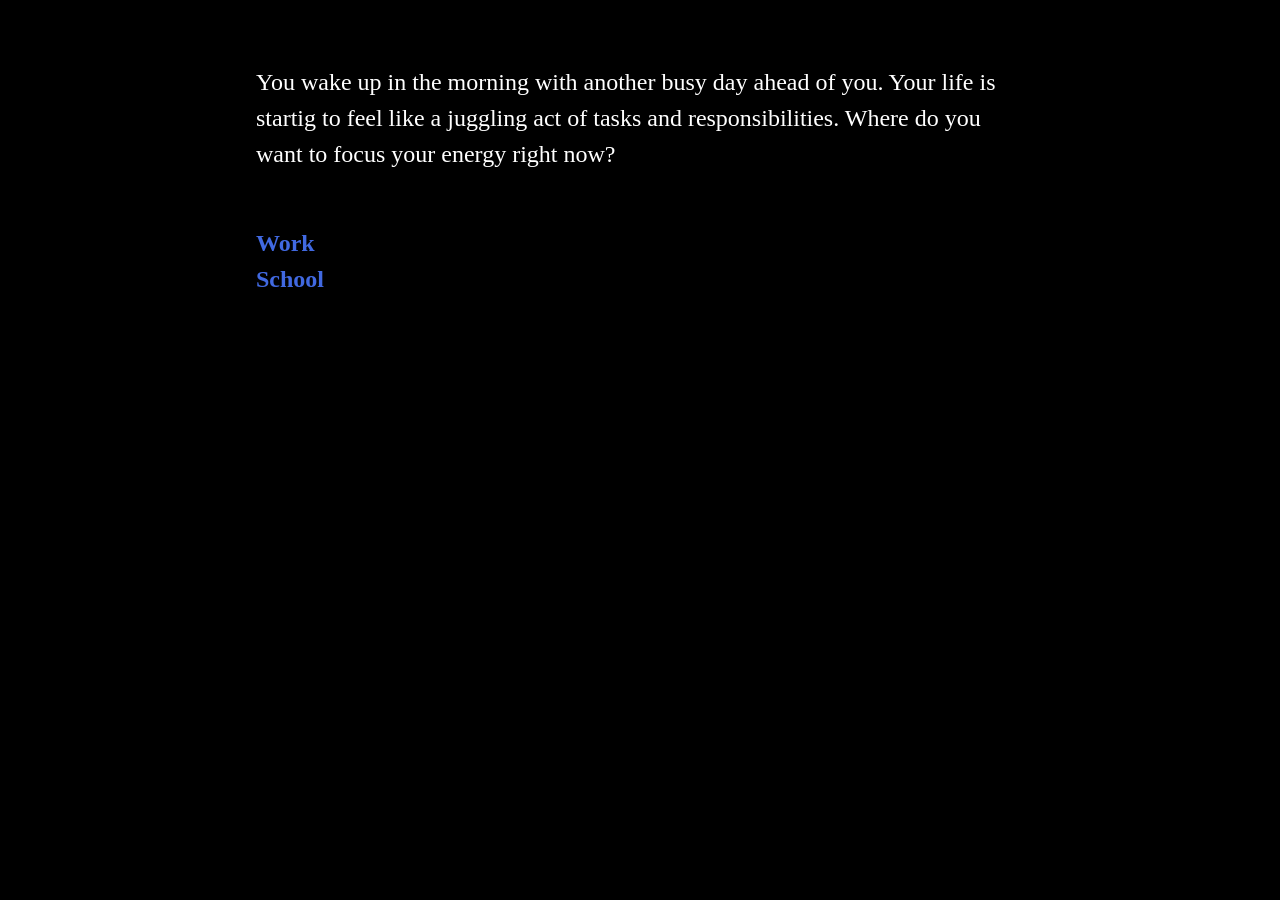
==== New new (1)-1.html @ 5787e76e "Add files via upload" ====
<!DOCTYPE html>
<html>
<head>
<meta charset="utf-8">
<meta content="width=device-width, initial-scale=1" name="viewport">
<title>New new</title>
<style title="Twine CSS">@keyframes appear{0%{opacity:0}to{opacity:1}}@keyframes fade-in-out{0%,to{opacity:0}50%{opacity:1}}@keyframes rumble{25%{top:-0.1em}75%{top:.1em}0%,to{top:0px}}@keyframes shudder{25%{left:.1em}75%{left:-0.1em}0%,to{left:0px}}@keyframes buoy{25%{top:.25em}75%{top:-0.25em}0%,to{top:0px}}@keyframes sway{25%{left:.25em}75%{left:-0.25em}0%,to{left:0px}}@keyframes pulse{0%{transform:scale(0, 0)}20%{transform:scale(1.2, 1.2)}40%{transform:scale(0.9, 0.9)}60%{transform:scale(1.05, 1.05)}80%{transform:scale(0.925, 0.925)}to{transform:scale(1, 1)}}@keyframes zoom-in{0%{transform:scale(0, 0)}to{transform:scale(1, 1)}}@keyframes shudder-in{0%,to{transform:translateX(0em)}5%,25%,45%{transform:translateX(-1em)}15%,35%,55%{transform:translateX(1em)}65%{transform:translateX(-0.6em)}75%{transform:translateX(0.6em)}85%{transform:translateX(-0.2em)}95%{transform:translateX(0.2em)}}@keyframes rumble-in{0%,to{transform:translateY(0em)}5%,25%,45%{transform:translateY(-1em)}15%,35%,55%{transform:translateY(1em)}65%{transform:translateY(-0.6em)}75%{transform:translateY(0.6em)}85%{transform:translateY(-0.2em)}95%{transform:translateY(0.2em)}}@keyframes fidget{0%,8.1%,82.1%,31.1%,38.1%,44.1%,40.1%,47.1%,74.1%,16.1%,27.1%,72.1%,24.1%,95.1%,6.1%,36.1%,20.1%,4.1%,91.1%,14.1%,87.1%,to{left:0px;top:0px}8%,82%,31%,38%,44%{left:-1px}40%,47%,74%,16%,27%{left:1px}72%,24%,95%,6%,36%{top:-1px}20%,4%,91%,14%,87%{top:1px}}@keyframes slide-right{0%{transform:translateX(-100vw)}}@keyframes slide-left{0%{transform:translateX(100vw)}}@keyframes slide-up{0%{transform:translateY(100vh)}}@keyframes slide-down{0%{transform:translateY(-100vh)}}@keyframes fade-right{0%{opacity:0;transform:translateX(-1em)}to{opacity:1}}@keyframes fade-left{0%{opacity:0;transform:translateX(1em)}to{opacity:1}}@keyframes fade-up{0%{opacity:0;transform:translateY(1em)}to{opacity:1}}@keyframes fade-down{0%{opacity:0;transform:translateY(-1em)}to{opacity:1}}@keyframes flicker{0%,29%,31%,63%,65%,77%,79%,86%,88%,91%,93%{opacity:0}30%{opacity:.2}64%{opacity:.4}78%{opacity:.6}87%{opacity:.8}92%,to{opacity:1}}@keyframes blur{0%{filter:blur(2rem);opacity:0}25%{opacity:1}to{filter:blur(0rem);opacity:1}}.dom-debug-mode tw-story,.dom-debug-mode tw-passage,.dom-debug-mode tw-sidebar,.dom-debug-mode tw-include,.dom-debug-mode tw-hook,.dom-debug-mode tw-expression,.dom-debug-mode tw-link,.dom-debug-mode tw-dialog,.dom-debug-mode tw-columns,.dom-debug-mode tw-column,.dom-debug-mode tw-align{outline:1px solid #f5a3da;min-height:32px;display:block !important}.dom-debug-mode tw-story::before,.dom-debug-mode tw-passage::before,.dom-debug-mode tw-sidebar::before,.dom-debug-mode tw-include::before,.dom-debug-mode tw-hook::before,.dom-debug-mode tw-expression::before,.dom-debug-mode tw-link::before,.dom-debug-mode tw-dialog::before,.dom-debug-mode tw-columns::before,.dom-debug-mode tw-column::before,.dom-debug-mode tw-align::before{position:absolute;top:0;left:0;height:16px;background-color:#f5a3da;color:#000;font-size:16px;font-weight:normal;font-style:normal;font-family:monospace;display:inline-block;line-height:100%;white-space:pre;z-index:999997}.dom-debug-mode tw-story:hover,.dom-debug-mode tw-passage:hover,.dom-debug-mode tw-sidebar:hover,.dom-debug-mode tw-include:hover,.dom-debug-mode tw-hook:hover,.dom-debug-mode tw-expression:hover,.dom-debug-mode tw-link:hover,.dom-debug-mode tw-dialog:hover,.dom-debug-mode tw-columns:hover,.dom-debug-mode tw-column:hover,.dom-debug-mode tw-align:hover{outline:1px solid #fc9}.dom-debug-mode tw-story:hover::before,.dom-debug-mode tw-passage:hover::before,.dom-debug-mode tw-sidebar:hover::before,.dom-debug-mode tw-include:hover::before,.dom-debug-mode tw-hook:hover::before,.dom-debug-mode tw-expression:hover::before,.dom-debug-mode tw-link:hover::before,.dom-debug-mode tw-dialog:hover::before,.dom-debug-mode tw-columns:hover::before,.dom-debug-mode tw-column:hover::before,.dom-debug-mode tw-align:hover::before{background-color:#fc9;transition:background-color 1s}.dom-debug-mode tw-passage,.dom-debug-mode tw-include,.dom-debug-mode tw-hook,.dom-debug-mode tw-expression,.dom-debug-mode tw-link,.dom-debug-mode tw-dialog,.dom-debug-mode tw-columns,.dom-debug-mode tw-column,.dom-debug-mode tw-align{padding:1em;margin:0}.dom-debug-mode tw-story::before{content:'<tw-story tags="' attr(tags) '">'}.dom-debug-mode tw-passage::before{top:-16px;content:'<tw-passage tags="' attr(tags) '">'}.dom-debug-mode tw-sidebar::before{top:-16px;content:"<tw-sidebar>"}.dom-debug-mode tw-hook::before{content:'<tw-hook name="' attr(name) '">'}.dom-debug-mode tw-expression::before{content:'<tw-expression name="' attr(name) '">'}.dom-debug-mode tw-link::before{content:'<tw-link name="' attr(name) '">'}.dom-debug-mode tw-dialog::before{content:"<tw-dialog>"}.dom-debug-mode tw-columns::before{content:"<tw-columns>"}.dom-debug-mode tw-column::before{content:"<tw-column>"}.dom-debug-mode tw-align::before{content:"<tw-align>"}.dom-debug-mode tw-include::before{content:'<tw-include type="' attr(type) '" name="' attr(name) '">'}tw-open-button[goto]{display:none}.debug-mode tw-open-button[replay],.debug-mode tw-open-button[goto]{display:inline}.debug-mode tw-expression{display:inline-block !important}.debug-mode tw-expression[type=variable]::after{font-size:.8rem;padding-left:.2rem;padding-right:.2rem;vertical-align:top;content:"$" attr(name)}.debug-mode tw-expression[type=tempVariable]::after{font-size:.8rem;padding-left:.2rem;padding-right:.2rem;vertical-align:top;content:"_" attr(name)}.debug-mode tw-expression[return=boolean]{background-color:rgba(179,179,179,.2)}.debug-mode tw-expression[return=array]{background-color:rgba(255,102,102,.2)}.debug-mode tw-expression[return=dataset]{background-color:rgba(255,128,0,.2)}.debug-mode tw-expression[return=number]{background-color:rgba(255,179,102,.2)}.debug-mode tw-expression[return=datamap]{background-color:rgba(255,255,102,.2)}.debug-mode tw-expression[return=changer]{background-color:rgba(179,255,102,.2)}.debug-mode tw-expression[return=lambda]{background-color:rgba(102,255,102,.2)}.debug-mode tw-expression[return=hookname]{background-color:rgba(102,255,204,.2)}.debug-mode tw-expression[return=string]{background-color:rgba(102,255,255,.2)}.debug-mode tw-expression[return=datatype]{background-color:rgba(102,153,255,.2)}.debug-mode tw-expression[return=gradient],.debug-mode tw-expression[return=colour]{background-color:rgba(204,102,255,.2)}.debug-mode tw-expression[return=instant],.debug-mode tw-expression[return=macro]{background-color:rgba(240,117,199,.2)}.debug-mode tw-expression[return=command]{background-color:rgba(153,153,255,.2)}.debug-mode tw-expression.false{background-color:rgba(255,0,0,.2) !important}.debug-mode tw-expression[type=macro]::before{content:"(" attr(name) ":)";padding:0 .5rem;font-size:1rem;vertical-align:middle;line-height:normal;background-color:inherit;border:1px solid rgba(255,255,255,.5)}.debug-mode tw-expression[title]:not([title=""]){cursor:help}.debug-mode tw-hook{background-color:rgba(0,85,255,.1) !important}.debug-mode tw-hook::before{font-size:.8rem;padding-left:.2rem;padding-right:.2rem;vertical-align:top;content:"["}.debug-mode tw-hook::after{font-size:.8rem;padding-left:.2rem;padding-right:.2rem;vertical-align:top;content:"]"}.debug-mode tw-hook[name]::after{font-size:.8rem;padding-left:.2rem;padding-right:.2rem;vertical-align:top;content:"]<" attr(name) "|"}.debug-mode tw-pseudo-hook{background-color:rgba(255,170,0,.1) !important}.debug-mode tw-collapsed::before{font-size:.8rem;padding-left:.2rem;padding-right:.2rem;vertical-align:top;content:"{"}.debug-mode tw-collapsed::after{font-size:.8rem;padding-left:.2rem;padding-right:.2rem;vertical-align:top;content:"}"}.debug-mode tw-verbatim::before,.debug-mode tw-verbatim::after{font-size:.8rem;padding-left:.2rem;padding-right:.2rem;vertical-align:top;content:"`"}.debug-mode tw-align[style*="text-align: center"]{background:linear-gradient(to right, hsla(14, 100%, 87%, 0) 0%, hsla(14, 100%, 87%, 0.25) 50%, hsla(14, 100%, 87%, 0) 100%)}.debug-mode tw-align[style*="text-align: left"]{background:linear-gradient(to right, hsla(14, 100%, 87%, 0.25) 0%, hsla(14, 100%, 87%, 0) 100%)}.debug-mode tw-align[style*="text-align: right"]{background:linear-gradient(to right, hsla(14, 100%, 87%, 0) 0%, hsla(14, 100%, 87%, 0.25) 100%)}.debug-mode tw-column{background-color:rgba(189,228,255,.2)}.debug-mode tw-enchantment{animation:enchantment .5s infinite;border:1px solid}.debug-mode tw-link::after,.debug-mode tw-broken-link::after{font-size:.8rem;padding-left:.2rem;padding-right:.2rem;vertical-align:top;content:attr(passage-name)}.debug-mode tw-include{background-color:rgba(204,128,51,.1)}.debug-mode tw-include::before{font-size:.8rem;padding-left:.2rem;padding-right:.2rem;vertical-align:top;content:attr(type) ' "' attr(name) '"'}.debug-dialogs tw-backdrop:not(.eval-replay):not(.harlowe-crash){pointer-events:none;opacity:.1}tw-eval-replay tw-eval-code,tw-eval-replay tw-eval-explanation{max-height:20vh;overflow:auto;margin:10px auto}tw-eval-replay tw-eval-code{display:block;font-family:monospace;padding-bottom:1ex;border-bottom:2px solid gray}tw-eval-replay tw-eval-explanation{display:block;text-align:center}tw-eval-replay tw-eval-explanation>code{white-space:pre-wrap}tw-eval-replay tw-eval-explanation>code.from-block{width:40%;display:inline-block;text-align:left;max-height:4em;overflow-wrap:anywhere;overflow-y:scroll}tw-eval-replay tw-eval-explanation>code.from-block~.to-desc{width:calc(40% - 2em);margin-left:2em;display:inline-block}tw-eval-replay tw-eval-explanation>code.from-block+span::after{content:"..."}tw-eval-replay tw-eval-explanation>code.from-inline{text-align:right}tw-eval-replay tw-eval-explanation>:nth-child(2){white-space:pre}tw-eval-replay tw-eval-explanation>.to-desc{text-align:left}tw-eval-replay tw-eval-explanation>table{width:100%;margin-top:1em}tw-eval-replay tw-eval-explanation>table td{white-space:pre-wrap !important;word-wrap:anywhere}tw-eval-replay tw-eval-reason{text-align:center;font-size:80%;font-style:italic;display:block}tw-eval-replay tw-eval-it{text-align:center;font-size:80%;display:block}tw-eval-replay tw-dialog-links{display:-ms-flexbox;display:flex;-ms-flex-pack:distribute;justify-content:space-around}@keyframes enchantment{0%,to{border-color:#ffb366}50%{border-color:#6fc}}tw-debugger{position:fixed;box-sizing:border-box;bottom:0;right:0;z-index:999999;min-width:14em;min-height:1em;padding:0em .5em .5em 1em;font-size:1.25em;font-family:sans-serif;color:#262626;background-color:#fff;border-left:solid #262626 2px;border-top:solid #262626 2px;border-top-left-radius:.5em;opacity:1}tw-debugger.fade-panel:not(:hover){opacity:.33}tw-debugger.theme-dark{color:#d9d9d9;background-color:#000}tw-debugger.theme-dark{border-color:#d9d9d9 rgba(0,0,0,0) rgba(0,0,0,0) #d9d9d9}tw-debugger select{margin-right:1em;width:12em}tw-debugger button,tw-debugger tw-link{border-radius:3px;border:solid #999 1px;margin:auto 4px;color:#262626;background-color:#fff;cursor:pointer}tw-debugger button.enabled,tw-debugger tw-link.enabled{color:#000;background-color:#d9d9d9;box-shadow:inset #999 3px 5px .5em}tw-debugger.theme-dark button,tw-debugger.theme-dark tw-link{color:#d9d9d9;background-color:#000;border-color:#666}tw-debugger.theme-dark button.enabled,tw-debugger.theme-dark tw-link.enabled{color:#e6e6e6;background-color:#424242;box-shadow:inset #666 3px 5px .5em}tw-debugger button{font-size:1em;overflow-x:hidden;text-overflow:ellipsis;white-space:pre}tw-debugger tw-link{font-size:1.25em;border-radius:16px;border-style:solid;border-width:2px;text-align:center;padding:0px 8px;display:block}tw-debugger tw-link:hover{border-color:#262626;color:#262626}tw-debugger.theme-dark tw-link:hover{border-color:#d9d9d9;color:#d9d9d9}tw-debugger tw-dialog{background-color:#fff;color:#000;font-size:1.25em}tw-debugger.theme-dark tw-dialog{background-color:#000;color:#e6e6e6}tw-debugger .panel{display:-ms-flexbox;display:flex;-ms-flex-direction:column;flex-direction:column;position:absolute;bottom:100%;left:-2px;right:0;padding:1em;overflow-y:scroll;overflow-x:hidden;border:inherit;box-sizing:content-box;background-color:#fff;border-bottom:solid #999 2px;border-top-left-radius:.5em;border-bottom-left-radius:.5em;font-size:.8em}tw-debugger .panel:empty,tw-debugger .panel[hidden]{display:none}tw-debugger.theme-dark .panel{background-color:#000;border-bottom-color:#666}tw-debugger .panel-source .panel-row-buttons{width:2rem}tw-debugger .panel-source .source-tags{width:20%;font-style:italic}tw-debugger .panel-row-source td{font-family:monospace;font-size:1rem;white-space:pre-wrap;overflow-wrap:anywhere;max-height:8rem;padding:1rem}tw-debugger .panel-rows{width:100%;overflow-x:scroll}tw-debugger .panel-rows>*{display:table-row}tw-debugger .panel-rows>div:nth-of-type(2n){background-color:#e6e6e6}tw-debugger .panel-tools .panel-rows>*,tw-debugger .panel-options .panel-rows>*{margin-top:.4rem;display:block}tw-debugger.theme-dark .panel-rows>div:nth-of-type(2n){background-color:#212121}tw-debugger .panel-row-buttons{text-align:right}tw-debugger .panel-variables .panel-rows:empty::before{content:"~ No variables ~";font-style:italic;color:#575757;text-align:center}tw-debugger .panel-enchantments .panel-rows:empty::before{content:"~ No enchantments ~";font-style:italic;color:#575757;text-align:center}tw-debugger .panel-errors .panel-rows:empty::before{content:"~ No errors... for now. ~";font-style:italic;color:#575757;text-align:center}tw-debugger .panel-errors .panel-rows:empty+.panel-errors-bottom{display:none}tw-debugger.theme-dark .panel-variables .panel-rows:empty::before,tw-debugger.theme-dark .panel-enchantments .panel-rows:empty::before,tw-debugger.theme-dark .panel-errors .panel-rows:empty::before{color:#a8a8a8}tw-debugger .panel-rows:empty+.panel-variables-bottom{display:none}tw-debugger th[data-col]{text-decoration:underline;cursor:pointer}tw-debugger th[data-col][data-order=asc]::after{content:"↓"}tw-debugger th[data-col][data-order=desc]::after{content:"↑"}tw-debugger .panel-storylets:not(.panel-exclusive) .storylet-exclusive,tw-debugger .panel-storylets:not(.panel-urgent) .storylet-urgent{display:none}tw-debugger .storylet-exclusive,tw-debugger .storylet-urgent,tw-debugger .storylet-open{text-align:center}tw-debugger .panel-variables-bottom{padding-top:5px}tw-debugger .enchantment-row{min-height:1.5em}tw-debugger .variable-path{opacity:.4}tw-debugger .temporary-variable-scope,tw-debugger .enchantment-local{font-family:sans-serif;font-weight:normal;opacity:.8;font-size:.75em}tw-debugger .temporary-variable-scope:not(:empty)::before,tw-debugger .enchantment-local:not(:empty)::before{content:" in "}tw-debugger .variable-name,tw-debugger .enchantment-name{font-family:monospace;font-weight:bold}tw-debugger .variable-type{color:#575757;font-weight:normal;text-overflow:ellipsis;overflow:hidden;max-width:10em}tw-debugger.theme-dark .variable-type{color:#a8a8a8}tw-debugger .error-row{display:table-row;background-color:rgba(230,101,204,.3)}tw-debugger .error-row:nth-of-type(2n){background-color:rgba(237,145,219,.3)}tw-debugger .error-row>*{display:table-cell;padding:.25em .5em}tw-debugger .error-row .error-message[title]:not([title=""]){cursor:help}tw-debugger .error-row .error-passage{color:#575757}tw-debugger.theme-dark .error-row .error-passage{color:#a8a8a8}tw-debugger .storylet-row{background-color:rgba(193,240,225,.3)}tw-debugger .storylet-row:nth-child(2n){background-color:rgba(152,231,204,.3)}tw-debugger .storylet-row.storylet-closed{font-style:italic;background-color:#fff}tw-debugger .storylet-row.storylet-closed:nth-child(2n){background-color:#e6e6e6}tw-debugger .storylet-row.storylet-closed>:not(.storylet-lambda){opacity:.6}.storylet-error tw-debugger .storylet-row{background-color:rgba(230,101,204,.3)}.storylet-error tw-debugger .storylet-row:nth-child(2n){background-color:rgba(237,145,219,.3)}tw-debugger .storylet-row .storylet-name,tw-debugger .storylet-row .storylet-value{display:inline-block;width:50%}tw-debugger .storylet-row .storylet-lambda{font-family:monospace;font-size:1rem;white-space:pre-wrap;overflow-wrap:anywhere}tw-debugger.theme-dark .storylet-row.storylet-closed{background-color:#000}tw-debugger.theme-dark .storylet-row.storylet-closed:nth-child(2n){background-color:#212121}tw-debugger .tabs{padding-bottom:.5em}tw-debugger .tab{border-radius:0px 0px .5em .5em;border-top:none;top:-2px}tw-debugger .resizer-h{position:absolute;height:14em;border-left:2px solid #999;border-right:2px solid #999;top:10px;left:4px;width:8px;cursor:ew-resize}tw-debugger.theme-dark .resizer-h{border-color:rgba(0,0,0,0) #666}tw-debugger .resizer-v{position:absolute;height:8px;border-top:2px solid #999;border-bottom:2px solid #999;margin-bottom:4px;top:4px;left:10px;width:95%;cursor:ns-resize;box-sizing:border-box}tw-debugger.theme-dark .resizer-v{border-color:#666 rgba(0,0,0,0)}tw-debugger mark{color:inherit;background-color:rgba(101,230,230,.3) !important}tw-dialog{z-index:999997;border:#fff solid 2px;padding:2em;color:#fff;background-color:#000;display:block}@media(min-width: 576px){tw-dialog{max-width:50vw}}tw-dialog input[type=text]{font-size:inherit;width:100%;border:solid #fff !important}tw-dialog-links{text-align:right;display:-ms-flexbox;display:flex;-ms-flex-pack:end;justify-content:flex-end}tw-backdrop{z-index:999996;position:fixed;top:0;left:0;right:0;bottom:0;background-color:rgba(0,0,0,.8);display:-ms-flexbox;display:flex;-ms-flex-align:center;align-items:center;-ms-flex-pack:center;justify-content:center}tw-backdrop~tw-backdrop{display:none}tw-link,.enchantment-link{cursor:pointer;color:#4169e1;font-weight:bold;text-decoration:none;transition:color .2s ease-in-out}tw-passage [style^=color] tw-link:not(:hover),tw-passage [style*=" color"] tw-link:not(:hover),tw-passage [style^=color][hover=true] tw-link:hover,tw-passage [style*=" color"][hover=true] tw-link:hover,tw-passage [style^=color] .enchantment-link:not(:hover),tw-passage [style*=" color"] .enchantment-link:not(:hover),tw-passage [style^=color][hover=true] .enchantment-link:hover,tw-passage [style*=" color"][hover=true] .enchantment-link:hover{color:inherit}tw-link:hover,.enchantment-link:hover{color:#00bfff}tw-link:active,.enchantment-link:active{color:#dd4b39}.visited{color:#6941e1}tw-passage [style^=color] .visited:not(:hover),tw-passage [style*=" color"] .visited:not(:hover),tw-passage [style^=color][hover=true] .visited:hover,tw-passage [style*=" color"][hover=true] .visited:hover{color:inherit}.visited:hover{color:#e3e}tw-broken-link{color:#933;border-bottom:2px solid #933;cursor:not-allowed}tw-passage [style^=color] tw-broken-link:not(:hover),tw-passage [style*=" color"] tw-broken-link:not(:hover),tw-passage [style^=color][hover=true] tw-broken-link:hover,tw-passage [style*=" color"][hover=true] tw-broken-link:hover{color:inherit}tw-link.enchantment-mouseover,.link.enchantment-mouseover,tw-expression.enchantment-mouseover>tw-link{color:inherit;font-weight:inherit;transition:none;cursor:inherit;border-bottom:2px dashed #999}tw-link.enchantment-mouseover:hover,tw-link.enchantment-mouseover:active,.link.enchantment-mouseover:hover,.link.enchantment-mouseover:active,tw-expression.enchantment-mouseover>tw-link:hover,tw-expression.enchantment-mouseover>tw-link:active{color:inherit}tw-link.enchantment-mouseover.enchantment-button,.link.enchantment-mouseover.enchantment-button,tw-expression.enchantment-mouseover>tw-link.enchantment-button{border-style:dashed}tw-link.enchantment-mouseout,.link.enchantment-mouseout,tw-expression.enchantment-mouseout>tw-link{color:inherit;font-weight:inherit;transition:none;cursor:inherit;border:rgba(64,149,191,.6) 1px solid;border-radius:.2em}tw-link.enchantment-mouseout:hover,tw-link.enchantment-mouseout:active,.link.enchantment-mouseout:hover,.link.enchantment-mouseout:active,tw-expression.enchantment-mouseout>tw-link:hover,tw-expression.enchantment-mouseout>tw-link:active{color:inherit}tw-link.enchantment-mouseout:hover,.link.enchantment-mouseout:hover,tw-expression.enchantment-mouseout>tw-link:hover{background-color:rgba(175,197,207,.75);border:rgba(0,0,0,0) 1px solid}tw-link.enchantment-dblclick,.link.enchantment-dblclick,tw-expression.enchantment-dblclick>tw-link{color:inherit;font-weight:inherit;transition:none;cursor:inherit;cursor:pointer;border:2px solid #999;border-radius:0}tw-link.enchantment-dblclick:hover,tw-link.enchantment-dblclick:active,.link.enchantment-dblclick:hover,.link.enchantment-dblclick:active,tw-expression.enchantment-dblclick>tw-link:hover,tw-expression.enchantment-dblclick>tw-link:active{color:inherit}tw-link.enchantment-dblclick:active,.link.enchantment-dblclick:active,tw-expression.enchantment-dblclick>tw-link:active{background-color:#999}tw-link.enchantment-button,.link.enchantment-button,.enchantment-button:not(.link) tw-link,.enchantment-button:not(.link) .link{border-radius:16px;border-style:solid;border-width:2px;text-align:center;padding:0px 8px;display:block}.enchantment-button{display:block}.enchantment-clickblock{cursor:pointer;width:100%;height:100%;display:block}.enchantment-clickblock>:not(tw-enchantment)::after{content:"";width:100%;height:100%;top:0;left:0;display:block;box-sizing:border-box;position:absolute;pointer-events:none;color:rgba(65,105,225,.5);transition:color .2s ease-in-out}.enchantment-clickblock>:not(tw-enchantment):hover::after{color:rgba(0,191,255,.5)}.enchantment-clickblock>:not(tw-enchantment):active::after{color:rgba(222,78,59,.5)}.enchantment-clickblock>:not(tw-enchantment)::after{box-shadow:inset 0 0 0 .5vmax}.enchantment-clickblock>tw-passage::after,.enchantment-clickblock>tw-sidebar::after{box-shadow:0 0 0 .5vmax}.enchantment-mouseoverblock>:not(tw-enchantment)::after{content:"";width:100%;height:100%;top:0;left:0;display:block;box-sizing:border-box;position:absolute;pointer-events:none;border:2px dashed #999}.enchantment-mouseoutblock>:not(tw-enchantment)::after{content:"";width:100%;height:100%;top:0;left:0;display:block;box-sizing:border-box;position:absolute;pointer-events:none;border:rgba(64,149,191,.6) 2px solid}.enchantment-mouseoutblock:hover>:not(tw-enchantment)::after{content:"";width:100%;height:100%;top:0;left:0;display:block;box-sizing:border-box;position:absolute;pointer-events:none;background-color:rgba(175,197,207,.75);border:rgba(0,0,0,0) 2px solid;border-radius:.2em}.enchantment-dblclickblock>:not(tw-enchantment)::after{content:"";width:100%;height:100%;top:0;left:0;display:block;box-sizing:border-box;position:absolute;pointer-events:none;cursor:pointer;border:2px solid #999}tw-dialog-links{padding-top:1.5em}tw-dialog-links tw-link{border-radius:16px;border-style:solid;border-width:2px;text-align:center;padding:0px 8px;display:block;display:inline-block}html{margin:0;height:100%;overflow-x:hidden}*,:before,:after{position:relative;box-sizing:inherit}body{margin:0;height:100%}tw-storydata{display:none}tw-story{display:-ms-flexbox;display:flex;-ms-flex-direction:column;flex-direction:column;font:100% Georgia,serif;box-sizing:border-box;width:100%;min-height:100%;font-size:1.5em;line-height:1.5em;padding:5% 5%;overflow:hidden;background-color:#000;color:#fff}tw-story [style*=content-box] *{box-sizing:border-box}@media(min-width: 576px){tw-story{padding:5% 20%}}tw-story tw-consecutive-br{display:block;height:1.6ex;visibility:hidden}tw-story select{background-color:rgba(0,0,0,0);font:inherit;border-style:solid;padding:2px}tw-story select:not([disabled]){color:inherit}tw-story textarea{resize:none;background-color:rgba(0,0,0,0);font:inherit;color:inherit;border-style:none;padding:2px}tw-story input[type=text]{background-color:rgba(0,0,0,0);font:inherit;color:inherit;border-style:none}tw-story input[type=checkbox]{transform:scale(1.5);margin:0 .5em .5em .5em;vertical-align:middle}tw-story tw-noscript{animation:appear .8s}tw-passage{display:block}tw-sidebar{text-align:center;display:-ms-flexbox;display:flex;-ms-flex-pack:justify;justify-content:space-between}@media(min-width: 576px){tw-sidebar{left:-5em;width:3em;position:absolute;-ms-flex-direction:column;flex-direction:column}tw-enchantment[style*=width]>tw-sidebar{width:inherit}}tw-icon{display:inline-block;margin:.5em 0;font-size:66px;font-family:"Verdana",sans-serif}tw-icon[alt]{opacity:.2;cursor:pointer}tw-icon[alt]:hover{opacity:.4}tw-icon[data-label]::after{font-weight:bold;content:attr(data-label);font-size:20px;bottom:-20px;left:-50%;white-space:nowrap}tw-meter{display:block}tw-hook:empty,tw-expression:empty{display:none}tw-error{display:inline-block;border-radius:.2em;padding:.2em;font-size:1rem;cursor:help;white-space:pre-wrap}tw-error.error{background-color:rgba(223,58,190,.6);color:#fff}tw-error.warning{background-color:rgba(223,140,58,.6);color:#fff;display:none}.debug-mode tw-error.warning{display:inline}tw-error-explanation{display:block;font-size:.8rem;line-height:1rem}tw-open-button,tw-folddown{cursor:pointer;line-height:0em;border-radius:4px;border:1px solid rgba(255,255,255,.5);font-size:.8rem;margin:0 .2rem;padding:3px;white-space:pre}tw-folddown::after{content:"▶"}tw-folddown.open::after{content:"▼"}tw-open-button[replay]{display:none}tw-error tw-open-button,tw-eval-replay tw-open-button{display:inline !important}tw-open-button::after{content:attr(label)}tw-notifier{border-radius:.2em;padding:.2em;font-size:1rem;background-color:rgba(223,182,58,.4);display:none}.debug-mode tw-notifier{display:inline}tw-notifier::before{content:attr(message)}tw-colour{border:1px solid #000;display:inline-block;width:1em;height:1em}tw-enchantment:empty{display:none}h1{font-size:3em}h2{font-size:2.25em}h3{font-size:1.75em}h1,h2,h3,h4,h5,h6{line-height:1em;margin:.3em 0 .6em 0}pre{font-size:1rem;line-height:initial}small{font-size:70%}big{font-size:120%}mark{color:rgba(0,0,0,.6);background-color:#ff9}ins{color:rgba(0,0,0,.6);background-color:rgba(255,242,204,.5);border-radius:.5em;box-shadow:0em 0em .2em #ffe699;text-decoration:none}center{text-align:center;margin:0 auto;width:60%}blink{text-decoration:none;animation:fade-in-out 1s steps(1, end) infinite alternate}tw-align{display:block}tw-columns{display:-ms-flexbox;display:flex;-ms-flex-direction:row;flex-direction:row;-ms-flex-pack:justify;justify-content:space-between}.transition-in{animation:appear 0ms step-start}.transition-out{animation:appear 0ms step-end}[data-t8n^=dissolve].transition-in,[data-t8n=fade].transition-in{animation:appear .8s}[data-t8n^=dissolve].transition-out,[data-t8n=fade].transition-out{animation:appear .8s reverse}[data-t8n^=shudder].transition-in{display:inline-block !important;animation:shudder-in .8s}[data-t8n^=shudder].transition-out{display:inline-block !important;animation:shudder-in .8s reverse}[data-t8n^=rumble].transition-in{display:inline-block !important;animation:rumble-in .8s}[data-t8n^=rumble].transition-out{display:inline-block !important;animation:rumble-in .8s reverse}[data-t8n^=pulse].transition-in{animation:pulse .8s;display:inline-block !important}[data-t8n^=pulse].transition-out{animation:pulse .8s reverse;display:inline-block !important}[data-t8n^=zoom].transition-in{animation:zoom-in .8s;display:inline-block !important}[data-t8n^=zoom].transition-out{animation:zoom-in .8s reverse;display:inline-block !important}[data-t8n^=blur].transition-in{animation:blur .8s;display:inline-block !important}[data-t8n^=blur].transition-out{animation:blur .8s reverse;display:inline-block !important}[data-t8n^=slideleft].transition-in{animation:slide-left .8s;display:inline-block !important}[data-t8n^=slideleft].transition-out{animation:slide-right .8s reverse;display:inline-block !important}[data-t8n^=slideright].transition-in{animation:slide-right .8s;display:inline-block !important}[data-t8n^=slideright].transition-out{animation:slide-left .8s reverse;display:inline-block !important}[data-t8n^=slideup].transition-in{animation:slide-up .8s;display:inline-block !important}[data-t8n^=slideup].transition-out{animation:slide-down .8s reverse;display:inline-block !important}[data-t8n^=slidedown].transition-in{animation:slide-down .8s;display:inline-block !important}[data-t8n^=slidedown].transition-out{animation:slide-up .8s reverse;display:inline-block !important}[data-t8n^=fadeleft].transition-in{animation:fade-left .8s;display:inline-block !important}[data-t8n^=fadeleft].transition-out{animation:fade-right .8s reverse;display:inline-block !important}[data-t8n^=faderight].transition-in{animation:fade-right .8s;display:inline-block !important}[data-t8n^=faderight].transition-out{animation:fade-left .8s reverse;display:inline-block !important}[data-t8n^=fadeup].transition-in{animation:fade-up .8s;display:inline-block !important}[data-t8n^=fadeup].transition-out{animation:fade-down .8s reverse;display:inline-block !important}[data-t8n^=fadedown].transition-in{animation:fade-down .8s;display:inline-block !important}[data-t8n^=fadedown].transition-out{animation:fade-up .8s reverse;display:inline-block !important}[data-t8n^=flicker].transition-in{animation:flicker .8s}[data-t8n^=flicker].transition-out{animation:flicker .8s reverse}
</style>
</head>
<body>
<tw-story><noscript><tw-noscript>JavaScript needs to be enabled to play New new.</tw-noscript></noscript></tw-story>
<tw-storydata name="New new" startnode="1" creator="Twine" creator-version="2.11.1" format="Harlowe" format-version="3.3.9" ifid="EA2F1C2A-32BA-4939-8248-4ACADD5FEFC2" options="" tags="" zoom="1" hidden><style role="stylesheet" id="twine-user-stylesheet" type="text/twine-css"></style><script role="script" id="twine-user-script" type="text/twine-javascript"></script><tw-passagedata pid="1" name="Start -" tags="" position="250,425" size="100,100">You wake up in the morning with another busy day ahead of you. Your life is startig to feel like a juggling act of tasks and responsibilities. Where do you want to focus your energy right now?



[[Work-&gt;Work]]
[[School-&gt;School]]</tw-passagedata><tw-passagedata pid="2" name="Work" tags="" position="250,550" size="100,100">You dive into work tasks, each one clamoring for your attention. 

Should you: 

[[Get started on a new project you&#39;re really excited about-&gt;project]]
[[Respond to e-mails-&gt;emails]]
[[Prepare for a meeting with your supervisor-&gt;meeting]]
</tw-passagedata><tw-passagedata pid="3" name="School" tags="" position="500,475" size="100,100">Assignments, readings, and projects pile up. You don&#39;t even know where to start. 

[[Work on an assignment-&gt;assignment]]
[[Catch up on readings-&gt;reading]]</tw-passagedata><tw-passagedata pid="4" name="project" tags="" position="250,750" size="100,100">You get started working on your project. The ideas are flowing and you&#39;re making good progress when you notice you have missed several urgent emails from your team 

[[When did those pile up?-&gt;Work]]</tw-passagedata><tw-passagedata pid="5" name="emails" tags="" position="375,675" size="100,100">Opening your email you see that an automated system malfunctioned overnight and has pulled your attention for the rest of the day. 

[[Time to roll up your sleeves.-&gt;afternoon]]</tw-passagedata><tw-passagedata pid="6" name="meeting" tags="" position="125,675" size="100,100">You spend the morning pulling up the numbers and reports for the past couple weeks. Seeing the progress in black and white makes you feel really good about the work you&#39;ve dont this month. 

[[You&#39;re doing better than you thought.-&gt;afternoon]]</tw-passagedata><tw-passagedata pid="7" name="afternoon" tags="" position="425,825" size="100,100">Just like that and the day went by so fast. It feels like you still have so much to do and only got to focus on one thing all day. 

Now that you&#39;re back home, what will you do with your evening? 

[[Start working on your passion project for work-&gt;late work]]
[[Finally catch up on your reading for school-&gt;late school]]
[[Make something for dinner and finally return your parents phone call-&gt;phone call]]</tw-passagedata><tw-passagedata pid="8" name="assignment" tags="" position="600,725" size="100,100">Wow, this assignment was due sooner than you thought. 

[[Better get to work-&gt;afternoon]]
</tw-passagedata><tw-passagedata pid="9" name="reading" tags="" position="650,575" size="100,100">After a couple passages you remmeber about an upcoming deadline! 

[[I thought I had that written down somewhere-&gt;School]]</tw-passagedata><tw-passagedata pid="10" name="late work" tags="" position="375,975" size="100,100">Finally, alone and uninturepted you can get all your thoughts and ideas out on the page. The time flies and before you know it your yawning and getting bleary eyed. But the project is off to a great start and you feel accomplished having pushed yourself to do the work. 

You climb into bed, exhausted, and feeling a little guilty that you didn&#39;t call your parents, again, and that you still have so much more reading to do. 

Well, there is always [[tomorrow-&gt;Start -]]</tw-passagedata><tw-passagedata pid="11" name="late school" tags="" position="600,925" size="100,100">Passages blur into each other and before you know it, your head is nodding and your eyes are getting heavy. Rather than force yourself to push past the exhaustion you decide to call it an early night and head to bed. 

You climb into bed, exhausted, and feeling a little guilty that you didn&#39;t call your parents, again, and that you still haven&#39;t started that project that you asked for. 


Well, there is always [[tomorrow-&gt;Start -]]</tw-passagedata><tw-passagedata pid="12" name="phone call" tags="" position="225,950" size="100,100">Your body starts to relax as you put on music and go through the process of making dinner. Something about the tunes makes you feel like everything will be alright. 

Afterwards you talk to your parents and they are so happy to hear from you that you forget all about those deadlines looming in the background. 

As you go to lay down, your mind is swimming with ideas on how to tackle your project tomorrow and read on your lunch break. Nothing feels finished, but you still feel at peace. </tw-passagedata></tw-storydata>
<script title="Twine engine code" data-main="harlowe">(function(){"use strict";
var require,define;!function(){var e={},r={};require=function(i){var n=e[i];return n&&(r[i]=n[1].apply(void 0,n[0].map(require)),e[i]=void 0),r[i]},(define=function(r,i,n){if("function"==typeof r)return r();e[r]=[i,n]}).amd=!0}();/*!
 * https://github.com/paulmillr/es6-shim
 * @license es6-shim Copyright 2013-2016 by Paul Miller (http://paulmillr.com)
 *   and contributors,  MIT License
 * es6-shim: v0.35.4
 * see https://github.com/paulmillr/es6-shim/blob/0.35.3/LICENSE
 * Details and documentation:
 * https://github.com/paulmillr/es6-shim/
 */
(function(e,t){if(typeof define==="function"&&define.amd){define(t)}else if(typeof exports==="object"){module.exports=t()}else{e.returnExports=t()}})(this,function(){"use strict";var e=Function.call.bind(Function.apply);var t=Function.call.bind(Function.call);var r=Array.isArray;var n=Object.keys;var o=function notThunker(t){return function notThunk(){return!e(t,this,arguments)}};var i=function(e){try{e();return false}catch(t){return true}};var a=function valueOrFalseIfThrows(e){try{return e()}catch(t){return false}};var u=o(i);var f=function(){return!i(function(){return Object.defineProperty({},"x",{get:function(){}})})};var s=!!Object.defineProperty&&f();var c=function foo(){}.name==="foo";var l=Function.call.bind(Array.prototype.forEach);var p=Function.call.bind(Array.prototype.reduce);var v=Function.call.bind(Array.prototype.filter);var y=Function.call.bind(Array.prototype.some);var h=function(e,t,r,n){if(!n&&t in e){return}if(s){Object.defineProperty(e,t,{configurable:true,enumerable:false,writable:true,value:r})}else{e[t]=r}};var b=function(e,t,r){l(n(t),function(n){var o=t[n];h(e,n,o,!!r)})};var g=Function.call.bind(Object.prototype.toString);var d=typeof/abc/==="function"?function IsCallableSlow(e){return typeof e==="function"&&g(e)==="[object Function]"}:function IsCallableFast(e){return typeof e==="function"};var m={getter:function(e,t,r){if(!s){throw new TypeError("getters require true ES5 support")}Object.defineProperty(e,t,{configurable:true,enumerable:false,get:r})},proxy:function(e,t,r){if(!s){throw new TypeError("getters require true ES5 support")}var n=Object.getOwnPropertyDescriptor(e,t);Object.defineProperty(r,t,{configurable:n.configurable,enumerable:n.enumerable,get:function getKey(){return e[t]},set:function setKey(r){e[t]=r}})},redefine:function(e,t,r){if(s){var n=Object.getOwnPropertyDescriptor(e,t);n.value=r;Object.defineProperty(e,t,n)}else{e[t]=r}},defineByDescriptor:function(e,t,r){if(s){Object.defineProperty(e,t,r)}else if("value"in r){e[t]=r.value}},preserveToString:function(e,t){if(t&&d(t.toString)){h(e,"toString",t.toString.bind(t),true)}}};var O=Object.create||function(e,t){var r=function Prototype(){};r.prototype=e;var o=new r;if(typeof t!=="undefined"){n(t).forEach(function(e){m.defineByDescriptor(o,e,t[e])})}return o};var w=function(e,t){if(!Object.setPrototypeOf){return false}return a(function(){var r=function Subclass(t){var r=new e(t);Object.setPrototypeOf(r,Subclass.prototype);return r};Object.setPrototypeOf(r,e);r.prototype=O(e.prototype,{constructor:{value:r}});return t(r)})};var j=function(){if(typeof self!=="undefined"){return self}if(typeof window!=="undefined"){return window}if(typeof global!=="undefined"){return global}throw new Error("unable to locate global object")};var S=j();var T=S.isFinite;var I=Function.call.bind(String.prototype.indexOf);var E=Function.apply.bind(Array.prototype.indexOf);var P=Function.call.bind(Array.prototype.concat);var C=Function.call.bind(String.prototype.slice);var M=Function.call.bind(Array.prototype.push);var x=Function.apply.bind(Array.prototype.push);var N=Function.call.bind(Array.prototype.join);var A=Function.call.bind(Array.prototype.shift);var _=Math.max;var R=Math.min;var k=Math.floor;var L=Math.abs;var F=Math.exp;var D=Math.log;var z=Math.sqrt;var q=Function.call.bind(Object.prototype.hasOwnProperty);var W;var G=function(){};var H=S.Map;var V=H&&H.prototype["delete"];var B=H&&H.prototype.get;var U=H&&H.prototype.has;var $=H&&H.prototype.set;var J=S.Symbol||{};var X=J.species||"@@species";var K=Number.isNaN||function isNaN(e){return e!==e};var Z=Number.isFinite||function isFinite(e){return typeof e==="number"&&T(e)};var Y=d(Math.sign)?Math.sign:function sign(e){var t=Number(e);if(t===0){return t}if(K(t)){return t}return t<0?-1:1};var Q=function log1p(e){var t=Number(e);if(t<-1||K(t)){return NaN}if(t===0||t===Infinity){return t}if(t===-1){return-Infinity}return 1+t-1===0?t:t*(D(1+t)/(1+t-1))};var ee=function isArguments(e){return g(e)==="[object Arguments]"};var te=function isArguments(e){return e!==null&&typeof e==="object"&&typeof e.length==="number"&&e.length>=0&&g(e)!=="[object Array]"&&g(e.callee)==="[object Function]"};var re=ee(arguments)?ee:te;var ne={primitive:function(e){return e===null||typeof e!=="function"&&typeof e!=="object"},string:function(e){return g(e)==="[object String]"},regex:function(e){return g(e)==="[object RegExp]"},symbol:function(e){return typeof S.Symbol==="function"&&typeof e==="symbol"}};var oe=function overrideNative(e,t,r){var n=e[t];h(e,t,r,true);m.preserveToString(e[t],n)};var ie=typeof J==="function"&&typeof J["for"]==="function"&&ne.symbol(J());var ae=ne.symbol(J.iterator)?J.iterator:"_es6-shim iterator_";if(S.Set&&typeof(new S.Set)["@@iterator"]==="function"){ae="@@iterator"}if(!S.Reflect){h(S,"Reflect",{},true)}var ue=S.Reflect;var fe=String;var se=typeof document==="undefined"||!document?null:document.all;var ce=se==null?function isNullOrUndefined(e){return e==null}:function isNullOrUndefinedAndNotDocumentAll(e){return e==null&&e!==se};var le={Call:function Call(t,r){var n=arguments.length>2?arguments[2]:[];if(!le.IsCallable(t)){throw new TypeError(t+" is not a function")}return e(t,r,n)},RequireObjectCoercible:function(e,t){if(ce(e)){throw new TypeError(t||"Cannot call method on "+e)}return e},TypeIsObject:function(e){if(e===void 0||e===null||e===true||e===false){return false}return typeof e==="function"||typeof e==="object"||e===se},ToObject:function(e,t){return Object(le.RequireObjectCoercible(e,t))},IsCallable:d,IsConstructor:function(e){return le.IsCallable(e)},ToInt32:function(e){return le.ToNumber(e)>>0},ToUint32:function(e){return le.ToNumber(e)>>>0},ToNumber:function(e){if(ie&&g(e)==="[object Symbol]"){throw new TypeError("Cannot convert a Symbol value to a number")}return+e},ToInteger:function(e){var t=le.ToNumber(e);if(K(t)){return 0}if(t===0||!Z(t)){return t}return(t>0?1:-1)*k(L(t))},ToLength:function(e){var t=le.ToInteger(e);if(t<=0){return 0}if(t>Number.MAX_SAFE_INTEGER){return Number.MAX_SAFE_INTEGER}return t},SameValue:function(e,t){if(e===t){if(e===0){return 1/e===1/t}return true}return K(e)&&K(t)},SameValueZero:function(e,t){return e===t||K(e)&&K(t)},GetIterator:function(e){if(re(e)){return new W(e,"value")}var t=le.GetMethod(e,ae);if(!le.IsCallable(t)){throw new TypeError("value is not an iterable")}var r=le.Call(t,e);if(!le.TypeIsObject(r)){throw new TypeError("bad iterator")}return r},GetMethod:function(e,t){var r=le.ToObject(e)[t];if(ce(r)){return void 0}if(!le.IsCallable(r)){throw new TypeError("Method not callable: "+t)}return r},IteratorComplete:function(e){return!!e.done},IteratorClose:function(e,t){var r=le.GetMethod(e,"return");if(r===void 0){return}var n,o;try{n=le.Call(r,e)}catch(i){o=i}if(t){return}if(o){throw o}if(!le.TypeIsObject(n)){throw new TypeError("Iterator's return method returned a non-object.")}},IteratorNext:function(e){var t=arguments.length>1?e.next(arguments[1]):e.next();if(!le.TypeIsObject(t)){throw new TypeError("bad iterator")}return t},IteratorStep:function(e){var t=le.IteratorNext(e);var r=le.IteratorComplete(t);return r?false:t},Construct:function(e,t,r,n){var o=typeof r==="undefined"?e:r;if(!n&&ue.construct){return ue.construct(e,t,o)}var i=o.prototype;if(!le.TypeIsObject(i)){i=Object.prototype}var a=O(i);var u=le.Call(e,a,t);return le.TypeIsObject(u)?u:a},SpeciesConstructor:function(e,t){var r=e.constructor;if(r===void 0){return t}if(!le.TypeIsObject(r)){throw new TypeError("Bad constructor")}var n=r[X];if(ce(n)){return t}if(!le.IsConstructor(n)){throw new TypeError("Bad @@species")}return n},CreateHTML:function(e,t,r,n){var o=le.ToString(e);var i="<"+t;if(r!==""){var a=le.ToString(n);var u=a.replace(/"/g,"&quot;");i+=" "+r+'="'+u+'"'}var f=i+">";var s=f+o;return s+"</"+t+">"},IsRegExp:function IsRegExp(e){if(!le.TypeIsObject(e)){return false}var t=e[J.match];if(typeof t!=="undefined"){return!!t}return ne.regex(e)},ToString:function ToString(e){if(ie&&g(e)==="[object Symbol]"){throw new TypeError("Cannot convert a Symbol value to a number")}return fe(e)}};if(s&&ie){var pe=function defineWellKnownSymbol(e){if(ne.symbol(J[e])){return J[e]}var t=J["for"]("Symbol."+e);Object.defineProperty(J,e,{configurable:false,enumerable:false,writable:false,value:t});return t};if(!ne.symbol(J.search)){var ve=pe("search");var ye=String.prototype.search;h(RegExp.prototype,ve,function search(e){return le.Call(ye,e,[this])});var he=function search(e){var t=le.RequireObjectCoercible(this);if(!ce(e)){var r=le.GetMethod(e,ve);if(typeof r!=="undefined"){return le.Call(r,e,[t])}}return le.Call(ye,t,[le.ToString(e)])};oe(String.prototype,"search",he)}if(!ne.symbol(J.replace)){var be=pe("replace");var ge=String.prototype.replace;h(RegExp.prototype,be,function replace(e,t){return le.Call(ge,e,[this,t])});var de=function replace(e,t){var r=le.RequireObjectCoercible(this);if(!ce(e)){var n=le.GetMethod(e,be);if(typeof n!=="undefined"){return le.Call(n,e,[r,t])}}return le.Call(ge,r,[le.ToString(e),t])};oe(String.prototype,"replace",de)}if(!ne.symbol(J.split)){var me=pe("split");var Oe=String.prototype.split;h(RegExp.prototype,me,function split(e,t){return le.Call(Oe,e,[this,t])});var we=function split(e,t){var r=le.RequireObjectCoercible(this);if(!ce(e)){var n=le.GetMethod(e,me);if(typeof n!=="undefined"){return le.Call(n,e,[r,t])}}return le.Call(Oe,r,[le.ToString(e),t])};oe(String.prototype,"split",we)}var je=ne.symbol(J.match);var Se=je&&function(){var e={};e[J.match]=function(){return 42};return"a".match(e)!==42}();if(!je||Se){var Te=pe("match");var Ie=String.prototype.match;h(RegExp.prototype,Te,function match(e){return le.Call(Ie,e,[this])});var Ee=function match(e){var t=le.RequireObjectCoercible(this);if(!ce(e)){var r=le.GetMethod(e,Te);if(typeof r!=="undefined"){return le.Call(r,e,[t])}}return le.Call(Ie,t,[le.ToString(e)])};oe(String.prototype,"match",Ee)}}var Pe=function wrapConstructor(e,t,r){m.preserveToString(t,e);if(Object.setPrototypeOf){Object.setPrototypeOf(e,t)}if(s){l(Object.getOwnPropertyNames(e),function(n){if(n in G||r[n]){return}m.proxy(e,n,t)})}else{l(Object.keys(e),function(n){if(n in G||r[n]){return}t[n]=e[n]})}t.prototype=e.prototype;m.redefine(e.prototype,"constructor",t)};var Ce=function(){return this};var Me=function(e){if(s&&!q(e,X)){m.getter(e,X,Ce)}};var xe=function(e,t){var r=t||function iterator(){return this};h(e,ae,r);if(!e[ae]&&ne.symbol(ae)){e[ae]=r}};var Ne=function createDataProperty(e,t,r){if(s){Object.defineProperty(e,t,{configurable:true,enumerable:true,writable:true,value:r})}else{e[t]=r}};var Ae=function createDataPropertyOrThrow(e,t,r){Ne(e,t,r);if(!le.SameValue(e[t],r)){throw new TypeError("property is nonconfigurable")}};var _e=function(e,t,r,n){if(!le.TypeIsObject(e)){throw new TypeError("Constructor requires `new`: "+t.name)}var o=t.prototype;if(!le.TypeIsObject(o)){o=r}var i=O(o);for(var a in n){if(q(n,a)){var u=n[a];h(i,a,u,true)}}return i};if(String.fromCodePoint&&String.fromCodePoint.length!==1){var Re=String.fromCodePoint;oe(String,"fromCodePoint",function fromCodePoint(e){return le.Call(Re,this,arguments)})}var ke={fromCodePoint:function fromCodePoint(e){var t=[];var r;for(var n=0,o=arguments.length;n<o;n++){r=Number(arguments[n]);if(!le.SameValue(r,le.ToInteger(r))||r<0||r>1114111){throw new RangeError("Invalid code point "+r)}if(r<65536){M(t,String.fromCharCode(r))}else{r-=65536;M(t,String.fromCharCode((r>>10)+55296));M(t,String.fromCharCode(r%1024+56320))}}return N(t,"")},raw:function raw(e){var t=arguments.length-1;var r=le.ToObject(e,"bad template");var raw=le.ToObject(r.raw,"bad raw value");var n=raw.length;var o=le.ToLength(n);if(o<=0){return""}var i=[];var a=0;var u,f,s,c;while(a<o){u=le.ToString(a);s=le.ToString(raw[u]);M(i,s);if(a+1>=o){break}f=a+1<arguments.length?arguments[a+1]:"";c=le.ToString(f);M(i,c);a+=1}return N(i,"")}};if(String.raw&&String.raw({raw:{0:"x",1:"y",length:2}})!=="xy"){oe(String,"raw",ke.raw)}b(String,ke);var Le=function repeat(e,t){if(t<1){return""}if(t%2){return repeat(e,t-1)+e}var r=repeat(e,t/2);return r+r};var Fe=Infinity;var De={repeat:function repeat(e){var t=le.ToString(le.RequireObjectCoercible(this));var r=le.ToInteger(e);if(r<0||r>=Fe){throw new RangeError("repeat count must be less than infinity and not overflow maximum string size")}return Le(t,r)},startsWith:function startsWith(e){var t=le.ToString(le.RequireObjectCoercible(this));if(le.IsRegExp(e)){throw new TypeError('Cannot call method "startsWith" with a regex')}var r=le.ToString(e);var n;if(arguments.length>1){n=arguments[1]}var o=_(le.ToInteger(n),0);return C(t,o,o+r.length)===r},endsWith:function endsWith(e){var t=le.ToString(le.RequireObjectCoercible(this));if(le.IsRegExp(e)){throw new TypeError('Cannot call method "endsWith" with a regex')}var r=le.ToString(e);var n=t.length;var o;if(arguments.length>1){o=arguments[1]}var i=typeof o==="undefined"?n:le.ToInteger(o);var a=R(_(i,0),n);return C(t,a-r.length,a)===r},includes:function includes(e){if(le.IsRegExp(e)){throw new TypeError('"includes" does not accept a RegExp')}var t=le.ToString(e);var r;if(arguments.length>1){r=arguments[1]}return I(this,t,r)!==-1},codePointAt:function codePointAt(e){var t=le.ToString(le.RequireObjectCoercible(this));var r=le.ToInteger(e);var n=t.length;if(r>=0&&r<n){var o=t.charCodeAt(r);var i=r+1===n;if(o<55296||o>56319||i){return o}var a=t.charCodeAt(r+1);if(a<56320||a>57343){return o}return(o-55296)*1024+(a-56320)+65536}}};if(String.prototype.includes&&"a".includes("a",Infinity)!==false){oe(String.prototype,"includes",De.includes)}if(String.prototype.startsWith&&String.prototype.endsWith){var ze=i(function(){return"/a/".startsWith(/a/)});var qe=a(function(){return"abc".startsWith("a",Infinity)===false});if(!ze||!qe){oe(String.prototype,"startsWith",De.startsWith);oe(String.prototype,"endsWith",De.endsWith)}}if(ie){var We=a(function(){var e=/a/;e[J.match]=false;return"/a/".startsWith(e)});if(!We){oe(String.prototype,"startsWith",De.startsWith)}var Ge=a(function(){var e=/a/;e[J.match]=false;return"/a/".endsWith(e)});if(!Ge){oe(String.prototype,"endsWith",De.endsWith)}var He=a(function(){var e=/a/;e[J.match]=false;return"/a/".includes(e)});if(!He){oe(String.prototype,"includes",De.includes)}}b(String.prototype,De);var Ve=["\t\n\x0B\f\r \xa0\u1680\u180e\u2000\u2001\u2002\u2003","\u2004\u2005\u2006\u2007\u2008\u2009\u200a\u202f\u205f\u3000\u2028","\u2029\ufeff"].join("");var Be=new RegExp("(^["+Ve+"]+)|(["+Ve+"]+$)","g");var Ue=function trim(){return le.ToString(le.RequireObjectCoercible(this)).replace(Be,"")};var $e=["\x85","\u200b","\ufffe"].join("");var Je=new RegExp("["+$e+"]","g");var Xe=/^[-+]0x[0-9a-f]+$/i;var Ke=$e.trim().length!==$e.length;h(String.prototype,"trim",Ue,Ke);var Ze=function(e){return{value:e,done:arguments.length===0}};var Ye=function(e){le.RequireObjectCoercible(e);h(this,"_s",le.ToString(e));h(this,"_i",0)};Ye.prototype.next=function(){var e=this._s;var t=this._i;if(typeof e==="undefined"||t>=e.length){this._s=void 0;return Ze()}var r=e.charCodeAt(t);var n,o;if(r<55296||r>56319||t+1===e.length){o=1}else{n=e.charCodeAt(t+1);o=n<56320||n>57343?1:2}this._i=t+o;return Ze(e.substr(t,o))};xe(Ye.prototype);xe(String.prototype,function(){return new Ye(this)});var Qe={from:function from(e){var r=this;var n;if(arguments.length>1){n=arguments[1]}var o,i;if(typeof n==="undefined"){o=false}else{if(!le.IsCallable(n)){throw new TypeError("Array.from: when provided, the second argument must be a function")}if(arguments.length>2){i=arguments[2]}o=true}var a=typeof(re(e)||le.GetMethod(e,ae))!=="undefined";var u,f,s;if(a){f=le.IsConstructor(r)?Object(new r):[];var c=le.GetIterator(e);var l,p;s=0;while(true){l=le.IteratorStep(c);if(l===false){break}p=l.value;try{if(o){p=typeof i==="undefined"?n(p,s):t(n,i,p,s)}f[s]=p}catch(v){le.IteratorClose(c,true);throw v}s+=1}u=s}else{var y=le.ToObject(e);u=le.ToLength(y.length);f=le.IsConstructor(r)?Object(new r(u)):new Array(u);var h;for(s=0;s<u;++s){h=y[s];if(o){h=typeof i==="undefined"?n(h,s):t(n,i,h,s)}Ae(f,s,h)}}f.length=u;return f},of:function of(){var e=arguments.length;var t=this;var n=r(t)||!le.IsCallable(t)?new Array(e):le.Construct(t,[e]);for(var o=0;o<e;++o){Ae(n,o,arguments[o])}n.length=e;return n}};b(Array,Qe);Me(Array);W=function(e,t){h(this,"i",0);h(this,"array",e);h(this,"kind",t)};b(W.prototype,{next:function(){var e=this.i;var t=this.array;if(!(this instanceof W)){throw new TypeError("Not an ArrayIterator")}if(typeof t!=="undefined"){var r=le.ToLength(t.length);if(e<r){var n=this.kind;var o;if(n==="key"){o=e}else if(n==="value"){o=t[e]}else if(n==="entry"){o=[e,t[e]]}this.i=e+1;return Ze(o)}}this.array=void 0;return Ze()}});xe(W.prototype);var et=Array.of===Qe.of||function(){var e=function Foo(e){this.length=e};e.prototype=[];var t=Array.of.apply(e,[1,2]);return t instanceof e&&t.length===2}();if(!et){oe(Array,"of",Qe.of)}var tt={copyWithin:function copyWithin(e,t){var r=le.ToObject(this);var n=le.ToLength(r.length);var o=le.ToInteger(e);var i=le.ToInteger(t);var a=o<0?_(n+o,0):R(o,n);var u=i<0?_(n+i,0):R(i,n);var f;if(arguments.length>2){f=arguments[2]}var s=typeof f==="undefined"?n:le.ToInteger(f);var c=s<0?_(n+s,0):R(s,n);var l=R(c-u,n-a);var p=1;if(u<a&&a<u+l){p=-1;u+=l-1;a+=l-1}while(l>0){if(u in r){r[a]=r[u]}else{delete r[a]}u+=p;a+=p;l-=1}return r},fill:function fill(e){var t;if(arguments.length>1){t=arguments[1]}var r;if(arguments.length>2){r=arguments[2]}var n=le.ToObject(this);var o=le.ToLength(n.length);t=le.ToInteger(typeof t==="undefined"?0:t);r=le.ToInteger(typeof r==="undefined"?o:r);var i=t<0?_(o+t,0):R(t,o);var a=r<0?o+r:r;for(var u=i;u<o&&u<a;++u){n[u]=e}return n},find:function find(e){var r=le.ToObject(this);var n=le.ToLength(r.length);if(!le.IsCallable(e)){throw new TypeError("Array#find: predicate must be a function")}var o=arguments.length>1?arguments[1]:null;for(var i=0,a;i<n;i++){a=r[i];if(o){if(t(e,o,a,i,r)){return a}}else if(e(a,i,r)){return a}}},findIndex:function findIndex(e){var r=le.ToObject(this);var n=le.ToLength(r.length);if(!le.IsCallable(e)){throw new TypeError("Array#findIndex: predicate must be a function")}var o=arguments.length>1?arguments[1]:null;for(var i=0;i<n;i++){if(o){if(t(e,o,r[i],i,r)){return i}}else if(e(r[i],i,r)){return i}}return-1},keys:function keys(){return new W(this,"key")},values:function values(){return new W(this,"value")},entries:function entries(){return new W(this,"entry")}};if(Array.prototype.keys&&!le.IsCallable([1].keys().next)){delete Array.prototype.keys}if(Array.prototype.entries&&!le.IsCallable([1].entries().next)){delete Array.prototype.entries}if(Array.prototype.keys&&Array.prototype.entries&&!Array.prototype.values&&Array.prototype[ae]){b(Array.prototype,{values:Array.prototype[ae]});if(ne.symbol(J.unscopables)){Array.prototype[J.unscopables].values=true}}if(c&&Array.prototype.values&&Array.prototype.values.name!=="values"){var rt=Array.prototype.values;oe(Array.prototype,"values",function values(){return le.Call(rt,this,arguments)});h(Array.prototype,ae,Array.prototype.values,true)}b(Array.prototype,tt);if(1/[true].indexOf(true,-0)<0){h(Array.prototype,"indexOf",function indexOf(e){var t=E(this,arguments);if(t===0&&1/t<0){return 0}return t},true)}xe(Array.prototype,function(){return this.values()});if(Object.getPrototypeOf){var nt=Object.getPrototypeOf([].values());if(nt){xe(nt)}}var ot=function(){return a(function(){return Array.from({length:-1}).length===0})}();var it=function(){var e=Array.from([0].entries());return e.length===1&&r(e[0])&&e[0][0]===0&&e[0][1]===0}();if(!ot||!it){oe(Array,"from",Qe.from)}var at=function(){return a(function(){return Array.from([0],void 0)})}();if(!at){var ut=Array.from;oe(Array,"from",function from(e){if(arguments.length>1&&typeof arguments[1]!=="undefined"){return le.Call(ut,this,arguments)}return t(ut,this,e)})}var ft=-(Math.pow(2,32)-1);var st=function(e,r){var n={length:ft};n[r?(n.length>>>0)-1:0]=true;return a(function(){t(e,n,function(){throw new RangeError("should not reach here")},[]);return true})};if(!st(Array.prototype.forEach)){var ct=Array.prototype.forEach;oe(Array.prototype,"forEach",function forEach(e){return le.Call(ct,this.length>=0?this:[],arguments)})}if(!st(Array.prototype.map)){var lt=Array.prototype.map;oe(Array.prototype,"map",function map(e){return le.Call(lt,this.length>=0?this:[],arguments)})}if(!st(Array.prototype.filter)){var pt=Array.prototype.filter;oe(Array.prototype,"filter",function filter(e){return le.Call(pt,this.length>=0?this:[],arguments)})}if(!st(Array.prototype.some)){var vt=Array.prototype.some;oe(Array.prototype,"some",function some(e){return le.Call(vt,this.length>=0?this:[],arguments)})}if(!st(Array.prototype.every)){var yt=Array.prototype.every;oe(Array.prototype,"every",function every(e){return le.Call(yt,this.length>=0?this:[],arguments)})}if(!st(Array.prototype.reduce)){var ht=Array.prototype.reduce;oe(Array.prototype,"reduce",function reduce(e){return le.Call(ht,this.length>=0?this:[],arguments)})}if(!st(Array.prototype.reduceRight,true)){var bt=Array.prototype.reduceRight;oe(Array.prototype,"reduceRight",function reduceRight(e){return le.Call(bt,this.length>=0?this:[],arguments)})}var gt=Number("0o10")!==8;var dt=Number("0b10")!==2;var mt=y($e,function(e){return Number(e+0+e)===0});if(gt||dt||mt){var Ot=Number;var wt=/^0b[01]+$/i;var jt=/^0o[0-7]+$/i;var St=wt.test.bind(wt);var Tt=jt.test.bind(jt);var It=function(e,t){var r;if(typeof e.valueOf==="function"){r=e.valueOf();if(ne.primitive(r)){return r}}if(typeof e.toString==="function"){r=e.toString();if(ne.primitive(r)){return r}}throw new TypeError("No default value")};var Et=Je.test.bind(Je);var Pt=Xe.test.bind(Xe);var Ct=function(){var e=function Number(t){var r;if(arguments.length>0){r=ne.primitive(t)?t:It(t,"number")}else{r=0}if(typeof r==="string"){r=le.Call(Ue,r);if(St(r)){r=parseInt(C(r,2),2)}else if(Tt(r)){r=parseInt(C(r,2),8)}else if(Et(r)||Pt(r)){r=NaN}}var n=this;var o=a(function(){Ot.prototype.valueOf.call(n);return true});if(n instanceof e&&!o){return new Ot(r)}return Ot(r)};return e}();Pe(Ot,Ct,{});b(Ct,{NaN:Ot.NaN,MAX_VALUE:Ot.MAX_VALUE,MIN_VALUE:Ot.MIN_VALUE,NEGATIVE_INFINITY:Ot.NEGATIVE_INFINITY,POSITIVE_INFINITY:Ot.POSITIVE_INFINITY});Number=Ct;m.redefine(S,"Number",Ct)}var Mt=Math.pow(2,53)-1;b(Number,{MAX_SAFE_INTEGER:Mt,MIN_SAFE_INTEGER:-Mt,EPSILON:2.220446049250313e-16,parseInt:S.parseInt,parseFloat:S.parseFloat,isFinite:Z,isInteger:function isInteger(e){return Z(e)&&le.ToInteger(e)===e},isSafeInteger:function isSafeInteger(e){return Number.isInteger(e)&&L(e)<=Number.MAX_SAFE_INTEGER},isNaN:K});h(Number,"parseInt",S.parseInt,Number.parseInt!==S.parseInt);if([,1].find(function(){return true})===1){oe(Array.prototype,"find",tt.find)}if([,1].findIndex(function(){return true})!==0){oe(Array.prototype,"findIndex",tt.findIndex)}var xt=Function.bind.call(Function.bind,Object.prototype.propertyIsEnumerable);var Nt=function ensureEnumerable(e,t){if(s&&xt(e,t)){Object.defineProperty(e,t,{enumerable:false})}};var At=function sliceArgs(){var e=Number(this);var t=arguments.length;var r=t-e;var n=new Array(r<0?0:r);for(var o=e;o<t;++o){n[o-e]=arguments[o]}return n};var _t=function assignTo(e){return function assignToSource(t,r){t[r]=e[r];return t}};var Rt=function(e,t){var r=n(Object(t));var o;if(le.IsCallable(Object.getOwnPropertySymbols)){o=v(Object.getOwnPropertySymbols(Object(t)),xt(t))}return p(P(r,o||[]),_t(t),e)};var kt={assign:function(e,t){var r=le.ToObject(e,"Cannot convert undefined or null to object");return p(le.Call(At,1,arguments),Rt,r)},is:function is(e,t){return le.SameValue(e,t)}};var Lt=Object.assign&&Object.preventExtensions&&function(){var e=Object.preventExtensions({1:2});try{Object.assign(e,"xy")}catch(t){return e[1]==="y"}}();if(Lt){oe(Object,"assign",kt.assign)}b(Object,kt);if(s){var Ft={setPrototypeOf:function(e){var r;var n=function(e,t){if(!le.TypeIsObject(e)){throw new TypeError("cannot set prototype on a non-object")}if(!(t===null||le.TypeIsObject(t))){throw new TypeError("can only set prototype to an object or null"+t)}};var o=function(e,o){n(e,o);t(r,e,o);return e};try{r=e.getOwnPropertyDescriptor(e.prototype,"__proto__").set;t(r,{},null)}catch(i){if(e.prototype!=={}.__proto__){return}r=function(e){this.__proto__=e};o.polyfill=o(o({},null),e.prototype)instanceof e}return o}(Object)};b(Object,Ft)}if(Object.setPrototypeOf&&Object.getPrototypeOf&&Object.getPrototypeOf(Object.setPrototypeOf({},null))!==null&&Object.getPrototypeOf(Object.create(null))===null){(function(){var e=Object.create(null);var t=Object.getPrototypeOf;var r=Object.setPrototypeOf;Object.getPrototypeOf=function(r){var n=t(r);return n===e?null:n};Object.setPrototypeOf=function(t,n){var o=n===null?e:n;return r(t,o)};Object.setPrototypeOf.polyfill=false})()}var Dt=!i(function(){return Object.keys("foo")});if(!Dt){var zt=Object.keys;oe(Object,"keys",function keys(e){return zt(le.ToObject(e))});n=Object.keys}var qt=i(function(){return Object.keys(/a/g)});if(qt){var Wt=Object.keys;oe(Object,"keys",function keys(e){if(ne.regex(e)){var t=[];for(var r in e){if(q(e,r)){M(t,r)}}return t}return Wt(e)});n=Object.keys}if(Object.getOwnPropertyNames){var Gt=!i(function(){return Object.getOwnPropertyNames("foo")});if(!Gt){var Ht=typeof window==="object"?Object.getOwnPropertyNames(window):[];var Vt=Object.getOwnPropertyNames;oe(Object,"getOwnPropertyNames",function getOwnPropertyNames(e){var t=le.ToObject(e);if(g(t)==="[object Window]"){try{return Vt(t)}catch(r){return P([],Ht)}}return Vt(t)})}}if(Object.getOwnPropertyDescriptor){var Bt=!i(function(){return Object.getOwnPropertyDescriptor("foo","bar")});if(!Bt){var Ut=Object.getOwnPropertyDescriptor;oe(Object,"getOwnPropertyDescriptor",function getOwnPropertyDescriptor(e,t){return Ut(le.ToObject(e),t)})}}if(Object.seal){var $t=!i(function(){return Object.seal("foo")});if(!$t){var Jt=Object.seal;oe(Object,"seal",function seal(e){if(!le.TypeIsObject(e)){return e}return Jt(e)})}}if(Object.isSealed){var Xt=!i(function(){return Object.isSealed("foo")});if(!Xt){var Kt=Object.isSealed;oe(Object,"isSealed",function isSealed(e){if(!le.TypeIsObject(e)){return true}return Kt(e)})}}if(Object.freeze){var Zt=!i(function(){return Object.freeze("foo")});if(!Zt){var Yt=Object.freeze;oe(Object,"freeze",function freeze(e){if(!le.TypeIsObject(e)){return e}return Yt(e)})}}if(Object.isFrozen){var Qt=!i(function(){return Object.isFrozen("foo")});if(!Qt){var er=Object.isFrozen;oe(Object,"isFrozen",function isFrozen(e){if(!le.TypeIsObject(e)){return true}return er(e)})}}if(Object.preventExtensions){var tr=!i(function(){return Object.preventExtensions("foo")});if(!tr){var rr=Object.preventExtensions;oe(Object,"preventExtensions",function preventExtensions(e){if(!le.TypeIsObject(e)){return e}return rr(e)})}}if(Object.isExtensible){var nr=!i(function(){return Object.isExtensible("foo")});if(!nr){var or=Object.isExtensible;oe(Object,"isExtensible",function isExtensible(e){if(!le.TypeIsObject(e)){return false}return or(e)})}}if(Object.getPrototypeOf){var ir=!i(function(){return Object.getPrototypeOf("foo")});if(!ir){var ar=Object.getPrototypeOf;oe(Object,"getPrototypeOf",function getPrototypeOf(e){return ar(le.ToObject(e))})}}var ur=s&&function(){var e=Object.getOwnPropertyDescriptor(RegExp.prototype,"flags");return e&&le.IsCallable(e.get)}();if(s&&!ur){var fr=function flags(){if(!le.TypeIsObject(this)){throw new TypeError("Method called on incompatible type: must be an object.")}var e="";if(this.global){e+="g"}if(this.ignoreCase){e+="i"}if(this.multiline){e+="m"}if(this.unicode){e+="u"}if(this.sticky){e+="y"}return e};m.getter(RegExp.prototype,"flags",fr)}var sr=s&&a(function(){return String(new RegExp(/a/g,"i"))==="/a/i"});var cr=ie&&s&&function(){var e=/./;e[J.match]=false;return RegExp(e)===e}();var lr=a(function(){return RegExp.prototype.toString.call({source:"abc"})==="/abc/"});var pr=lr&&a(function(){return RegExp.prototype.toString.call({source:"a",flags:"b"})==="/a/b"});if(!lr||!pr){var vr=RegExp.prototype.toString;h(RegExp.prototype,"toString",function toString(){var e=le.RequireObjectCoercible(this);if(ne.regex(e)){return t(vr,e)}var r=fe(e.source);var n=fe(e.flags);return"/"+r+"/"+n},true);m.preserveToString(RegExp.prototype.toString,vr);RegExp.prototype.toString.prototype=void 0}if(s&&(!sr||cr)){var yr=Object.getOwnPropertyDescriptor(RegExp.prototype,"flags").get;var hr=Object.getOwnPropertyDescriptor(RegExp.prototype,"source")||{};var br=function(){return this.source};var gr=le.IsCallable(hr.get)?hr.get:br;var dr=RegExp;var mr=function(){return function RegExp(e,t){var r=le.IsRegExp(e);var n=this instanceof RegExp;if(!n&&r&&typeof t==="undefined"&&e.constructor===RegExp){return e}var o=e;var i=t;if(ne.regex(e)){o=le.Call(gr,e);i=typeof t==="undefined"?le.Call(yr,e):t;return new RegExp(o,i)}else if(r){o=e.source;i=typeof t==="undefined"?e.flags:t}return new dr(e,t)}}();Pe(dr,mr,{$input:true});RegExp=mr;m.redefine(S,"RegExp",mr)}if(s){var Or={input:"$_",lastMatch:"$&",lastParen:"$+",leftContext:"$`",rightContext:"$'"};l(n(Or),function(e){if(e in RegExp&&!(Or[e]in RegExp)){m.getter(RegExp,Or[e],function get(){return RegExp[e]})}})}Me(RegExp);var wr=1/Number.EPSILON;var jr=function roundTiesToEven(e){return e+wr-wr};var Sr=Math.pow(2,-23);var Tr=Math.pow(2,127)*(2-Sr);var Ir=Math.pow(2,-126);var Er=Math.E;var Pr=Math.LOG2E;var Cr=Math.LOG10E;var Mr=Number.prototype.clz;delete Number.prototype.clz;var xr={acosh:function acosh(e){var t=Number(e);if(K(t)||e<1){return NaN}if(t===1){return 0}if(t===Infinity){return t}var r=1/(t*t);if(t<2){return Q(t-1+z(1-r)*t)}var n=t/2;return Q(n+z(1-r)*n-1)+1/Pr},asinh:function asinh(e){var t=Number(e);if(t===0||!T(t)){return t}var r=L(t);var n=r*r;var o=Y(t);if(r<1){return o*Q(r+n/(z(n+1)+1))}return o*(Q(r/2+z(1+1/n)*r/2-1)+1/Pr)},atanh:function atanh(e){var t=Number(e);if(t===0){return t}if(t===-1){return-Infinity}if(t===1){return Infinity}if(K(t)||t<-1||t>1){return NaN}var r=L(t);return Y(t)*Q(2*r/(1-r))/2},cbrt:function cbrt(e){var t=Number(e);if(t===0){return t}var r=t<0;var n;if(r){t=-t}if(t===Infinity){n=Infinity}else{n=F(D(t)/3);n=(t/(n*n)+2*n)/3}return r?-n:n},clz32:function clz32(e){var t=Number(e);var r=le.ToUint32(t);if(r===0){return 32}return Mr?le.Call(Mr,r):31-k(D(r+.5)*Pr)},cosh:function cosh(e){var t=Number(e);if(t===0){return 1}if(K(t)){return NaN}if(!T(t)){return Infinity}var r=F(L(t)-1);return(r+1/(r*Er*Er))*(Er/2)},expm1:function expm1(e){var t=Number(e);if(t===-Infinity){return-1}if(!T(t)||t===0){return t}if(L(t)>.5){return F(t)-1}var r=t;var n=0;var o=1;while(n+r!==n){n+=r;o+=1;r*=t/o}return n},hypot:function hypot(e,t){var r=0;var n=0;for(var o=0;o<arguments.length;++o){var i=L(Number(arguments[o]));if(n<i){r*=n/i*(n/i);r+=1;n=i}else{r+=i>0?i/n*(i/n):i}}return n===Infinity?Infinity:n*z(r)},log2:function log2(e){return D(e)*Pr},log10:function log10(e){return D(e)*Cr},log1p:Q,sign:Y,sinh:function sinh(e){var t=Number(e);if(!T(t)||t===0){return t}var r=L(t);if(r<1){var n=Math.expm1(r);return Y(t)*n*(1+1/(n+1))/2}var o=F(r-1);return Y(t)*(o-1/(o*Er*Er))*(Er/2)},tanh:function tanh(e){var t=Number(e);if(K(t)||t===0){return t}if(t>=20){return 1}if(t<=-20){return-1}return(Math.expm1(t)-Math.expm1(-t))/(F(t)+F(-t))},trunc:function trunc(e){var t=Number(e);return t<0?-k(-t):k(t)},imul:function imul(e,t){var r=le.ToUint32(e);var n=le.ToUint32(t);var o=r>>>16&65535;var i=r&65535;var a=n>>>16&65535;var u=n&65535;return i*u+(o*u+i*a<<16>>>0)|0},fround:function fround(e){var t=Number(e);if(t===0||t===Infinity||t===-Infinity||K(t)){return t}var r=Y(t);var n=L(t);if(n<Ir){return r*jr(n/Ir/Sr)*Ir*Sr}var o=(1+Sr/Number.EPSILON)*n;var i=o-(o-n);if(i>Tr||K(i)){return r*Infinity}return r*i}};var Nr=function withinULPDistance(e,t,r){return L(1-e/t)/Number.EPSILON<(r||8)};b(Math,xr);h(Math,"sinh",xr.sinh,Math.sinh(710)===Infinity);h(Math,"cosh",xr.cosh,Math.cosh(710)===Infinity);h(Math,"log1p",xr.log1p,Math.log1p(-1e-17)!==-1e-17);h(Math,"asinh",xr.asinh,Math.asinh(-1e7)!==-Math.asinh(1e7));
h(Math,"asinh",xr.asinh,Math.asinh(1e300)===Infinity);h(Math,"atanh",xr.atanh,Math.atanh(1e-300)===0);h(Math,"tanh",xr.tanh,Math.tanh(-2e-17)!==-2e-17);h(Math,"acosh",xr.acosh,Math.acosh(Number.MAX_VALUE)===Infinity);h(Math,"acosh",xr.acosh,!Nr(Math.acosh(1+Number.EPSILON),Math.sqrt(2*Number.EPSILON)));h(Math,"cbrt",xr.cbrt,!Nr(Math.cbrt(1e-300),1e-100));h(Math,"sinh",xr.sinh,Math.sinh(-2e-17)!==-2e-17);var Ar=Math.expm1(10);h(Math,"expm1",xr.expm1,Ar>22025.465794806718||Ar<22025.465794806718);h(Math,"hypot",xr.hypot,Math.hypot(Infinity,NaN)!==Infinity);var _r=Math.round;var Rr=Math.round(.5-Number.EPSILON/4)===0&&Math.round(-.5+Number.EPSILON/3.99)===1;var kr=wr+1;var Lr=2*wr-1;var Fr=[kr,Lr].every(function(e){return Math.round(e)===e});h(Math,"round",function round(e){var t=k(e);var r=t===-1?-0:t+1;return e-t<.5?t:r},!Rr||!Fr);m.preserveToString(Math.round,_r);var Dr=Math.imul;if(Math.imul(4294967295,5)!==-5){Math.imul=xr.imul;m.preserveToString(Math.imul,Dr)}if(Math.imul.length!==2){oe(Math,"imul",function imul(e,t){return le.Call(Dr,Math,arguments)})}var zr=function(){var e=S.setTimeout;if(typeof e!=="function"&&typeof e!=="object"){return}le.IsPromise=function(e){if(!le.TypeIsObject(e)){return false}if(typeof e._promise==="undefined"){return false}return true};var r=function(e){if(!le.IsConstructor(e)){throw new TypeError("Bad promise constructor")}var t=this;var r=function(e,r){if(t.resolve!==void 0||t.reject!==void 0){throw new TypeError("Bad Promise implementation!")}t.resolve=e;t.reject=r};t.resolve=void 0;t.reject=void 0;t.promise=new e(r);if(!(le.IsCallable(t.resolve)&&le.IsCallable(t.reject))){throw new TypeError("Bad promise constructor")}};var n;if(typeof window!=="undefined"&&le.IsCallable(window.postMessage)){n=function(){var e=[];var t="zero-timeout-message";var r=function(r){M(e,r);window.postMessage(t,"*")};var n=function(r){if(r.source===window&&r.data===t){r.stopPropagation();if(e.length===0){return}var n=A(e);n()}};window.addEventListener("message",n,true);return r}}var o=function(){var e=S.Promise;var t=e&&e.resolve&&e.resolve();return t&&function(e){return t.then(e)}};var i=le.IsCallable(S.setImmediate)?S.setImmediate:typeof process==="object"&&process.nextTick?process.nextTick:o()||(le.IsCallable(n)?n():function(t){e(t,0)});var a=function(e){return e};var u=function(e){throw e};var f=0;var s=1;var c=2;var l=0;var p=1;var v=2;var y={};var h=function(e,t,r){i(function(){g(e,t,r)})};var g=function(e,t,r){var n,o;if(t===y){return e(r)}try{n=e(r);o=t.resolve}catch(i){n=i;o=t.reject}o(n)};var d=function(e,t){var r=e._promise;var n=r.reactionLength;if(n>0){h(r.fulfillReactionHandler0,r.reactionCapability0,t);r.fulfillReactionHandler0=void 0;r.rejectReactions0=void 0;r.reactionCapability0=void 0;if(n>1){for(var o=1,i=0;o<n;o++,i+=3){h(r[i+l],r[i+v],t);e[i+l]=void 0;e[i+p]=void 0;e[i+v]=void 0}}}r.result=t;r.state=s;r.reactionLength=0};var m=function(e,t){var r=e._promise;var n=r.reactionLength;if(n>0){h(r.rejectReactionHandler0,r.reactionCapability0,t);r.fulfillReactionHandler0=void 0;r.rejectReactions0=void 0;r.reactionCapability0=void 0;if(n>1){for(var o=1,i=0;o<n;o++,i+=3){h(r[i+p],r[i+v],t);e[i+l]=void 0;e[i+p]=void 0;e[i+v]=void 0}}}r.result=t;r.state=c;r.reactionLength=0};var O=function(e){var t=false;var r=function(r){var n;if(t){return}t=true;if(r===e){return m(e,new TypeError("Self resolution"))}if(!le.TypeIsObject(r)){return d(e,r)}try{n=r.then}catch(o){return m(e,o)}if(!le.IsCallable(n)){return d(e,r)}i(function(){j(e,r,n)})};var n=function(r){if(t){return}t=true;return m(e,r)};return{resolve:r,reject:n}};var w=function(e,r,n,o){if(e===I){t(e,r,n,o,y)}else{t(e,r,n,o)}};var j=function(e,t,r){var n=O(e);var o=n.resolve;var i=n.reject;try{w(r,t,o,i)}catch(a){i(a)}};var T,I;var E=function(){var e=function Promise(t){if(!(this instanceof e)){throw new TypeError('Constructor Promise requires "new"')}if(this&&this._promise){throw new TypeError("Bad construction")}if(!le.IsCallable(t)){throw new TypeError("not a valid resolver")}var r=_e(this,e,T,{_promise:{result:void 0,state:f,reactionLength:0,fulfillReactionHandler0:void 0,rejectReactionHandler0:void 0,reactionCapability0:void 0}});var n=O(r);var o=n.reject;try{t(n.resolve,o)}catch(i){o(i)}return r};return e}();T=E.prototype;var P=function(e,t,r,n){var o=false;return function(i){if(o){return}o=true;t[e]=i;if(--n.count===0){var a=r.resolve;a(t)}}};var C=function(e,t,r){var n=e.iterator;var o=[];var i={count:1};var a,u;var f=0;while(true){try{a=le.IteratorStep(n);if(a===false){e.done=true;break}u=a.value}catch(s){e.done=true;throw s}o[f]=void 0;var c=t.resolve(u);var l=P(f,o,r,i);i.count+=1;w(c.then,c,l,r.reject);f+=1}if(--i.count===0){var p=r.resolve;p(o)}return r.promise};var x=function(e,t,r){var n=e.iterator;var o,i,a;while(true){try{o=le.IteratorStep(n);if(o===false){e.done=true;break}i=o.value}catch(u){e.done=true;throw u}a=t.resolve(i);w(a.then,a,r.resolve,r.reject)}return r.promise};b(E,{all:function all(e){var t=this;if(!le.TypeIsObject(t)){throw new TypeError("Promise is not object")}var n=new r(t);var o,i;try{o=le.GetIterator(e);i={iterator:o,done:false};return C(i,t,n)}catch(a){var u=a;if(i&&!i.done){try{le.IteratorClose(o,true)}catch(f){u=f}}var s=n.reject;s(u);return n.promise}},race:function race(e){var t=this;if(!le.TypeIsObject(t)){throw new TypeError("Promise is not object")}var n=new r(t);var o,i;try{o=le.GetIterator(e);i={iterator:o,done:false};return x(i,t,n)}catch(a){var u=a;if(i&&!i.done){try{le.IteratorClose(o,true)}catch(f){u=f}}var s=n.reject;s(u);return n.promise}},reject:function reject(e){var t=this;if(!le.TypeIsObject(t)){throw new TypeError("Bad promise constructor")}var n=new r(t);var o=n.reject;o(e);return n.promise},resolve:function resolve(e){var t=this;if(!le.TypeIsObject(t)){throw new TypeError("Bad promise constructor")}if(le.IsPromise(e)){var n=e.constructor;if(n===t){return e}}var o=new r(t);var i=o.resolve;i(e);return o.promise}});b(T,{"catch":function(e){return this.then(null,e)},then:function then(e,t){var n=this;if(!le.IsPromise(n)){throw new TypeError("not a promise")}var o=le.SpeciesConstructor(n,E);var i;var b=arguments.length>2&&arguments[2]===y;if(b&&o===E){i=y}else{i=new r(o)}var g=le.IsCallable(e)?e:a;var d=le.IsCallable(t)?t:u;var m=n._promise;var O;if(m.state===f){if(m.reactionLength===0){m.fulfillReactionHandler0=g;m.rejectReactionHandler0=d;m.reactionCapability0=i}else{var w=3*(m.reactionLength-1);m[w+l]=g;m[w+p]=d;m[w+v]=i}m.reactionLength+=1}else if(m.state===s){O=m.result;h(g,i,O)}else if(m.state===c){O=m.result;h(d,i,O)}else{throw new TypeError("unexpected Promise state")}return i.promise}});y=new r(E);I=T.then;return E}();if(S.Promise){delete S.Promise.accept;delete S.Promise.defer;delete S.Promise.prototype.chain}if(typeof zr==="function"){b(S,{Promise:zr});var qr=w(S.Promise,function(e){return e.resolve(42).then(function(){})instanceof e});var Wr=!i(function(){return S.Promise.reject(42).then(null,5).then(null,G)});var Gr=i(function(){return S.Promise.call(3,G)});var Hr=function(e){var t=e.resolve(5);t.constructor={};var r=e.resolve(t);try{r.then(null,G).then(null,G)}catch(n){return true}return t===r}(S.Promise);var Vr=s&&function(){var e=0;var t=Object.defineProperty({},"then",{get:function(){e+=1}});Promise.resolve(t);return e===1}();var Br=function BadResolverPromise(e){var t=new Promise(e);e(3,function(){});this.then=t.then;this.constructor=BadResolverPromise};Br.prototype=Promise.prototype;Br.all=Promise.all;var Ur=a(function(){return!!Br.all([1,2])});if(!qr||!Wr||!Gr||Hr||!Vr||Ur){Promise=zr;oe(S,"Promise",zr)}if(Promise.all.length!==1){var $r=Promise.all;oe(Promise,"all",function all(e){return le.Call($r,this,arguments)})}if(Promise.race.length!==1){var Jr=Promise.race;oe(Promise,"race",function race(e){return le.Call(Jr,this,arguments)})}if(Promise.resolve.length!==1){var Xr=Promise.resolve;oe(Promise,"resolve",function resolve(e){return le.Call(Xr,this,arguments)})}if(Promise.reject.length!==1){var Kr=Promise.reject;oe(Promise,"reject",function reject(e){return le.Call(Kr,this,arguments)})}Nt(Promise,"all");Nt(Promise,"race");Nt(Promise,"resolve");Nt(Promise,"reject");Me(Promise)}var Zr=function(e){var t=n(p(e,function(e,t){e[t]=true;return e},{}));return e.join(":")===t.join(":")};var Yr=Zr(["z","a","bb"]);var Qr=Zr(["z",1,"a","3",2]);if(s){var en=function fastkey(e,t){if(!t&&!Yr){return null}if(ce(e)){return"^"+le.ToString(e)}else if(typeof e==="string"){return"$"+e}else if(typeof e==="number"){if(!Qr){return"n"+e}return e}else if(typeof e==="boolean"){return"b"+e}return null};var tn=function emptyObject(){return Object.create?Object.create(null):{}};var rn=function addIterableToMap(e,n,o){if(r(o)||ne.string(o)){l(o,function(e){if(!le.TypeIsObject(e)){throw new TypeError("Iterator value "+e+" is not an entry object")}n.set(e[0],e[1])})}else if(o instanceof e){t(e.prototype.forEach,o,function(e,t){n.set(t,e)})}else{var i,a;if(!ce(o)){a=n.set;if(!le.IsCallable(a)){throw new TypeError("bad map")}i=le.GetIterator(o)}if(typeof i!=="undefined"){while(true){var u=le.IteratorStep(i);if(u===false){break}var f=u.value;try{if(!le.TypeIsObject(f)){throw new TypeError("Iterator value "+f+" is not an entry object")}t(a,n,f[0],f[1])}catch(s){le.IteratorClose(i,true);throw s}}}}};var nn=function addIterableToSet(e,n,o){if(r(o)||ne.string(o)){l(o,function(e){n.add(e)})}else if(o instanceof e){t(e.prototype.forEach,o,function(e){n.add(e)})}else{var i,a;if(!ce(o)){a=n.add;if(!le.IsCallable(a)){throw new TypeError("bad set")}i=le.GetIterator(o)}if(typeof i!=="undefined"){while(true){var u=le.IteratorStep(i);if(u===false){break}var f=u.value;try{t(a,n,f)}catch(s){le.IteratorClose(i,true);throw s}}}}};var on={Map:function(){var e={};var r=function MapEntry(e,t){this.key=e;this.value=t;this.next=null;this.prev=null};r.prototype.isRemoved=function isRemoved(){return this.key===e};var n=function isMap(e){return!!e._es6map};var o=function requireMapSlot(e,t){if(!le.TypeIsObject(e)||!n(e)){throw new TypeError("Method Map.prototype."+t+" called on incompatible receiver "+le.ToString(e))}};var i=function MapIterator(e,t){o(e,"[[MapIterator]]");h(this,"head",e._head);h(this,"i",this.head);h(this,"kind",t)};i.prototype={isMapIterator:true,next:function next(){if(!this.isMapIterator){throw new TypeError("Not a MapIterator")}var e=this.i;var t=this.kind;var r=this.head;if(typeof this.i==="undefined"){return Ze()}while(e.isRemoved()&&e!==r){e=e.prev}var n;while(e.next!==r){e=e.next;if(!e.isRemoved()){if(t==="key"){n=e.key}else if(t==="value"){n=e.value}else{n=[e.key,e.value]}this.i=e;return Ze(n)}}this.i=void 0;return Ze()}};xe(i.prototype);var a;var u=function Map(){if(!(this instanceof Map)){throw new TypeError('Constructor Map requires "new"')}if(this&&this._es6map){throw new TypeError("Bad construction")}var e=_e(this,Map,a,{_es6map:true,_head:null,_map:H?new H:null,_size:0,_storage:tn()});var t=new r(null,null);t.next=t.prev=t;e._head=t;if(arguments.length>0){rn(Map,e,arguments[0])}return e};a=u.prototype;m.getter(a,"size",function(){if(typeof this._size==="undefined"){throw new TypeError("size method called on incompatible Map")}return this._size});b(a,{get:function get(e){o(this,"get");var t;var r=en(e,true);if(r!==null){t=this._storage[r];if(t){return t.value}return}if(this._map){t=B.call(this._map,e);if(t){return t.value}return}var n=this._head;var i=n;while((i=i.next)!==n){if(le.SameValueZero(i.key,e)){return i.value}}},has:function has(e){o(this,"has");var t=en(e,true);if(t!==null){return typeof this._storage[t]!=="undefined"}if(this._map){return U.call(this._map,e)}var r=this._head;var n=r;while((n=n.next)!==r){if(le.SameValueZero(n.key,e)){return true}}return false},set:function set(e,t){o(this,"set");var n=this._head;var i=n;var a;var u=en(e,true);if(u!==null){if(typeof this._storage[u]!=="undefined"){this._storage[u].value=t;return this}a=this._storage[u]=new r(e,t);i=n.prev}else if(this._map){if(U.call(this._map,e)){B.call(this._map,e).value=t}else{a=new r(e,t);$.call(this._map,e,a);i=n.prev}}while((i=i.next)!==n){if(le.SameValueZero(i.key,e)){i.value=t;return this}}a=a||new r(e,t);if(le.SameValue(-0,e)){a.key=+0}a.next=this._head;a.prev=this._head.prev;a.prev.next=a;a.next.prev=a;this._size+=1;return this},"delete":function(t){o(this,"delete");var r=this._head;var n=r;var i=en(t,true);if(i!==null){if(typeof this._storage[i]==="undefined"){return false}n=this._storage[i].prev;delete this._storage[i]}else if(this._map){if(!U.call(this._map,t)){return false}n=B.call(this._map,t).prev;V.call(this._map,t)}while((n=n.next)!==r){if(le.SameValueZero(n.key,t)){n.key=e;n.value=e;n.prev.next=n.next;n.next.prev=n.prev;this._size-=1;return true}}return false},clear:function clear(){o(this,"clear");this._map=H?new H:null;this._size=0;this._storage=tn();var t=this._head;var r=t;var n=r.next;while((r=n)!==t){r.key=e;r.value=e;n=r.next;r.next=r.prev=t}t.next=t.prev=t},keys:function keys(){o(this,"keys");return new i(this,"key")},values:function values(){o(this,"values");return new i(this,"value")},entries:function entries(){o(this,"entries");return new i(this,"key+value")},forEach:function forEach(e){o(this,"forEach");var r=arguments.length>1?arguments[1]:null;var n=this.entries();for(var i=n.next();!i.done;i=n.next()){if(r){t(e,r,i.value[1],i.value[0],this)}else{e(i.value[1],i.value[0],this)}}}});xe(a,a.entries);return u}(),Set:function(){var e=function isSet(e){return e._es6set&&typeof e._storage!=="undefined"};var r=function requireSetSlot(t,r){if(!le.TypeIsObject(t)||!e(t)){throw new TypeError("Set.prototype."+r+" called on incompatible receiver "+le.ToString(t))}};var o;var i=function Set(){if(!(this instanceof Set)){throw new TypeError('Constructor Set requires "new"')}if(this&&this._es6set){throw new TypeError("Bad construction")}var e=_e(this,Set,o,{_es6set:true,"[[SetData]]":null,_storage:tn()});if(!e._es6set){throw new TypeError("bad set")}if(arguments.length>0){nn(Set,e,arguments[0])}return e};o=i.prototype;var a=function(e){var t=e;if(t==="^null"){return null}else if(t==="^undefined"){return void 0}var r=t.charAt(0);if(r==="$"){return C(t,1)}else if(r==="n"){return+C(t,1)}else if(r==="b"){return t==="btrue"}return+t};var u=function ensureMap(e){if(!e["[[SetData]]"]){var t=new on.Map;e["[[SetData]]"]=t;l(n(e._storage),function(e){var r=a(e);t.set(r,r)});e["[[SetData]]"]=t}e._storage=null};m.getter(i.prototype,"size",function(){r(this,"size");if(this._storage){return n(this._storage).length}u(this);return this["[[SetData]]"].size});b(i.prototype,{has:function has(e){r(this,"has");var t;if(this._storage&&(t=en(e))!==null){return!!this._storage[t]}u(this);return this["[[SetData]]"].has(e)},add:function add(e){r(this,"add");var t;if(this._storage&&(t=en(e))!==null){this._storage[t]=true;return this}u(this);this["[[SetData]]"].set(e,e);return this},"delete":function(e){r(this,"delete");var t;if(this._storage&&(t=en(e))!==null){var n=q(this._storage,t);return delete this._storage[t]&&n}u(this);return this["[[SetData]]"]["delete"](e)},clear:function clear(){r(this,"clear");if(this._storage){this._storage=tn()}if(this["[[SetData]]"]){this["[[SetData]]"].clear()}},values:function values(){r(this,"values");u(this);return new f(this["[[SetData]]"].values())},entries:function entries(){r(this,"entries");u(this);return new f(this["[[SetData]]"].entries())},forEach:function forEach(e){r(this,"forEach");var n=arguments.length>1?arguments[1]:null;var o=this;u(o);this["[[SetData]]"].forEach(function(r,i){if(n){t(e,n,i,i,o)}else{e(i,i,o)}})}});h(i.prototype,"keys",i.prototype.values,true);xe(i.prototype,i.prototype.values);var f=function SetIterator(e){h(this,"it",e)};f.prototype={isSetIterator:true,next:function next(){if(!this.isSetIterator){throw new TypeError("Not a SetIterator")}return this.it.next()}};xe(f.prototype);return i}()};var an=S.Set&&!Set.prototype["delete"]&&Set.prototype.remove&&Set.prototype.items&&Set.prototype.map&&Array.isArray((new Set).keys);if(an){S.Set=on.Set}if(S.Map||S.Set){var un=a(function(){return new Map([[1,2]]).get(1)===2});if(!un){S.Map=function Map(){if(!(this instanceof Map)){throw new TypeError('Constructor Map requires "new"')}var e=new H;if(arguments.length>0){rn(Map,e,arguments[0])}delete e.constructor;Object.setPrototypeOf(e,S.Map.prototype);return e};S.Map.prototype=O(H.prototype);h(S.Map.prototype,"constructor",S.Map,true);m.preserveToString(S.Map,H)}var fn=new Map;var sn=function(){var e=new Map([[1,0],[2,0],[3,0],[4,0]]);e.set(-0,e);return e.get(0)===e&&e.get(-0)===e&&e.has(0)&&e.has(-0)}();var cn=fn.set(1,2)===fn;if(!sn||!cn){oe(Map.prototype,"set",function set(e,r){t($,this,e===0?0:e,r);return this})}if(!sn){b(Map.prototype,{get:function get(e){return t(B,this,e===0?0:e)},has:function has(e){return t(U,this,e===0?0:e)}},true);m.preserveToString(Map.prototype.get,B);m.preserveToString(Map.prototype.has,U)}var ln=new Set;var pn=Set.prototype["delete"]&&Set.prototype.add&&Set.prototype.has&&function(e){e["delete"](0);e.add(-0);return!e.has(0)}(ln);var vn=ln.add(1)===ln;if(!pn||!vn){var yn=Set.prototype.add;Set.prototype.add=function add(e){t(yn,this,e===0?0:e);return this};m.preserveToString(Set.prototype.add,yn)}if(!pn){var hn=Set.prototype.has;Set.prototype.has=function has(e){return t(hn,this,e===0?0:e)};m.preserveToString(Set.prototype.has,hn);var bn=Set.prototype["delete"];Set.prototype["delete"]=function SetDelete(e){return t(bn,this,e===0?0:e)};m.preserveToString(Set.prototype["delete"],bn)}var gn=w(S.Map,function(e){var t=new e([]);t.set(42,42);return t instanceof e});var dn=Object.setPrototypeOf&&!gn;var mn=function(){try{return!(S.Map()instanceof S.Map)}catch(e){return e instanceof TypeError}}();if(S.Map.length!==0||dn||!mn){S.Map=function Map(){if(!(this instanceof Map)){throw new TypeError('Constructor Map requires "new"')}var e=new H;if(arguments.length>0){rn(Map,e,arguments[0])}delete e.constructor;Object.setPrototypeOf(e,Map.prototype);return e};S.Map.prototype=H.prototype;h(S.Map.prototype,"constructor",S.Map,true);m.preserveToString(S.Map,H)}var On=w(S.Set,function(e){var t=new e([]);t.add(42,42);return t instanceof e});var wn=Object.setPrototypeOf&&!On;var jn=function(){try{return!(S.Set()instanceof S.Set)}catch(e){return e instanceof TypeError}}();if(S.Set.length!==0||wn||!jn){var Sn=S.Set;S.Set=function Set(){if(!(this instanceof Set)){throw new TypeError('Constructor Set requires "new"')}var e=new Sn;if(arguments.length>0){nn(Set,e,arguments[0])}delete e.constructor;Object.setPrototypeOf(e,Set.prototype);return e};S.Set.prototype=Sn.prototype;h(S.Set.prototype,"constructor",S.Set,true);m.preserveToString(S.Set,Sn)}var Tn=new S.Map;var In=!a(function(){return Tn.keys().next().done});if(typeof S.Map.prototype.clear!=="function"||(new S.Set).size!==0||Tn.size!==0||typeof S.Map.prototype.keys!=="function"||typeof S.Set.prototype.keys!=="function"||typeof S.Map.prototype.forEach!=="function"||typeof S.Set.prototype.forEach!=="function"||u(S.Map)||u(S.Set)||typeof Tn.keys().next!=="function"||In||!gn){b(S,{Map:on.Map,Set:on.Set},true)}if(S.Set.prototype.keys!==S.Set.prototype.values){h(S.Set.prototype,"keys",S.Set.prototype.values,true)}xe(Object.getPrototypeOf((new S.Map).keys()));xe(Object.getPrototypeOf((new S.Set).keys()));if(c&&S.Set.prototype.has.name!=="has"){var En=S.Set.prototype.has;oe(S.Set.prototype,"has",function has(e){return t(En,this,e)})}}b(S,on);Me(S.Map);Me(S.Set)}var Pn=function throwUnlessTargetIsObject(e){if(!le.TypeIsObject(e)){throw new TypeError("target must be an object")}};var Cn={apply:function apply(){return le.Call(le.Call,null,arguments)},construct:function construct(e,t){if(!le.IsConstructor(e)){throw new TypeError("First argument must be a constructor.")}var r=arguments.length>2?arguments[2]:e;if(!le.IsConstructor(r)){throw new TypeError("new.target must be a constructor.")}return le.Construct(e,t,r,"internal")},deleteProperty:function deleteProperty(e,t){Pn(e);if(s){var r=Object.getOwnPropertyDescriptor(e,t);if(r&&!r.configurable){return false}}return delete e[t]},has:function has(e,t){Pn(e);return t in e}};if(Object.getOwnPropertyNames){Object.assign(Cn,{ownKeys:function ownKeys(e){Pn(e);var t=Object.getOwnPropertyNames(e);if(le.IsCallable(Object.getOwnPropertySymbols)){x(t,Object.getOwnPropertySymbols(e))}return t}})}var Mn=function ConvertExceptionToBoolean(e){return!i(e)};if(Object.preventExtensions){Object.assign(Cn,{isExtensible:function isExtensible(e){Pn(e);return Object.isExtensible(e)},preventExtensions:function preventExtensions(e){Pn(e);return Mn(function(){return Object.preventExtensions(e)})}})}if(s){var xn=function get(e,t,r){var n=Object.getOwnPropertyDescriptor(e,t);if(!n){var o=Object.getPrototypeOf(e);if(o===null){return void 0}return xn(o,t,r)}if("value"in n){return n.value}if(n.get){return le.Call(n.get,r)}return void 0};var Nn=function set(e,r,n,o){var i=Object.getOwnPropertyDescriptor(e,r);if(!i){var a=Object.getPrototypeOf(e);if(a!==null){return Nn(a,r,n,o)}i={value:void 0,writable:true,enumerable:true,configurable:true}}if("value"in i){if(!i.writable){return false}if(!le.TypeIsObject(o)){return false}var u=Object.getOwnPropertyDescriptor(o,r);if(u){return ue.defineProperty(o,r,{value:n})}return ue.defineProperty(o,r,{value:n,writable:true,enumerable:true,configurable:true})}if(i.set){t(i.set,o,n);return true}return false};Object.assign(Cn,{defineProperty:function defineProperty(e,t,r){Pn(e);return Mn(function(){return Object.defineProperty(e,t,r)})},getOwnPropertyDescriptor:function getOwnPropertyDescriptor(e,t){Pn(e);return Object.getOwnPropertyDescriptor(e,t)},get:function get(e,t){Pn(e);var r=arguments.length>2?arguments[2]:e;return xn(e,t,r)},set:function set(e,t,r){Pn(e);var n=arguments.length>3?arguments[3]:e;return Nn(e,t,r,n)}})}if(Object.getPrototypeOf){var An=Object.getPrototypeOf;Cn.getPrototypeOf=function getPrototypeOf(e){Pn(e);return An(e)}}if(Object.setPrototypeOf&&Cn.getPrototypeOf){var _n=function(e,t){var r=t;while(r){if(e===r){return true}r=Cn.getPrototypeOf(r)}return false};Object.assign(Cn,{setPrototypeOf:function setPrototypeOf(e,t){Pn(e);if(t!==null&&!le.TypeIsObject(t)){throw new TypeError("proto must be an object or null")}if(t===ue.getPrototypeOf(e)){return true}if(ue.isExtensible&&!ue.isExtensible(e)){return false}if(_n(e,t)){return false}Object.setPrototypeOf(e,t);return true}})}var Rn=function(e,t){if(!le.IsCallable(S.Reflect[e])){h(S.Reflect,e,t)}else{var r=a(function(){S.Reflect[e](1);S.Reflect[e](NaN);S.Reflect[e](true);return true});if(r){oe(S.Reflect,e,t)}}};Object.keys(Cn).forEach(function(e){Rn(e,Cn[e])});var kn=S.Reflect.getPrototypeOf;if(c&&kn&&kn.name!=="getPrototypeOf"){oe(S.Reflect,"getPrototypeOf",function getPrototypeOf(e){return t(kn,S.Reflect,e)})}if(S.Reflect.setPrototypeOf){if(a(function(){S.Reflect.setPrototypeOf(1,{});return true})){oe(S.Reflect,"setPrototypeOf",Cn.setPrototypeOf)}}if(S.Reflect.defineProperty){if(!a(function(){var e=!S.Reflect.defineProperty(1,"test",{value:1});var t=typeof Object.preventExtensions!=="function"||!S.Reflect.defineProperty(Object.preventExtensions({}),"test",{});return e&&t})){oe(S.Reflect,"defineProperty",Cn.defineProperty)}}if(S.Reflect.construct){if(!a(function(){var e=function F(){};return S.Reflect.construct(function(){},[],e)instanceof e})){oe(S.Reflect,"construct",Cn.construct)}}if(String(new Date(NaN))!=="Invalid Date"){var Ln=Date.prototype.toString;var Fn=function toString(){var e=+this;if(e!==e){return"Invalid Date"}return le.Call(Ln,this)};oe(Date.prototype,"toString",Fn)}var Dn={anchor:function anchor(e){return le.CreateHTML(this,"a","name",e)},big:function big(){return le.CreateHTML(this,"big","","")},blink:function blink(){return le.CreateHTML(this,"blink","","")},bold:function bold(){return le.CreateHTML(this,"b","","")},fixed:function fixed(){return le.CreateHTML(this,"tt","","")},fontcolor:function fontcolor(e){return le.CreateHTML(this,"font","color",e)},fontsize:function fontsize(e){return le.CreateHTML(this,"font","size",e)},italics:function italics(){return le.CreateHTML(this,"i","","")},link:function link(e){return le.CreateHTML(this,"a","href",e)},small:function small(){return le.CreateHTML(this,"small","","")},strike:function strike(){return le.CreateHTML(this,"strike","","")},sub:function sub(){return le.CreateHTML(this,"sub","","")},sup:function sub(){return le.CreateHTML(this,"sup","","")}};l(Object.keys(Dn),function(e){var r=String.prototype[e];var n=false;if(le.IsCallable(r)){var o=t(r,"",' " ');var i=P([],o.match(/"/g)).length;n=o!==o.toLowerCase()||i>2}else{n=true}if(n){oe(String.prototype,e,Dn[e])}});var zn=function(){if(!ie){return false}var e=typeof JSON==="object"&&typeof JSON.stringify==="function"?JSON.stringify:null;if(!e){return false}if(typeof e(J())!=="undefined"){return true}if(e([J()])!=="[null]"){return true}var t={a:J()};t[J()]=true;if(e(t)!=="{}"){return true}return false}();var qn=a(function(){if(!ie){return true}return JSON.stringify(Object(J()))==="{}"&&JSON.stringify([Object(J())])==="[{}]"});if(zn||!qn){var Wn=JSON.stringify;oe(JSON,"stringify",function stringify(e){if(typeof e==="symbol"){return}var n;if(arguments.length>1){n=arguments[1]}var o=[e];if(!r(n)){var i=le.IsCallable(n)?n:null;var a=function(e,r){var n=i?t(i,this,e,r):r;if(typeof n!=="symbol"){if(ne.symbol(n)){return _t({})(n)}return n}};o.push(a)}else{o.push(n)}if(arguments.length>2){o.push(arguments[2])}return Wn.apply(this,o)})}return S});
//# sourceMappingURL=es6-shim.map
/*! jQuery v3.7.1 | (c) OpenJS Foundation and other contributors | jquery.org/license */
!function(e,t){"use strict";"object"==typeof module&&"object"==typeof module.exports?module.exports=e.document?t(e,!0):function(e){if(!e.document)throw new Error("jQuery requires a window with a document");return t(e)}:t(e)}("undefined"!=typeof window?window:this,function(ie,e){"use strict";var oe=[],r=Object.getPrototypeOf,ae=oe.slice,g=oe.flat?function(e){return oe.flat.call(e)}:function(e){return oe.concat.apply([],e)},s=oe.push,se=oe.indexOf,n={},i=n.toString,ue=n.hasOwnProperty,o=ue.toString,a=o.call(Object),le={},v=function(e){return"function"==typeof e&&"number"!=typeof e.nodeType&&"function"!=typeof e.item},y=function(e){return null!=e&&e===e.window},C=ie.document,u={type:!0,src:!0,nonce:!0,noModule:!0};function m(e,t,n){var r,i,o=(n=n||C).createElement("script");if(o.text=e,t)for(r in u)(i=t[r]||t.getAttribute&&t.getAttribute(r))&&o.setAttribute(r,i);n.head.appendChild(o).parentNode.removeChild(o)}function x(e){return null==e?e+"":"object"==typeof e||"function"==typeof e?n[i.call(e)]||"object":typeof e}var t="3.7.1",l=/HTML$/i,ce=function(e,t){return new ce.fn.init(e,t)};function c(e){var t=!!e&&"length"in e&&e.length,n=x(e);return!v(e)&&!y(e)&&("array"===n||0===t||"number"==typeof t&&0<t&&t-1 in e)}function fe(e,t){return e.nodeName&&e.nodeName.toLowerCase()===t.toLowerCase()}ce.fn=ce.prototype={jquery:t,constructor:ce,length:0,toArray:function(){return ae.call(this)},get:function(e){return null==e?ae.call(this):e<0?this[e+this.length]:this[e]},pushStack:function(e){var t=ce.merge(this.constructor(),e);return t.prevObject=this,t},each:function(e){return ce.each(this,e)},map:function(n){return this.pushStack(ce.map(this,function(e,t){return n.call(e,t,e)}))},slice:function(){return this.pushStack(ae.apply(this,arguments))},first:function(){return this.eq(0)},last:function(){return this.eq(-1)},even:function(){return this.pushStack(ce.grep(this,function(e,t){return(t+1)%2}))},odd:function(){return this.pushStack(ce.grep(this,function(e,t){return t%2}))},eq:function(e){var t=this.length,n=+e+(e<0?t:0);return this.pushStack(0<=n&&n<t?[this[n]]:[])},end:function(){return this.prevObject||this.constructor()},push:s,sort:oe.sort,splice:oe.splice},ce.extend=ce.fn.extend=function(){var e,t,n,r,i,o,a=arguments[0]||{},s=1,u=arguments.length,l=!1;for("boolean"==typeof a&&(l=a,a=arguments[s]||{},s++),"object"==typeof a||v(a)||(a={}),s===u&&(a=this,s--);s<u;s++)if(null!=(e=arguments[s]))for(t in e)r=e[t],"__proto__"!==t&&a!==r&&(l&&r&&(ce.isPlainObject(r)||(i=Array.isArray(r)))?(n=a[t],o=i&&!Array.isArray(n)?[]:i||ce.isPlainObject(n)?n:{},i=!1,a[t]=ce.extend(l,o,r)):void 0!==r&&(a[t]=r));return a},ce.extend({expando:"jQuery"+(t+Math.random()).replace(/\D/g,""),isReady:!0,error:function(e){throw new Error(e)},noop:function(){},isPlainObject:function(e){var t,n;return!(!e||"[object Object]"!==i.call(e))&&(!(t=r(e))||"function"==typeof(n=ue.call(t,"constructor")&&t.constructor)&&o.call(n)===a)},isEmptyObject:function(e){var t;for(t in e)return!1;return!0},globalEval:function(e,t,n){m(e,{nonce:t&&t.nonce},n)},each:function(e,t){var n,r=0;if(c(e)){for(n=e.length;r<n;r++)if(!1===t.call(e[r],r,e[r]))break}else for(r in e)if(!1===t.call(e[r],r,e[r]))break;return e},text:function(e){var t,n="",r=0,i=e.nodeType;if(!i)while(t=e[r++])n+=ce.text(t);return 1===i||11===i?e.textContent:9===i?e.documentElement.textContent:3===i||4===i?e.nodeValue:n},makeArray:function(e,t){var n=t||[];return null!=e&&(c(Object(e))?ce.merge(n,"string"==typeof e?[e]:e):s.call(n,e)),n},inArray:function(e,t,n){return null==t?-1:se.call(t,e,n)},isXMLDoc:function(e){var t=e&&e.namespaceURI,n=e&&(e.ownerDocument||e).documentElement;return!l.test(t||n&&n.nodeName||"HTML")},merge:function(e,t){for(var n=+t.length,r=0,i=e.length;r<n;r++)e[i++]=t[r];return e.length=i,e},grep:function(e,t,n){for(var r=[],i=0,o=e.length,a=!n;i<o;i++)!t(e[i],i)!==a&&r.push(e[i]);return r},map:function(e,t,n){var r,i,o=0,a=[];if(c(e))for(r=e.length;o<r;o++)null!=(i=t(e[o],o,n))&&a.push(i);else for(o in e)null!=(i=t(e[o],o,n))&&a.push(i);return g(a)},guid:1,support:le}),"function"==typeof Symbol&&(ce.fn[Symbol.iterator]=oe[Symbol.iterator]),ce.each("Boolean Number String Function Array Date RegExp Object Error Symbol".split(" "),function(e,t){n["[object "+t+"]"]=t.toLowerCase()});var pe=oe.pop,de=oe.sort,he=oe.splice,ge="[\\x20\\t\\r\\n\\f]",ve=new RegExp("^"+ge+"+|((?:^|[^\\\\])(?:\\\\.)*)"+ge+"+$","g");ce.contains=function(e,t){var n=t&&t.parentNode;return e===n||!(!n||1!==n.nodeType||!(e.contains?e.contains(n):e.compareDocumentPosition&&16&e.compareDocumentPosition(n)))};var f=/([\0-\x1f\x7f]|^-?\d)|^-$|[^\x80-\uFFFF\w-]/g;function p(e,t){return t?"\0"===e?"\ufffd":e.slice(0,-1)+"\\"+e.charCodeAt(e.length-1).toString(16)+" ":"\\"+e}ce.escapeSelector=function(e){return(e+"").replace(f,p)};var ye=C,me=s;!function(){var e,b,w,o,a,T,r,C,d,i,k=me,S=ce.expando,E=0,n=0,s=W(),c=W(),u=W(),h=W(),l=function(e,t){return e===t&&(a=!0),0},f="checked|selected|async|autofocus|autoplay|controls|defer|disabled|hidden|ismap|loop|multiple|open|readonly|required|scoped",t="(?:\\\\[\\da-fA-F]{1,6}"+ge+"?|\\\\[^\\r\\n\\f]|[\\w-]|[^\0-\\x7f])+",p="\\["+ge+"*("+t+")(?:"+ge+"*([*^$|!~]?=)"+ge+"*(?:'((?:\\\\.|[^\\\\'])*)'|\"((?:\\\\.|[^\\\\\"])*)\"|("+t+"))|)"+ge+"*\\]",g=":("+t+")(?:\\((('((?:\\\\.|[^\\\\'])*)'|\"((?:\\\\.|[^\\\\\"])*)\")|((?:\\\\.|[^\\\\()[\\]]|"+p+")*)|.*)\\)|)",v=new RegExp(ge+"+","g"),y=new RegExp("^"+ge+"*,"+ge+"*"),m=new RegExp("^"+ge+"*([>+~]|"+ge+")"+ge+"*"),x=new RegExp(ge+"|>"),j=new RegExp(g),A=new RegExp("^"+t+"$"),D={ID:new RegExp("^#("+t+")"),CLASS:new RegExp("^\\.("+t+")"),TAG:new RegExp("^("+t+"|[*])"),ATTR:new RegExp("^"+p),PSEUDO:new RegExp("^"+g),CHILD:new RegExp("^:(only|first|last|nth|nth-last)-(child|of-type)(?:\\("+ge+"*(even|odd|(([+-]|)(\\d*)n|)"+ge+"*(?:([+-]|)"+ge+"*(\\d+)|))"+ge+"*\\)|)","i"),bool:new RegExp("^(?:"+f+")$","i"),needsContext:new RegExp("^"+ge+"*[>+~]|:(even|odd|eq|gt|lt|nth|first|last)(?:\\("+ge+"*((?:-\\d)?\\d*)"+ge+"*\\)|)(?=[^-]|$)","i")},N=/^(?:input|select|textarea|button)$/i,q=/^h\d$/i,L=/^(?:#([\w-]+)|(\w+)|\.([\w-]+))$/,H=/[+~]/,O=new RegExp("\\\\[\\da-fA-F]{1,6}"+ge+"?|\\\\([^\\r\\n\\f])","g"),P=function(e,t){var n="0x"+e.slice(1)-65536;return t||(n<0?String.fromCharCode(n+65536):String.fromCharCode(n>>10|55296,1023&n|56320))},M=function(){V()},R=J(function(e){return!0===e.disabled&&fe(e,"fieldset")},{dir:"parentNode",next:"legend"});try{k.apply(oe=ae.call(ye.childNodes),ye.childNodes),oe[ye.childNodes.length].nodeType}catch(e){k={apply:function(e,t){me.apply(e,ae.call(t))},call:function(e){me.apply(e,ae.call(arguments,1))}}}function I(t,e,n,r){var i,o,a,s,u,l,c,f=e&&e.ownerDocument,p=e?e.nodeType:9;if(n=n||[],"string"!=typeof t||!t||1!==p&&9!==p&&11!==p)return n;if(!r&&(V(e),e=e||T,C)){if(11!==p&&(u=L.exec(t)))if(i=u[1]){if(9===p){if(!(a=e.getElementById(i)))return n;if(a.id===i)return k.call(n,a),n}else if(f&&(a=f.getElementById(i))&&I.contains(e,a)&&a.id===i)return k.call(n,a),n}else{if(u[2])return k.apply(n,e.getElementsByTagName(t)),n;if((i=u[3])&&e.getElementsByClassName)return k.apply(n,e.getElementsByClassName(i)),n}if(!(h[t+" "]||d&&d.test(t))){if(c=t,f=e,1===p&&(x.test(t)||m.test(t))){(f=H.test(t)&&U(e.parentNode)||e)==e&&le.scope||((s=e.getAttribute("id"))?s=ce.escapeSelector(s):e.setAttribute("id",s=S)),o=(l=Y(t)).length;while(o--)l[o]=(s?"#"+s:":scope")+" "+Q(l[o]);c=l.join(",")}try{return k.apply(n,f.querySelectorAll(c)),n}catch(e){h(t,!0)}finally{s===S&&e.removeAttribute("id")}}}return re(t.replace(ve,"$1"),e,n,r)}function W(){var r=[];return function e(t,n){return r.push(t+" ")>b.cacheLength&&delete e[r.shift()],e[t+" "]=n}}function F(e){return e[S]=!0,e}function $(e){var t=T.createElement("fieldset");try{return!!e(t)}catch(e){return!1}finally{t.parentNode&&t.parentNode.removeChild(t),t=null}}function B(t){return function(e){return fe(e,"input")&&e.type===t}}function _(t){return function(e){return(fe(e,"input")||fe(e,"button"))&&e.type===t}}function z(t){return function(e){return"form"in e?e.parentNode&&!1===e.disabled?"label"in e?"label"in e.parentNode?e.parentNode.disabled===t:e.disabled===t:e.isDisabled===t||e.isDisabled!==!t&&R(e)===t:e.disabled===t:"label"in e&&e.disabled===t}}function X(a){return F(function(o){return o=+o,F(function(e,t){var n,r=a([],e.length,o),i=r.length;while(i--)e[n=r[i]]&&(e[n]=!(t[n]=e[n]))})})}function U(e){return e&&"undefined"!=typeof e.getElementsByTagName&&e}function V(e){var t,n=e?e.ownerDocument||e:ye;return n!=T&&9===n.nodeType&&n.documentElement&&(r=(T=n).documentElement,C=!ce.isXMLDoc(T),i=r.matches||r.webkitMatchesSelector||r.msMatchesSelector,r.msMatchesSelector&&ye!=T&&(t=T.defaultView)&&t.top!==t&&t.addEventListener("unload",M),le.getById=$(function(e){return r.appendChild(e).id=ce.expando,!T.getElementsByName||!T.getElementsByName(ce.expando).length}),le.disconnectedMatch=$(function(e){return i.call(e,"*")}),le.scope=$(function(){return T.querySelectorAll(":scope")}),le.cssHas=$(function(){try{return T.querySelector(":has(*,:jqfake)"),!1}catch(e){return!0}}),le.getById?(b.filter.ID=function(e){var t=e.replace(O,P);return function(e){return e.getAttribute("id")===t}},b.find.ID=function(e,t){if("undefined"!=typeof t.getElementById&&C){var n=t.getElementById(e);return n?[n]:[]}}):(b.filter.ID=function(e){var n=e.replace(O,P);return function(e){var t="undefined"!=typeof e.getAttributeNode&&e.getAttributeNode("id");return t&&t.value===n}},b.find.ID=function(e,t){if("undefined"!=typeof t.getElementById&&C){var n,r,i,o=t.getElementById(e);if(o){if((n=o.getAttributeNode("id"))&&n.value===e)return[o];i=t.getElementsByName(e),r=0;while(o=i[r++])if((n=o.getAttributeNode("id"))&&n.value===e)return[o]}return[]}}),b.find.TAG=function(e,t){return"undefined"!=typeof t.getElementsByTagName?t.getElementsByTagName(e):t.querySelectorAll(e)},b.find.CLASS=function(e,t){if("undefined"!=typeof t.getElementsByClassName&&C)return t.getElementsByClassName(e)},d=[],$(function(e){var t;r.appendChild(e).innerHTML="<a id='"+S+"' href='' disabled='disabled'></a><select id='"+S+"-\r\\' disabled='disabled'><option selected=''></option></select>",e.querySelectorAll("[selected]").length||d.push("\\["+ge+"*(?:value|"+f+")"),e.querySelectorAll("[id~="+S+"-]").length||d.push("~="),e.querySelectorAll("a#"+S+"+*").length||d.push(".#.+[+~]"),e.querySelectorAll(":checked").length||d.push(":checked"),(t=T.createElement("input")).setAttribute("type","hidden"),e.appendChild(t).setAttribute("name","D"),r.appendChild(e).disabled=!0,2!==e.querySelectorAll(":disabled").length&&d.push(":enabled",":disabled"),(t=T.createElement("input")).setAttribute("name",""),e.appendChild(t),e.querySelectorAll("[name='']").length||d.push("\\["+ge+"*name"+ge+"*="+ge+"*(?:''|\"\")")}),le.cssHas||d.push(":has"),d=d.length&&new RegExp(d.join("|")),l=function(e,t){if(e===t)return a=!0,0;var n=!e.compareDocumentPosition-!t.compareDocumentPosition;return n||(1&(n=(e.ownerDocument||e)==(t.ownerDocument||t)?e.compareDocumentPosition(t):1)||!le.sortDetached&&t.compareDocumentPosition(e)===n?e===T||e.ownerDocument==ye&&I.contains(ye,e)?-1:t===T||t.ownerDocument==ye&&I.contains(ye,t)?1:o?se.call(o,e)-se.call(o,t):0:4&n?-1:1)}),T}for(e in I.matches=function(e,t){return I(e,null,null,t)},I.matchesSelector=function(e,t){if(V(e),C&&!h[t+" "]&&(!d||!d.test(t)))try{var n=i.call(e,t);if(n||le.disconnectedMatch||e.document&&11!==e.document.nodeType)return n}catch(e){h(t,!0)}return 0<I(t,T,null,[e]).length},I.contains=function(e,t){return(e.ownerDocument||e)!=T&&V(e),ce.contains(e,t)},I.attr=function(e,t){(e.ownerDocument||e)!=T&&V(e);var n=b.attrHandle[t.toLowerCase()],r=n&&ue.call(b.attrHandle,t.toLowerCase())?n(e,t,!C):void 0;return void 0!==r?r:e.getAttribute(t)},I.error=function(e){throw new Error("Syntax error, unrecognized expression: "+e)},ce.uniqueSort=function(e){var t,n=[],r=0,i=0;if(a=!le.sortStable,o=!le.sortStable&&ae.call(e,0),de.call(e,l),a){while(t=e[i++])t===e[i]&&(r=n.push(i));while(r--)he.call(e,n[r],1)}return o=null,e},ce.fn.uniqueSort=function(){return this.pushStack(ce.uniqueSort(ae.apply(this)))},(b=ce.expr={cacheLength:50,createPseudo:F,match:D,attrHandle:{},find:{},relative:{">":{dir:"parentNode",first:!0}," ":{dir:"parentNode"},"+":{dir:"previousSibling",first:!0},"~":{dir:"previousSibling"}},preFilter:{ATTR:function(e){return e[1]=e[1].replace(O,P),e[3]=(e[3]||e[4]||e[5]||"").replace(O,P),"~="===e[2]&&(e[3]=" "+e[3]+" "),e.slice(0,4)},CHILD:function(e){return e[1]=e[1].toLowerCase(),"nth"===e[1].slice(0,3)?(e[3]||I.error(e[0]),e[4]=+(e[4]?e[5]+(e[6]||1):2*("even"===e[3]||"odd"===e[3])),e[5]=+(e[7]+e[8]||"odd"===e[3])):e[3]&&I.error(e[0]),e},PSEUDO:function(e){var t,n=!e[6]&&e[2];return D.CHILD.test(e[0])?null:(e[3]?e[2]=e[4]||e[5]||"":n&&j.test(n)&&(t=Y(n,!0))&&(t=n.indexOf(")",n.length-t)-n.length)&&(e[0]=e[0].slice(0,t),e[2]=n.slice(0,t)),e.slice(0,3))}},filter:{TAG:function(e){var t=e.replace(O,P).toLowerCase();return"*"===e?function(){return!0}:function(e){return fe(e,t)}},CLASS:function(e){var t=s[e+" "];return t||(t=new RegExp("(^|"+ge+")"+e+"("+ge+"|$)"))&&s(e,function(e){return t.test("string"==typeof e.className&&e.className||"undefined"!=typeof e.getAttribute&&e.getAttribute("class")||"")})},ATTR:function(n,r,i){return function(e){var t=I.attr(e,n);return null==t?"!="===r:!r||(t+="","="===r?t===i:"!="===r?t!==i:"^="===r?i&&0===t.indexOf(i):"*="===r?i&&-1<t.indexOf(i):"$="===r?i&&t.slice(-i.length)===i:"~="===r?-1<(" "+t.replace(v," ")+" ").indexOf(i):"|="===r&&(t===i||t.slice(0,i.length+1)===i+"-"))}},CHILD:function(d,e,t,h,g){var v="nth"!==d.slice(0,3),y="last"!==d.slice(-4),m="of-type"===e;return 1===h&&0===g?function(e){return!!e.parentNode}:function(e,t,n){var r,i,o,a,s,u=v!==y?"nextSibling":"previousSibling",l=e.parentNode,c=m&&e.nodeName.toLowerCase(),f=!n&&!m,p=!1;if(l){if(v){while(u){o=e;while(o=o[u])if(m?fe(o,c):1===o.nodeType)return!1;s=u="only"===d&&!s&&"nextSibling"}return!0}if(s=[y?l.firstChild:l.lastChild],y&&f){p=(a=(r=(i=l[S]||(l[S]={}))[d]||[])[0]===E&&r[1])&&r[2],o=a&&l.childNodes[a];while(o=++a&&o&&o[u]||(p=a=0)||s.pop())if(1===o.nodeType&&++p&&o===e){i[d]=[E,a,p];break}}else if(f&&(p=a=(r=(i=e[S]||(e[S]={}))[d]||[])[0]===E&&r[1]),!1===p)while(o=++a&&o&&o[u]||(p=a=0)||s.pop())if((m?fe(o,c):1===o.nodeType)&&++p&&(f&&((i=o[S]||(o[S]={}))[d]=[E,p]),o===e))break;return(p-=g)===h||p%h==0&&0<=p/h}}},PSEUDO:function(e,o){var t,a=b.pseudos[e]||b.setFilters[e.toLowerCase()]||I.error("unsupported pseudo: "+e);return a[S]?a(o):1<a.length?(t=[e,e,"",o],b.setFilters.hasOwnProperty(e.toLowerCase())?F(function(e,t){var n,r=a(e,o),i=r.length;while(i--)e[n=se.call(e,r[i])]=!(t[n]=r[i])}):function(e){return a(e,0,t)}):a}},pseudos:{not:F(function(e){var r=[],i=[],s=ne(e.replace(ve,"$1"));return s[S]?F(function(e,t,n,r){var i,o=s(e,null,r,[]),a=e.length;while(a--)(i=o[a])&&(e[a]=!(t[a]=i))}):function(e,t,n){return r[0]=e,s(r,null,n,i),r[0]=null,!i.pop()}}),has:F(function(t){return function(e){return 0<I(t,e).length}}),contains:F(function(t){return t=t.replace(O,P),function(e){return-1<(e.textContent||ce.text(e)).indexOf(t)}}),lang:F(function(n){return A.test(n||"")||I.error("unsupported lang: "+n),n=n.replace(O,P).toLowerCase(),function(e){var t;do{if(t=C?e.lang:e.getAttribute("xml:lang")||e.getAttribute("lang"))return(t=t.toLowerCase())===n||0===t.indexOf(n+"-")}while((e=e.parentNode)&&1===e.nodeType);return!1}}),target:function(e){var t=ie.location&&ie.location.hash;return t&&t.slice(1)===e.id},root:function(e){return e===r},focus:function(e){return e===function(){try{return T.activeElement}catch(e){}}()&&T.hasFocus()&&!!(e.type||e.href||~e.tabIndex)},enabled:z(!1),disabled:z(!0),checked:function(e){return fe(e,"input")&&!!e.checked||fe(e,"option")&&!!e.selected},selected:function(e){return e.parentNode&&e.parentNode.selectedIndex,!0===e.selected},empty:function(e){for(e=e.firstChild;e;e=e.nextSibling)if(e.nodeType<6)return!1;return!0},parent:function(e){return!b.pseudos.empty(e)},header:function(e){return q.test(e.nodeName)},input:function(e){return N.test(e.nodeName)},button:function(e){return fe(e,"input")&&"button"===e.type||fe(e,"button")},text:function(e){var t;return fe(e,"input")&&"text"===e.type&&(null==(t=e.getAttribute("type"))||"text"===t.toLowerCase())},first:X(function(){return[0]}),last:X(function(e,t){return[t-1]}),eq:X(function(e,t,n){return[n<0?n+t:n]}),even:X(function(e,t){for(var n=0;n<t;n+=2)e.push(n);return e}),odd:X(function(e,t){for(var n=1;n<t;n+=2)e.push(n);return e}),lt:X(function(e,t,n){var r;for(r=n<0?n+t:t<n?t:n;0<=--r;)e.push(r);return e}),gt:X(function(e,t,n){for(var r=n<0?n+t:n;++r<t;)e.push(r);return e})}}).pseudos.nth=b.pseudos.eq,{radio:!0,checkbox:!0,file:!0,password:!0,image:!0})b.pseudos[e]=B(e);for(e in{submit:!0,reset:!0})b.pseudos[e]=_(e);function G(){}function Y(e,t){var n,r,i,o,a,s,u,l=c[e+" "];if(l)return t?0:l.slice(0);a=e,s=[],u=b.preFilter;while(a){for(o in n&&!(r=y.exec(a))||(r&&(a=a.slice(r[0].length)||a),s.push(i=[])),n=!1,(r=m.exec(a))&&(n=r.shift(),i.push({value:n,type:r[0].replace(ve," ")}),a=a.slice(n.length)),b.filter)!(r=D[o].exec(a))||u[o]&&!(r=u[o](r))||(n=r.shift(),i.push({value:n,type:o,matches:r}),a=a.slice(n.length));if(!n)break}return t?a.length:a?I.error(e):c(e,s).slice(0)}function Q(e){for(var t=0,n=e.length,r="";t<n;t++)r+=e[t].value;return r}function J(a,e,t){var s=e.dir,u=e.next,l=u||s,c=t&&"parentNode"===l,f=n++;return e.first?function(e,t,n){while(e=e[s])if(1===e.nodeType||c)return a(e,t,n);return!1}:function(e,t,n){var r,i,o=[E,f];if(n){while(e=e[s])if((1===e.nodeType||c)&&a(e,t,n))return!0}else while(e=e[s])if(1===e.nodeType||c)if(i=e[S]||(e[S]={}),u&&fe(e,u))e=e[s]||e;else{if((r=i[l])&&r[0]===E&&r[1]===f)return o[2]=r[2];if((i[l]=o)[2]=a(e,t,n))return!0}return!1}}function K(i){return 1<i.length?function(e,t,n){var r=i.length;while(r--)if(!i[r](e,t,n))return!1;return!0}:i[0]}function Z(e,t,n,r,i){for(var o,a=[],s=0,u=e.length,l=null!=t;s<u;s++)(o=e[s])&&(n&&!n(o,r,i)||(a.push(o),l&&t.push(s)));return a}function ee(d,h,g,v,y,e){return v&&!v[S]&&(v=ee(v)),y&&!y[S]&&(y=ee(y,e)),F(function(e,t,n,r){var i,o,a,s,u=[],l=[],c=t.length,f=e||function(e,t,n){for(var r=0,i=t.length;r<i;r++)I(e,t[r],n);return n}(h||"*",n.nodeType?[n]:n,[]),p=!d||!e&&h?f:Z(f,u,d,n,r);if(g?g(p,s=y||(e?d:c||v)?[]:t,n,r):s=p,v){i=Z(s,l),v(i,[],n,r),o=i.length;while(o--)(a=i[o])&&(s[l[o]]=!(p[l[o]]=a))}if(e){if(y||d){if(y){i=[],o=s.length;while(o--)(a=s[o])&&i.push(p[o]=a);y(null,s=[],i,r)}o=s.length;while(o--)(a=s[o])&&-1<(i=y?se.call(e,a):u[o])&&(e[i]=!(t[i]=a))}}else s=Z(s===t?s.splice(c,s.length):s),y?y(null,t,s,r):k.apply(t,s)})}function te(e){for(var i,t,n,r=e.length,o=b.relative[e[0].type],a=o||b.relative[" "],s=o?1:0,u=J(function(e){return e===i},a,!0),l=J(function(e){return-1<se.call(i,e)},a,!0),c=[function(e,t,n){var r=!o&&(n||t!=w)||((i=t).nodeType?u(e,t,n):l(e,t,n));return i=null,r}];s<r;s++)if(t=b.relative[e[s].type])c=[J(K(c),t)];else{if((t=b.filter[e[s].type].apply(null,e[s].matches))[S]){for(n=++s;n<r;n++)if(b.relative[e[n].type])break;return ee(1<s&&K(c),1<s&&Q(e.slice(0,s-1).concat({value:" "===e[s-2].type?"*":""})).replace(ve,"$1"),t,s<n&&te(e.slice(s,n)),n<r&&te(e=e.slice(n)),n<r&&Q(e))}c.push(t)}return K(c)}function ne(e,t){var n,v,y,m,x,r,i=[],o=[],a=u[e+" "];if(!a){t||(t=Y(e)),n=t.length;while(n--)(a=te(t[n]))[S]?i.push(a):o.push(a);(a=u(e,(v=o,m=0<(y=i).length,x=0<v.length,r=function(e,t,n,r,i){var o,a,s,u=0,l="0",c=e&&[],f=[],p=w,d=e||x&&b.find.TAG("*",i),h=E+=null==p?1:Math.random()||.1,g=d.length;for(i&&(w=t==T||t||i);l!==g&&null!=(o=d[l]);l++){if(x&&o){a=0,t||o.ownerDocument==T||(V(o),n=!C);while(s=v[a++])if(s(o,t||T,n)){k.call(r,o);break}i&&(E=h)}m&&((o=!s&&o)&&u--,e&&c.push(o))}if(u+=l,m&&l!==u){a=0;while(s=y[a++])s(c,f,t,n);if(e){if(0<u)while(l--)c[l]||f[l]||(f[l]=pe.call(r));f=Z(f)}k.apply(r,f),i&&!e&&0<f.length&&1<u+y.length&&ce.uniqueSort(r)}return i&&(E=h,w=p),c},m?F(r):r))).selector=e}return a}function re(e,t,n,r){var i,o,a,s,u,l="function"==typeof e&&e,c=!r&&Y(e=l.selector||e);if(n=n||[],1===c.length){if(2<(o=c[0]=c[0].slice(0)).length&&"ID"===(a=o[0]).type&&9===t.nodeType&&C&&b.relative[o[1].type]){if(!(t=(b.find.ID(a.matches[0].replace(O,P),t)||[])[0]))return n;l&&(t=t.parentNode),e=e.slice(o.shift().value.length)}i=D.needsContext.test(e)?0:o.length;while(i--){if(a=o[i],b.relative[s=a.type])break;if((u=b.find[s])&&(r=u(a.matches[0].replace(O,P),H.test(o[0].type)&&U(t.parentNode)||t))){if(o.splice(i,1),!(e=r.length&&Q(o)))return k.apply(n,r),n;break}}}return(l||ne(e,c))(r,t,!C,n,!t||H.test(e)&&U(t.parentNode)||t),n}G.prototype=b.filters=b.pseudos,b.setFilters=new G,le.sortStable=S.split("").sort(l).join("")===S,V(),le.sortDetached=$(function(e){return 1&e.compareDocumentPosition(T.createElement("fieldset"))}),ce.find=I,ce.expr[":"]=ce.expr.pseudos,ce.unique=ce.uniqueSort,I.compile=ne,I.select=re,I.setDocument=V,I.tokenize=Y,I.escape=ce.escapeSelector,I.getText=ce.text,I.isXML=ce.isXMLDoc,I.selectors=ce.expr,I.support=ce.support,I.uniqueSort=ce.uniqueSort}();var d=function(e,t,n){var r=[],i=void 0!==n;while((e=e[t])&&9!==e.nodeType)if(1===e.nodeType){if(i&&ce(e).is(n))break;r.push(e)}return r},h=function(e,t){for(var n=[];e;e=e.nextSibling)1===e.nodeType&&e!==t&&n.push(e);return n},b=ce.expr.match.needsContext,w=/^<([a-z][^\/\0>:\x20\t\r\n\f]*)[\x20\t\r\n\f]*\/?>(?:<\/\1>|)$/i;function T(e,n,r){return v(n)?ce.grep(e,function(e,t){return!!n.call(e,t,e)!==r}):n.nodeType?ce.grep(e,function(e){return e===n!==r}):"string"!=typeof n?ce.grep(e,function(e){return-1<se.call(n,e)!==r}):ce.filter(n,e,r)}ce.filter=function(e,t,n){var r=t[0];return n&&(e=":not("+e+")"),1===t.length&&1===r.nodeType?ce.find.matchesSelector(r,e)?[r]:[]:ce.find.matches(e,ce.grep(t,function(e){return 1===e.nodeType}))},ce.fn.extend({find:function(e){var t,n,r=this.length,i=this;if("string"!=typeof e)return this.pushStack(ce(e).filter(function(){for(t=0;t<r;t++)if(ce.contains(i[t],this))return!0}));for(n=this.pushStack([]),t=0;t<r;t++)ce.find(e,i[t],n);return 1<r?ce.uniqueSort(n):n},filter:function(e){return this.pushStack(T(this,e||[],!1))},not:function(e){return this.pushStack(T(this,e||[],!0))},is:function(e){return!!T(this,"string"==typeof e&&b.test(e)?ce(e):e||[],!1).length}});var k,S=/^(?:\s*(<[\w\W]+>)[^>]*|#([\w-]+))$/;(ce.fn.init=function(e,t,n){var r,i;if(!e)return this;if(n=n||k,"string"==typeof e){if(!(r="<"===e[0]&&">"===e[e.length-1]&&3<=e.length?[null,e,null]:S.exec(e))||!r[1]&&t)return!t||t.jquery?(t||n).find(e):this.constructor(t).find(e);if(r[1]){if(t=t instanceof ce?t[0]:t,ce.merge(this,ce.parseHTML(r[1],t&&t.nodeType?t.ownerDocument||t:C,!0)),w.test(r[1])&&ce.isPlainObject(t))for(r in t)v(this[r])?this[r](t[r]):this.attr(r,t[r]);return this}return(i=C.getElementById(r[2]))&&(this[0]=i,this.length=1),this}return e.nodeType?(this[0]=e,this.length=1,this):v(e)?void 0!==n.ready?n.ready(e):e(ce):ce.makeArray(e,this)}).prototype=ce.fn,k=ce(C);var E=/^(?:parents|prev(?:Until|All))/,j={children:!0,contents:!0,next:!0,prev:!0};function A(e,t){while((e=e[t])&&1!==e.nodeType);return e}ce.fn.extend({has:function(e){var t=ce(e,this),n=t.length;return this.filter(function(){for(var e=0;e<n;e++)if(ce.contains(this,t[e]))return!0})},closest:function(e,t){var n,r=0,i=this.length,o=[],a="string"!=typeof e&&ce(e);if(!b.test(e))for(;r<i;r++)for(n=this[r];n&&n!==t;n=n.parentNode)if(n.nodeType<11&&(a?-1<a.index(n):1===n.nodeType&&ce.find.matchesSelector(n,e))){o.push(n);break}return this.pushStack(1<o.length?ce.uniqueSort(o):o)},index:function(e){return e?"string"==typeof e?se.call(ce(e),this[0]):se.call(this,e.jquery?e[0]:e):this[0]&&this[0].parentNode?this.first().prevAll().length:-1},add:function(e,t){return this.pushStack(ce.uniqueSort(ce.merge(this.get(),ce(e,t))))},addBack:function(e){return this.add(null==e?this.prevObject:this.prevObject.filter(e))}}),ce.each({parent:function(e){var t=e.parentNode;return t&&11!==t.nodeType?t:null},parents:function(e){return d(e,"parentNode")},parentsUntil:function(e,t,n){return d(e,"parentNode",n)},next:function(e){return A(e,"nextSibling")},prev:function(e){return A(e,"previousSibling")},nextAll:function(e){return d(e,"nextSibling")},prevAll:function(e){return d(e,"previousSibling")},nextUntil:function(e,t,n){return d(e,"nextSibling",n)},prevUntil:function(e,t,n){return d(e,"previousSibling",n)},siblings:function(e){return h((e.parentNode||{}).firstChild,e)},children:function(e){return h(e.firstChild)},contents:function(e){return null!=e.contentDocument&&r(e.contentDocument)?e.contentDocument:(fe(e,"template")&&(e=e.content||e),ce.merge([],e.childNodes))}},function(r,i){ce.fn[r]=function(e,t){var n=ce.map(this,i,e);return"Until"!==r.slice(-5)&&(t=e),t&&"string"==typeof t&&(n=ce.filter(t,n)),1<this.length&&(j[r]||ce.uniqueSort(n),E.test(r)&&n.reverse()),this.pushStack(n)}});var D=/[^\x20\t\r\n\f]+/g;function N(e){return e}function q(e){throw e}function L(e,t,n,r){var i;try{e&&v(i=e.promise)?i.call(e).done(t).fail(n):e&&v(i=e.then)?i.call(e,t,n):t.apply(void 0,[e].slice(r))}catch(e){n.apply(void 0,[e])}}ce.Callbacks=function(r){var e,n;r="string"==typeof r?(e=r,n={},ce.each(e.match(D)||[],function(e,t){n[t]=!0}),n):ce.extend({},r);var i,t,o,a,s=[],u=[],l=-1,c=function(){for(a=a||r.once,o=i=!0;u.length;l=-1){t=u.shift();while(++l<s.length)!1===s[l].apply(t[0],t[1])&&r.stopOnFalse&&(l=s.length,t=!1)}r.memory||(t=!1),i=!1,a&&(s=t?[]:"")},f={add:function(){return s&&(t&&!i&&(l=s.length-1,u.push(t)),function n(e){ce.each(e,function(e,t){v(t)?r.unique&&f.has(t)||s.push(t):t&&t.length&&"string"!==x(t)&&n(t)})}(arguments),t&&!i&&c()),this},remove:function(){return ce.each(arguments,function(e,t){var n;while(-1<(n=ce.inArray(t,s,n)))s.splice(n,1),n<=l&&l--}),this},has:function(e){return e?-1<ce.inArray(e,s):0<s.length},empty:function(){return s&&(s=[]),this},disable:function(){return a=u=[],s=t="",this},disabled:function(){return!s},lock:function(){return a=u=[],t||i||(s=t=""),this},locked:function(){return!!a},fireWith:function(e,t){return a||(t=[e,(t=t||[]).slice?t.slice():t],u.push(t),i||c()),this},fire:function(){return f.fireWith(this,arguments),this},fired:function(){return!!o}};return f},ce.extend({Deferred:function(e){var o=[["notify","progress",ce.Callbacks("memory"),ce.Callbacks("memory"),2],["resolve","done",ce.Callbacks("once memory"),ce.Callbacks("once memory"),0,"resolved"],["reject","fail",ce.Callbacks("once memory"),ce.Callbacks("once memory"),1,"rejected"]],i="pending",a={state:function(){return i},always:function(){return s.done(arguments).fail(arguments),this},"catch":function(e){return a.then(null,e)},pipe:function(){var i=arguments;return ce.Deferred(function(r){ce.each(o,function(e,t){var n=v(i[t[4]])&&i[t[4]];s[t[1]](function(){var e=n&&n.apply(this,arguments);e&&v(e.promise)?e.promise().progress(r.notify).done(r.resolve).fail(r.reject):r[t[0]+"With"](this,n?[e]:arguments)})}),i=null}).promise()},then:function(t,n,r){var u=0;function l(i,o,a,s){return function(){var n=this,r=arguments,e=function(){var e,t;if(!(i<u)){if((e=a.apply(n,r))===o.promise())throw new TypeError("Thenable self-resolution");t=e&&("object"==typeof e||"function"==typeof e)&&e.then,v(t)?s?t.call(e,l(u,o,N,s),l(u,o,q,s)):(u++,t.call(e,l(u,o,N,s),l(u,o,q,s),l(u,o,N,o.notifyWith))):(a!==N&&(n=void 0,r=[e]),(s||o.resolveWith)(n,r))}},t=s?e:function(){try{e()}catch(e){ce.Deferred.exceptionHook&&ce.Deferred.exceptionHook(e,t.error),u<=i+1&&(a!==q&&(n=void 0,r=[e]),o.rejectWith(n,r))}};i?t():(ce.Deferred.getErrorHook?t.error=ce.Deferred.getErrorHook():ce.Deferred.getStackHook&&(t.error=ce.Deferred.getStackHook()),ie.setTimeout(t))}}return ce.Deferred(function(e){o[0][3].add(l(0,e,v(r)?r:N,e.notifyWith)),o[1][3].add(l(0,e,v(t)?t:N)),o[2][3].add(l(0,e,v(n)?n:q))}).promise()},promise:function(e){return null!=e?ce.extend(e,a):a}},s={};return ce.each(o,function(e,t){var n=t[2],r=t[5];a[t[1]]=n.add,r&&n.add(function(){i=r},o[3-e][2].disable,o[3-e][3].disable,o[0][2].lock,o[0][3].lock),n.add(t[3].fire),s[t[0]]=function(){return s[t[0]+"With"](this===s?void 0:this,arguments),this},s[t[0]+"With"]=n.fireWith}),a.promise(s),e&&e.call(s,s),s},when:function(e){var n=arguments.length,t=n,r=Array(t),i=ae.call(arguments),o=ce.Deferred(),a=function(t){return function(e){r[t]=this,i[t]=1<arguments.length?ae.call(arguments):e,--n||o.resolveWith(r,i)}};if(n<=1&&(L(e,o.done(a(t)).resolve,o.reject,!n),"pending"===o.state()||v(i[t]&&i[t].then)))return o.then();while(t--)L(i[t],a(t),o.reject);return o.promise()}});var H=/^(Eval|Internal|Range|Reference|Syntax|Type|URI)Error$/;ce.Deferred.exceptionHook=function(e,t){ie.console&&ie.console.warn&&e&&H.test(e.name)&&ie.console.warn("jQuery.Deferred exception: "+e.message,e.stack,t)},ce.readyException=function(e){ie.setTimeout(function(){throw e})};var O=ce.Deferred();function P(){C.removeEventListener("DOMContentLoaded",P),ie.removeEventListener("load",P),ce.ready()}ce.fn.ready=function(e){return O.then(e)["catch"](function(e){ce.readyException(e)}),this},ce.extend({isReady:!1,readyWait:1,ready:function(e){(!0===e?--ce.readyWait:ce.isReady)||(ce.isReady=!0)!==e&&0<--ce.readyWait||O.resolveWith(C,[ce])}}),ce.ready.then=O.then,"complete"===C.readyState||"loading"!==C.readyState&&!C.documentElement.doScroll?ie.setTimeout(ce.ready):(C.addEventListener("DOMContentLoaded",P),ie.addEventListener("load",P));var M=function(e,t,n,r,i,o,a){var s=0,u=e.length,l=null==n;if("object"===x(n))for(s in i=!0,n)M(e,t,s,n[s],!0,o,a);else if(void 0!==r&&(i=!0,v(r)||(a=!0),l&&(a?(t.call(e,r),t=null):(l=t,t=function(e,t,n){return l.call(ce(e),n)})),t))for(;s<u;s++)t(e[s],n,a?r:r.call(e[s],s,t(e[s],n)));return i?e:l?t.call(e):u?t(e[0],n):o},R=/^-ms-/,I=/-([a-z])/g;function W(e,t){return t.toUpperCase()}function F(e){return e.replace(R,"ms-").replace(I,W)}var $=function(e){return 1===e.nodeType||9===e.nodeType||!+e.nodeType};function B(){this.expando=ce.expando+B.uid++}B.uid=1,B.prototype={cache:function(e){var t=e[this.expando];return t||(t={},$(e)&&(e.nodeType?e[this.expando]=t:Object.defineProperty(e,this.expando,{value:t,configurable:!0}))),t},set:function(e,t,n){var r,i=this.cache(e);if("string"==typeof t)i[F(t)]=n;else for(r in t)i[F(r)]=t[r];return i},get:function(e,t){return void 0===t?this.cache(e):e[this.expando]&&e[this.expando][F(t)]},access:function(e,t,n){return void 0===t||t&&"string"==typeof t&&void 0===n?this.get(e,t):(this.set(e,t,n),void 0!==n?n:t)},remove:function(e,t){var n,r=e[this.expando];if(void 0!==r){if(void 0!==t){n=(t=Array.isArray(t)?t.map(F):(t=F(t))in r?[t]:t.match(D)||[]).length;while(n--)delete r[t[n]]}(void 0===t||ce.isEmptyObject(r))&&(e.nodeType?e[this.expando]=void 0:delete e[this.expando])}},hasData:function(e){var t=e[this.expando];return void 0!==t&&!ce.isEmptyObject(t)}};var _=new B,z=new B,X=/^(?:\{[\w\W]*\}|\[[\w\W]*\])$/,U=/[A-Z]/g;function V(e,t,n){var r,i;if(void 0===n&&1===e.nodeType)if(r="data-"+t.replace(U,"-$&").toLowerCase(),"string"==typeof(n=e.getAttribute(r))){try{n="true"===(i=n)||"false"!==i&&("null"===i?null:i===+i+""?+i:X.test(i)?JSON.parse(i):i)}catch(e){}z.set(e,t,n)}else n=void 0;return n}ce.extend({hasData:function(e){return z.hasData(e)||_.hasData(e)},data:function(e,t,n){return z.access(e,t,n)},removeData:function(e,t){z.remove(e,t)},_data:function(e,t,n){return _.access(e,t,n)},_removeData:function(e,t){_.remove(e,t)}}),ce.fn.extend({data:function(n,e){var t,r,i,o=this[0],a=o&&o.attributes;if(void 0===n){if(this.length&&(i=z.get(o),1===o.nodeType&&!_.get(o,"hasDataAttrs"))){t=a.length;while(t--)a[t]&&0===(r=a[t].name).indexOf("data-")&&(r=F(r.slice(5)),V(o,r,i[r]));_.set(o,"hasDataAttrs",!0)}return i}return"object"==typeof n?this.each(function(){z.set(this,n)}):M(this,function(e){var t;if(o&&void 0===e)return void 0!==(t=z.get(o,n))?t:void 0!==(t=V(o,n))?t:void 0;this.each(function(){z.set(this,n,e)})},null,e,1<arguments.length,null,!0)},removeData:function(e){return this.each(function(){z.remove(this,e)})}}),ce.extend({queue:function(e,t,n){var r;if(e)return t=(t||"fx")+"queue",r=_.get(e,t),n&&(!r||Array.isArray(n)?r=_.access(e,t,ce.makeArray(n)):r.push(n)),r||[]},dequeue:function(e,t){t=t||"fx";var n=ce.queue(e,t),r=n.length,i=n.shift(),o=ce._queueHooks(e,t);"inprogress"===i&&(i=n.shift(),r--),i&&("fx"===t&&n.unshift("inprogress"),delete o.stop,i.call(e,function(){ce.dequeue(e,t)},o)),!r&&o&&o.empty.fire()},_queueHooks:function(e,t){var n=t+"queueHooks";return _.get(e,n)||_.access(e,n,{empty:ce.Callbacks("once memory").add(function(){_.remove(e,[t+"queue",n])})})}}),ce.fn.extend({queue:function(t,n){var e=2;return"string"!=typeof t&&(n=t,t="fx",e--),arguments.length<e?ce.queue(this[0],t):void 0===n?this:this.each(function(){var e=ce.queue(this,t,n);ce._queueHooks(this,t),"fx"===t&&"inprogress"!==e[0]&&ce.dequeue(this,t)})},dequeue:function(e){return this.each(function(){ce.dequeue(this,e)})},clearQueue:function(e){return this.queue(e||"fx",[])},promise:function(e,t){var n,r=1,i=ce.Deferred(),o=this,a=this.length,s=function(){--r||i.resolveWith(o,[o])};"string"!=typeof e&&(t=e,e=void 0),e=e||"fx";while(a--)(n=_.get(o[a],e+"queueHooks"))&&n.empty&&(r++,n.empty.add(s));return s(),i.promise(t)}});var G=/[+-]?(?:\d*\.|)\d+(?:[eE][+-]?\d+|)/.source,Y=new RegExp("^(?:([+-])=|)("+G+")([a-z%]*)$","i"),Q=["Top","Right","Bottom","Left"],J=C.documentElement,K=function(e){return ce.contains(e.ownerDocument,e)},Z={composed:!0};J.getRootNode&&(K=function(e){return ce.contains(e.ownerDocument,e)||e.getRootNode(Z)===e.ownerDocument});var ee=function(e,t){return"none"===(e=t||e).style.display||""===e.style.display&&K(e)&&"none"===ce.css(e,"display")};function te(e,t,n,r){var i,o,a=20,s=r?function(){return r.cur()}:function(){return ce.css(e,t,"")},u=s(),l=n&&n[3]||(ce.cssNumber[t]?"":"px"),c=e.nodeType&&(ce.cssNumber[t]||"px"!==l&&+u)&&Y.exec(ce.css(e,t));if(c&&c[3]!==l){u/=2,l=l||c[3],c=+u||1;while(a--)ce.style(e,t,c+l),(1-o)*(1-(o=s()/u||.5))<=0&&(a=0),c/=o;c*=2,ce.style(e,t,c+l),n=n||[]}return n&&(c=+c||+u||0,i=n[1]?c+(n[1]+1)*n[2]:+n[2],r&&(r.unit=l,r.start=c,r.end=i)),i}var ne={};function re(e,t){for(var n,r,i,o,a,s,u,l=[],c=0,f=e.length;c<f;c++)(r=e[c]).style&&(n=r.style.display,t?("none"===n&&(l[c]=_.get(r,"display")||null,l[c]||(r.style.display="")),""===r.style.display&&ee(r)&&(l[c]=(u=a=o=void 0,a=(i=r).ownerDocument,s=i.nodeName,(u=ne[s])||(o=a.body.appendChild(a.createElement(s)),u=ce.css(o,"display"),o.parentNode.removeChild(o),"none"===u&&(u="block"),ne[s]=u)))):"none"!==n&&(l[c]="none",_.set(r,"display",n)));for(c=0;c<f;c++)null!=l[c]&&(e[c].style.display=l[c]);return e}ce.fn.extend({show:function(){return re(this,!0)},hide:function(){return re(this)},toggle:function(e){return"boolean"==typeof e?e?this.show():this.hide():this.each(function(){ee(this)?ce(this).show():ce(this).hide()})}});var xe,be,we=/^(?:checkbox|radio)$/i,Te=/<([a-z][^\/\0>\x20\t\r\n\f]*)/i,Ce=/^$|^module$|\/(?:java|ecma)script/i;xe=C.createDocumentFragment().appendChild(C.createElement("div")),(be=C.createElement("input")).setAttribute("type","radio"),be.setAttribute("checked","checked"),be.setAttribute("name","t"),xe.appendChild(be),le.checkClone=xe.cloneNode(!0).cloneNode(!0).lastChild.checked,xe.innerHTML="<textarea>x</textarea>",le.noCloneChecked=!!xe.cloneNode(!0).lastChild.defaultValue,xe.innerHTML="<option></option>",le.option=!!xe.lastChild;var ke={thead:[1,"<table>","</table>"],col:[2,"<table><colgroup>","</colgroup></table>"],tr:[2,"<table><tbody>","</tbody></table>"],td:[3,"<table><tbody><tr>","</tr></tbody></table>"],_default:[0,"",""]};function Se(e,t){var n;return n="undefined"!=typeof e.getElementsByTagName?e.getElementsByTagName(t||"*"):"undefined"!=typeof e.querySelectorAll?e.querySelectorAll(t||"*"):[],void 0===t||t&&fe(e,t)?ce.merge([e],n):n}function Ee(e,t){for(var n=0,r=e.length;n<r;n++)_.set(e[n],"globalEval",!t||_.get(t[n],"globalEval"))}ke.tbody=ke.tfoot=ke.colgroup=ke.caption=ke.thead,ke.th=ke.td,le.option||(ke.optgroup=ke.option=[1,"<select multiple='multiple'>","</select>"]);var je=/<|&#?\w+;/;function Ae(e,t,n,r,i){for(var o,a,s,u,l,c,f=t.createDocumentFragment(),p=[],d=0,h=e.length;d<h;d++)if((o=e[d])||0===o)if("object"===x(o))ce.merge(p,o.nodeType?[o]:o);else if(je.test(o)){a=a||f.appendChild(t.createElement("div")),s=(Te.exec(o)||["",""])[1].toLowerCase(),u=ke[s]||ke._default,a.innerHTML=u[1]+ce.htmlPrefilter(o)+u[2],c=u[0];while(c--)a=a.lastChild;ce.merge(p,a.childNodes),(a=f.firstChild).textContent=""}else p.push(t.createTextNode(o));f.textContent="",d=0;while(o=p[d++])if(r&&-1<ce.inArray(o,r))i&&i.push(o);else if(l=K(o),a=Se(f.appendChild(o),"script"),l&&Ee(a),n){c=0;while(o=a[c++])Ce.test(o.type||"")&&n.push(o)}return f}var De=/^([^.]*)(?:\.(.+)|)/;function Ne(){return!0}function qe(){return!1}function Le(e,t,n,r,i,o){var a,s;if("object"==typeof t){for(s in"string"!=typeof n&&(r=r||n,n=void 0),t)Le(e,s,n,r,t[s],o);return e}if(null==r&&null==i?(i=n,r=n=void 0):null==i&&("string"==typeof n?(i=r,r=void 0):(i=r,r=n,n=void 0)),!1===i)i=qe;else if(!i)return e;return 1===o&&(a=i,(i=function(e){return ce().off(e),a.apply(this,arguments)}).guid=a.guid||(a.guid=ce.guid++)),e.each(function(){ce.event.add(this,t,i,r,n)})}function He(e,r,t){t?(_.set(e,r,!1),ce.event.add(e,r,{namespace:!1,handler:function(e){var t,n=_.get(this,r);if(1&e.isTrigger&&this[r]){if(n)(ce.event.special[r]||{}).delegateType&&e.stopPropagation();else if(n=ae.call(arguments),_.set(this,r,n),this[r](),t=_.get(this,r),_.set(this,r,!1),n!==t)return e.stopImmediatePropagation(),e.preventDefault(),t}else n&&(_.set(this,r,ce.event.trigger(n[0],n.slice(1),this)),e.stopPropagation(),e.isImmediatePropagationStopped=Ne)}})):void 0===_.get(e,r)&&ce.event.add(e,r,Ne)}ce.event={global:{},add:function(t,e,n,r,i){var o,a,s,u,l,c,f,p,d,h,g,v=_.get(t);if($(t)){n.handler&&(n=(o=n).handler,i=o.selector),i&&ce.find.matchesSelector(J,i),n.guid||(n.guid=ce.guid++),(u=v.events)||(u=v.events=Object.create(null)),(a=v.handle)||(a=v.handle=function(e){return"undefined"!=typeof ce&&ce.event.triggered!==e.type?ce.event.dispatch.apply(t,arguments):void 0}),l=(e=(e||"").match(D)||[""]).length;while(l--)d=g=(s=De.exec(e[l])||[])[1],h=(s[2]||"").split(".").sort(),d&&(f=ce.event.special[d]||{},d=(i?f.delegateType:f.bindType)||d,f=ce.event.special[d]||{},c=ce.extend({type:d,origType:g,data:r,handler:n,guid:n.guid,selector:i,needsContext:i&&ce.expr.match.needsContext.test(i),namespace:h.join(".")},o),(p=u[d])||((p=u[d]=[]).delegateCount=0,f.setup&&!1!==f.setup.call(t,r,h,a)||t.addEventListener&&t.addEventListener(d,a)),f.add&&(f.add.call(t,c),c.handler.guid||(c.handler.guid=n.guid)),i?p.splice(p.delegateCount++,0,c):p.push(c),ce.event.global[d]=!0)}},remove:function(e,t,n,r,i){var o,a,s,u,l,c,f,p,d,h,g,v=_.hasData(e)&&_.get(e);if(v&&(u=v.events)){l=(t=(t||"").match(D)||[""]).length;while(l--)if(d=g=(s=De.exec(t[l])||[])[1],h=(s[2]||"").split(".").sort(),d){f=ce.event.special[d]||{},p=u[d=(r?f.delegateType:f.bindType)||d]||[],s=s[2]&&new RegExp("(^|\\.)"+h.join("\\.(?:.*\\.|)")+"(\\.|$)"),a=o=p.length;while(o--)c=p[o],!i&&g!==c.origType||n&&n.guid!==c.guid||s&&!s.test(c.namespace)||r&&r!==c.selector&&("**"!==r||!c.selector)||(p.splice(o,1),c.selector&&p.delegateCount--,f.remove&&f.remove.call(e,c));a&&!p.length&&(f.teardown&&!1!==f.teardown.call(e,h,v.handle)||ce.removeEvent(e,d,v.handle),delete u[d])}else for(d in u)ce.event.remove(e,d+t[l],n,r,!0);ce.isEmptyObject(u)&&_.remove(e,"handle events")}},dispatch:function(e){var t,n,r,i,o,a,s=new Array(arguments.length),u=ce.event.fix(e),l=(_.get(this,"events")||Object.create(null))[u.type]||[],c=ce.event.special[u.type]||{};for(s[0]=u,t=1;t<arguments.length;t++)s[t]=arguments[t];if(u.delegateTarget=this,!c.preDispatch||!1!==c.preDispatch.call(this,u)){a=ce.event.handlers.call(this,u,l),t=0;while((i=a[t++])&&!u.isPropagationStopped()){u.currentTarget=i.elem,n=0;while((o=i.handlers[n++])&&!u.isImmediatePropagationStopped())u.rnamespace&&!1!==o.namespace&&!u.rnamespace.test(o.namespace)||(u.handleObj=o,u.data=o.data,void 0!==(r=((ce.event.special[o.origType]||{}).handle||o.handler).apply(i.elem,s))&&!1===(u.result=r)&&(u.preventDefault(),u.stopPropagation()))}return c.postDispatch&&c.postDispatch.call(this,u),u.result}},handlers:function(e,t){var n,r,i,o,a,s=[],u=t.delegateCount,l=e.target;if(u&&l.nodeType&&!("click"===e.type&&1<=e.button))for(;l!==this;l=l.parentNode||this)if(1===l.nodeType&&("click"!==e.type||!0!==l.disabled)){for(o=[],a={},n=0;n<u;n++)void 0===a[i=(r=t[n]).selector+" "]&&(a[i]=r.needsContext?-1<ce(i,this).index(l):ce.find(i,this,null,[l]).length),a[i]&&o.push(r);o.length&&s.push({elem:l,handlers:o})}return l=this,u<t.length&&s.push({elem:l,handlers:t.slice(u)}),s},addProp:function(t,e){Object.defineProperty(ce.Event.prototype,t,{enumerable:!0,configurable:!0,get:v(e)?function(){if(this.originalEvent)return e(this.originalEvent)}:function(){if(this.originalEvent)return this.originalEvent[t]},set:function(e){Object.defineProperty(this,t,{enumerable:!0,configurable:!0,writable:!0,value:e})}})},fix:function(e){return e[ce.expando]?e:new ce.Event(e)},special:{load:{noBubble:!0},click:{setup:function(e){var t=this||e;return we.test(t.type)&&t.click&&fe(t,"input")&&He(t,"click",!0),!1},trigger:function(e){var t=this||e;return we.test(t.type)&&t.click&&fe(t,"input")&&He(t,"click"),!0},_default:function(e){var t=e.target;return we.test(t.type)&&t.click&&fe(t,"input")&&_.get(t,"click")||fe(t,"a")}},beforeunload:{postDispatch:function(e){void 0!==e.result&&e.originalEvent&&(e.originalEvent.returnValue=e.result)}}}},ce.removeEvent=function(e,t,n){e.removeEventListener&&e.removeEventListener(t,n)},ce.Event=function(e,t){if(!(this instanceof ce.Event))return new ce.Event(e,t);e&&e.type?(this.originalEvent=e,this.type=e.type,this.isDefaultPrevented=e.defaultPrevented||void 0===e.defaultPrevented&&!1===e.returnValue?Ne:qe,this.target=e.target&&3===e.target.nodeType?e.target.parentNode:e.target,this.currentTarget=e.currentTarget,this.relatedTarget=e.relatedTarget):this.type=e,t&&ce.extend(this,t),this.timeStamp=e&&e.timeStamp||Date.now(),this[ce.expando]=!0},ce.Event.prototype={constructor:ce.Event,isDefaultPrevented:qe,isPropagationStopped:qe,isImmediatePropagationStopped:qe,isSimulated:!1,preventDefault:function(){var e=this.originalEvent;this.isDefaultPrevented=Ne,e&&!this.isSimulated&&e.preventDefault()},stopPropagation:function(){var e=this.originalEvent;this.isPropagationStopped=Ne,e&&!this.isSimulated&&e.stopPropagation()},stopImmediatePropagation:function(){var e=this.originalEvent;this.isImmediatePropagationStopped=Ne,e&&!this.isSimulated&&e.stopImmediatePropagation(),this.stopPropagation()}},ce.each({altKey:!0,bubbles:!0,cancelable:!0,changedTouches:!0,ctrlKey:!0,detail:!0,eventPhase:!0,metaKey:!0,pageX:!0,pageY:!0,shiftKey:!0,view:!0,"char":!0,code:!0,charCode:!0,key:!0,keyCode:!0,button:!0,buttons:!0,clientX:!0,clientY:!0,offsetX:!0,offsetY:!0,pointerId:!0,pointerType:!0,screenX:!0,screenY:!0,targetTouches:!0,toElement:!0,touches:!0,which:!0},ce.event.addProp),ce.each({focus:"focusin",blur:"focusout"},function(r,i){function o(e){if(C.documentMode){var t=_.get(this,"handle"),n=ce.event.fix(e);n.type="focusin"===e.type?"focus":"blur",n.isSimulated=!0,t(e),n.target===n.currentTarget&&t(n)}else ce.event.simulate(i,e.target,ce.event.fix(e))}ce.event.special[r]={setup:function(){var e;if(He(this,r,!0),!C.documentMode)return!1;(e=_.get(this,i))||this.addEventListener(i,o),_.set(this,i,(e||0)+1)},trigger:function(){return He(this,r),!0},teardown:function(){var e;if(!C.documentMode)return!1;(e=_.get(this,i)-1)?_.set(this,i,e):(this.removeEventListener(i,o),_.remove(this,i))},_default:function(e){return _.get(e.target,r)},delegateType:i},ce.event.special[i]={setup:function(){var e=this.ownerDocument||this.document||this,t=C.documentMode?this:e,n=_.get(t,i);n||(C.documentMode?this.addEventListener(i,o):e.addEventListener(r,o,!0)),_.set(t,i,(n||0)+1)},teardown:function(){var e=this.ownerDocument||this.document||this,t=C.documentMode?this:e,n=_.get(t,i)-1;n?_.set(t,i,n):(C.documentMode?this.removeEventListener(i,o):e.removeEventListener(r,o,!0),_.remove(t,i))}}}),ce.each({mouseenter:"mouseover",mouseleave:"mouseout",pointerenter:"pointerover",pointerleave:"pointerout"},function(e,i){ce.event.special[e]={delegateType:i,bindType:i,handle:function(e){var t,n=e.relatedTarget,r=e.handleObj;return n&&(n===this||ce.contains(this,n))||(e.type=r.origType,t=r.handler.apply(this,arguments),e.type=i),t}}}),ce.fn.extend({on:function(e,t,n,r){return Le(this,e,t,n,r)},one:function(e,t,n,r){return Le(this,e,t,n,r,1)},off:function(e,t,n){var r,i;if(e&&e.preventDefault&&e.handleObj)return r=e.handleObj,ce(e.delegateTarget).off(r.namespace?r.origType+"."+r.namespace:r.origType,r.selector,r.handler),this;if("object"==typeof e){for(i in e)this.off(i,t,e[i]);return this}return!1!==t&&"function"!=typeof t||(n=t,t=void 0),!1===n&&(n=qe),this.each(function(){ce.event.remove(this,e,n,t)})}});var Oe=/<script|<style|<link/i,Pe=/checked\s*(?:[^=]|=\s*.checked.)/i,Me=/^\s*<!\[CDATA\[|\]\]>\s*$/g;function Re(e,t){return fe(e,"table")&&fe(11!==t.nodeType?t:t.firstChild,"tr")&&ce(e).children("tbody")[0]||e}function Ie(e){return e.type=(null!==e.getAttribute("type"))+"/"+e.type,e}function We(e){return"true/"===(e.type||"").slice(0,5)?e.type=e.type.slice(5):e.removeAttribute("type"),e}function Fe(e,t){var n,r,i,o,a,s;if(1===t.nodeType){if(_.hasData(e)&&(s=_.get(e).events))for(i in _.remove(t,"handle events"),s)for(n=0,r=s[i].length;n<r;n++)ce.event.add(t,i,s[i][n]);z.hasData(e)&&(o=z.access(e),a=ce.extend({},o),z.set(t,a))}}function $e(n,r,i,o){r=g(r);var e,t,a,s,u,l,c=0,f=n.length,p=f-1,d=r[0],h=v(d);if(h||1<f&&"string"==typeof d&&!le.checkClone&&Pe.test(d))return n.each(function(e){var t=n.eq(e);h&&(r[0]=d.call(this,e,t.html())),$e(t,r,i,o)});if(f&&(t=(e=Ae(r,n[0].ownerDocument,!1,n,o)).firstChild,1===e.childNodes.length&&(e=t),t||o)){for(s=(a=ce.map(Se(e,"script"),Ie)).length;c<f;c++)u=e,c!==p&&(u=ce.clone(u,!0,!0),s&&ce.merge(a,Se(u,"script"))),i.call(n[c],u,c);if(s)for(l=a[a.length-1].ownerDocument,ce.map(a,We),c=0;c<s;c++)u=a[c],Ce.test(u.type||"")&&!_.access(u,"globalEval")&&ce.contains(l,u)&&(u.src&&"module"!==(u.type||"").toLowerCase()?ce._evalUrl&&!u.noModule&&ce._evalUrl(u.src,{nonce:u.nonce||u.getAttribute("nonce")},l):m(u.textContent.replace(Me,""),u,l))}return n}function Be(e,t,n){for(var r,i=t?ce.filter(t,e):e,o=0;null!=(r=i[o]);o++)n||1!==r.nodeType||ce.cleanData(Se(r)),r.parentNode&&(n&&K(r)&&Ee(Se(r,"script")),r.parentNode.removeChild(r));return e}ce.extend({htmlPrefilter:function(e){return e},clone:function(e,t,n){var r,i,o,a,s,u,l,c=e.cloneNode(!0),f=K(e);if(!(le.noCloneChecked||1!==e.nodeType&&11!==e.nodeType||ce.isXMLDoc(e)))for(a=Se(c),r=0,i=(o=Se(e)).length;r<i;r++)s=o[r],u=a[r],void 0,"input"===(l=u.nodeName.toLowerCase())&&we.test(s.type)?u.checked=s.checked:"input"!==l&&"textarea"!==l||(u.defaultValue=s.defaultValue);if(t)if(n)for(o=o||Se(e),a=a||Se(c),r=0,i=o.length;r<i;r++)Fe(o[r],a[r]);else Fe(e,c);return 0<(a=Se(c,"script")).length&&Ee(a,!f&&Se(e,"script")),c},cleanData:function(e){for(var t,n,r,i=ce.event.special,o=0;void 0!==(n=e[o]);o++)if($(n)){if(t=n[_.expando]){if(t.events)for(r in t.events)i[r]?ce.event.remove(n,r):ce.removeEvent(n,r,t.handle);n[_.expando]=void 0}n[z.expando]&&(n[z.expando]=void 0)}}}),ce.fn.extend({detach:function(e){return Be(this,e,!0)},remove:function(e){return Be(this,e)},text:function(e){return M(this,function(e){return void 0===e?ce.text(this):this.empty().each(function(){1!==this.nodeType&&11!==this.nodeType&&9!==this.nodeType||(this.textContent=e)})},null,e,arguments.length)},append:function(){return $e(this,arguments,function(e){1!==this.nodeType&&11!==this.nodeType&&9!==this.nodeType||Re(this,e).appendChild(e)})},prepend:function(){return $e(this,arguments,function(e){if(1===this.nodeType||11===this.nodeType||9===this.nodeType){var t=Re(this,e);t.insertBefore(e,t.firstChild)}})},before:function(){return $e(this,arguments,function(e){this.parentNode&&this.parentNode.insertBefore(e,this)})},after:function(){return $e(this,arguments,function(e){this.parentNode&&this.parentNode.insertBefore(e,this.nextSibling)})},empty:function(){for(var e,t=0;null!=(e=this[t]);t++)1===e.nodeType&&(ce.cleanData(Se(e,!1)),e.textContent="");return this},clone:function(e,t){return e=null!=e&&e,t=null==t?e:t,this.map(function(){return ce.clone(this,e,t)})},html:function(e){return M(this,function(e){var t=this[0]||{},n=0,r=this.length;if(void 0===e&&1===t.nodeType)return t.innerHTML;if("string"==typeof e&&!Oe.test(e)&&!ke[(Te.exec(e)||["",""])[1].toLowerCase()]){e=ce.htmlPrefilter(e);try{for(;n<r;n++)1===(t=this[n]||{}).nodeType&&(ce.cleanData(Se(t,!1)),t.innerHTML=e);t=0}catch(e){}}t&&this.empty().append(e)},null,e,arguments.length)},replaceWith:function(){var n=[];return $e(this,arguments,function(e){var t=this.parentNode;ce.inArray(this,n)<0&&(ce.cleanData(Se(this)),t&&t.replaceChild(e,this))},n)}}),ce.each({appendTo:"append",prependTo:"prepend",insertBefore:"before",insertAfter:"after",replaceAll:"replaceWith"},function(e,a){ce.fn[e]=function(e){for(var t,n=[],r=ce(e),i=r.length-1,o=0;o<=i;o++)t=o===i?this:this.clone(!0),ce(r[o])[a](t),s.apply(n,t.get());return this.pushStack(n)}});var _e=new RegExp("^("+G+")(?!px)[a-z%]+$","i"),ze=/^--/,Xe=function(e){var t=e.ownerDocument.defaultView;return t&&t.opener||(t=ie),t.getComputedStyle(e)},Ue=function(e,t,n){var r,i,o={};for(i in t)o[i]=e.style[i],e.style[i]=t[i];for(i in r=n.call(e),t)e.style[i]=o[i];return r},Ve=new RegExp(Q.join("|"),"i");function Ge(e,t,n){var r,i,o,a,s=ze.test(t),u=e.style;return(n=n||Xe(e))&&(a=n.getPropertyValue(t)||n[t],s&&a&&(a=a.replace(ve,"$1")||void 0),""!==a||K(e)||(a=ce.style(e,t)),!le.pixelBoxStyles()&&_e.test(a)&&Ve.test(t)&&(r=u.width,i=u.minWidth,o=u.maxWidth,u.minWidth=u.maxWidth=u.width=a,a=n.width,u.width=r,u.minWidth=i,u.maxWidth=o)),void 0!==a?a+"":a}function Ye(e,t){return{get:function(){if(!e())return(this.get=t).apply(this,arguments);delete this.get}}}!function(){function e(){if(l){u.style.cssText="position:absolute;left:-11111px;width:60px;margin-top:1px;padding:0;border:0",l.style.cssText="position:relative;display:block;box-sizing:border-box;overflow:scroll;margin:auto;border:1px;padding:1px;width:60%;top:1%",J.appendChild(u).appendChild(l);var e=ie.getComputedStyle(l);n="1%"!==e.top,s=12===t(e.marginLeft),l.style.right="60%",o=36===t(e.right),r=36===t(e.width),l.style.position="absolute",i=12===t(l.offsetWidth/3),J.removeChild(u),l=null}}function t(e){return Math.round(parseFloat(e))}var n,r,i,o,a,s,u=C.createElement("div"),l=C.createElement("div");l.style&&(l.style.backgroundClip="content-box",l.cloneNode(!0).style.backgroundClip="",le.clearCloneStyle="content-box"===l.style.backgroundClip,ce.extend(le,{boxSizingReliable:function(){return e(),r},pixelBoxStyles:function(){return e(),o},pixelPosition:function(){return e(),n},reliableMarginLeft:function(){return e(),s},scrollboxSize:function(){return e(),i},reliableTrDimensions:function(){var e,t,n,r;return null==a&&(e=C.createElement("table"),t=C.createElement("tr"),n=C.createElement("div"),e.style.cssText="position:absolute;left:-11111px;border-collapse:separate",t.style.cssText="box-sizing:content-box;border:1px solid",t.style.height="1px",n.style.height="9px",n.style.display="block",J.appendChild(e).appendChild(t).appendChild(n),r=ie.getComputedStyle(t),a=parseInt(r.height,10)+parseInt(r.borderTopWidth,10)+parseInt(r.borderBottomWidth,10)===t.offsetHeight,J.removeChild(e)),a}}))}();var Qe=["Webkit","Moz","ms"],Je=C.createElement("div").style,Ke={};function Ze(e){var t=ce.cssProps[e]||Ke[e];return t||(e in Je?e:Ke[e]=function(e){var t=e[0].toUpperCase()+e.slice(1),n=Qe.length;while(n--)if((e=Qe[n]+t)in Je)return e}(e)||e)}var et=/^(none|table(?!-c[ea]).+)/,tt={position:"absolute",visibility:"hidden",display:"block"},nt={letterSpacing:"0",fontWeight:"400"};function rt(e,t,n){var r=Y.exec(t);return r?Math.max(0,r[2]-(n||0))+(r[3]||"px"):t}function it(e,t,n,r,i,o){var a="width"===t?1:0,s=0,u=0,l=0;if(n===(r?"border":"content"))return 0;for(;a<4;a+=2)"margin"===n&&(l+=ce.css(e,n+Q[a],!0,i)),r?("content"===n&&(u-=ce.css(e,"padding"+Q[a],!0,i)),"margin"!==n&&(u-=ce.css(e,"border"+Q[a]+"Width",!0,i))):(u+=ce.css(e,"padding"+Q[a],!0,i),"padding"!==n?u+=ce.css(e,"border"+Q[a]+"Width",!0,i):s+=ce.css(e,"border"+Q[a]+"Width",!0,i));return!r&&0<=o&&(u+=Math.max(0,Math.ceil(e["offset"+t[0].toUpperCase()+t.slice(1)]-o-u-s-.5))||0),u+l}function ot(e,t,n){var r=Xe(e),i=(!le.boxSizingReliable()||n)&&"border-box"===ce.css(e,"boxSizing",!1,r),o=i,a=Ge(e,t,r),s="offset"+t[0].toUpperCase()+t.slice(1);if(_e.test(a)){if(!n)return a;a="auto"}return(!le.boxSizingReliable()&&i||!le.reliableTrDimensions()&&fe(e,"tr")||"auto"===a||!parseFloat(a)&&"inline"===ce.css(e,"display",!1,r))&&e.getClientRects().length&&(i="border-box"===ce.css(e,"boxSizing",!1,r),(o=s in e)&&(a=e[s])),(a=parseFloat(a)||0)+it(e,t,n||(i?"border":"content"),o,r,a)+"px"}function at(e,t,n,r,i){return new at.prototype.init(e,t,n,r,i)}ce.extend({cssHooks:{opacity:{get:function(e,t){if(t){var n=Ge(e,"opacity");return""===n?"1":n}}}},cssNumber:{animationIterationCount:!0,aspectRatio:!0,borderImageSlice:!0,columnCount:!0,flexGrow:!0,flexShrink:!0,fontWeight:!0,gridArea:!0,gridColumn:!0,gridColumnEnd:!0,gridColumnStart:!0,gridRow:!0,gridRowEnd:!0,gridRowStart:!0,lineHeight:!0,opacity:!0,order:!0,orphans:!0,scale:!0,widows:!0,zIndex:!0,zoom:!0,fillOpacity:!0,floodOpacity:!0,stopOpacity:!0,strokeMiterlimit:!0,strokeOpacity:!0},cssProps:{},style:function(e,t,n,r){if(e&&3!==e.nodeType&&8!==e.nodeType&&e.style){var i,o,a,s=F(t),u=ze.test(t),l=e.style;if(u||(t=Ze(s)),a=ce.cssHooks[t]||ce.cssHooks[s],void 0===n)return a&&"get"in a&&void 0!==(i=a.get(e,!1,r))?i:l[t];"string"===(o=typeof n)&&(i=Y.exec(n))&&i[1]&&(n=te(e,t,i),o="number"),null!=n&&n==n&&("number"!==o||u||(n+=i&&i[3]||(ce.cssNumber[s]?"":"px")),le.clearCloneStyle||""!==n||0!==t.indexOf("background")||(l[t]="inherit"),a&&"set"in a&&void 0===(n=a.set(e,n,r))||(u?l.setProperty(t,n):l[t]=n))}},css:function(e,t,n,r){var i,o,a,s=F(t);return ze.test(t)||(t=Ze(s)),(a=ce.cssHooks[t]||ce.cssHooks[s])&&"get"in a&&(i=a.get(e,!0,n)),void 0===i&&(i=Ge(e,t,r)),"normal"===i&&t in nt&&(i=nt[t]),""===n||n?(o=parseFloat(i),!0===n||isFinite(o)?o||0:i):i}}),ce.each(["height","width"],function(e,u){ce.cssHooks[u]={get:function(e,t,n){if(t)return!et.test(ce.css(e,"display"))||e.getClientRects().length&&e.getBoundingClientRect().width?ot(e,u,n):Ue(e,tt,function(){return ot(e,u,n)})},set:function(e,t,n){var r,i=Xe(e),o=!le.scrollboxSize()&&"absolute"===i.position,a=(o||n)&&"border-box"===ce.css(e,"boxSizing",!1,i),s=n?it(e,u,n,a,i):0;return a&&o&&(s-=Math.ceil(e["offset"+u[0].toUpperCase()+u.slice(1)]-parseFloat(i[u])-it(e,u,"border",!1,i)-.5)),s&&(r=Y.exec(t))&&"px"!==(r[3]||"px")&&(e.style[u]=t,t=ce.css(e,u)),rt(0,t,s)}}}),ce.cssHooks.marginLeft=Ye(le.reliableMarginLeft,function(e,t){if(t)return(parseFloat(Ge(e,"marginLeft"))||e.getBoundingClientRect().left-Ue(e,{marginLeft:0},function(){return e.getBoundingClientRect().left}))+"px"}),ce.each({margin:"",padding:"",border:"Width"},function(i,o){ce.cssHooks[i+o]={expand:function(e){for(var t=0,n={},r="string"==typeof e?e.split(" "):[e];t<4;t++)n[i+Q[t]+o]=r[t]||r[t-2]||r[0];return n}},"margin"!==i&&(ce.cssHooks[i+o].set=rt)}),ce.fn.extend({css:function(e,t){return M(this,function(e,t,n){var r,i,o={},a=0;if(Array.isArray(t)){for(r=Xe(e),i=t.length;a<i;a++)o[t[a]]=ce.css(e,t[a],!1,r);return o}return void 0!==n?ce.style(e,t,n):ce.css(e,t)},e,t,1<arguments.length)}}),((ce.Tween=at).prototype={constructor:at,init:function(e,t,n,r,i,o){this.elem=e,this.prop=n,this.easing=i||ce.easing._default,this.options=t,this.start=this.now=this.cur(),this.end=r,this.unit=o||(ce.cssNumber[n]?"":"px")},cur:function(){var e=at.propHooks[this.prop];return e&&e.get?e.get(this):at.propHooks._default.get(this)},run:function(e){var t,n=at.propHooks[this.prop];return this.options.duration?this.pos=t=ce.easing[this.easing](e,this.options.duration*e,0,1,this.options.duration):this.pos=t=e,this.now=(this.end-this.start)*t+this.start,this.options.step&&this.options.step.call(this.elem,this.now,this),n&&n.set?n.set(this):at.propHooks._default.set(this),this}}).init.prototype=at.prototype,(at.propHooks={_default:{get:function(e){var t;return 1!==e.elem.nodeType||null!=e.elem[e.prop]&&null==e.elem.style[e.prop]?e.elem[e.prop]:(t=ce.css(e.elem,e.prop,""))&&"auto"!==t?t:0},set:function(e){ce.fx.step[e.prop]?ce.fx.step[e.prop](e):1!==e.elem.nodeType||!ce.cssHooks[e.prop]&&null==e.elem.style[Ze(e.prop)]?e.elem[e.prop]=e.now:ce.style(e.elem,e.prop,e.now+e.unit)}}}).scrollTop=at.propHooks.scrollLeft={set:function(e){e.elem.nodeType&&e.elem.parentNode&&(e.elem[e.prop]=e.now)}},ce.easing={linear:function(e){return e},swing:function(e){return.5-Math.cos(e*Math.PI)/2},_default:"swing"},ce.fx=at.prototype.init,ce.fx.step={};var st,ut,lt,ct,ft=/^(?:toggle|show|hide)$/,pt=/queueHooks$/;function dt(){ut&&(!1===C.hidden&&ie.requestAnimationFrame?ie.requestAnimationFrame(dt):ie.setTimeout(dt,ce.fx.interval),ce.fx.tick())}function ht(){return ie.setTimeout(function(){st=void 0}),st=Date.now()}function gt(e,t){var n,r=0,i={height:e};for(t=t?1:0;r<4;r+=2-t)i["margin"+(n=Q[r])]=i["padding"+n]=e;return t&&(i.opacity=i.width=e),i}function vt(e,t,n){for(var r,i=(yt.tweeners[t]||[]).concat(yt.tweeners["*"]),o=0,a=i.length;o<a;o++)if(r=i[o].call(n,t,e))return r}function yt(o,e,t){var n,a,r=0,i=yt.prefilters.length,s=ce.Deferred().always(function(){delete u.elem}),u=function(){if(a)return!1;for(var e=st||ht(),t=Math.max(0,l.startTime+l.duration-e),n=1-(t/l.duration||0),r=0,i=l.tweens.length;r<i;r++)l.tweens[r].run(n);return s.notifyWith(o,[l,n,t]),n<1&&i?t:(i||s.notifyWith(o,[l,1,0]),s.resolveWith(o,[l]),!1)},l=s.promise({elem:o,props:ce.extend({},e),opts:ce.extend(!0,{specialEasing:{},easing:ce.easing._default},t),originalProperties:e,originalOptions:t,startTime:st||ht(),duration:t.duration,tweens:[],createTween:function(e,t){var n=ce.Tween(o,l.opts,e,t,l.opts.specialEasing[e]||l.opts.easing);return l.tweens.push(n),n},stop:function(e){var t=0,n=e?l.tweens.length:0;if(a)return this;for(a=!0;t<n;t++)l.tweens[t].run(1);return e?(s.notifyWith(o,[l,1,0]),s.resolveWith(o,[l,e])):s.rejectWith(o,[l,e]),this}}),c=l.props;for(!function(e,t){var n,r,i,o,a;for(n in e)if(i=t[r=F(n)],o=e[n],Array.isArray(o)&&(i=o[1],o=e[n]=o[0]),n!==r&&(e[r]=o,delete e[n]),(a=ce.cssHooks[r])&&"expand"in a)for(n in o=a.expand(o),delete e[r],o)n in e||(e[n]=o[n],t[n]=i);else t[r]=i}(c,l.opts.specialEasing);r<i;r++)if(n=yt.prefilters[r].call(l,o,c,l.opts))return v(n.stop)&&(ce._queueHooks(l.elem,l.opts.queue).stop=n.stop.bind(n)),n;return ce.map(c,vt,l),v(l.opts.start)&&l.opts.start.call(o,l),l.progress(l.opts.progress).done(l.opts.done,l.opts.complete).fail(l.opts.fail).always(l.opts.always),ce.fx.timer(ce.extend(u,{elem:o,anim:l,queue:l.opts.queue})),l}ce.Animation=ce.extend(yt,{tweeners:{"*":[function(e,t){var n=this.createTween(e,t);return te(n.elem,e,Y.exec(t),n),n}]},tweener:function(e,t){v(e)?(t=e,e=["*"]):e=e.match(D);for(var n,r=0,i=e.length;r<i;r++)n=e[r],yt.tweeners[n]=yt.tweeners[n]||[],yt.tweeners[n].unshift(t)},prefilters:[function(e,t,n){var r,i,o,a,s,u,l,c,f="width"in t||"height"in t,p=this,d={},h=e.style,g=e.nodeType&&ee(e),v=_.get(e,"fxshow");for(r in n.queue||(null==(a=ce._queueHooks(e,"fx")).unqueued&&(a.unqueued=0,s=a.empty.fire,a.empty.fire=function(){a.unqueued||s()}),a.unqueued++,p.always(function(){p.always(function(){a.unqueued--,ce.queue(e,"fx").length||a.empty.fire()})})),t)if(i=t[r],ft.test(i)){if(delete t[r],o=o||"toggle"===i,i===(g?"hide":"show")){if("show"!==i||!v||void 0===v[r])continue;g=!0}d[r]=v&&v[r]||ce.style(e,r)}if((u=!ce.isEmptyObject(t))||!ce.isEmptyObject(d))for(r in f&&1===e.nodeType&&(n.overflow=[h.overflow,h.overflowX,h.overflowY],null==(l=v&&v.display)&&(l=_.get(e,"display")),"none"===(c=ce.css(e,"display"))&&(l?c=l:(re([e],!0),l=e.style.display||l,c=ce.css(e,"display"),re([e]))),("inline"===c||"inline-block"===c&&null!=l)&&"none"===ce.css(e,"float")&&(u||(p.done(function(){h.display=l}),null==l&&(c=h.display,l="none"===c?"":c)),h.display="inline-block")),n.overflow&&(h.overflow="hidden",p.always(function(){h.overflow=n.overflow[0],h.overflowX=n.overflow[1],h.overflowY=n.overflow[2]})),u=!1,d)u||(v?"hidden"in v&&(g=v.hidden):v=_.access(e,"fxshow",{display:l}),o&&(v.hidden=!g),g&&re([e],!0),p.done(function(){for(r in g||re([e]),_.remove(e,"fxshow"),d)ce.style(e,r,d[r])})),u=vt(g?v[r]:0,r,p),r in v||(v[r]=u.start,g&&(u.end=u.start,u.start=0))}],prefilter:function(e,t){t?yt.prefilters.unshift(e):yt.prefilters.push(e)}}),ce.speed=function(e,t,n){var r=e&&"object"==typeof e?ce.extend({},e):{complete:n||!n&&t||v(e)&&e,duration:e,easing:n&&t||t&&!v(t)&&t};return ce.fx.off?r.duration=0:"number"!=typeof r.duration&&(r.duration in ce.fx.speeds?r.duration=ce.fx.speeds[r.duration]:r.duration=ce.fx.speeds._default),null!=r.queue&&!0!==r.queue||(r.queue="fx"),r.old=r.complete,r.complete=function(){v(r.old)&&r.old.call(this),r.queue&&ce.dequeue(this,r.queue)},r},ce.fn.extend({fadeTo:function(e,t,n,r){return this.filter(ee).css("opacity",0).show().end().animate({opacity:t},e,n,r)},animate:function(t,e,n,r){var i=ce.isEmptyObject(t),o=ce.speed(e,n,r),a=function(){var e=yt(this,ce.extend({},t),o);(i||_.get(this,"finish"))&&e.stop(!0)};return a.finish=a,i||!1===o.queue?this.each(a):this.queue(o.queue,a)},stop:function(i,e,o){var a=function(e){var t=e.stop;delete e.stop,t(o)};return"string"!=typeof i&&(o=e,e=i,i=void 0),e&&this.queue(i||"fx",[]),this.each(function(){var e=!0,t=null!=i&&i+"queueHooks",n=ce.timers,r=_.get(this);if(t)r[t]&&r[t].stop&&a(r[t]);else for(t in r)r[t]&&r[t].stop&&pt.test(t)&&a(r[t]);for(t=n.length;t--;)n[t].elem!==this||null!=i&&n[t].queue!==i||(n[t].anim.stop(o),e=!1,n.splice(t,1));!e&&o||ce.dequeue(this,i)})},finish:function(a){return!1!==a&&(a=a||"fx"),this.each(function(){var e,t=_.get(this),n=t[a+"queue"],r=t[a+"queueHooks"],i=ce.timers,o=n?n.length:0;for(t.finish=!0,ce.queue(this,a,[]),r&&r.stop&&r.stop.call(this,!0),e=i.length;e--;)i[e].elem===this&&i[e].queue===a&&(i[e].anim.stop(!0),i.splice(e,1));for(e=0;e<o;e++)n[e]&&n[e].finish&&n[e].finish.call(this);delete t.finish})}}),ce.each(["toggle","show","hide"],function(e,r){var i=ce.fn[r];ce.fn[r]=function(e,t,n){return null==e||"boolean"==typeof e?i.apply(this,arguments):this.animate(gt(r,!0),e,t,n)}}),ce.each({slideDown:gt("show"),slideUp:gt("hide"),slideToggle:gt("toggle"),fadeIn:{opacity:"show"},fadeOut:{opacity:"hide"},fadeToggle:{opacity:"toggle"}},function(e,r){ce.fn[e]=function(e,t,n){return this.animate(r,e,t,n)}}),ce.timers=[],ce.fx.tick=function(){var e,t=0,n=ce.timers;for(st=Date.now();t<n.length;t++)(e=n[t])()||n[t]!==e||n.splice(t--,1);n.length||ce.fx.stop(),st=void 0},ce.fx.timer=function(e){ce.timers.push(e),ce.fx.start()},ce.fx.interval=13,ce.fx.start=function(){ut||(ut=!0,dt())},ce.fx.stop=function(){ut=null},ce.fx.speeds={slow:600,fast:200,_default:400},ce.fn.delay=function(r,e){return r=ce.fx&&ce.fx.speeds[r]||r,e=e||"fx",this.queue(e,function(e,t){var n=ie.setTimeout(e,r);t.stop=function(){ie.clearTimeout(n)}})},lt=C.createElement("input"),ct=C.createElement("select").appendChild(C.createElement("option")),lt.type="checkbox",le.checkOn=""!==lt.value,le.optSelected=ct.selected,(lt=C.createElement("input")).value="t",lt.type="radio",le.radioValue="t"===lt.value;var mt,xt=ce.expr.attrHandle;ce.fn.extend({attr:function(e,t){return M(this,ce.attr,e,t,1<arguments.length)},removeAttr:function(e){return this.each(function(){ce.removeAttr(this,e)})}}),ce.extend({attr:function(e,t,n){var r,i,o=e.nodeType;if(3!==o&&8!==o&&2!==o)return"undefined"==typeof e.getAttribute?ce.prop(e,t,n):(1===o&&ce.isXMLDoc(e)||(i=ce.attrHooks[t.toLowerCase()]||(ce.expr.match.bool.test(t)?mt:void 0)),void 0!==n?null===n?void ce.removeAttr(e,t):i&&"set"in i&&void 0!==(r=i.set(e,n,t))?r:(e.setAttribute(t,n+""),n):i&&"get"in i&&null!==(r=i.get(e,t))?r:null==(r=ce.find.attr(e,t))?void 0:r)},attrHooks:{type:{set:function(e,t){if(!le.radioValue&&"radio"===t&&fe(e,"input")){var n=e.value;return e.setAttribute("type",t),n&&(e.value=n),t}}}},removeAttr:function(e,t){var n,r=0,i=t&&t.match(D);if(i&&1===e.nodeType)while(n=i[r++])e.removeAttribute(n)}}),mt={set:function(e,t,n){return!1===t?ce.removeAttr(e,n):e.setAttribute(n,n),n}},ce.each(ce.expr.match.bool.source.match(/\w+/g),function(e,t){var a=xt[t]||ce.find.attr;xt[t]=function(e,t,n){var r,i,o=t.toLowerCase();return n||(i=xt[o],xt[o]=r,r=null!=a(e,t,n)?o:null,xt[o]=i),r}});var bt=/^(?:input|select|textarea|button)$/i,wt=/^(?:a|area)$/i;function Tt(e){return(e.match(D)||[]).join(" ")}function Ct(e){return e.getAttribute&&e.getAttribute("class")||""}function kt(e){return Array.isArray(e)?e:"string"==typeof e&&e.match(D)||[]}ce.fn.extend({prop:function(e,t){return M(this,ce.prop,e,t,1<arguments.length)},removeProp:function(e){return this.each(function(){delete this[ce.propFix[e]||e]})}}),ce.extend({prop:function(e,t,n){var r,i,o=e.nodeType;if(3!==o&&8!==o&&2!==o)return 1===o&&ce.isXMLDoc(e)||(t=ce.propFix[t]||t,i=ce.propHooks[t]),void 0!==n?i&&"set"in i&&void 0!==(r=i.set(e,n,t))?r:e[t]=n:i&&"get"in i&&null!==(r=i.get(e,t))?r:e[t]},propHooks:{tabIndex:{get:function(e){var t=ce.find.attr(e,"tabindex");return t?parseInt(t,10):bt.test(e.nodeName)||wt.test(e.nodeName)&&e.href?0:-1}}},propFix:{"for":"htmlFor","class":"className"}}),le.optSelected||(ce.propHooks.selected={get:function(e){var t=e.parentNode;return t&&t.parentNode&&t.parentNode.selectedIndex,null},set:function(e){var t=e.parentNode;t&&(t.selectedIndex,t.parentNode&&t.parentNode.selectedIndex)}}),ce.each(["tabIndex","readOnly","maxLength","cellSpacing","cellPadding","rowSpan","colSpan","useMap","frameBorder","contentEditable"],function(){ce.propFix[this.toLowerCase()]=this}),ce.fn.extend({addClass:function(t){var e,n,r,i,o,a;return v(t)?this.each(function(e){ce(this).addClass(t.call(this,e,Ct(this)))}):(e=kt(t)).length?this.each(function(){if(r=Ct(this),n=1===this.nodeType&&" "+Tt(r)+" "){for(o=0;o<e.length;o++)i=e[o],n.indexOf(" "+i+" ")<0&&(n+=i+" ");a=Tt(n),r!==a&&this.setAttribute("class",a)}}):this},removeClass:function(t){var e,n,r,i,o,a;return v(t)?this.each(function(e){ce(this).removeClass(t.call(this,e,Ct(this)))}):arguments.length?(e=kt(t)).length?this.each(function(){if(r=Ct(this),n=1===this.nodeType&&" "+Tt(r)+" "){for(o=0;o<e.length;o++){i=e[o];while(-1<n.indexOf(" "+i+" "))n=n.replace(" "+i+" "," ")}a=Tt(n),r!==a&&this.setAttribute("class",a)}}):this:this.attr("class","")},toggleClass:function(t,n){var e,r,i,o,a=typeof t,s="string"===a||Array.isArray(t);return v(t)?this.each(function(e){ce(this).toggleClass(t.call(this,e,Ct(this),n),n)}):"boolean"==typeof n&&s?n?this.addClass(t):this.removeClass(t):(e=kt(t),this.each(function(){if(s)for(o=ce(this),i=0;i<e.length;i++)r=e[i],o.hasClass(r)?o.removeClass(r):o.addClass(r);else void 0!==t&&"boolean"!==a||((r=Ct(this))&&_.set(this,"__className__",r),this.setAttribute&&this.setAttribute("class",r||!1===t?"":_.get(this,"__className__")||""))}))},hasClass:function(e){var t,n,r=0;t=" "+e+" ";while(n=this[r++])if(1===n.nodeType&&-1<(" "+Tt(Ct(n))+" ").indexOf(t))return!0;return!1}});var St=/\r/g;ce.fn.extend({val:function(n){var r,e,i,t=this[0];return arguments.length?(i=v(n),this.each(function(e){var t;1===this.nodeType&&(null==(t=i?n.call(this,e,ce(this).val()):n)?t="":"number"==typeof t?t+="":Array.isArray(t)&&(t=ce.map(t,function(e){return null==e?"":e+""})),(r=ce.valHooks[this.type]||ce.valHooks[this.nodeName.toLowerCase()])&&"set"in r&&void 0!==r.set(this,t,"value")||(this.value=t))})):t?(r=ce.valHooks[t.type]||ce.valHooks[t.nodeName.toLowerCase()])&&"get"in r&&void 0!==(e=r.get(t,"value"))?e:"string"==typeof(e=t.value)?e.replace(St,""):null==e?"":e:void 0}}),ce.extend({valHooks:{option:{get:function(e){var t=ce.find.attr(e,"value");return null!=t?t:Tt(ce.text(e))}},select:{get:function(e){var t,n,r,i=e.options,o=e.selectedIndex,a="select-one"===e.type,s=a?null:[],u=a?o+1:i.length;for(r=o<0?u:a?o:0;r<u;r++)if(((n=i[r]).selected||r===o)&&!n.disabled&&(!n.parentNode.disabled||!fe(n.parentNode,"optgroup"))){if(t=ce(n).val(),a)return t;s.push(t)}return s},set:function(e,t){var n,r,i=e.options,o=ce.makeArray(t),a=i.length;while(a--)((r=i[a]).selected=-1<ce.inArray(ce.valHooks.option.get(r),o))&&(n=!0);return n||(e.selectedIndex=-1),o}}}}),ce.each(["radio","checkbox"],function(){ce.valHooks[this]={set:function(e,t){if(Array.isArray(t))return e.checked=-1<ce.inArray(ce(e).val(),t)}},le.checkOn||(ce.valHooks[this].get=function(e){return null===e.getAttribute("value")?"on":e.value})});var Et=ie.location,jt={guid:Date.now()},At=/\?/;ce.parseXML=function(e){var t,n;if(!e||"string"!=typeof e)return null;try{t=(new ie.DOMParser).parseFromString(e,"text/xml")}catch(e){}return n=t&&t.getElementsByTagName("parsererror")[0],t&&!n||ce.error("Invalid XML: "+(n?ce.map(n.childNodes,function(e){return e.textContent}).join("\n"):e)),t};var Dt=/^(?:focusinfocus|focusoutblur)$/,Nt=function(e){e.stopPropagation()};ce.extend(ce.event,{trigger:function(e,t,n,r){var i,o,a,s,u,l,c,f,p=[n||C],d=ue.call(e,"type")?e.type:e,h=ue.call(e,"namespace")?e.namespace.split("."):[];if(o=f=a=n=n||C,3!==n.nodeType&&8!==n.nodeType&&!Dt.test(d+ce.event.triggered)&&(-1<d.indexOf(".")&&(d=(h=d.split(".")).shift(),h.sort()),u=d.indexOf(":")<0&&"on"+d,(e=e[ce.expando]?e:new ce.Event(d,"object"==typeof e&&e)).isTrigger=r?2:3,e.namespace=h.join("."),e.rnamespace=e.namespace?new RegExp("(^|\\.)"+h.join("\\.(?:.*\\.|)")+"(\\.|$)"):null,e.result=void 0,e.target||(e.target=n),t=null==t?[e]:ce.makeArray(t,[e]),c=ce.event.special[d]||{},r||!c.trigger||!1!==c.trigger.apply(n,t))){if(!r&&!c.noBubble&&!y(n)){for(s=c.delegateType||d,Dt.test(s+d)||(o=o.parentNode);o;o=o.parentNode)p.push(o),a=o;a===(n.ownerDocument||C)&&p.push(a.defaultView||a.parentWindow||ie)}i=0;while((o=p[i++])&&!e.isPropagationStopped())f=o,e.type=1<i?s:c.bindType||d,(l=(_.get(o,"events")||Object.create(null))[e.type]&&_.get(o,"handle"))&&l.apply(o,t),(l=u&&o[u])&&l.apply&&$(o)&&(e.result=l.apply(o,t),!1===e.result&&e.preventDefault());return e.type=d,r||e.isDefaultPrevented()||c._default&&!1!==c._default.apply(p.pop(),t)||!$(n)||u&&v(n[d])&&!y(n)&&((a=n[u])&&(n[u]=null),ce.event.triggered=d,e.isPropagationStopped()&&f.addEventListener(d,Nt),n[d](),e.isPropagationStopped()&&f.removeEventListener(d,Nt),ce.event.triggered=void 0,a&&(n[u]=a)),e.result}},simulate:function(e,t,n){var r=ce.extend(new ce.Event,n,{type:e,isSimulated:!0});ce.event.trigger(r,null,t)}}),ce.fn.extend({trigger:function(e,t){return this.each(function(){ce.event.trigger(e,t,this)})},triggerHandler:function(e,t){var n=this[0];if(n)return ce.event.trigger(e,t,n,!0)}});var qt=/\[\]$/,Lt=/\r?\n/g,Ht=/^(?:submit|button|image|reset|file)$/i,Ot=/^(?:input|select|textarea|keygen)/i;function Pt(n,e,r,i){var t;if(Array.isArray(e))ce.each(e,function(e,t){r||qt.test(n)?i(n,t):Pt(n+"["+("object"==typeof t&&null!=t?e:"")+"]",t,r,i)});else if(r||"object"!==x(e))i(n,e);else for(t in e)Pt(n+"["+t+"]",e[t],r,i)}ce.param=function(e,t){var n,r=[],i=function(e,t){var n=v(t)?t():t;r[r.length]=encodeURIComponent(e)+"="+encodeURIComponent(null==n?"":n)};if(null==e)return"";if(Array.isArray(e)||e.jquery&&!ce.isPlainObject(e))ce.each(e,function(){i(this.name,this.value)});else for(n in e)Pt(n,e[n],t,i);return r.join("&")},ce.fn.extend({serialize:function(){return ce.param(this.serializeArray())},serializeArray:function(){return this.map(function(){var e=ce.prop(this,"elements");return e?ce.makeArray(e):this}).filter(function(){var e=this.type;return this.name&&!ce(this).is(":disabled")&&Ot.test(this.nodeName)&&!Ht.test(e)&&(this.checked||!we.test(e))}).map(function(e,t){var n=ce(this).val();return null==n?null:Array.isArray(n)?ce.map(n,function(e){return{name:t.name,value:e.replace(Lt,"\r\n")}}):{name:t.name,value:n.replace(Lt,"\r\n")}}).get()}});var Mt=/%20/g,Rt=/#.*$/,It=/([?&])_=[^&]*/,Wt=/^(.*?):[ \t]*([^\r\n]*)$/gm,Ft=/^(?:GET|HEAD)$/,$t=/^\/\//,Bt={},_t={},zt="*/".concat("*"),Xt=C.createElement("a");function Ut(o){return function(e,t){"string"!=typeof e&&(t=e,e="*");var n,r=0,i=e.toLowerCase().match(D)||[];if(v(t))while(n=i[r++])"+"===n[0]?(n=n.slice(1)||"*",(o[n]=o[n]||[]).unshift(t)):(o[n]=o[n]||[]).push(t)}}function Vt(t,i,o,a){var s={},u=t===_t;function l(e){var r;return s[e]=!0,ce.each(t[e]||[],function(e,t){var n=t(i,o,a);return"string"!=typeof n||u||s[n]?u?!(r=n):void 0:(i.dataTypes.unshift(n),l(n),!1)}),r}return l(i.dataTypes[0])||!s["*"]&&l("*")}function Gt(e,t){var n,r,i=ce.ajaxSettings.flatOptions||{};for(n in t)void 0!==t[n]&&((i[n]?e:r||(r={}))[n]=t[n]);return r&&ce.extend(!0,e,r),e}Xt.href=Et.href,ce.extend({active:0,lastModified:{},etag:{},ajaxSettings:{url:Et.href,type:"GET",isLocal:/^(?:about|app|app-storage|.+-extension|file|res|widget):$/.test(Et.protocol),global:!0,processData:!0,async:!0,contentType:"application/x-www-form-urlencoded; charset=UTF-8",accepts:{"*":zt,text:"text/plain",html:"text/html",xml:"application/xml, text/xml",json:"application/json, text/javascript"},contents:{xml:/\bxml\b/,html:/\bhtml/,json:/\bjson\b/},responseFields:{xml:"responseXML",text:"responseText",json:"responseJSON"},converters:{"* text":String,"text html":!0,"text json":JSON.parse,"text xml":ce.parseXML},flatOptions:{url:!0,context:!0}},ajaxSetup:function(e,t){return t?Gt(Gt(e,ce.ajaxSettings),t):Gt(ce.ajaxSettings,e)},ajaxPrefilter:Ut(Bt),ajaxTransport:Ut(_t),ajax:function(e,t){"object"==typeof e&&(t=e,e=void 0),t=t||{};var c,f,p,n,d,r,h,g,i,o,v=ce.ajaxSetup({},t),y=v.context||v,m=v.context&&(y.nodeType||y.jquery)?ce(y):ce.event,x=ce.Deferred(),b=ce.Callbacks("once memory"),w=v.statusCode||{},a={},s={},u="canceled",T={readyState:0,getResponseHeader:function(e){var t;if(h){if(!n){n={};while(t=Wt.exec(p))n[t[1].toLowerCase()+" "]=(n[t[1].toLowerCase()+" "]||[]).concat(t[2])}t=n[e.toLowerCase()+" "]}return null==t?null:t.join(", ")},getAllResponseHeaders:function(){return h?p:null},setRequestHeader:function(e,t){return null==h&&(e=s[e.toLowerCase()]=s[e.toLowerCase()]||e,a[e]=t),this},overrideMimeType:function(e){return null==h&&(v.mimeType=e),this},statusCode:function(e){var t;if(e)if(h)T.always(e[T.status]);else for(t in e)w[t]=[w[t],e[t]];return this},abort:function(e){var t=e||u;return c&&c.abort(t),l(0,t),this}};if(x.promise(T),v.url=((e||v.url||Et.href)+"").replace($t,Et.protocol+"//"),v.type=t.method||t.type||v.method||v.type,v.dataTypes=(v.dataType||"*").toLowerCase().match(D)||[""],null==v.crossDomain){r=C.createElement("a");try{r.href=v.url,r.href=r.href,v.crossDomain=Xt.protocol+"//"+Xt.host!=r.protocol+"//"+r.host}catch(e){v.crossDomain=!0}}if(v.data&&v.processData&&"string"!=typeof v.data&&(v.data=ce.param(v.data,v.traditional)),Vt(Bt,v,t,T),h)return T;for(i in(g=ce.event&&v.global)&&0==ce.active++&&ce.event.trigger("ajaxStart"),v.type=v.type.toUpperCase(),v.hasContent=!Ft.test(v.type),f=v.url.replace(Rt,""),v.hasContent?v.data&&v.processData&&0===(v.contentType||"").indexOf("application/x-www-form-urlencoded")&&(v.data=v.data.replace(Mt,"+")):(o=v.url.slice(f.length),v.data&&(v.processData||"string"==typeof v.data)&&(f+=(At.test(f)?"&":"?")+v.data,delete v.data),!1===v.cache&&(f=f.replace(It,"$1"),o=(At.test(f)?"&":"?")+"_="+jt.guid+++o),v.url=f+o),v.ifModified&&(ce.lastModified[f]&&T.setRequestHeader("If-Modified-Since",ce.lastModified[f]),ce.etag[f]&&T.setRequestHeader("If-None-Match",ce.etag[f])),(v.data&&v.hasContent&&!1!==v.contentType||t.contentType)&&T.setRequestHeader("Content-Type",v.contentType),T.setRequestHeader("Accept",v.dataTypes[0]&&v.accepts[v.dataTypes[0]]?v.accepts[v.dataTypes[0]]+("*"!==v.dataTypes[0]?", "+zt+"; q=0.01":""):v.accepts["*"]),v.headers)T.setRequestHeader(i,v.headers[i]);if(v.beforeSend&&(!1===v.beforeSend.call(y,T,v)||h))return T.abort();if(u="abort",b.add(v.complete),T.done(v.success),T.fail(v.error),c=Vt(_t,v,t,T)){if(T.readyState=1,g&&m.trigger("ajaxSend",[T,v]),h)return T;v.async&&0<v.timeout&&(d=ie.setTimeout(function(){T.abort("timeout")},v.timeout));try{h=!1,c.send(a,l)}catch(e){if(h)throw e;l(-1,e)}}else l(-1,"No Transport");function l(e,t,n,r){var i,o,a,s,u,l=t;h||(h=!0,d&&ie.clearTimeout(d),c=void 0,p=r||"",T.readyState=0<e?4:0,i=200<=e&&e<300||304===e,n&&(s=function(e,t,n){var r,i,o,a,s=e.contents,u=e.dataTypes;while("*"===u[0])u.shift(),void 0===r&&(r=e.mimeType||t.getResponseHeader("Content-Type"));if(r)for(i in s)if(s[i]&&s[i].test(r)){u.unshift(i);break}if(u[0]in n)o=u[0];else{for(i in n){if(!u[0]||e.converters[i+" "+u[0]]){o=i;break}a||(a=i)}o=o||a}if(o)return o!==u[0]&&u.unshift(o),n[o]}(v,T,n)),!i&&-1<ce.inArray("script",v.dataTypes)&&ce.inArray("json",v.dataTypes)<0&&(v.converters["text script"]=function(){}),s=function(e,t,n,r){var i,o,a,s,u,l={},c=e.dataTypes.slice();if(c[1])for(a in e.converters)l[a.toLowerCase()]=e.converters[a];o=c.shift();while(o)if(e.responseFields[o]&&(n[e.responseFields[o]]=t),!u&&r&&e.dataFilter&&(t=e.dataFilter(t,e.dataType)),u=o,o=c.shift())if("*"===o)o=u;else if("*"!==u&&u!==o){if(!(a=l[u+" "+o]||l["* "+o]))for(i in l)if((s=i.split(" "))[1]===o&&(a=l[u+" "+s[0]]||l["* "+s[0]])){!0===a?a=l[i]:!0!==l[i]&&(o=s[0],c.unshift(s[1]));break}if(!0!==a)if(a&&e["throws"])t=a(t);else try{t=a(t)}catch(e){return{state:"parsererror",error:a?e:"No conversion from "+u+" to "+o}}}return{state:"success",data:t}}(v,s,T,i),i?(v.ifModified&&((u=T.getResponseHeader("Last-Modified"))&&(ce.lastModified[f]=u),(u=T.getResponseHeader("etag"))&&(ce.etag[f]=u)),204===e||"HEAD"===v.type?l="nocontent":304===e?l="notmodified":(l=s.state,o=s.data,i=!(a=s.error))):(a=l,!e&&l||(l="error",e<0&&(e=0))),T.status=e,T.statusText=(t||l)+"",i?x.resolveWith(y,[o,l,T]):x.rejectWith(y,[T,l,a]),T.statusCode(w),w=void 0,g&&m.trigger(i?"ajaxSuccess":"ajaxError",[T,v,i?o:a]),b.fireWith(y,[T,l]),g&&(m.trigger("ajaxComplete",[T,v]),--ce.active||ce.event.trigger("ajaxStop")))}return T},getJSON:function(e,t,n){return ce.get(e,t,n,"json")},getScript:function(e,t){return ce.get(e,void 0,t,"script")}}),ce.each(["get","post"],function(e,i){ce[i]=function(e,t,n,r){return v(t)&&(r=r||n,n=t,t=void 0),ce.ajax(ce.extend({url:e,type:i,dataType:r,data:t,success:n},ce.isPlainObject(e)&&e))}}),ce.ajaxPrefilter(function(e){var t;for(t in e.headers)"content-type"===t.toLowerCase()&&(e.contentType=e.headers[t]||"")}),ce._evalUrl=function(e,t,n){return ce.ajax({url:e,type:"GET",dataType:"script",cache:!0,async:!1,global:!1,converters:{"text script":function(){}},dataFilter:function(e){ce.globalEval(e,t,n)}})},ce.fn.extend({wrapAll:function(e){var t;return this[0]&&(v(e)&&(e=e.call(this[0])),t=ce(e,this[0].ownerDocument).eq(0).clone(!0),this[0].parentNode&&t.insertBefore(this[0]),t.map(function(){var e=this;while(e.firstElementChild)e=e.firstElementChild;return e}).append(this)),this},wrapInner:function(n){return v(n)?this.each(function(e){ce(this).wrapInner(n.call(this,e))}):this.each(function(){var e=ce(this),t=e.contents();t.length?t.wrapAll(n):e.append(n)})},wrap:function(t){var n=v(t);return this.each(function(e){ce(this).wrapAll(n?t.call(this,e):t)})},unwrap:function(e){return this.parent(e).not("body").each(function(){ce(this).replaceWith(this.childNodes)}),this}}),ce.expr.pseudos.hidden=function(e){return!ce.expr.pseudos.visible(e)},ce.expr.pseudos.visible=function(e){return!!(e.offsetWidth||e.offsetHeight||e.getClientRects().length)},ce.ajaxSettings.xhr=function(){try{return new ie.XMLHttpRequest}catch(e){}};var Yt={0:200,1223:204},Qt=ce.ajaxSettings.xhr();le.cors=!!Qt&&"withCredentials"in Qt,le.ajax=Qt=!!Qt,ce.ajaxTransport(function(i){var o,a;if(le.cors||Qt&&!i.crossDomain)return{send:function(e,t){var n,r=i.xhr();if(r.open(i.type,i.url,i.async,i.username,i.password),i.xhrFields)for(n in i.xhrFields)r[n]=i.xhrFields[n];for(n in i.mimeType&&r.overrideMimeType&&r.overrideMimeType(i.mimeType),i.crossDomain||e["X-Requested-With"]||(e["X-Requested-With"]="XMLHttpRequest"),e)r.setRequestHeader(n,e[n]);o=function(e){return function(){o&&(o=a=r.onload=r.onerror=r.onabort=r.ontimeout=r.onreadystatechange=null,"abort"===e?r.abort():"error"===e?"number"!=typeof r.status?t(0,"error"):t(r.status,r.statusText):t(Yt[r.status]||r.status,r.statusText,"text"!==(r.responseType||"text")||"string"!=typeof r.responseText?{binary:r.response}:{text:r.responseText},r.getAllResponseHeaders()))}},r.onload=o(),a=r.onerror=r.ontimeout=o("error"),void 0!==r.onabort?r.onabort=a:r.onreadystatechange=function(){4===r.readyState&&ie.setTimeout(function(){o&&a()})},o=o("abort");try{r.send(i.hasContent&&i.data||null)}catch(e){if(o)throw e}},abort:function(){o&&o()}}}),ce.ajaxPrefilter(function(e){e.crossDomain&&(e.contents.script=!1)}),ce.ajaxSetup({accepts:{script:"text/javascript, application/javascript, application/ecmascript, application/x-ecmascript"},contents:{script:/\b(?:java|ecma)script\b/},converters:{"text script":function(e){return ce.globalEval(e),e}}}),ce.ajaxPrefilter("script",function(e){void 0===e.cache&&(e.cache=!1),e.crossDomain&&(e.type="GET")}),ce.ajaxTransport("script",function(n){var r,i;if(n.crossDomain||n.scriptAttrs)return{send:function(e,t){r=ce("<script>").attr(n.scriptAttrs||{}).prop({charset:n.scriptCharset,src:n.url}).on("load error",i=function(e){r.remove(),i=null,e&&t("error"===e.type?404:200,e.type)}),C.head.appendChild(r[0])},abort:function(){i&&i()}}});var Jt,Kt=[],Zt=/(=)\?(?=&|$)|\?\?/;ce.ajaxSetup({jsonp:"callback",jsonpCallback:function(){var e=Kt.pop()||ce.expando+"_"+jt.guid++;return this[e]=!0,e}}),ce.ajaxPrefilter("json jsonp",function(e,t,n){var r,i,o,a=!1!==e.jsonp&&(Zt.test(e.url)?"url":"string"==typeof e.data&&0===(e.contentType||"").indexOf("application/x-www-form-urlencoded")&&Zt.test(e.data)&&"data");if(a||"jsonp"===e.dataTypes[0])return r=e.jsonpCallback=v(e.jsonpCallback)?e.jsonpCallback():e.jsonpCallback,a?e[a]=e[a].replace(Zt,"$1"+r):!1!==e.jsonp&&(e.url+=(At.test(e.url)?"&":"?")+e.jsonp+"="+r),e.converters["script json"]=function(){return o||ce.error(r+" was not called"),o[0]},e.dataTypes[0]="json",i=ie[r],ie[r]=function(){o=arguments},n.always(function(){void 0===i?ce(ie).removeProp(r):ie[r]=i,e[r]&&(e.jsonpCallback=t.jsonpCallback,Kt.push(r)),o&&v(i)&&i(o[0]),o=i=void 0}),"script"}),le.createHTMLDocument=((Jt=C.implementation.createHTMLDocument("").body).innerHTML="<form></form><form></form>",2===Jt.childNodes.length),ce.parseHTML=function(e,t,n){return"string"!=typeof e?[]:("boolean"==typeof t&&(n=t,t=!1),t||(le.createHTMLDocument?((r=(t=C.implementation.createHTMLDocument("")).createElement("base")).href=C.location.href,t.head.appendChild(r)):t=C),o=!n&&[],(i=w.exec(e))?[t.createElement(i[1])]:(i=Ae([e],t,o),o&&o.length&&ce(o).remove(),ce.merge([],i.childNodes)));var r,i,o},ce.fn.load=function(e,t,n){var r,i,o,a=this,s=e.indexOf(" ");return-1<s&&(r=Tt(e.slice(s)),e=e.slice(0,s)),v(t)?(n=t,t=void 0):t&&"object"==typeof t&&(i="POST"),0<a.length&&ce.ajax({url:e,type:i||"GET",dataType:"html",data:t}).done(function(e){o=arguments,a.html(r?ce("<div>").append(ce.parseHTML(e)).find(r):e)}).always(n&&function(e,t){a.each(function(){n.apply(this,o||[e.responseText,t,e])})}),this},ce.expr.pseudos.animated=function(t){return ce.grep(ce.timers,function(e){return t===e.elem}).length},ce.offset={setOffset:function(e,t,n){var r,i,o,a,s,u,l=ce.css(e,"position"),c=ce(e),f={};"static"===l&&(e.style.position="relative"),s=c.offset(),o=ce.css(e,"top"),u=ce.css(e,"left"),("absolute"===l||"fixed"===l)&&-1<(o+u).indexOf("auto")?(a=(r=c.position()).top,i=r.left):(a=parseFloat(o)||0,i=parseFloat(u)||0),v(t)&&(t=t.call(e,n,ce.extend({},s))),null!=t.top&&(f.top=t.top-s.top+a),null!=t.left&&(f.left=t.left-s.left+i),"using"in t?t.using.call(e,f):c.css(f)}},ce.fn.extend({offset:function(t){if(arguments.length)return void 0===t?this:this.each(function(e){ce.offset.setOffset(this,t,e)});var e,n,r=this[0];return r?r.getClientRects().length?(e=r.getBoundingClientRect(),n=r.ownerDocument.defaultView,{top:e.top+n.pageYOffset,left:e.left+n.pageXOffset}):{top:0,left:0}:void 0},position:function(){if(this[0]){var e,t,n,r=this[0],i={top:0,left:0};if("fixed"===ce.css(r,"position"))t=r.getBoundingClientRect();else{t=this.offset(),n=r.ownerDocument,e=r.offsetParent||n.documentElement;while(e&&(e===n.body||e===n.documentElement)&&"static"===ce.css(e,"position"))e=e.parentNode;e&&e!==r&&1===e.nodeType&&((i=ce(e).offset()).top+=ce.css(e,"borderTopWidth",!0),i.left+=ce.css(e,"borderLeftWidth",!0))}return{top:t.top-i.top-ce.css(r,"marginTop",!0),left:t.left-i.left-ce.css(r,"marginLeft",!0)}}},offsetParent:function(){return this.map(function(){var e=this.offsetParent;while(e&&"static"===ce.css(e,"position"))e=e.offsetParent;return e||J})}}),ce.each({scrollLeft:"pageXOffset",scrollTop:"pageYOffset"},function(t,i){var o="pageYOffset"===i;ce.fn[t]=function(e){return M(this,function(e,t,n){var r;if(y(e)?r=e:9===e.nodeType&&(r=e.defaultView),void 0===n)return r?r[i]:e[t];r?r.scrollTo(o?r.pageXOffset:n,o?n:r.pageYOffset):e[t]=n},t,e,arguments.length)}}),ce.each(["top","left"],function(e,n){ce.cssHooks[n]=Ye(le.pixelPosition,function(e,t){if(t)return t=Ge(e,n),_e.test(t)?ce(e).position()[n]+"px":t})}),ce.each({Height:"height",Width:"width"},function(a,s){ce.each({padding:"inner"+a,content:s,"":"outer"+a},function(r,o){ce.fn[o]=function(e,t){var n=arguments.length&&(r||"boolean"!=typeof e),i=r||(!0===e||!0===t?"margin":"border");return M(this,function(e,t,n){var r;return y(e)?0===o.indexOf("outer")?e["inner"+a]:e.document.documentElement["client"+a]:9===e.nodeType?(r=e.documentElement,Math.max(e.body["scroll"+a],r["scroll"+a],e.body["offset"+a],r["offset"+a],r["client"+a])):void 0===n?ce.css(e,t,i):ce.style(e,t,n,i)},s,n?e:void 0,n)}})}),ce.each(["ajaxStart","ajaxStop","ajaxComplete","ajaxError","ajaxSuccess","ajaxSend"],function(e,t){ce.fn[t]=function(e){return this.on(t,e)}}),ce.fn.extend({bind:function(e,t,n){return this.on(e,null,t,n)},unbind:function(e,t){return this.off(e,null,t)},delegate:function(e,t,n,r){return this.on(t,e,n,r)},undelegate:function(e,t,n){return 1===arguments.length?this.off(e,"**"):this.off(t,e||"**",n)},hover:function(e,t){return this.on("mouseenter",e).on("mouseleave",t||e)}}),ce.each("blur focus focusin focusout resize scroll click dblclick mousedown mouseup mousemove mouseover mouseout mouseenter mouseleave change select submit keydown keypress keyup contextmenu".split(" "),function(e,n){ce.fn[n]=function(e,t){return 0<arguments.length?this.on(n,null,e,t):this.trigger(n)}});var en=/^[\s\uFEFF\xA0]+|([^\s\uFEFF\xA0])[\s\uFEFF\xA0]+$/g;ce.proxy=function(e,t){var n,r,i;if("string"==typeof t&&(n=e[t],t=e,e=n),v(e))return r=ae.call(arguments,2),(i=function(){return e.apply(t||this,r.concat(ae.call(arguments)))}).guid=e.guid=e.guid||ce.guid++,i},ce.holdReady=function(e){e?ce.readyWait++:ce.ready(!0)},ce.isArray=Array.isArray,ce.parseJSON=JSON.parse,ce.nodeName=fe,ce.isFunction=v,ce.isWindow=y,ce.camelCase=F,ce.type=x,ce.now=Date.now,ce.isNumeric=function(e){var t=ce.type(e);return("number"===t||"string"===t)&&!isNaN(e-parseFloat(e))},ce.trim=function(e){return null==e?"":(e+"").replace(en,"$1")},"function"==typeof define&&define.amd&&define("jquery",[],function(){return ce});var tn=ie.jQuery,nn=ie.$;return ce.noConflict=function(e){return ie.$===ce&&(ie.$=nn),e&&ie.jQuery===ce&&(ie.jQuery=tn),ce},"undefined"==typeof e&&(ie.jQuery=ie.$=ce),ce});
"use strict";function _slicedToArray(e,t){return _arrayWithHoles(e)||_iterableToArrayLimit(e,t)||_unsupportedIterableToArray(e,t)||_nonIterableRest()}function _nonIterableRest(){throw new TypeError("Invalid attempt to destructure non-iterable instance.\nIn order to be iterable, non-array objects must have a [Symbol.iterator]() method.")}function _iterableToArrayLimit(e,t){var n=null==e?null:"undefined"!=typeof Symbol&&e[Symbol.iterator]||e["@@iterator"];if(null!=n){var r,a,o,i,s=[],c=!0,l=!1;try{if(o=(n=n.call(e)).next,0===t){if(Object(n)!==n)return;c=!1}else for(;!(c=(r=o.call(n)).done)&&(s.push(r.value),s.length!==t);c=!0);}catch(e){l=!0,a=e}finally{try{if(!c&&null!=n.return&&(i=n.return(),Object(i)!==i))return}finally{if(l)throw a}}return s}}function _arrayWithHoles(e){if(Array.isArray(e))return e}function ownKeys(t,e){var n,r=Object.keys(t);return Object.getOwnPropertySymbols&&(n=Object.getOwnPropertySymbols(t),e&&(n=n.filter(function(e){return Object.getOwnPropertyDescriptor(t,e).enumerable})),r.push.apply(r,n)),r}function _objectSpread(t){for(var e=1;e<arguments.length;e++){var n=null!=arguments[e]?arguments[e]:{};e%2?ownKeys(Object(n),!0).forEach(function(e){_defineProperty(t,e,n[e])}):Object.getOwnPropertyDescriptors?Object.defineProperties(t,Object.getOwnPropertyDescriptors(n)):ownKeys(Object(n)).forEach(function(e){Object.defineProperty(t,e,Object.getOwnPropertyDescriptor(n,e))})}return t}function _defineProperty(e,t,n){return(t=_toPropertyKey(t))in e?Object.defineProperty(e,t,{value:n,enumerable:!0,configurable:!0,writable:!0}):e[t]=n,e}function _toPropertyKey(e){e=_toPrimitive(e,"string");return"symbol"==_typeof(e)?e:String(e)}function _toPrimitive(e,t){if("object"!=_typeof(e)||!e)return e;var n=e[Symbol.toPrimitive];if(void 0===n)return("string"===t?String:Number)(e);n=n.call(e,t||"default");if("object"!=_typeof(n))return n;throw new TypeError("@@toPrimitive must return a primitive value.")}function _toConsumableArray(e){return _arrayWithoutHoles(e)||_iterableToArray(e)||_unsupportedIterableToArray(e)||_nonIterableSpread()}function _nonIterableSpread(){throw new TypeError("Invalid attempt to spread non-iterable instance.\nIn order to be iterable, non-array objects must have a [Symbol.iterator]() method.")}function _iterableToArray(e){if("undefined"!=typeof Symbol&&null!=e[Symbol.iterator]||null!=e["@@iterator"])return Array.from(e)}function _arrayWithoutHoles(e){if(Array.isArray(e))return _arrayLikeToArray(e)}function _typeof(e){return(_typeof="function"==typeof Symbol&&"symbol"==typeof Symbol.iterator?function(e){return typeof e}:function(e){return e&&"function"==typeof Symbol&&e.constructor===Symbol&&e!==Symbol.prototype?"symbol":typeof e})(e)}function _createForOfIteratorHelper(e,t){var n,r,a,o,i="undefined"!=typeof Symbol&&e[Symbol.iterator]||e["@@iterator"];if(i)return r=!(n=!0),{s:function(){i=i.call(e)},n:function(){var e=i.next();return n=e.done,e},e:function(e){r=!0,a=e},f:function(){try{n||null==i.return||i.return()}finally{if(r)throw a}}};if(Array.isArray(e)||(i=_unsupportedIterableToArray(e))||t&&e&&"number"==typeof e.length)return i&&(e=i),o=0,{s:t=function(){},n:function(){return o>=e.length?{done:!0}:{done:!1,value:e[o++]}},e:function(e){throw e},f:t};throw new TypeError("Invalid attempt to iterate non-iterable instance.\nIn order to be iterable, non-array objects must have a [Symbol.iterator]() method.")}function _unsupportedIterableToArray(e,t){var n;if(e)return"string"==typeof e?_arrayLikeToArray(e,t):"Map"===(n="Object"===(n=Object.prototype.toString.call(e).slice(8,-1))&&e.constructor?e.constructor.name:n)||"Set"===n?Array.from(e):"Arguments"===n||/^(?:Ui|I)nt(?:8|16|32)(?:Clamped)?Array$/.test(n)?_arrayLikeToArray(e,t):void 0}function _arrayLikeToArray(e,t){(null==t||t>e.length)&&(t=e.length);for(var n=0,r=new Array(t);n<t;n++)r[n]=e[n];return r}define("engine",["jquery","utils","state","section","passages"],function(N,j,P,R,I){var t,V=j.impossible,M=j.passageSelector,D=j.transitionOut,F=j.options;function L(e,t,n){var r,a,o;if(n?(n=n.get("name"),(a=I.getTree(n)).children.length&&(r={type:"include",tag:t,name:n,children:a.children,text:a.text})):r=I.getTree(t),r){for(;(o=e[e.length-1])&&("root"===o.type||"include"===o.type)&&o.children.some(function(e){return e.type.startsWith("unclosed")});)e[e.length-1]=Object.create(o),e=e[e.length-1].children=o.children.slice();e.push(r)}}function n(e){var t,n=1<arguments.length&&void 0!==arguments[1]?arguments[1]:{},r=n.loadedGame,a=I.get(e),o=j.storyElement,i=o.parent(),s=n.stretch,n=n.transition,n=void 0===n?{}:n,c=n.depart,c=void 0===c?"instant":c,l=n.arrive,l=void 0===l?"dissolve":l,u=n.departOrigin,p=n.arriveOrigin,n=n.time,d=(i.findAndFilter("tw-enchantment").each(function(e,t){var n=(t=N(t)).data("enchantedProperties");n&&o.css(n.reduce(function(e,t){return e[t]="",e},{})),t[0]===i[0]&&(i=o.unwrap().parent())}),I.hasValid(e)||V("Engine.showPassage","There's no passage with the name \""+e+'"!'),o.children(M).not(".transition-out, .transition-out *")),a=(a.get("tags")||[]).join(" "),f=(t=N("<tw-passage><tw-sidebar>"),f=t.children("tw-sidebar"),h=N('<tw-icon tabindex=0 alt="Undo" title="Undo">&#8630;</tw-icon>'),g=N('<tw-icon tabindex=0 alt="Redo" title="Redo">&#8631;</tw-icon>'),P.pastLength<=0&&h.css("visibility","hidden"),P.futureLength<=0&&g.css("visibility","hidden"),f.append(h,g),t),h=("function"==typeof u&&(u=u.call(d)),"function"==typeof p&&(p=p.call(f)),!s&&c),m=h&&d.css("width"),g=(j.detachStoryElement(),f.appendTo(o).attr({tags:a}),h&&(D(d,c,n,0,0,0,u),d.css({position:"absolute",width:function(){return"0px"!==m?m:"100%"}})),o.attr({tags:a}),R.create(f)),y=(r&&(g.loadedGame=!0),[]);if(P.pastLength<=0&&1===P.turns){var b,v=_createForOfIteratorHelper(I.getTagged("startup"));try{for(v.s();!(b=v.n()).done;)L(y,"startup",b.value)}catch(e){v.e(e)}finally{v.f()}if(F.debug){var w,k=_createForOfIteratorHelper(I.getTagged("debug-startup"));try{for(k.s();!(w=k.n()).done;)L(y,"debug-startup",w.value)}catch(e){k.e(e)}finally{k.f()}}}var S,T=_createForOfIteratorHelper(I.getTagged("header"));try{for(T.s();!(S=T.n()).done;)L(y,"header",S.value)}catch(e){T.e(e)}finally{T.f()}if(F.debug){var _,x=_createForOfIteratorHelper(I.getTagged("debug-header"));try{for(x.s();!(_=x.n()).done;)L(y,"debug-header",_.value)}catch(e){x.e(e)}finally{x.f()}}L(y,e);var O,A=_createForOfIteratorHelper(I.getTagged("footer"));try{for(A.s();!(O=A.n()).done;)L(y,"footer",O.value)}catch(e){A.e(e)}finally{A.f()}if(F.debug){var C,E=_createForOfIteratorHelper(I.getTagged("debug-footer"));try{for(E.s();!(C=E.n()).done;)L(y,"debug-footer",C.value)}catch(e){E.e(e)}finally{E.f()}}g.renderInto(y,f,{transition:l,transitionTime:n,transitionOrigin:p}),g.loadedGame=!1,j.reattachStoryElement(),scroll(0,s?f.offset().top-.05*N(window).height():o[0].getBoundingClientRect().top+document.body.scrollTop)}return Object.freeze({goBack:function(e){P.rewind()&&n(P.passage,e)},goForward:function(e){P.fastForward()&&n(P.passage,e)},goToPassage:function(e,t){P.play(e),n(e,t)},redirect:function(e,t){P.redirect(e),n(e,t)},toggleFullscreen:function(){var e=document.documentElement;document.fullscreenElement?document.exitFullscreen():document.msFullscreenElement?document.msExitFullscreen():(e.msRequestFullscreen||e.requestFullscreen).call(e)},showPassage:n,enableDebugMode:function(){t&&t()},registerDebugMode:function(e){t=t||e}})}),define("harlowe",["jquery","debugmode/mode","renderer","state","section","engine","passages","utils","utils/renderutils","internaltypes/varscope","internaltypes/twineerror","macros","macrolib/values","macrolib/commands","macrolib/datastructures","macrolib/stylechangers","macrolib/enchantments","macrolib/metadata","macrolib/patterns","macrolib/links","macrolib/custommacros","utils/jqueryplugins","repl"],function($,DebugMode,Renderer,State,Section,Engine,Passages,Utils,_ref,VarScope){var dialog=_ref.dialog;function __HarloweEval(text){eval(text+"")}function printJSError(e){var t,n="".concat(e.name,": ").concat(e.message);return e.stack&&(t=(e=e.stack.split("\n")).findIndex(function(e){return e.includes("__HarloweEval")}),n+="\n".concat(e.slice(0,t).join("\n").replace(/\([^)]+\)/g,""))),"<div style='font-family:monospace;overflow-y:scroll;max-height:30vh'>```"+n+"```</div>"}!function(o){window.onerror=function(e,t,n,r,a){window.onerror=o,Utils.storyElement.parent().append(dialog({message:"Sorry to interrupt, but this page's code has got itself in a mess.\n\n".concat(printJSError(a),"\n(This is probably due to a bug in the Harlowe game engine.)")}).addClass("harlowe-crash")),"function"==typeof o&&o.apply(void 0,arguments)}}(window.onerror),Utils.onStartup(function(){var n,e,t,r,a=$("tw-storydata");0!==a.length&&(Utils.options.ifid=a.attr("ifid"),(a.attr("tags")||"").split(/\s/).forEach(function(e){"uncompressed-pure-values"!==e&&"uncompressed-saves"!==e||(Utils.options.uncompressedPureValues=!0),"uncompressed-structures"!==e&&"uncompressed-saves"!==e||(Utils.options.uncompressedStructures=!0)}),(a.attr("options")||"").split(/\s/).forEach(function(e){e&&(Utils.options[e]=!0),"debug"===e&&DebugMode()}),a=(a=a.attr("startnode"))||[].reduce.call($("tw-passagedata"),function(e,t){t=t.getAttribute("pid");return t<e?t:e},1/0),a=$("tw-passagedata[pid='"+a+"']").attr("name"),$(document.documentElement).on("keydown",function(e){13===e.which&&"0"===e.target.getAttribute("tabindex")&&$(e.target).trigger("click")}),n=!1,$("[role=script]").each(function(t){try{__HarloweEval($(this).html())}catch(e){n||(n=!0,dialog({parent:Utils.storyElement.parent(),message:"There is a problem with this story's "+Utils.nth(t+1)+" script:\n\n"+printJSError(e)}))}}),$("[role=stylesheet]").each(function(e,t){$(document.head).append("<style data-title=\"Story stylesheet '".concat(e+1,"'\">").concat($(t).html()))}),(e=Section.create()).stack=[{tempVariables:Object.create(VarScope)}],(r=Passages.loadMetadata(e)).length&&(t=dialog({parent:Utils.storyElement.parent(),message:"These errors occurred when running the `(metadata:)` macro calls in this story's passages:<p></p>"}),r.forEach(function(e){return t.find("p").append(e.render())})),(r=!Utils.options.debug&&State.hasSessionStorage&&sessionStorage.getItem("Saved Session"))&&!0===State.deserialise(e,r)?Engine.showPassage(State.passage):Engine.goToPassage(a))})}),define("macros",["utils/naturalsort","utils","utils/operationutils","datatypes/changercommand","datatypes/custommacro","datatypes/lambda","datatypes/codehook","internaltypes/changedescriptor","internaltypes/twineerror"],function(g,e,t,o,r,y,b,p,v){var w=e.insensitiveName,k=e.nth,S=e.andList,T=t.objectName,_=t.typeName,d=t.toSource,x=Array.isArray,i={};function O(e){return e===s.TypeSignature.Any||(x(e.innerType)?e.innerType.some(O):!!e.innerType&&O(e.innerType))}function a(e,t,n,r){var a,o,i,s,c,l,u,p,d=t.fn,f=t.typeSignature,h=t.returnType,m=(r=function(e){for(var t,n,r,a=[],o=0;o<e.length;o+=1)o in e&&(!0===(null==(t=e[o])?void 0:t.spreader)?(n=t.value,(r=v.containsError(n))?a.push(r):x(n)||"string"==typeof n?a.push.apply(a,_toConsumableArray(n)):n instanceof Set?a.push.apply(a,_toConsumableArray(Array.from(n).sort(g("en")))):a.push(v.create("operation","I can't spread out "+T(n)+", because it is not a string, dataset, or array."))):a.push(t));return a}(r),"string"!=typeof e&&(a=e,e=""),a?"":"("+(x(e)&&1<e.length?e[0]:e)+":)");for(e=a?a.TwineScript_KnownName?"the custom macro, ".concat(a.TwineScript_KnownName):"an unnamed custom macro":"the ".concat(m," macro"),o=0<f.length?1===f.length&&O(f[0])?1===r.length?"That value can't be given to macros as-is.":"Give only a single value to this macro.":e+" must only be given "+S(f.map(_))+(1<f.length?", in that order":"."):e+" must not be given any data."+(a?"":" Just write "+m),s=0,c=Math.max(r.length,f.length);s<c;s+=1){if(p=f[s],l=r[s],v.containsError(l))return l;if(s>=f.length&&!i)return v.create("datatype",r.length-f.length+" too many values were given to "+e+".",o);if(!(p=p||i).innerType||"rest"!==p.pattern&&"zero or more"!==p.pattern||(i=p.innerType,"rest"===p.pattern&&(p=p.innerType)),!function e(t,n){if(null===n)return void 0===t;var r=_typeof(t);if("function"!=typeof n&&n.pattern){if("optional"===n.pattern||"zero or more"===n.pattern)return void 0===t||e(t,n.innerType);if("either"===n.pattern){for(var a=0;a<n.innerType.length;a+=1)if(e(t,n.innerType[a]))return!0;return!1}if("lambda"===n.pattern&&e(t,n.innerType))return n.clauses.includes("where")===("where"in t||"each"in t)&&n.clauses.includes("making")==="making"in t&&n.clauses.includes("via")==="via"in t&&n.clauses.includes("with")==="with"in t;if("insensitive set"===n.pattern)return n.innerType.includes(w(t));if("range"===n.pattern)return n.range(t);if("wrapped"===n.pattern)return e(t,n.innerType)}return(void 0===n||void 0!==t)&&("anything"===n.TwineScript_TypeName&&void 0!==t&&!t.TwineScript_Unstorable||"everything"===n.TwineScript_TypeName&&void 0!==t||(n===String?"string"===r:n===Boolean?"boolean"===r:n===parseInt?"number"===r&&!Number.isNaN(t)&&!(t+"").includes("."):n===Number?"number"===r&&!Number.isNaN(t):n===Array?x(t):n===Map||n===Set?t instanceof n:Object.isPrototypeOf.call(n,t)))}(l,p))return void 0===l?(u=f.filter(function(e){return!("optional"===e.pattern||"zero or more"===e.pattern)}).length,v.create("datatype","".concat(e," was given ").concat(r.length?S(r.map(T)):"nothing",", but needs ").concat(u-s," more value").concat(1<u-s?"s":"","."),o)):null!=(u=l)&&u.TwineScript_Unstorable&&O(p)?v.create("datatype",e+"'s "+k(s+1)+" value, "+T(l)+", is not valid data for this macro.",o):b.isPrototypeOf(l)&&"Changer"===h?v.create("syntax","Please put this hook outside the parentheses of "+e+", not inside it.","Hooks should appear after a macro"+(a?".":": "+m+"[Some text]")):l&&y.isPrototypeOf(l)&&"lambda"===p.pattern?v.create("datatype",e+"'s "+k(s+1)+" value (a lambda) should have "+S(["where","when","making","via","with"].filter(function(e){return p.clauses.includes(e)}).map(function(e){return"a '"+e+"' clause"}))+", not "+S(["where","when","making","via","with"].filter(function(e){return e in l}).map(function(e){return"a '"+e+"' clause"}))+"."):"insensitive set"===p.pattern?v.create("datatype",T(l)+" is not a valid name string for "+e+".","Only the following names are recognised (capitalisation and hyphens ignored): "+S(p.innerType)+"."):v.create("datatype","".concat(e,"'s ").concat(k(s+1)," value is ").concat(T(l),", but should be ").concat(_(p),"."),p.message||o)}return d.apply(null,[n].concat(r))}function f(e,t,n,r){var a={fn:n,typeSignature:r=[].concat(r||[]),returnType:t};Object.freeze(a),[].concat(e).forEach(function(e){return Object.defineProperty(i,w(e),{value:a})})}var s={has:function(e){return e=w(e),hasOwnProperty.call(i,e)},get:function(e){return e=w(e),hasOwnProperty.call(i,e)&&i[e]},add:function e(t,n,r,a){return f(t,n,r,a),e},addChanger:function e(t,n,r,a){return f(t,"Changer",n,a),o.register(x(t)?t[0]:t,r),e},addCommand:function e(t,n,r,a){var s,c,l,u,o=!(4<arguments.length&&void 0!==arguments[4])||arguments[4],i=[].concat(t)[0];return f(t,"Command",(s=i,c=n,l=r,u=o,function(e){for(var t=arguments.length,n=new Array(1<t?t-1:0),r=1;r<t;r++)n[r-1]=arguments[r];var a,o,i=c.apply(void 0,n);return i||(a=p.create(),o=_objectSpread({TwineScript_TypeID:"command",TwineScript_ObjectName:"a (".concat(s,":) command"),TwineScript_TypeName:"a (".concat(s,":) command"),TwineScript_Print:function(){return"`[A (".concat(s,":) command]`")},TwineScript_ToSource:function(){return"(".concat(s,":").concat(n.map(d),")")},TwineScript_is:function(e){return d(this)===d(e)}},u?{TwineScript_Attach:function(e,t){return a.section=e,t.run(a),o},TwineScript_Run:function(e){e=l.apply(void 0,[a,e].concat(n));return a=p.create(),e}}:{TwineScript_Run:function(e){return l.apply(void 0,[e].concat(n))}}))}),a),e},TypeSignature:{optional:function(e){return{pattern:"optional",innerType:e}},zeroOrMore:function(e){return{pattern:"zero or more",innerType:e}},either:function(){for(var e=arguments.length,t=new Array(e),n=0;n<e;n++)t[n]=arguments[n];return{pattern:"either",innerType:t}},rest:function(e){return{pattern:"rest",innerType:e}},insensitiveSet:function(){for(var e=arguments.length,t=new Array(e),n=0;n<e;n++)t[n]=arguments[n];return{pattern:"insensitive set",innerType:t}},numberRange:function(){var t=0<arguments.length&&void 0!==arguments[0]?arguments[0]:0,n=1<arguments.length&&void 0!==arguments[1]?arguments[1]:1/0;return{pattern:"range",min:t,max:n,range:function(e){return"number"==typeof e&&!Number.isNaN(e)&&t<=e&&e<=n}}},nonNegativeInteger:{pattern:"range",integer:!0,min:0,max:1/0,range:function(e){return"number"==typeof e&&!Number.isNaN(e)&&0<=e&&!(e+"").includes(".")}},positiveInteger:{pattern:"range",integer:!0,min:1,max:1/0,range:function(e){return"number"==typeof e&&!Number.isNaN(e)&&1<=e&&!(e+"").includes(".")}},wrapped:function(e,t){return{pattern:"wrapped",innerType:e,message:t}},Any:{TwineScript_TypeName:"anything"},Everything:{TwineScript_TypeName:"everything"}},run:function(e,t,n){return s.has(e)?a(e,s.get(e),t,n):v.create("macrocall","I can't run the macro '"+e+"' because it doesn't exist.","Did you mean to run a macro? If you have a word written like (this:), it is regarded as a macro name.")},runCustom:function(e,t,n){return r.isPrototypeOf(e)?a(e,e,t,n):v.containsError(e)?e:v.create("macrocall","I can't call ".concat(T(e)," because it isn't a custom macro."))}};return Object.assign(s.TypeSignature,{positiveNumber:s.TypeSignature.numberRange(Math.pow(2,-52),1/0),nonNegativeNumber:s.TypeSignature.numberRange(0,1/0),percent:s.TypeSignature.numberRange(0,1)}),Object.freeze(s)}),define("passages",["jquery","utils/naturalsort","utils","markup","internaltypes/twineerror"],function(t,s,e,c,l){var u=e.insensitiveName,p=e.unescape,n=e.onStartup,o=e.impossible,d=Object.assign,f=RegExp(c.Patterns.macroFront+c.Patterns.macroName,"ig");function r(e){var t,r,a,o,n=e.attr("name"),i=p(e.html()),s=(t=n,o=["metadata","storylet","exclusivity","urgency"],((s=i).match(f)||[]).some(function(t){return o.some(function(e){return u(t.slice(1,-1))===e})})?(r=!1,a={},c.lex(s,t).children.forEach(function e(t){if("macro"===t.type){var n=u(t.name);if(o.some(function(e){return n===e})){if(l.isPrototypeOf(a[n]))return;if(r)return void(a[n]=l.create("syntax","The (".concat(t.name,":) macro can't appear after non-metadata macros.")));if(a[n])return void(a[n]=l.create("syntax","There is more than one (".concat(t.name,":) macro.")));a[n]=t}else r=!0;t.children.forEach(function e(t){var n=u(t.name);"macro"===t.type&&o.some(function(e){return n===e})?a[n]=l.create("syntax","The (".concat(t.name,":) macro can't be inside another macro.")):t.children.forEach(e)})}else t.children.forEach(e)}),a):{});return d(new Map([["source",i],["tags",(e.attr("tags")||"").split(/\s/)||[]],["name",n]]),{TwineScript_TypeName:"a passage datamap",TwineScript_ObjectName:"a passage datamap",metadata:s,tree:null})}var a=Object.create(null),i=[],h=null,m=d(new Map,{TwineScript_ObjectName:"the Passages datamap",getTagged:function(n){var e,r;return a[n]||(e=s("en",function(e){return e.get("name")}),r=[],this.forEach(function(e){var t=e instanceof Map&&e.get("tags");Array.isArray(t)&&t.includes(n)&&r.push(e)}),r.sort(e),a[n]=r)},clearTagCache:function(){a=Object.create(null)},clear:function(){Map.prototype.clear.call(this),this.clearTagCache(),this.clearTreeCache(),this.clearStoryletCache()},delete:function(){var e;(e=Map.prototype.delete).call.apply(e,[this].concat(Array.prototype.slice.call(arguments))),this.clearTagCache(),this.clearTreeCache(),this.clearStoryletCache()},getTree:function(e){if(!this.has(e))return o("Passages.getTree","No passage name?"),[];var t=this.get(e),n=t.get("tags");if(n.includes("header")||n.includes("footer")||n.includes("debug-header")||n.includes("debug-footer"))return t.tree||(t.tree=c.lex(t.get("source"),e)),t.tree;for(var r,a=0;a<i.length;a+=1)if(i[a]&&i[a].place===e)return r=i.splice(a,1)[0],i.unshift(r),r;n=c.lex(t.get("source"),e);return i.unshift(n),16<i.length&&i.pop(),n},clearTreeCache:function(){i=[]},getStorylets:function(r,e){var a,o,i,e=e?e.filter(r,_toConsumableArray(m.values())):_toConsumableArray(m.values());return l.containsError(e)?e:(a=[],o=-1/0,e.reduce(function(e,t){if(e)return e;e=t.get("storylet");if(e){var n=r.speculate(e,t.get("name"),"a (storylet:) macro");if(l.containsError(n))return n.message="There's an error in the storylet passage \""+t.get("name")+'":\n'+n.message,n.source=e.TwineScript_ToSource(),n;n&&(e=t.get("exclusivity"),o=Math.max(o,"number"==typeof e?e:0),a.push(t))}},void 0)||(i=s("en"),a.filter(function(e){e=e.get("exclusivity");return("number"==typeof e?e:0)===o}).sort(function(e,t){var n=e.get("urgency"),r=t.get("urgency");return(n="number"==typeof n?n:0)!==(r="number"==typeof r?r:0)?r-n:i(e.get("name"),t.get("name"))})))},allStorylets:function(){return h=h||_toConsumableArray(m.values()).filter(function(e){return e.get("storylet")})},clearStoryletCache:function(){h=null},loadMetadata:function(i){var s=[];return m.forEach(function(o){o.metadata&&Object.keys(o.metadata).forEach(function(e){var t,n,r;function a(e,t){o.has(e)?s.push(l.create("syntax","This passage's datamap already has a '"+JSON.stringify(e)+"' data name.")):o.set(e,t)}l.containsError(o.metadata[e])?s.push(o.metadata[e]):(t=o.metadata[e],n=i.speculate(t,o.get("name"),"a ("+e+":) macro"),r='In "'+o.get("name")+'":\n',l.containsError(n)?(n.message=r+n.message,n.source=t.text,s.push(n)):n instanceof Map?n.forEach(function(e,t){return a(t,e)}):a(e,n))}),o.metadata=void 0}),s},hasValid:function(e){e=this.get(e);return e&&e instanceof Map&&e.has("source")},create:r});return n(function(){t("tw-storydata > tw-passagedata").get().forEach(function(e){e=t(e),m.set(e.attr("name"),new r(e))})}),m}),define("renderer",["jquery","utils","markup","internaltypes/twineerror"],function(a,e,S,T){var _=e.escape,x=e.insensitiveName,O=e.options;function A(e,t,n){n=2<arguments.length&&void 0!==n?n:"";return"<"+t+(n?" "+n:"")+">"+e+"</"+t+">"}var C="text-align: center; max-width:50%; ";function E(m,g){function y(e,t,n){e=E(e.children,g);return e&&A(e,t,n)}var b="",v=[];if(m)for(var e,w=(m=Array.isArray(m)?m:[m]).length,k=0;k<w;k+=1)if(e=function(e){var n=m[e];switch(n.type){case"include":b+=y(n,"tw-"+n.type,'type="'.concat(n.tag,'" name="').concat(n.name,'"'));break;case"error":b+=T.create("syntax",n.message,n.explanation).render(_(n.text))[0].outerHTML;break;case"numbered":case"bulleted":for(var t="numbered"===n.type?"ol":"ul",r=(b+="<"+t+">",1);e<w&&m[e];){if("br"===m[e].type){if(b+="</li>",!m[e+1]||m[e+1].type!==n.type)break}else m[e].type===n.type?(b=(b+=("<"+t+">").repeat(Math.max(0,m[e].depth-r)))+("</"+t+">").repeat(Math.max(0,r-m[e].depth))+"<li>",r=m[e].depth):b+=E([m[e]],g);e+=1}b+=("</"+t+">").repeat(r+1);break;case"align":for(;n&&"align"===n.type;){var a=n.align,o=e+=1;if("left"===a){--e;break}for(;e<w&&m[e]&&"align"!==m[e].type;)e+=1;var o=E(m.slice(o,e),g),i="";switch(a){case"center":i+=C+"margin-left: auto; margin-right: auto;";break;case"justify":case"right":i+="text-align: "+a+";";break;default:+a&&(i+=C+"margin-left: "+a+"%;")}b+="<tw-align "+(i?'style="'+i+'"':"")+">"+o+"</tw-align>\n",n=m[e]}break;case"column":for(var s,c=[];n&&"column"===n.type;){var l=n.column,u=e+=1;if("none"===l){--e;break}for(;e<w&&m[e]&&"column"!==m[e].type;)e+=1;c.push({text:n.text,type:l,body:E(m.slice(u,e),g),width:n.width,marginLeft:n.marginLeft,marginRight:n.marginRight}),n=m[e]}c.length&&(s=c.reduce(function(e,t){return e+t.width},0),b+="<tw-columns>"+c.map(function(e){return"<tw-column type=".concat(e.type," ",' style="width:').concat(e.width/s*100,"%; margin-left: ").concat(e.marginLeft,"em; margin-right: ").concat(e.marginRight,'em;">').concat(e.body,"</tw-column>\n")}).join("")+"</tw-columns>");break;case"heading":for(b+="<h"+n.depth+">";++e<w&&m[e];){if("br"===m[e].type){b+="</h"+n.depth+">";break}b+=E([m[e]],g)}break;case"br":if(!v.length||/td|th/.test(v[0])){b+="<br>";for(var p=m[e+1];p&&("br"===p.type||"tag"===p.type&&/^<br\b/i.test(p.text));)b+="<tw-consecutive-br"+("tag"===p.type?" data-raw":"")+"></tw-consecutive-br>",p=m[(e+=1)+1]}break;case"hr":b+="<hr>";break;case"escapedLine":case"comment":break;case"inlineUrl":b+='<a class="link" href="'+_(n.text)+'">'+n.text+"</a>";break;case"scriptStyleTag":case"tag":var d=n.text.toLowerCase();/^<\/?(?:table|thead|tbody|tr|tfoot|td|th|svg)\b/.test(d)&&!n.text.endsWith("/>")&&v[n.text.startsWith("</")?"shift":"unshift"](d),b+=n.text.startsWith("</")?n.text:n.text.replace(/(\/)?>$/,function(e,t){return" data-raw".concat(t?"></".concat(n.text.match(/[\w-]+/)):"",">")});break;case"sub":case"sup":case"strong":case"em":b+=y(n,n.type);break;case"strike":b+=y(n,"s");break;case"bold":b+=y(n,"b");break;case"italic":b+=y(n,"i");break;case"twineLink":d=_slicedToArray(S.lex("(link-goto:"+JSON.stringify(n.innerText)+","+JSON.stringify(n.passage)+")").children,1)[0];b+='<tw-expression type="macro" name="link-goto"'+(O.debug?' title="'+_(n.text)+'"':"")+' code="'+g.code.length+'"></tw-expression>',g.code.push(d);break;case"hook":b+="<tw-hook "+(n.hidden?"hidden ":"")+(n.name?'name="'+x(n.name)+'"':"")+(O.debug&&n.name?' title="Hook: ?'+n.name+'"':"")+' source="'+g.source.length+'"></tw-hook>',g.source.push(n.children);break;case"unclosedHook":return b+="<tw-hook "+(n.hidden?"hidden ":"")+(n.name?'name="'+x(n.name)+'"':"")+'source="'+g.source.length+'"></tw-hook>',g.source.push(m.slice(e+1,w)),{v:b};case"verbatim":b+=A(_(n.innerText).replace(/\n/g,"<br>"),"tw-verbatim");break;case"collapsed":b+=y(n,"tw-collapsed");break;case"unclosedCollapsed":return{v:b+="<tw-collapsed>"+E(m.slice(e+1,w),g)+"</tw-collapsed>"};case"variable":case"tempVariable":case"macro":var f=[],h=[];if("macro"===n.type&&!function e(t){"string"!==t.type&&"hook"!==t.type&&t.children.every(e);var n=x(t.name);if("macro"!==t.type||"prompt"!==n&&"confirm"!==n){if("hook"===t.type&&!t.everyLeaf(function(e){return"error"!==e.type||(h.push(e),!1)}))return!1}else f.push(t);return!0}(n),h.length)return{v:T.create("syntax","This code hook's markup contained "+h.length+" error"+(h.length?"s":"")+":<br>\u2014"+h.map(function(e){return e.message}).join("<br>\u2014")).render(_(n.text))[0].outerHTML};d=f.map(function(e){return e.blockerTree=g.blockers.length,g.blockers.push(e),e.blockerTree});b+='<tw-expression type="'+n.type+'" name="'+_(n.name||n.text)+'"'+(O.debug?' title="'+_(n.text)+'"':"")+(d.length?' blockers="'+d+'"':"")+' code="'+g.code.length+'"></tw-expression>',g.code.push(n);break;default:b+=n.children&&n.children.length?E(n.children,g):n.text}k=e}(k))return e.v;return b}return Object.freeze({exec:function(e){var r={code:[],blockers:[],source:[]},e=E(e="string"==typeof e?S.lex(e).children:e,r),e=a(a.parseHTML(e,document,!0));return e.findAndFilter("script:not([src])").each(function(e,t){var n=t.getAttribute("type");n&&"text/javascript"!==n.toLowerCase()||t.setAttribute("type","application/x-harlowe")}),r.blockers=r.blockers.map(function(e){e.blockedValue=!0;e=Object.create(e);return e.blockedValue=!1,e}),e.findAndFilter("tw-expression[code]:not([data-raw]), tw-expression[blockers]:not([data-raw]), tw-hook[source]:not([data-raw])").each(function(e,t){var n;(t=a(t)).attr("blockers")&&(n=t.popAttr("blockers").split(",").map(function(e){return r.blockers[e]}),t.data("blockers",n)),t.attr("source")&&t.data("source",r.source[t.popAttr("source")]),t.attr("code")&&t.data("code",r.code[t.popAttr("code")])}),e}})}),define("repl",["utils","markup","section"],function(e,t,n){e.onStartup(function(){return setTimeout(function(){e.options.debug&&(window.REPL=function(e){e=n.create().eval(t.lex("(print:"+e+")"));return e.TwineScript_Run?e.TwineScript_Run().source:e},window.LEX=function(e){e=t.lex(e);return 1===e.length?e[0]:e})})})}),define("section",["jquery","utils","twinescript/runner","twinescript/operations","state","utils/operationutils","utils/renderutils","utils/scripttag","datatypes/changercommand","datatypes/colour","datatypes/lambda","datatypes/codehook","internaltypes/changedescriptor","internaltypes/varscope","internaltypes/twineerror","internaltypes/twinenotifier"],function(p,f,a,u,r,e,t,i,d,h,o,m,g,y,b,v){var w=e.printBuiltinValue,k=e.objectName,S=e.typeID,T=e.isObject,s=t.collapse,_=Object.assign,x=Object.create,O=Object.keys;function A(e,t,n){if(t&&"object"===_typeof(t)&&d.isPrototypeOf(t)){var r=n.popData("source")||(null==(r=n[0].cachedData)?void 0:r.source),a=(null!=(a=n[0])&&a.cachedData&&(n[0].cachedData.source=void 0),n.data("originalSource",r),g.create({target:n,source:r,section:this,append:"append"})),o=t.run(a);if(b.containsError(o)&&e.replaceWith(o.render(e.attr("title"))),!this.renderInto(r,null,a))return o=f.insensitiveName(e.attr("name")),["if","elseif","unless","else","testfalse"].includes(o)&&(e.addClass("false"),"elseif"!==o)&&(this.stackTop.lastHookShown=!1),n.data("live")&&function(t,n,r){function a(e){p&&(d-=(e-p)*(f.options.debug&&void 0!==f.options.speedMultiplier?f.options.speedMultiplier:1)),p=e,0<d?requestAnimationFrame(a):(d=s,o())}var o,i=this,e=r.data("live"),s=e.delay,c=e.event,l=((n=_objectSpread(_objectSpread({},n),{},{append:"replace",transitionDeferred:!1,enabled:!0})).data=_objectSpread(_objectSpread({},n.data),{},{live:void 0}),r.data("originalSource")||""),u=this.stackTop.tempVariables,p=null,d=s;o=this.whenUnblocked.bind(this,function(){var e;i.inDOM()&&(e=null==c?void 0:c.filter(i,[!0],u),b.containsError(e)?e.render(i,t.attr("title")).replaceAll(t):c&&!e[0]?requestAnimationFrame(a):(i.renderInto(l,r,n,u),e||r.find("tw-expression[name='stop']").length||i.inDOM()&&requestAnimationFrame(a)))}),requestAnimationFrame(a)}.call(this,e,a,n),!0}else{if(!1===t)return o=n.popData("source")||(null==(r=n[0].cachedData)?void 0:r.source),null!=(a=n[0])&&a.cachedData&&(n[0].cachedData.source=void 0),o&&(n.cachedData&&(n.cachedData.source=void 0),n.data("originalSource",o),n.data("hidden",!0)),e.addClass("false"),!(this.stackTop.lastHookShown=!1);if(!0!==t)return!1}return this.stackTop.lastHookShown=!0}function C(e){var t,n,e=(e instanceof p?e[0]:e).nextSibling;return e&&(e instanceof Text&&!e.textContent.trim()||["br","tw-consecutive-br"].includes((e.tagName||"").toLowerCase()))?(t=(n=C(e)).whitespace,n=n.nextElem,{whitespace:p(e).add(t),nextElem:n}):{whitespace:p(),nextElem:p(e)}}function E(e){if(null!=e&&e.length)return p("<tw-open-button replay label='\ud83d\udd0d'>").data("evalReplay",e)}function c(e,t){var n=this.eval(t);e.append(E(this.evalReplay)),e.append(function(e,t){if(/a \((go-to|undo|redirect|restart):\) command/.exec(null==t?void 0:t.TwineScript_TypeName))return p("<tw-open-button goto label='GO'>").data("goto",{section:e,command:t})}(this,n)),this.stackTop.evaluateOnly&&n&&(d.isPrototypeOf(n)||"function"==typeof n.TwineScript_Run)&&(n=b.create("syntax","I can't work out what ".concat(this.stackTop.evaluateOnly," should evaluate to, because it contains a ").concat(d.isPrototypeOf(n)?"changer.":"command."),"Please rewrite this without putting changers or commands here."));var r=p();for(i=e;d.isPrototypeOf(n);){var a=C(i),o=a.whitespace;if((i=a.nextElem)[0]&&i[0].nodeType===Node.TEXT_NODE&&"+"===i[0].textContent.trim()){var i,a=i,s=C(a),c=s.whitespace;if((i=s.nextElem).is("tw-expression")){var s=i.popData("code")||(null==(s=i[0])||null==(s=s.cachedData)?void 0:s.code),l=(null!=(l=i[0])&&l.cachedData&&(i[0].cachedData.code=void 0),this.eval(s));if(b.containsError(l)){n=l;break}s=u["+"](n,l);p(o).add(a).add(c).remove(),n=b.containsError(s)?b.create("operation","I can't combine "+k(n)+" with "+k(l)+".","function"==typeof l.TwineScript_Run?"If you want to attach this changer to ".concat(k(l),", remove the + between them."):"Changers can only be added to other changers."):s;continue}}if(i.is("tw-expression")){c=i.popData("code")||(null==(a=i[0])||null==(a=a.cachedData)?void 0:a.code),s=(null!=(l=i[0])&&l.cachedData&&(i[0].cachedData.code=void 0),this.eval(c));if(i.append(E(this.evalReplay)),b.containsError(s)){n=s;break}if(s&&"object"===_typeof(s)&&"function"==typeof s.TwineScript_Attach){n=s.TwineScript_Attach(this,n);break}return d.isPrototypeOf(s)?void e.replaceWith(b.create("operation","Changers like (".concat(n.macroName,":) need to be combined using + between them."),"Place the + between the changer macros, or the variables holding them. The + is absent only between a changer and its attached hook or command.").render(e.attr("title"))):void e.replaceWith(b.create("operation","".concat(k(s)," can't have changers like (").concat(n.macroName,":) attached."),"Changers placed just before hooks, links and commands will attempt to attach, but in this case it didn't work.").render(e.attr("title")))}if(i.is("tw-hook")){o.remove(),r=i;break}n.macroName||f.impossible("Section.runExpression","changer has no macroName");a=e.attr("title")||"("+n.macroName+": ...)";return void e.replaceWith(b.create("syntax","The (".concat(n.macroName,":) changer should be stored in a variable or attached to a hook."),"Macros like this should appear before a hook: ".concat(a,"[Some text]")).render(e.attr("title")))}e.attr("return",S(n)),r=r.length?r:C(e).nextElem.filter("tw-hook"),(t=b.containsError(n))?e.replaceWith(t.render(e.attr("title")).append(E(this.evalReplay))):v.isPrototypeOf(n)?e.append(n.render()):n&&"function"==typeof n.TwineScript_Run?(n=n.TwineScript_Run(this),b.containsError(n)?e.replaceWith(n.render(e.attr("title"))):g.isPrototypeOf(n)?null!=(t=n.data)&&t.live?e.replaceWith(b.create("unimplemented","I currently can't attach (live:) or (event:) macros to commands - only hooks.").render(e.attr("title"))):(n.section=this,n.target=i,this.renderInto("",i,n)):T(n)&&n.blocked?(this.stackTop.blocked=n.blocked,e.data("code",{type:"macro",blockedValue:!0,text:e.attr("title")||"",start:0,end:(e.attr("title")||"").length})):n&&f.impossible("Section.runExpression","TwineScript_Run() returned a non-ChangeDescriptor ".concat(_typeof(n),': "').concat(n,'"'))):r.length&&A.call(this,e,n,r)||("string"==typeof n||"number"==typeof n||n instanceof Map||n instanceof Set||Array.isArray(n)||h.isPrototypeOf(n)||m.isPrototypeOf(n)||n&&"function"==typeof n.TwineScript_Print&&!d.isPrototypeOf(n)?(n=w(n),b.containsError(n)?e.replaceWith(n.render(e.attr("title"))):"string"==typeof n||Array.isArray(n)?this.renderInto(n,e):f.impossible("printBuiltinValue() produced a non-string non-array ".concat(_typeof(n)))):d.isPrototypeOf(n)||"boolean"==typeof n||f.impossible("Section.runExpression","The expression evaluated to an unknown value: ".concat(n)))}var l={add:[],remove:[]};return Object.preventExtensions({create:function(){var e=0<arguments.length&&void 0!==arguments[0]?arguments[0]:f.storyElement,n=_(x(this),{timestamp:Date.now(),dom:e,stack:[],enchantments:[],unblockCallbacks:[],freeVariables:null,evalReplay:null,loadedGame:!1,Identifiers:{TwineScript_Identifiers:!0,it:0,get time(){var e;return null!=(e=n.stackTop)&&e.evaluateOnly?b.create("operation","'time' can't be used in ".concat(n.stackTop.evaluateOnly,".")):(Date.now()-n.timestamp)*(f.options.debug&&void 0!==f.options.speedMultiplier?f.options.speedMultiplier:1)},get turns(){return r.turns},get turn(){return r.turns},get visits(){var t=n.stackTop.speculativePassage;return r.history().filter(function(e){return e===(t||r.passage)}).length+(!t||t===r.passage)},get visit(){return n.Identifiers.visits},get exits(){var e;return null!=(e=n.stackTop)&&e.evaluateOnly?b.create("operation","'exit' and 'exits' can't be used in ".concat(n.stackTop.evaluateOnly,".")):n.dom.find("tw-enchantment, tw-link").filter(function(e,t){return(t=p(t)).data("enchantmentEvent")||t.parent().data("linkPassageName")||t.parent().data("clickEvent")}).length},get exit(){return n.Identifiers.exits},get pos(){return n.stackTop&&!n.stackTop.evaluateOnly&&n.stackTop.lambdaPos?+n.stackTop.lambdaPos||1:b.create("operation","'pos' can only be used in lambdas that aren't 'when' lambdas.")}}});return n},eval:function(t){var e,n;f.options.debug&&f.options.evalReplay&&(n=Array.isArray(t)?t.reduce(function(e,t){return e+t.text},""):t.text||"",this.evalReplay=[{code:n,fromCode:n,basis:(Array.isArray(t)?t[0]:t).start,start:0,end:n.length,diff:0}]);try{e=a(this,t)}catch(e){return null!=(n=window.console)&&n.error(e),this.evalReplay=null,b.create("","An internal error occurred while trying to run ".concat([].concat(t).map(function(e){return e.text}).join(""),"."),'The error was "'.concat(e.message,'".\nIf this is the latest version of Harlowe, please consider reporting a bug (see the documentation).'))}return this.evalReplay&&2===this.evalReplay.length&&this.evalReplay.shift(),e},get stackTop(){return this.stack[0]},inDOM:function(){return 0<f.storyElement.find(this.dom).length},evaluateTwineMarkup:function(e,t){var n=p("<p>");return this.stack.unshift({desc:g.create({target:n,source:e,section:this,append:"append"}),tempVariables:this.stackTop.tempVariables,evaluateOnly:t,finalIter:!0}),this.execute(),0<(e=n.find("tw-error")).length?e:n},speculate:function(e,t,n){this.stack.unshift({evaluateOnly:n,finalIter:!0,tempVariables:_(x(y),{TwineScript_VariableStore:{type:"temp",name:n}}),speculativePassage:t});var r,n=this.evalReplay;return this.evalReplay=null,o.isPrototypeOf(e)?r=e.apply(this,{fail:!1,pass:!0}):e&&(r=a(this,e)),this.stack.shift(),this.evalReplay=n,r},renderInto:function(e,a,t){var o=this,r=3<arguments.length&&void 0!==arguments[3]?arguments[3]:null,i=g.create({target:a,source:e,section:this,append:"append"});if(t)if(d.isPrototypeOf(t)){var e=t.run(i);if(b.containsError(e))return e.render(a.attr("title")).replaceAll(a),!1}else _(i,t);if((a=i.target,50<=this.stack.length)&&50<=this.stack.reduce(function(e,t){return e+!!t.finalIter},0))return b.create("infinite","Printing this expression may have trapped me in an infinite loop.").render(a.attr("title")).replaceAll(a),!1;var s=function(e,t,n){var r=a instanceof p&&a.is("tw-hook")&&0<a.parents("tw-collapsed,[collapsing=true]").length;o.stack.unshift({desc:e,finalIter:n,tempVariables:t,collapses:r,evaluateOnly:o.stackTop&&o.stackTop.evaluateOnly})},r=r||x(this.stack.length?this.stackTop.tempVariables:y),t=(hasOwnProperty.call(r,"TwineScript_VariableStore")||(t=null==(e=a)?void 0:e.tag(),r.TwineScript_VariableStore={type:"temp",name:"tw-hook"===t?a.attr("name")?"?"+a.attr("name"):"an unnamed hook":"tw-expression"===t?"a "+a.attr("type")+" expression":"tw-passage"===t?"this passage":"an unknown scope"}),null==(e=this.stackTop)?void 0:e.blocked);if(O(i.loopVars).length){var c=_objectSpread({},i.loopVars),l=Math.min.apply(Math,_toConsumableArray(O(c).map(function(e){return c[e].length})));if(v.create(l+" loop"+(1!==l?"s":"")).render().prependTo(a),l){for(var n=l-1;0<=n;--n)!function(n){s(i,O(c).reduce(function(e,t){return e[t]=c[t][n],e},x(r),n===l-1))}(n);for(var u=l-1;0<=u&&!this.stackTop.blocked;--u)this.execute()}}else s(i,r,!0),this.execute();return(0===this.stack.length||!t&&null!=(e=this.stackTop)&&e.blocked)&&this.updateEnchantments(),i.enabled},execute:function(){var a=this,e=this.stackTop,t=e.desc,n=e.dom,r=e.collapses,o=e.evaluateOnly;t&&!n&&(n=t.render(),this.stackTop.dom=n,this.stackTop.desc=void 0),n.findAndFilter('tw-hook,tw-expression,script[type="application/x-harlowe"]').each(function(e,t){var n=p(t).data();t.cachedData={blockers:n.blockers,code:n.code,source:n.source}}).each(function(e,t){if(a.stackTop.blocked)return!1;var n=t.cachedData;switch(n&&(t.cachedData=void 0),(t=p(t)).tag()){case"tw-hook":var r=t.popData("source")||(null==n?void 0:n.source);(r&&t.data("originalSource",r),t.data("tempVariables",a.stackTop.tempVariables),t.popAttr("hidden"))?t.data("hidden",!0):r&&a.renderInto(r,t);break;case"tw-expression":var r=t.data("blockers")||(null==n?void 0:n.blockers);if(r){if(o)return void t.removeData("blockers").removeData("code").replaceWith(b.create("syntax","I can't use a macro like (prompt:) or (confirm:) in ".concat(o,"."),"Please rewrite this without putting such macros here.").render(t.attr("title"),t));if(r.length)return a.stackTop.blocked=!0,r=a.eval(r.shift()),b.containsError(r)&&(a.stackTop.blocked=!1,t.removeData("blockers").replaceWith(r.render(t.attr("title"),t))),!1;t.removeData("blockers")}r=t.popData("code")||(null==n?void 0:n.code);r&&c.call(a,t,r);break;case"script":if(f.reattachStoryElement(),t.text())try{i(t.text(),a.stackTop.tempVariables)}catch(e){b.isPrototypeOf(e)?t.replaceWith(e.render(t.text(),t)):(null!=(r=window.console)&&r.error(e),t.replaceWith(b.create("","A Javascript error occurred while running this <script> element.",'The error was "'.concat(e,'". Check the browser console for more details.')).render(t.text(),t)))}}}),this.stackTop.blocked||(n.length&&r&&s(n),n.findAndFilter("tw-collapsed,[collapsing=true]").each(function(){s(p(this))}),setTimeout(function(){return n.find("input, textarea").first().focus()},100),this.stack.shift())},updateEnchantments:function(){this.enchantments.forEach(function(e){e.disenchant(),e.enchantScope()})},on:function(e,t){return l[e].push(t),this},addEnchantment:function(t){var n=this;this.enchantments.push(t),l.add.forEach(function(e){return e(n,t)})},removeEnchantment:function(t){var n=this,e=this.enchantments.indexOf(t);this.enchantments.splice(e,1),t.disenchant(),l.remove.forEach(function(e){return e(n,t)})},unblock:function(e){for(this.stack.length||f.impossible("Section.unblock","stack is empty"),this.stackTop.blocked=!1,void 0!==e&&(this.stackTop.blockedValues=(this.stackTop.blockedValues||[]).concat(e));this.stack.length&&!this.stackTop.blocked;)this.execute();if(!this.stack.length)for(;0<this.unblockCallbacks.length;){var t;if(this.unblockCallbacks.shift()(),null!=(t=this.stackTop)&&t.blocked)return}},whenUnblocked:function(e,t){this.stack.length&&this.stackTop.blocked?this.unblockCallbacks=this.unblockCallbacks.concat(e):(t||e)()},blockedValue:function(){var e=this.stackTop;return e?e.blockedValues&&e.blockedValues.length?e.blockedValues.shift():(f.impossible("Section.blockedValue","blockedValues is missing or empty"),0):(f.impossible("Section.blockedValue","stack is empty"),0)}})}),define("state",["jquery","utils","passages","datatypes/customcommand","utils/operationutils","markup"],function(n,y,b,v,e,t){var i,w,C=e.toSource,E=e.is,k=t.lex,o=Object.assign,h=Object.create,e=Object.defineProperty,N=Array.isArray,s=Math.imul,t=(e(Map.prototype,"toJSON",{value:void 0}),e(Set.prototype,"toJSON",{value:void 0}),["localStorage","sessionStorage"].map(function(e){try{return!!window[e]&&(window[e].setItem("test","1"),window[e].removeItem("test"),!0)}catch(e){return!1}}));function S(e,t){var n=0<arguments.length&&void 0!==e?e:String.fromCodePoint(Date.now()%1114112),e=1<arguments.length&&void 0!==t?t:0;i.seedIter=e,i.seed=n;for(var r,a=0,o=2166136261;a<n.length;a+=1)r=s(n.charCodeAt(a),3432918353),o^=s(r<<15|r>>>17,461845907),o=s(o=o<<13|o>>>19,5)+3864292196|0;return o^=n.length,o=s(o^=o>>>16,2246822507),o=s(o^=o>>>13,3266489909),o=((o^=o>>>16)>>>0)+1831565813*e,function(){i.seedIter+=1;var e=o+=1831565813,e=s(e^e>>>15,1|e);return(((e^=e+s(e^e>>>7,61|e))^e>>>14)>>>0)/4294967296}}function r(e,t){for(var n,r=t.variables,a=h(null),o=e.length-1;0<=o;--o){for(var i,s,c=e[o],l=0,u=["mockVisits","mockTurns","seed","seedIter"];l<u.length;l++){var p=u[l];hasOwnProperty.call(c,p)&&!hasOwnProperty.call(t,p)&&(t[p]=c[p])}for(i in c.forgetVisits&&(t.forgetVisits=Math.max(t.forgetVisits||0,c.forgetVisits)),void 0!==c.turns&&(t.turns=(t.turns||0)+c.turns),t.pastVisits||(t.pastVisits=[]),o!==e.length-1&&(void 0!==e[o+1].visits&&Array.isArray(t.pastVisits[0])?t.pastVisits[0]:t.pastVisits).unshift(c.passage),void 0!==c.pastVisits&&t.pastVisits.unshift(c.pastVisits),void 0!==c.visits&&t.pastVisits.unshift(c.visits),c.variables)if("TwineScript_TypeDefs"===i)for(var d in r[i]||(r[i]=h(null)),c.variables[i])r[i][d]||(r[i][d]=c.variables[i][d]);else i.startsWith("TwineScript_")||i in r||(null===c.variables[i]&&(a[i]=!0),a[i])||(r[i]=c.variables[i],!(s=c.valueRefs[i]))||"via"in s||t.valueRefs[i]||(t.valueRefs[i]=s)}for(n in t.valueRefs){var f=t.valueRefs[n];f&&"via"in f&&delete t.valueRefs[n]}}var a,c={passage:"",variables:h(null),visits:void 0,turns:void 0,seed:void 0,seedIter:void 0,mockVisits:void 0,mockTurns:void 0,forgetVisits:void 0,create:function(e){var t=h(c);return t.passage=e||"",t.variables=h(null),t.valueRefs=h(null),t}},l={forward:[],back:[],load:[],beforeForward:[],beforeBack:[],beforeLoad:[],forgetUndos:[]},u=[],p=-1,d=c.create(),f="";function m(){i.history=i.pastVisits.slice(i.forgetVisits).reduce(function(e,t){return e.concat(t)},[]),i.mockVisits&&(i.history=i.mockVisits.concat(i.history))}function g(){var e=c.create();e.pastVisits=[],o(e.variables,{TwineScript_ObjectName:"this story's variables",TwineScript_TypeDefs:h(null),TwineScript_VariableStore:{type:"global",name:"this story's variables"},TwineScript_Delete:function(e){delete this[e],d.variables[e]=null,delete d.valueRefs[e]},TwineScript_Set:function(e,t,n){if(this[e]=t,d.variables[e]=t,n)d.valueRefs[e]=n;else if((N(t)||t instanceof Map||t instanceof Set||"string"==typeof t)&&!y.options.uncompressedStructures)for(var r=p;0<=r;--r){var a=u[r].variables[e];if(void 0!==a){a=function e(t,n,r){var a="it"===r?"its":r+"'s",o="";if(N(n)&&N(t)&&n.length){for(var i=n.length===t.length,o="(a:",s=0;s<n.length;s+=1){var c,l,u,p=n[s];E(p,t[s])?(c=C(p),l="".concat(a," ").concat(s+1,"th"),o+=(c.length<l.length?c:l)+","):(i=!1,-1<(c=t.indexOf(p))?(l=C(p),u="".concat(a," ").concat(c+1,"th"),o+=(l.length<u.length?l:u)+","):o+=e(t[s],p,"".concat(a," ").concat(s+1,"th"))+",")}o=i?r:o.slice(0,-1)+")"}else if(n instanceof Map&&t instanceof Map&&n.size){var d,f=n.size===t.size,h=(o="(dm:",_createForOfIteratorHelper(n.entries()));try{for(h.s();!(d=h.n()).done;){var m,g,y=_slicedToArray(d.value,2),b=y[0],v=y[1];o+="".concat(C(b),","),E(v,t.get(b))?(m=C(v),g="".concat(a," (").concat(C(b),")"),o+=(m.length<g.length?m:g)+","):(f=!1,o+=e(t.get(b),v,"".concat(a," (").concat(C(b),")"))+",")}}catch(e){h.e(e)}finally{h.f()}o=f?r:o.slice(0,-1)+")"}else if(n instanceof Set&&t instanceof Set&&n.size){var w,k=new Set,S=new Set,T=_createForOfIteratorHelper(t);try{for(T.s();!(w=T.n()).done;){var _=w.value;n.has(_)||k.add(_)}}catch(e){T.e(e)}finally{T.f()}var x,O=_createForOfIteratorHelper(n);try{for(O.s();!(x=O.n()).done;){var A=x.value;t.has(A)||S.add(A)}}catch(e){O.e(e)}finally{O.f()}k.size||S.size||(o=r),o=k.size+S.size>n.size?C(n):r+(S.size?"+"+C(S):"")+(k.size?"-"+C(k):"")}else"string"==typeof n&&"string"==typeof t&&n&&(n.startsWith(t)?o=r+"+"+C(n.slice(t.length)):n.endsWith(t)&&(o=C(n.slice(0,n.length-t.length))+"+"+r));return o?"it"===r?{via:o}:o:"it"===r?void 0:C(n)}(a,t,"it");a&&("it"===a.via?delete d.variables[e]:d.valueRefs[e]=a);break}}},TwineScript_GetProperty:function(e){return this[e]},TwineScript_DefineType:function(e,t){this.TwineScript_TypeDefs[e]=t,hasOwnProperty.call(d.variables,"TwineScript_TypeDefs")||(d.variables.TwineScript_TypeDefs=h(null)),d.variables.TwineScript_TypeDefs[e]=t}}),r(u.slice(0,p+1),e),i=e,m(),w=S(e.seed,e.seedIter)}function T(e){d=c.create(e);e=a.serialise(!0),f=e.past,e=e.pastAndPresent;if(a.hasSessionStorage&&"string"==typeof e)try{sessionStorage.setItem("Saved Session",e)}catch(e){}}function _(e,t,n,r){for(var a in r)if(hasOwnProperty.call(r,a)&&!a.startsWith("TwineScript_"))if("object"===_typeof(r[a]))if(hasOwnProperty.call(r[a],"at")){n.valueRefs[a]=r[a];var o=r[a],i=o.at,s=o.from,c=o.to,l=o.hash,u=o.seed,p=o.seedIter,o=o.blockedValues;if(!b.has(i))throw Error('The data refers to a passage named `"'.concat(n.passage,"\"`, but it isn't in this story."));var d=b.get(i).get("source"),f=d.slice(s,c);if(void 0!==l)for(var h=0,m=c-s;y.hash(f).toString(16)!==l;){if(h+m>=d.length)throw Error("The value (or type) of the variable `$".concat(a,"` couldn't be found in the passage `\"").concat(i,'"`.'));(h+=1)===s&&(h+=1),f=d.slice(h,h+m)}c=k(f,"","macro");void 0!==u&&void 0!==p&&(w=S(u,p)),void 0!==o&&(e.stackTop.blockedValues=o,c.forEach(function e(t){var n;"string"!==t.type&&"hook"!==t.type&&t.children.every(e),"macro"!==t.type||"prompt"!==(n=y.insensitiveName(t.name))&&"confirm"!==n||(t.blockedValue=!0)})),r[a]=e.eval(c)}else if(hasOwnProperty.call(r[a],"via")){for(var g=t.length-1;0<=g;--g)if(hasOwnProperty.call(t[g].variables,a)){e.Identifiers.it=t[g].variables[a];break}r[a]=e.eval(k(r[a].via,"","macro")),e.Identifiers.it=0}else hasOwnProperty.call(r[a],"changer")&&(r[a].changer=e.eval(k(r[a].changer,"","macro")),r[a].hook=e.eval(k(r[a].hook,"","macro")),_(e,t,n,r[a].variables),r[a]=v.create(r[a]));else r[a]=e.eval(k(r[a],"","macro"));else"TwineScript_MockVisits"===a&&(n.mockVisits=r[a])}return g(),d.seed=i.seed,d.seedIter=0,(a={get passage(){return d.passage},get variables(){return i.variables},get pastLength(){return p},get turns(){return p+1+(i.turns||0)+(i.mockTurns||0)},get futureLength(){return u.length-1-p},get mockVisits(){return i.mockVisits||[]},set mockVisits(e){i.mockVisits=e,d.mockVisits=e,m()},get mockTurns(){return i.mockTurns||0},set mockTurns(e){i.mockTurns=e,d.mockTurns=e},history:function(){return i.history},forgetUndos:function(e){e<0&&(e=u.length+e);var t,e=u.splice(0,Math.min(u.length-1,e));e.length&&(p=u.length-1,t=u[0],r(e,t),t.pastVisits.push(e[e.length-1].passage),t.turns=(t.turns||0)+e.length,i.turns=(i.turns||0)+e.length,t.forgetVisits&&(t.pastVisits=t.pastVisits.slice(t.forgetVisits-t.turns),t.forgetVisits-=t.turns),f="",0===p&&n("tw-link[undo], tw-icon[alt='Undo']",y.storyElement).each(function(e,t){(n(t).closest("tw-expression, tw-hook").data("forgetUndosEvent")||Object)(t)}),l.forgetUndos.forEach(function(e){return e()}))},forgetVisits:function(e){(e=e<0?u.length+e:e)>p+i.turns&&(e=p+i.turns),d.forgetVisits=i.forgetVisits=Math.max(i.forgetVisits||0,e),m()},passageNameVisited:function(e){var t=0;if(!b.get(e))return 0;for(var n=0;n<i.history.length;n++)t+=+(e===i.history[n]);return t},get timeline(){return u},play:function(t){var e;d||y.impossible("State.play","present is undefined!"),l.beforeForward.forEach(function(e){return e()}),d.passage&&((null!=(e=d.visits)&&e.length&&Array.isArray(i.pastVisits[i.pastVisits.length-1])?i.pastVisits[i.pastVisits.length-1]:i.pastVisits).push(d.passage),i.history.push(d.passage)),d.passage=t,u=u.slice(0,p+1).concat(d),p+=1,T(t),l.forward.forEach(function(e){return e(t)})},redirect:function(e){var t;d||y.impossible("State.redirect","present is undefined!"),d.passage&&(null!=(t=d.visits)&&t.length&&Array.isArray(i.pastVisits[i.pastVisits.length-1])?i.pastVisits[i.pastVisits.length-1].push(d.passage):i.pastVisits.push([d.passage]),i.history.push(d.passage)),d.visits=(d.visits||[]).concat(e),d.passage=e},rewind:function(e){for(var t=void 0!==e?e:1,n=!1;0<t&&0<p;t--)n=!0,--p;return n&&(l.beforeBack.forEach(function(e){return e()}),f="",T(u[p].passage),g(),l.back.forEach(function(e){return e()})),n},fastForward:function(e){var t=1,n=!1;for("number"==typeof e&&(t=e);0<t&&0<u.length;t--)n=!0,p+=1;return n&&(l.beforeForward.forEach(function(e){return e()}),T(u[p].passage),g(),l.forward.forEach(function(e){return e(u[p].passage,"fastForward")})),n},on:function(e,t){if(e in l)return"function"!=typeof t||l[e].includes(t)||l[e].push(t),a;y.impossible("State.on","invalid event name")},reset:function(){l.beforeLoad.forEach(function(e){return e()}),u=[],p=-1,g(),(d=c.create()).seed=i.seed,d.seedIter=0,f="",w=S(),l.load.forEach(function(e){return e(u)})},hasStorage:t[0],hasSessionStorage:t[1],setSeed:function(e){w=S(e),d.seed=i.seed,d.seedIter=0},get seed(){return i.seed},get seedIter(){return i.seedIter},random:function(){var e=w();return d.seedIter=i.seedIter,e},shuffled:function(){for(var a=this,e=arguments.length,t=new Array(e),n=0;n<e;n++)t[n]=arguments[n];var r=t.reduce(function(e,t,n){var r=a.random()*(n+1)|0;return r===n?e.push(t):(e.push(e[r]),e[r]=t),e},[]);return d.seedIter=i.seedIter,r}}).serialise=function(e){function o(e,t){if("TwineScript_TypeDefs"===t){var n,r={};for(n in e[t])r[n]=C(e[t][n]);return r}var a;return null===e[t]?null:e[t]&&hasOwnProperty.call(e[t],"TwineScript_CustomCommand")?(a=e[t].TwineScript_CustomCommand(),{changer:C(a.changer),toSource:a.toSource,hook:C(a.hook),variables:Object.keys(a.variables).reduce(function(e,t){return e[t]=o(a.variables,t),e},{})}):C(e[t])}function t(e,t){if(c.isPrototypeOf(t)&&void 0===t.visits&&void 0===t.turns&&void 0===t.mockVisits&&void 0===t.forgetVisits&&void 0===t.pastVisits&&void 0===t.mockTurns&&void 0===t.seed&&void 0===t.seedIter&&Object.keys(t.variables).every(function(e){return e.startsWith("TwineScript_")}))return t.passage;if(!c.isPrototypeOf(this)||"valueRefs"!==e){if(c.isPrototypeOf(this)&&"variables"===e){var n,r={};for(n in this.variables)this.valueRefs[n]?r[n]=this.valueRefs[n]:r[n]=o(this.variables,n);return r}return t}}var e=u.slice(f?e?p-1:p:0,p+1),n=e.slice(0,-1),r=f;try{return{past:r=n.length?(r?r.slice(0,-1)+",":"[")+JSON.stringify(n,t).slice(1):r,pastAndPresent:r.slice(0,-1)+(r?",":"[")+JSON.stringify(e.slice(-1),t).slice(1)}}catch(e){return{past:!1,pastAndPresent:!1}}},a.deserialise=function(e,t){var n;try{n=JSON.parse(t)}catch(e){return Error("The save data is unintelligible.")}if(!N(n))return Error("The save data isn't a sequence of past turns.");for(var r=0;r<n.length;r+=1){var a=n[r];if("string"==typeof a)a={passage:a,variables:{}};else if("object"!==_typeof(a)||!hasOwnProperty.call(a,"variables")){n.splice(r--,1);continue}if(a.valueRefs=h(null),a.variables=o(h(null),a.variables),!b.hasValid(a.passage))return Error('The data refers to a passage named `"'.concat(a.passage,"\"`, but it isn't in this story."));if(hasOwnProperty.call(a.variables,"TwineScript_TypeDefs"))try{_(e,n.slice(0,r),a,a.variables.TwineScript_TypeDefs)}catch(e){return Error("The variable types on turn ".concat(r+1," couldn't be reconstructed.").concat(e.message?" (".concat(e.message,")"):""))}try{_(e,n.slice(0,r),a,a.variables)}catch(e){return Error("The variables on turn ".concat(r+1," couldn't be reconstructed.").concat(e.message?" (".concat(e.message,")"):""))}n[r]=o(h(c),a)}return p=(u=n).length-1,l.load.forEach(function(e){return e(u)}),f="",g(),T(u[p].passage),!0},Object.seal(c),Object.freeze(a)}),define("utils",["jquery","markup","utils/polyfills"],function(d){var r=String.fromCharCode,n="audio,blockquote,canvas,div,h1,h2,h3,h4,h5,hr,ol,p,pre,table,ul,video,tw-align,tw-story,tw-passage,tw-sidebar,tw-columns,tw-column,tw-meter".split(","),a="a,b,i,em,strong,sup,sub,abbr,acronym,s,strike,del,big,small,script,img,button,input,tw-link,tw-broken-link,tw-verbatim,tw-collapsed,tw-error,tw-colour,tw-icon".split(","),f=["audio"],e=_slicedToArray([function(e){return r(e)!==r(e).toLowerCase()},function(e){return r(e)!==r(e).toUpperCase()},function(e){return r(e).toLowerCase()!==r(e).toUpperCase()}].map(function(e){return"["+Array.from(Array(57343)).map(function(e,t){return t}).filter(e).map(function(e,t,n){return e===n[t-1]+1&&e===n[t+1]-1?"-":r(e)}).join("").replace(/-+/g,"-")+"]"}),3),t=e[0],o=e[1],e=e[2];function s(e){return"instant"===e?0:800}var i,c,l=[],u={},p=0,h={},m=0,g={};function y(n,r,e,a,o){var i=null,s=0,c=r+e;function l(e){var t;1&n[0].compareDocumentPosition(document)&&(c=0),i&&(c-=t=e-i),i=e,0<a&&0<p+m&&n.data("expediteAnim")(a),c<=r&&(s+=t||0,"paused"===n.css("animation-play-state"))&&n.css({visibility:"","animation-play-state":"running"}),c<=0?(n.removeData("expediteAnim"),o()):requestAnimationFrame(l)}n.data("expediteAnim",function(e){var t;c-=e=void 0===e?s:e,"running"===n.css("animation-play-state")&&n.css("animation-delay",(("ms"===(t=(t=n.css("animation-delay")).toLowerCase()).slice(-2)?+t.slice(0,-2)||0:"s"===t.slice(-1)&&1e3*+t.slice(0,-1)||0)||0)-e+"ms")}),c?requestAnimationFrame(l):l()}d(document.documentElement).on("keydown keyup mousedown mouseup",function(e){var t=e.key,n=e.button,e=e.type.includes("down"),r=t?u:h,n=t&&v.insensitiveName(t)||n;r[n]&&!e?t?p=Math.max(p-1,0):m=Math.max(m-1,0):!r[n]&&e&&(t?p+=1:m+=1),r[n]=e}).on("mousemove",function(e){var t=e.pageX,e=e.pageY;g.x=t,g.y=e});var b=/-|_/g,v={hash:function(e){for(var t=9,n=e.length;0<n;)--n,t=Math.imul(t^e.charCodeAt(n),Math.pow(9,9));return(t^t>>>9)>>>0},permutations:function(){for(var e=arguments.length,t=new Array(e),n=0;n<e;n++)t[n]=arguments[n];for(var r,a,o=t.length,i=[[].concat(t)],s=Array(o).fill(0),c=1;c<o;)s[c]<c?(r=c%2&&s[c],a=t[c],t[c]=t[r],t[r]=a,++s[c],c=1,i.push([].concat(t))):(s[c]=0,++c);return i},nth:function(e){var t=+e+"";return e+("1"!==t[t.length-1]||1!==t.length&&"1"===t[t.length-2]?"2"!==t[t.length-1]||1!==t.length&&"1"===t[t.length-2]?"3"!==t[t.length-1]||1!==t.length&&"1"===t[t.length-2]?"th":"rd":"nd":"st")},plural:function(e,t,n){return e+" "+(1!==Math.abs(e)?n||t+"s":t)},andList:function(e){return e.length<=1?e[0]:e.slice(0,-1).join(", ")+" and "+e[e.length-1]},realWhitespace:"[ \\n\\r\\f\\t\\v\\u00a0\\u2000-\\u200a\\u2028\\u2029\\u202f\\u205f\\u3000]",anyRealLetter:"[\\dA-Za-z\\u00c0-\\u00de\\u00df-\\u00ff\\u0150\\u0170\\u0151\\u0171\\uD800-\\uDFFF]",anyUppercase:t,anyLowercase:o,anyCasedLetter:e,anyNewline:"(?:\\n|\\r|\\r\\n)",unescape:function(e){return e.replace(/&(?:amp|lt|gt|quot|nbsp|zwnj|#39|#96);/g,function(e){return{"&amp;":"&","&gt;":">","&lt;":"<","&quot;":'"',"&#39;":"'","&nbsp;":String.fromCharCode(160),"&zwnj;":String.fromCharCode(8204)}[e]})},escape:function(e){return e.replace(/[&><"']/g,function(e){return{"&":"&amp;",">":"&gt;","<":"&lt;",'"':"&quot;","'":"&#39;"}[e]})},insensitiveName:function(e){return(e+"").toLowerCase().replace(b,"")},allKeysDown:function(){for(var e=arguments.length,t=new Array(e),n=0;n<e;n++)t[n]=arguments[n];return t.every(function(e){return u[e]})},someKeysDown:function(){for(var e=arguments.length,t=new Array(e),n=0;n<e;n++)t[n]=arguments[n];return t.some(function(e){return u[e]})},buttonsDown:function(){for(var e=arguments.length,t=new Array(e),n=0;n<e;n++)t[n]=arguments[n];return t.every(function(e){return h[e]})},anyInputDown:function(){return 0<p+m},mouseCoords:g,parentColours:function(e){for(var t,n={colour:null,backgroundColour:null},r=/^\w+a\(.+?,\s*0\s*\)$|^transparent$/;e.length&&e[0]!==document;e=e.parent())if(n.backgroundColour||(t=e.css("background-color")).match(r)||(n.backgroundColour=t),n.colour||(t=e.css("color")).match(r)||(n.colour=t),n.colour&&n.backgroundColour)return n;return{colour:"#fff",backgroundColour:"#000"}},childrenProbablyInline:function(e){var t=[];return[].every.call(e.findAndFilter("*"),function(e){if(!(e.hidden||/none|inline/.test(e.style.display)||/display: (none|inline)/.test(e.getAttribute("style")))){if(n.includes(e.tagName.toLowerCase())||/display: (?!none|inline|inherit|unset)/.test(e.getAttribute("style")))return!1;a.includes(e.tagName.toLowerCase())||t.push(e)}return!0})&&t.every(function(e){return/inline|none/.test(window.getComputedStyle(e).display)})},transitionOut:function(e,t,n){var r=3<arguments.length&&void 0!==arguments[3]?arguments[3]:0,a=4<arguments.length&&void 0!==arguments[4]?arguments[4]:0,o=5<arguments.length&&void 0!==arguments[5]?arguments[5]:0,i=6<arguments.length&&void 0!==arguments[6]?arguments[6]:void 0;0!==e.length&&(n=n||s(t),!(1<e.length)&&v.childrenProbablyInline(e)&&["tw-hook","tw-passage","tw-sidebar","tw-expression"].includes(e.tag())||(e=e.wrapAll("<tw-transition-container>").parent()),i&&e.css("transform-origin",i),e.attr("data-t8n",t).addClass("transition-out").css({"animation-duration":"".concat(n,"ms"),"animation-delay":"".concat(-o,"ms"),"animation-play-state":"paused"}),requestAnimationFrame(function(){v.childrenProbablyInline(e)?e.css("display","inline"):e.parent().is("tw-backdrop,tw-story")||e[0].setAttribute("style",e[0].getAttribute("style")+"display:block !important;width:100%")}),y(e,n,r-o,a,function(){e.remove()}))},transitionIn:function(u,e,t){var p,n=3<arguments.length&&void 0!==arguments[3]?arguments[3]:0,r=4<arguments.length&&void 0!==arguments[4]?arguments[4]:0,a=5<arguments.length&&void 0!==arguments[5]?arguments[5]:0,o=6<arguments.length&&void 0!==arguments[6]?arguments[6]:void 0;0!==u.length&&(t=t||s(e),(p=1<u.length||!v.childrenProbablyInline(u)||!["tw-hook","tw-passage","tw-sidebar","tw-expression"].includes(u.tag()))&&(u=u.wrapAll("<tw-transition-container>").parent()),o&&u.css("transform-origin",o),u.attr("data-t8n",e).addClass("transition-in").css(_objectSpread({"animation-duration":"".concat(t,"ms"),"animation-delay":"".concat(-a,"ms")},n-a?{visibility:"hidden","animation-play-state":"paused"}:{})),requestAnimationFrame(function(){v.childrenProbablyInline(u)?u.css("display","inline"):u.parent().is("tw-backdrop,tw-story")||u[0].setAttribute("style",u[0].getAttribute("style")+"display:block !important;width:100%")}),y(u,t,n-a,r,function(){var e=0===u.filter(f.join(",")).length;if(p&&e){u.find("tw-transition-container, .transition-in, .transition-out").each(function(e,t){((t=d(t)).data("expediteAnim")||Object)()});for(var t=[],n=u.find("*"),r=0;r<n.length;r+=1){var a=n[r];0===a.scrollTop&&0===a.scrollLeft||t.push([a,a.scrollLeft,a.scrollTop])}e=u.find(document.activeElement);u.contents().unwrap();for(var o=0,i=t;o<i.length;o++){var s=_slicedToArray(i[o],3),c=s[0],l=s[1],s=s[2];c.scrollLeft=l,c.scrollTop=s}e.length&&e[0].focus()}else u.removeClass("transition-in").removeAttr("data-t8n")}))},debounce:function(e){function t(){300<Date.now()-l||s<=u?(u=n=0,p=!i,o?(e(c),c=[]):e.apply(void 0,_toConsumableArray(c)),p=!1):n=requestAnimationFrame(t)}var n,r=1<arguments.length&&void 0!==arguments[1]?arguments[1]:{},a=r.batch,o=void 0!==a&&a,a=r.recur,i=void 0!==a&&a,a=r.maxWait,s=void 0===a?1/0:a,c=[],l=0,u=0,p=!1;return function(){var e;p||(e=Date.now(),u+=e-l,l=e,o?c.push(arguments):c=arguments,n&&cancelAnimationFrame(n),n=requestAnimationFrame(t))}},impossible:function(e,t){window.console&&console.error(e+"(): "+t)},onStartup:function(e){l?l.push(e):e()},get storyElement(){return i},detachStoryElement:function(){document.documentElement.contains(i[0])&&(c=i.parent(),i.detach())},reattachStoryElement:function(){document.documentElement.contains(i[0])||(c||d(document.body)).append(i.parents().length?i.parents().last():i)},options:{speedMultiplier:1}};return d(function(){i=d("tw-story"),l.forEach(function(e){return e()}),l=null}),Object.freeze(v)}),define("datatypes/assignmentrequest",["utils/operationutils","datatypes/typedvar","datatypes/datatype","internaltypes/varref","internaltypes/twineerror"],function(e,y,b,v,w){var k=e.objectName,S=e.matches,t=e.toSource;return Object.freeze({assignmentRequest:!0,TwineScript_TypeName:"a VariableToValue (a 'to' or 'into' expression)",TwineScript_ObjectName:"a VariableToValue (a 'to' or 'into' expression)",TwineScript_ToSource:function(){return"into"===this.operator?"".concat(t(this.src)," ").concat(this.operator," ").concat(t(this.dest)):"".concat(t(this.dest)," ").concat(this.operator," ").concat(t(this.src))},TwineScript_Unstorable:!0,set:function(){var e,t=0<arguments.length&&void 0!==arguments[0]&&arguments[0],n=[],r=function e(t,n,r){var a=!(2<arguments.length&&void 0!==r)||r,o=[],i=n&&v.isPrototypeOf(n)?n.get():n;if(w.containsError(i))return i;if(Array.isArray(i)&&Array.isArray(t)){for(var s=0,c=0;s<t.length&&c<i.length;){var l=t[s],u=i[c];if(y.isPrototypeOf(l)&&l.datatype.rest||b.isPrototypeOf(l)&&l.rest){for(var p=c;c<i.length&&S(l,u);)u=i[c+=1];y.isPrototypeOf(l)?l.datatype=[l.datatype]:b.isPrototypeOf(l)&&(l=b.create("array")),o=o.concat(e(l,v.isPrototypeOf(n)?v.create(n,{first:p+1,last:c+1}):i.slice(p,c)))}else o=o.concat(e(l,v.isPrototypeOf(n)?v.create(n,c+1):u)),c+=1;s+=1}return s<t.length?a&&w.create("operation","I can't unpack this array because it needs ".concat(t.length-s," more value").concat(0<t.length-s?"s":"",".")):o}if(t instanceof Map&&i instanceof Map){var d,f=_createForOfIteratorHelper(t.entries());try{for(f.s();!(d=f.n()).done;){var h=_slicedToArray(d.value,2),m=h[0],g=h[1];if(!i.has(m))return a&&w.create("operation","I can't unpack this datamap because it needs a '"+m+"' data name.");o=o.concat(e(g,v.isPrototypeOf(n)?v.create(n,m):i.get(m)))}}catch(e){f.e(e)}finally{f.f()}return o}if(y.isPrototypeOf(t)){if("function"==typeof t.datatype.destructure)return[{dest:t,value:i,src:n}].concat(t.datatype.destructure(i));if(!S(i,t.datatype))return a&&w.create("operation","I can't put ".concat(k(i)," into ").concat(t.varRef.TwineScript_ToSource()," because it doesn't match ").concat(t.varRef.TwineScript_ToSource(),"'s datatype, ").concat(k(t.datatype),"."));o=o.concat(e(t.datatype,i))}return v.isPrototypeOf(t)||y.isPrototypeOf(t)?o.concat({dest:t,value:i,src:n}):"function"==typeof t.destructure?o.concat(t.destructure(i)):S(i,t)?o:a&&w.create("operation","I tried to unpack, but "+k(t)+" in the pattern didn't match "+k(i)+".")}(this.dest,this.src);if(e=w.containsError(r))return e;if(!r.length)return w.create("operation","I can't store a new value inside "+k(this.dest)+" that isn't in a variable.","You need a variable, or a data structure containing variables at certain positions, to store the value.");var a,o=_createForOfIteratorHelper(r.reverse());try{for(o.s();!(a=o.n()).done;){var i=a.value,s=i.dest,c=i.value,l=i.src;if(y.isPrototypeOf(s)){if(e=w.containsError(s.defineType()))return e;s=s.varRef}if(e=s.set(c,this.srcRef),w.isPrototypeOf(e))return e;t&&l&&l.delete(),n.shift(k(s)+" is now "+k(c))}}catch(e){o.e(e)}finally{o.f()}return n.join("; ")},create:function(e,t,n,r){return w.containsError(e)?e:w.containsError(t)?t:Object.assign(Object.create(this),{dest:e,src:t,operator:n,srcRef:r})}})}),define("datatypes/changercommand",["utils","utils/operationutils","internaltypes/changedescriptor","internaltypes/twineerror"],function(e,t,n,r){var i=e.plural,a=e.impossible,o=t.is,s=t.toSource,c={},l={TwineScript_TypeID:"changer",TwineScript_TypeName:"a changer",TwineScript_Print:function(){return"`[A ("+this.macroName+":) changer]`"},TwineScript_ToSource:function(){return"("+this.macroName+":"+("else"===this.name?"":this.params.map(s))+")"+(this.next?"+"+this.next.TwineScript_ToSource():"")},get TwineScript_ObjectName(){1===this.params.length&&36<(e=s(this.params[0])).length&&(e=void 0);for(var e,t="a (".concat(this.macroName,":").concat(e||"",") changer"),n=this.next,r=(n&&(t+=" combined with "),0);n&&t.length<48;){var a="(".concat(n.macroName,":)");t+=(0<r&&!n.next?" and ":"")+a+(n.next?", ":""),n=n.next,r+=1}for(var o=0;n&&o<99;)n=n.next,o+=1;return 0<o&&(t+="".concat(0<r?" and ":"").concat(i(o,"other changer"))),t},summary:function(){var e=n.create();return this.run(e),e.summary()},create:function(e){var t=1<arguments.length&&void 0!==arguments[1]?arguments[1]:[],n=2<arguments.length&&void 0!==arguments[2]?arguments[2]:null,r=!(3<arguments.length&&void 0!==arguments[3])||arguments[3];return Array.isArray(t)||a("ChangerCommand.create","params was not an array but "+t),Object.assign(Object.create(this),{macroName:e,params:t,next:n,canEnchant:r})},"TwineScript_+":function(e){for(var t=this.TwineScript_Clone(),n=t;n.next;)n=n.next;return n.next=e,t.canEnchant=this.canEnchant&&e.canEnchant,t},TwineScript_is:function(e){if(l.isPrototypeOf(e))return this.macroName===e.macroName&&o(this.params,e.params)&&o(this.next,e.next)},TwineScript_Clone:function(){for(var e=l.create(this.macroName,this.params,this.next),t=e;t.next;)t=t.next=t.next.TwineScript_Clone();return e.canEnchant=this.canEnchant,e},run:function(e,t){var n="output"===this.macroName?[t||this]:this.params,n=c[this.macroName].apply(c,[e].concat(_toConsumableArray(n)));if(r.containsError(n))return n;this.next&&this.next.run(e,t||this)},register:function(e,t){c[e]=t}};return Object.freeze(l)}),define("datatypes/codehook",[],function(){var t=Object.freeze({TwineScript_TypeName:"a code hook",TwineScript_ObjectName:"a code hook",TwineScript_ToSource:function(){return this.source},TwineScript_Print:function(){return this.code},TwineScript_toString:function(){return this.source},TwineScript_is:function(e){return t.isPrototypeOf(e)&&this.source===e.source},TwineScript_Clone:function(){return t.create(this.code,this.source)},create:function(e,t){return Object.assign(Object.create(this),{code:e,source:t})}});return t}),define("datatypes/colour",["jquery"],function(c){var l=Math.max,u=Math.min,a=Math.sin,o=Math.cos,i=Math.pow,p=Math.round,d=Math.floor,s=Math.atan2,f=Math.cbrt,h=Math.sqrt,m=Math.PI,g=Object.assign,y=Object.create,b=/^([\da-fA-F])([\da-fA-F])([\da-fA-F])$/,t=/^([\da-fA-F])([\da-fA-F])([\da-fA-F])([\da-fA-F])([\da-fA-F])([\da-fA-F])$/,v=y(null);function w(e,t){for(var n=arguments.length,r=new Array(2<n?n-2:0),a=2;a<n;a++)r[a-2]=arguments[a];if(0<r.length)return w.apply(void 0,[w(e,t)].concat(r));if(!t)return e;for(var o=[],i=0;i<e.length;i++){o[i]=[];for(var s=0;s<t[0].length;s++){for(var c=0,l=0;l<e[0].length;l++)c+=e[i][l]*t[l][s];o[i][s]=c}}return o}function n(e){var t,n=e.r,r=e.g,a=e.b,e=e.a,o=l(n/=255,r/=255,a/=255),i=u(n,r,a),s=(o+i)/2,c=o-i;if(o===i)return{h:0,s:0,l:s};switch(o){case n:t=(r-a)/c+(r<a?6:0);break;case r:t=(a-n)/c+2;break;case a:t=(n-r)/c+4}return{h:t=p(60*t),s:.5<s?c/(2-o-i):c/(o+i),l:s,a:e}}var k=[.9642956764295677,1,.8251046025104602],S=24389/27,T=216/24389,_=function(e){return e.map(function(e){return[e]})},x=function(e){return e.map(function(e){return e[0]})};function O(e){var t=e.l,n=e.c,r=e.h,e=e.a,n=[t*=100,n*o(r*m/180),n*a(r*m/180)],r=[];r[1]=(n[0]+16)/116,r[0]=n[1]/500+r[1],r[2]=r[1]-n[2]/200;n=[i(r[0],3)>T?i(r[0],3):(116*r[0]-16)/S,S*T<t?i((16+t)/116,3):t/S,i(r[2],3)>T?i(r[2],3):(116*r[2]-16)/S].map(function(e,t){return e*k[t]}),t=_slicedToArray(x(w([[3.2409699419045226,-1.537383177570094,-.4986107602930034],[-.9692436362808796,1.8759675015077202,.04155505740717559],[.05563007969699366,-.20397695888897652,1.0569715142428786]],w([[.9554734527042182,-.023098536874261423,.0632593086610217],[-.028369706963208136,1.0099954580058226,.021041398966943008],[.012314001688319899,-.020507696433477912,1.3303659366080753]],_(n)))).map(function(e){return u(255,l(0,255*(.0031308<(e=e)?1.055*i(e,1/2.4)-.055:12.92*e)))}),3);return{r:t[0],g:t[1],b:t[2],a:e}}function e(e){function t(e){return 1e-5<=n[e]&&n[e]<=255-1e-5}var n=O(e);if(Object.keys(n).every(t))return n;var r=(e=_objectSpread({},e)).c,a=0;for(e.c/=2;1e-5<r-a;)n=O(e),Object.keys(n).every(t)?a=e.c:r=e.c,e.c=(r+a)/2;return O(e)}var A=Object.freeze({TwineScript_TypeID:"colour",TwineScript_TypeName:"a colour",TwineScript_ObjectName:"a colour",TwineScript_DebugName:function(){return"a colour "+this.TwineScript_Print()},"TwineScript_+":function(e){var t=this.toRGBA(),e=e.toRGBA();return A.create({r:u(p(.6*(t.r+e.r)),255),g:u(p(.6*(t.g+e.g)),255),b:u(p(.6*(t.b+e.b)),255),a:(t.a+e.a)/2})},TwineScript_Print:function(){var e=this.toRGBA();return"<tw-colour style='background-color:rgba("+[e.r,e.g,e.b,e.a]+");'></tw-colour>"},TwineScript_is:function(e){var t;return!!A.isPrototypeOf(e)&&(e.lcha&&this.lcha?e.lcha.l===this.lcha.l&&e.lcha.c===this.lcha.c&&e.lcha.h===this.lcha.h&&e.a===this.a:(t=this.toRGBA(),(e=e.toRGBA()).r===t.r&&e.g===t.g&&e.b===t.b&&e.a===t.a))},TwineScript_Clone:function(){return A.create(this)},toRGBAString:function(){var e=this.toRGBA(),t=e.r,n=e.g,r=e.b,e=e.a;return"rgba(".concat(t,", ").concat(n,", ").concat(r,", ").concat(e,")")},toHSLA:function(){return n(this.toRGBA())},toRGBA:function(){return this.lch?e(_objectSpread({a:this.a},this.lch)):this},toLCHA:function(){return this.lch?_objectSpread({a:this.a},this.lch):(t=(e=this).r,n=e.g,r=e.b,e=e.a,n=[116*(t=x(w([[1.0479298208405488,.022946793341019088,-.05019222954313557],[.029627815688159344,.990434484573249,-.01707382502938514],[-.009243058152591178,.015055144896577895,.7518742899580008]],w([[.41239079926595934,.357584339383878,.1804807884018343],[.21263900587151027,.715168678767756,.07219231536073371],[.01933081871559182,.11919477979462598,.9505321522496607]],_([t/255,n/255,r/255].map(function(e){return e<.04045?e/12.92:i((e+.055)/1.055,2.4)}))))).map(function(e,t){return e/k[t]}).map(function(e){return T<e?f(e):(S*e+16)/116}))[1]-16,500*(t[0]-t[1]),200*(t[1]-t[2])],r=180*s(n[2],n[1])/m,{l:n[0]/100,c:h(i(n[1],2)+i(n[2],2)),h:0<=r?r:360+r,a:e});var e,t,n,r},LCHRotate:function(e){e<0&&(e=360+e);var t=this.toLCHA();return t.h=(t.h+e)%360,A.create(t)},TwineScript_GetProperty:function(e){var t;return"lch"===e?(t=this.toLCHA(),new Map([["l",t.l],["c",t.c],["h",t.h]])):(t=this.toRGBA(),"h"===e||"s"===e||"l"===e?n(t)[e]:"r"===e||"g"===e||"b"===e||"a"===e?t[e]:void 0)},TwineScript_Properties:["h","s","l","r","g","b","a","lch"],TwineScript_ToSource:function(){if(0===this.a)return"transparent";var e=!this.lch&&n(this);if(1===e.l&&!e.h&&!e.s)return"white";if(0===e.l&&!e.h&&!e.s)return"black";if(.5<=e.l&&e.l<.5334&&0===e.s)return"gray";if(.5===e.l&&.8<=e.s&&e.s<.804){var t={0:"red",30:"orange",60:"yellow",90:"lime",120:"green",180:"cyan",210:"blue",240:"navy",270:"purple",300:"magenta"}[e.h];if(t)return t}return"(".concat(this.lch?"lch":"hsl",":").concat(this.lch?[this.lch.l,this.lch.c,this.lch.h]:[e.h,e.s,e.l]).concat(1!==this.a?","+this.a:"",")")},create:function(e){var t,n,r,a,o,i;return"string"==typeof e?this.create((A.isHexString(e)?function(e){return"string"!=typeof e?e:(e=(e=e.replace("#","")).replace(b,"$1$1$2$2$3$3"),{r:parseInt(e.slice(0,2),16),g:parseInt(e.slice(2,4),16),b:parseInt(e.slice(4,6),16)})}:function(e){var t;return e in v?v[e]:(t="transparent"===(t=c("<p>").css("background-color",e).css("background-color"))?{r:0,g:0,b:0,a:0}:t.startsWith("rgb")?t.match(/\d+/g).reduce(function(e,t,n){return e["rgb"[n]]=+t,e},{}):{r:192,g:192,b:192},v[e]=t)})(e)):!("h"in e&&"s"in e&&"l"in e)||"r"in e||"g"in e||"b"in e?("a"in e&&"number"==typeof e.a||(e.a=1),"h"in e&&"c"in e&&!("s"in e)&&"l"in e?g(y(this),{a:e.a,lch:{l:e.l,c:e.c,h:e.h}}):g(y(this),e)):this.create((a=(t=e).h,o=e.s,i=e.l,t=e.a,0===o?{r:e=d(255*i),g:e,b:e}:(r=2*i-(n=i<.5?i*(1+o):i+o-i*o),{r:d(255*s((a/=360)+1/3)),g:d(255*s(a)),b:d(255*s(a-1/3)),a:t})));function s(e){return e<0&&(e+=1),1<e&&--e,e<1/6?r+6*(n-r)*e:e<.5?n:e<2/3?r+(n-r)*(2/3-e)*6:r}},isHexString:function(e){return"string"==typeof e&&"#"===e[0]&&(e.slice(1).match(b)||e.slice(1).match(t))},isCSS3Function:function(e){return"string"==typeof e&&/^(?:rgb|hsl)a?\(\s*\d+(?:\.\d+)?\s*,\s*\d+(?:\.\d+)?%?\s*,\s*\d+(?:\.\d+)?%?(?:,\s*\d+(?:\.\d+)?\s*)?\)$/.test(e)}});return A}),define("datatypes/customcommand",["internaltypes/changedescriptor","internaltypes/twineerror"],function(l,u){var p=Object.assign,d=Object.create;return Object.seal({TwineScript_TypeID:"command",TwineScript_ObjectName:"a custom command",TwineScript_TypeName:"a custom command",TwineScript_Print:function(){return"`[a custom command]`"},create:function(e){var t,n=e.toSource,r=e.changer,a=e.hook,o=e.variables,i={};for(t in o)i[t]=[o[t]];var s,c=l.create({source:a,loopVars:i},r);return u.containsError(c)?c:s=p(d(this),{TwineScript_Attach:function(e,t){c.section=e;e=t.run(c);return u.containsError(e)?e:s},TwineScript_Run:function(e){c.section=e;e=c;return c=l.create({source:a,loopVars:i},r),e},TwineScript_ToSource:function(){return n},TwineScript_CustomCommand:function(){return e}})}})}),define("datatypes/custommacro",["jquery","utils","renderer","utils/operationutils","datatypes/customcommand","internaltypes/varref","internaltypes/varscope","internaltypes/twineerror","internaltypes/twinenotifier"],function(w,e,k,t,S,T,_,x,O){function n(v){return function(e){v.called+=1;for(var t=v.varNames,n=v.params,r=v.body,a=E(N(_),{TwineScript_VariableStore:{type:"temp",name:v.TwineScript_ObjectName+" call #"+v.called},TwineScript_TypeDefs:N(null)}),o=[],i=0,s=!1,c=arguments.length,l=new Array(1<c?c-1:0),u=1;u<c;u++)l[u-1]=arguments[u];for(var p=0;p<l.length;p+=1){var d=l[p],f=t[i],h=(a.TwineScript_TypeDefs[f]=n[i].datatype.rest?n[i].datatype.create("array"):n[i].datatype,T.create(a,f));if(x.containsError(h))return h;if(n[i].datatype.rest){var s=!0,m=(a[f]||[]).concat([d]);if(p<l.length-1){a[f]=m;continue}h.set(m)}else h.set(d),i+=1;o.push(O.create(A(h)+" is now "+A(a[f])))}if(!s&&null!=(g=n[i])&&g.datatype.rest){var g=T.create(a,t[i]);if(x.containsError(g))return g;g.set([]),a.TwineScript_TypeDefs[name]=n[i].datatype.create("array")}var y,g=w("<p>").append(k.exec(r.code)),b=e.stack.length,r=(e.stack.unshift({tempVariables:a,dom:g,output:function(e){y=e}}),e.evalReplay);for(e.evalReplay=null,e.execute();e.stack.length>b;)e.stack.shift();e.evalReplay=r;r=g.find("tw-error");return r.length?(g.prepend(o.map(function(e){return e.render()}),"<br>"),x.create("propagated","".concat(r.length," error").concat(1<r.length?"s":""," occurred when running ").concat(v.TwineScript_ObjectName,"."),void 0,g)):void 0===y?x.create("custommacro","".concat(v.TwineScript_ObjectName," didn't output any data or hooks using (output:) or (output-data:).")):"object"===_typeof(y)&&"changer"in y?S.create(E(y,{toSource:"(".concat(v.TwineScript_KnownName||"unnamed",":").concat(l.map(C),")")})):y}}var r=e.andList,A=t.objectName,a=t.typeName,o=t.matches,C=t.toSource,E=Object.assign,N=Object.create,i=Object.seal({TwineScript_TypeID:"macro",TwineScript_TypeName:"a custom macro",TwineScript_GetProperty:function(e){if("params"===e)return _toConsumableArray(this.params)},TwineScript_Properties:["params"],TwineScript_Print:function(){return"`["+this.TwineScript_ObjectName+"]`"},TwineScript_Clone:function(){var e=E(N(i),this);return e.fn=n(e),e},TwineScript_ToSource:function(){return"(macro:"+this.params.map(function(e){return e.TwineScript_ToSource()}).concat("")+this.body.TwineScript_ToSource()+")"},createFromFn:function(e,t,n,r){return E(N(i),{params:[],fn:e,typeSignature:r,TwineScript_ObjectName:t,TwineScript_ToSource:n,TwineScript_KnownName:""})},create:function(e,t){t=E(N(i),{params:e,called:0,varNames:e.map(function(e){return e.varRef.propertyChain[0]}),typeSignature:e.map(function(t){var e=t.datatype.toTypeSignatureObject?t.datatype.toTypeSignatureObject({rest:t.rest}):{pattern:"range",range:function(e){return o(t.datatype,e)},name:a(t.datatype)};return t.rest?{pattern:"zero or more",innerType:e}:e}),body:t,TwineScript_KnownName:"",TwineScript_ObjectName:"a custom macro (with ".concat(e.length?r(e.map(C)):"no params",")")});return t.fn=n(t),t}});return i}),define("datatypes/datatype",["utils","utils/operationutils","datatypes/changercommand","datatypes/colour","datatypes/gradient","datatypes/lambda","datatypes/custommacro","datatypes/codehook","internaltypes/twineerror"],function(e,t,n,r,a,o,i,s,c){var l=e.realWhitespace,u=e.anyRealLetter,p=e.anyCasedLetter,d=e.anyNewline,f=t.objectName,e=Object.seal,h=Object.keys,m=Math.floor,g=Math.abs,y={TwineScript_TypeID:"datatype",TwineScript_TypeName:"a datatype",TwineScript_Print:function(){return"`["+this.TwineScript_ObjectName+"]`"},get TwineScript_ObjectName(){return"the "+(this.rest?"...":"")+this.name+" datatype"},TwineScript_is:function(e){return y.isPrototypeOf(e)&&e.name===this.name},TwineScript_Clone:function(){return this.rest?this:Object.create(this)},TwineScript_ToSource:function(){return(this.rest?"...":"")+this.name},TwineScript_IsTypeOf:function(e){var t=this.name,n=this.rest;return!!v[t]&&v[t](e,n)},toTypeSignatureObject:function(){var e=this.name,e={pattern:"range",range:v[e],name:"a "+("dm"===e?"datamap":"ds"===e?"dataset":"num"===e?e+"ber":"str"===e?e+"ing":"color"===e?"colour":"bool"===e?e+"ean":"alnum"===e?"alphanumeric character":"int"===e?e+"eger":"even"===e||"odd"===e?e+" number":e.endsWith("case")||"whitespace"===e?e+" character":"empty"===e?e+" value":e)};return this.rest?{pattern:"zero or more",innerType:e}:e},create:function(e){var t=1<arguments.length&&void 0!==arguments[1]&&arguments[1],n=(e="datamap"===e?"dm":"dataset"===e?"ds":"number"===e?"num":"string"===e?"str":"color"===e?"colour":"boolean"===e?"bool":"alphanumeric"===e?"alnum":"integer"===e?"int":"newline"===e?"linebreak":e,Object.create(this));return n.name=e,n.rest=t,n},from:function(t){var e=h(b).find(function(e){return b[e](t)});return e?y.create(e):c.create("datatype",f(t)+" doesn't correspond to a datatype value.")}},b={array:Array.isArray,dm:function(e){return e instanceof Map},ds:function(e){return e instanceof Set},datatype:function(e){return y.isPrototypeOf(e)},changer:function(e){return n.isPrototypeOf(e)},colour:function(e){return r.isPrototypeOf(e)},gradient:function(e){return a.isPrototypeOf(e)},lambda:function(e){return o.isPrototypeOf(e)},macro:function(e){return i.isPrototypeOf(e)},codehook:function(e){return s.isPrototypeOf(e)},command:function(e){return e&&"command"===e.TwineScript_TypeID},str:function(e){return"string"==typeof e},num:function(e){return"number"==typeof e},bool:function(e){return"boolean"==typeof e}},v=_objectSpread(_objectSpread({},b),{},{even:function(e){return!isNaN(e)&&m(g(e))%2==0},odd:function(e){return!isNaN(e)&&m(g(e))%2==1},empty:function(e){return e instanceof Map||e instanceof Set?!e.size:!(!Array.isArray(e)&&"string"!=typeof e||e.length)},int:function(e){return"number"==typeof e&&e===(0|e)},uppercase:function(e){return"string"==typeof e&&1===_toConsumableArray(e).length&&_toConsumableArray(e).every(function(e){return e!==e.toLowerCase()})},lowercase:function(e){return"string"==typeof e&&1===_toConsumableArray(e).length&&_toConsumableArray(e).every(function(e){return e!==e.toUpperCase()})},whitespace:function(e){return"string"==typeof e&&!!e.match("^"+l+"$")},digit:function(e){return"string"==typeof e&&!!e.match("^\\d$")},alnum:function(e){return"string"==typeof e&&!!e.match("^"+u+"$")},anycase:function(e){return"string"==typeof e&&!!e.match("^"+p+"$")},linebreak:function(e){return"string"==typeof e&&!!e.match("^"+d+"$")},any:function(){return!0},const:function(){return!0}});return e(y)}),define("datatypes/gradient",["utils/operationutils"],function(e){var t=e.toSource,n=Object.freeze({TwineScript_TypeID:"gradient",TwineScript_TypeName:"a gradient",TwineScript_ObjectName:"a gradient",TwineScript_DebugName:function(){return"a gradient "+this.TwineScript_Print()},TwineScript_GetProperty:function(e){var t=this;return"angle"===e?this.angle:"stops"===e?this.stops.map(function(e){return new Map([[t.repeating?"pixels":"percent",e.stop],["colour",e.colour.TwineScript_Clone()]])}):void 0},TwineScript_Properties:["angle","stops"],TwineScript_ToSource:function(){return"(gradient:"+this.angle+","+this.stops.map(function(e){return t(e.stop)+","+t(e.colour)})+")"},TwineScript_is:function(e){var r=this;return e.angle===this.angle&&e.stops.length===this.stops.length&&e.stops.every(function(e,t){var n=e.colour,e=e.stop;return r.stops[t].stop===e&&r.stops[t].colour.TwineScript_is(n)})},TwineScript_Clone:function(){return n.create(this.angle,_toConsumableArray(this.stops))},TwineScript_Print:function(){return"<tw-colour style='background:"+this.toLinearGradientString()+"'></tw-colour>"},create:function(e,t){var n=2<arguments.length&&void 0!==arguments[2]&&arguments[2];return Object.assign(Object.create(this),{angle:e,stops:t.sort(function(e,t){return e.stop-t.stop}),repeating:n})},multiply:function(t){return n.create(this.angle,this.stops.map(function(e){return{colour:e.colour,stop:e.stop*t}}))},toLinearGradientString:function(){var r=this;return(this.repeating?"repeating-":"")+"linear-gradient(".concat(this.angle,"deg, ").concat(this.stops.reduce(function(e,t){var n=t.colour,t=t.stop;return e+n.toRGBAString()+" "+t*(r.repeating?1:100)+(r.repeating?"px,":"%,")},"").slice(0,-1),")")}});return n}),define("datatypes/hookset",["jquery","utils","utils/renderutils","utils/operationutils"],function(g,s,e,t){var y=e.textNodeToChars,b=e.realWhitespace,c=e.findTextInNodes,r=t.toSource;function l(e){function t(n,e){if(Array.isArray(e))return e.reduce(function(e,t){return e.add(n.get(t))},g());if(e&&"object"===_typeof(e)&&"first"in e&&"last"in e){for(var t=e.first,r=e.last,a=n.length,o=(t<0&&(t+=a),r<0&&(r+=a),[n.get(t)]);t!==r;)t+=Math.sign(r-t),o.push(n.get(t));return g(o)}if("string"==typeof e){if("chars"===e){var i,s=[],c=_createForOfIteratorHelper(n.textNodes(m));try{for(c.s();!(i=c.n()).done;){var l,u=i.value,p=_createForOfIteratorHelper(y(u));try{for(p.s();!(l=p.n()).done;){var d=l.value;d.textContent.match(b)||s.push(d)}}catch(e){p.e(e)}finally{p.f()}}}catch(e){c.e(e)}finally{c.f()}return g(s)}if("links"===e)return n.findAndFilter("tw-link, .enchantment-link");if("visited"===e)return n.findAndFilter("tw-link.visited");var f,h;if("lines"===e)return f=n.findAndFilter("br:not(tw-sidebar *),tw-consecutive-br:not(tw-sidebar *)").get(),h=[[]],n.contents().each(function e(t,n){var r=(n.tagName||"").toLowerCase();if("tw-sidebar"!==r)if("tw-passage"===r||"tw-transition-container"===r)g(n).contents().each(e);else{if(f.length){if(n===f[0])return f.shift(),void h.push([]);if(16&n.compareDocumentPosition(f[0]))return h.push([]),g(n).contents().each(e),void h.push([])}h[h.length-1].push(n)}}),g(h.map(function(e){return!!e.length&&g(e).wrapAll("<tw-pseudo-hook>").parent()[0]}).filter(Boolean))}return g(n.get(e))}var n,r,a=e.dom,m=":not(tw-error, tw-error *)",o=g();this.next&&(o=o.add(l.call(this.next,e)));if(this.selector){if("string"===this.selector.type)i=this.selector.data,n=c((n=a).textNodes(),i),r=g(),n.forEach(function(e){r=r.add(g(e).wrapAll("<tw-pseudo-hook>").parent())}),i=r;else{if("base"===this.selector.type)return o.add(t(l.call(this.selector.data,e),this.property));n=this.selector.data,e='tw-hook[name="'+(n=s.insensitiveName(n).replace(/"/g,"&quot;"))+'"],tw-enchantment[name="'+n+'"]';var e=e+={page:", tw-story",passage:", tw-passage",sidebar:", tw-sidebar",link:", tw-link, .enchantment-link"}[n]||"",i=a.findAndFilter(e).add(a.parentsUntil(s.storyElement.parent())).filter(e)}o=this.property?o.add(t(i,this.property)):o.add(i)}return o=o.get().reduce(function(e,t){return t=g(t),e.add(t.is("tw-enchantment")&&t.contents().length<=1?t.contents():t)},g())}function a(e){var t,n;return e?(t=e.selector,n=e.property,e=e.next,[JSON.stringify(["base"===t.type?a(t.data):s.insensitiveName(t.data),n])].concat(_toConsumableArray(a(e))).sort()):[]}var o=Object.freeze({forEach:function(e,n){var t=l.call(this,e).each(function(e,t){return n(g(t),e)});return e.dom.findAndFilter("tw-pseudo-hook").contents().unwrap(),t},hooks:function(e){return l.call(this,e)},get TwineScript_ObjectName(){return"the hook name ".concat(this.TwineScript_ToSource())},TwineScript_TypeID:"hookName",TwineScript_TypeName:"a hook name (like ?this)",TwineScript_Unstorable:!0,TwineScript_ToSource:function(){var e="",t=this.selector,n=t.type,t=t.data;return"name"===n?t.match(RegExp("^"+s.anyRealLetter+"+$"))?e+="?"+t:e+="(hooks-named:"+JSON.stringify(t)+")":"string"===n?e+=JSON.stringify(t):"base"===n&&(e+=t.TwineScript_ToSource()+"'s "+r(this.property,"property")),this.next&&(e+=" + "+this.next.TwineScript_ToSource()),e},"TwineScript_+":function(e){for(var t=this.TwineScript_Clone(),n=t;n.next;)n=n.next;return n.next=e,t},TwineScript_is:function(e){return a(this)+""==a(e)+""},TwineScript_GetProperty:function(e){return o.create({type:"base",data:this},e,void 0)},TwineScript_Properties:["chars","links","lines","visited"],TwineScript_Clone:function(){return o.create(this.selector,this.property,this.next)},create:function(e,t){var n=2<arguments.length&&void 0!==arguments[2]?arguments[2]:void 0;return Object.assign(Object.create(this||o),{selector:Object.freeze(e),property:t,next:n})},from:function(e){return o.isPrototypeOf(e)||"string"==typeof e||s.impossible("HookSet.from() was given a non-HookSet non-string."),o.isPrototypeOf(e)?e:o.create({type:"string",data:e})}});return o}),define("datatypes/lambda",["utils/operationutils","internaltypes/varscope","internaltypes/varref","internaltypes/twineerror"],function(e,h,s,m){var g=e.objectName;var c=Object.freeze({TwineScript_TypeID:"lambda",TwineScript_TypeName:"a lambda",get TwineScript_ObjectName(){return'a "'+("making"in this?"making ... ":"")+("each"in this?"each ... ":"")+("where"in this?"where ... ":"")+("when"in this?"when ... ":"")+("via"in this?"via ... ":"")+'" lambda'},TwineScript_Print:function(){return"`[A lambda]`"},TwineScript_is:function(e){return e===this},TwineScript_ToSource:function(){return this.source},TypeSignature:function(){for(var e=arguments.length,t=new Array(e),n=0;n<e;n++)t[n]=arguments[n];return{pattern:"lambda",innerType:c,clauses:t,typeName:'a "'+t.concat("").join(" ...")+'" lambda'}},TwineScript_Clone:function(){return Object.assign(Object.create(c),this)},create:function(e,t,n,r){var a,o="temp variable, or typed temp variable";function i(e){e=e&&e.varRef?e.varRef:e;return void 0===e||e&&s.isPrototypeOf(e)&&h.isPrototypeOf(e.object)&&1===e.propertyChain.length}if(m.containsError(n))return n;if("making"===t&&!i(n))return m.create("syntax","I need a "+o+", to the right of '"+t+"', not "+g(n)+".");if(m.containsError(e))return e;if(c.isPrototypeOf(e)){if("when"===t||"when"in e)return m.create("syntax","A 'when' lambda cannot have any other clauses, such as '"+t+"'.");if(t in e)return m.create("syntax","This lambda has two '"+t+"' clauses.");a=e}else{if("when"===t&&void 0!==e)return m.create("syntax","A 'when' lambda shouldn't begin with a temp variable (just use 'when' followed by the condition).");if(!i(e))return m.create("syntax","This lambda needs to start with a single "+o+", not "+g(e)+".");(a=Object.create(this)).loop=e||""}return a.source=r.trim(),a[t]=n,a.making&&a.making.getName()===(a.loop&&a.loop.getName())?m.create("syntax","This lambda has two variables named '"+a.loop.getName()+"'.","Lambdas should have all-unique parameter names."):a},apply:function(e,t){var n=t.loop,r=t.pos,a=t.making,o=t.ignoreVia;function i(e,t){if(e){var n,r;if("datatype"in e&&"varRef"in e)return n=e.varRef.create(s,e.varRef.propertyChain),m.containsError(n)?n:(r=n.defineType(e.datatype),m.containsError(r)||(r=n.set(t),m.containsError(r))?r:void 0);s[e.getName()]=t}}var s=(s=t.tempVariables)||Object.create(e.stack.length?e.stackTop.tempVariables:h),t=i(this.loop,n)||i(this.making,a);if(m.containsError(t))return t;e.stack.unshift(Object.assign(Object.create(e.stackTop||null),{tempVariables:s,lambdaPos:this.when?void 0:r})),!n||this.making||this.when?e.Identifiers.it=m.create("operation","I can't use 'it', or an implied 'it', in "+this.TwineScript_ObjectName):e.Identifiers.it=n;var c,l,u,p,d,t=!o&&this.via,o="where"in this||"when"in this,f=e.evalReplay;return e.evalReplay=f?[]:null,o?(c=e.eval(this.where||this.when),l=e.evalReplay,e.evalReplay=l&&t?[]:null,!n||this.making||this.when||(e.Identifiers.it=n),u=c,p=!t||e.eval(t),d=null,u=m.containsError(u)||("boolean"!=typeof u?m.create("operation","This lambda's 'where' clause must evaluate to true or false, not "+g(u)+"."):u?p:d)):c=u=!t||e.eval(t),p=t?e.evalReplay:null,e.stack.shift(),(e.evalReplay=f)&&(o||t)&&(((d=f[f.length-1])||{}).lambda&&d.lambda.obj===this||((d={lambda:{obj:this,loops:[]},code:(f[f.length-1]||{}).code||""}).fromCode=d.code,f.push(d)),d.lambda.loops.push(_objectSpread(_objectSpread(_objectSpread({it:n,pos:r},void 0!==a&&{making:a}),t&&{viaReplay:p,viaResult:u}),o&&{whereReplay:l,whereResult:null!==c&&c}))),u},filter:function(r,e){var a,o=this,i=2<arguments.length&&void 0!==arguments[2]?arguments[2]:null;return e.reduce(function(e,t,n){return a||(n=o.apply(r,{loop:t,pos:n+1,ignoreVia:!0,tempVariables:i}),a=m.containsError(n))||e.concat(n?[t]:[])},[])}});return c}),define("datatypes/typedvar",["utils/operationutils","internaltypes/varref","internaltypes/twineerror"],function(e,a,o){var i=e.typeName,t=e.matches,n=e.toSource,s=e.unstorableValue,e=Object.freeze,c=Object.assign,l=Object.create,u=e({TwineScript_TypeName:"a TypedVar (typed variable name)",get TwineScript_ObjectName(){var e=n(this.datatype);return"the ".concat(e.length<24?e+"-":"","typed variable name, ").concat(this.varRef.TwineScript_ToSource())},TwineScript_Print:function(){return"`[A typed variable name]`"},TwineScript_Unstorable:!0,TwineScript_Clone:function(){return c(l(u),{datatype:this.datatype.TwineScript_Clone(),varRef:this.varRef})},TwineScript_ToSource:function(){return n(this.datatype)+"-type "+this.varRef.TwineScript_ToSource()},TwineScript_GetProperty:function(e){return"name"===e?this.getName():this[e]},TwineScript_Properties:["datatype","name"],TwineScript_IsTypeOf:function(e){return t(this.datatype,e)},get:function(){var e;return(e=this.varRef).get.apply(e,arguments)},getName:function(){return this.varRef.getName()},defineType:function(){if("any"!==this.datatype.name)return this.varRef.defineType(this.datatype)},create:function(e,t){var n,r;return(n=o.containsError(t)||o.containsError(e)||t.error)||(a.isPrototypeOf(t)?(n=t.object,r=t.compiledPropertyChain,n&&n.TwineScript_VariableStore&&1===r.length&&n.TwineScript_TypeDefs?(r=s(e))&&!u.isPrototypeOf(r)?o.create("syntax","The -type syntax can't have "+i(r)+" to its left."):c(l(this),{datatype:e,varRef:t}):o.create("unimplemented","I can only restrict the datatypes of variables, not data names or anything else.")):o.create("syntax","The -type syntax must have a variable to its right."))}});return u}),define("datatypes/varbind",["jquery","utils","utils/operationutils","internaltypes/varref","internaltypes/twineerror"],function(o,e,t,n,r){var a=t.objectName;return n.on("set",function(r,a){r.TwineScript_VariableStore&&e.storyElement.find("[data-2bind]").each(function(e,t){var n=(t=o(t)).data("twoWayBindEvent");"function"==typeof n&&n(t,r,a)})}),Object.freeze({TwineScript_TypeName:"a VarBind (bound variable name)",get TwineScript_ObjectName(){return"a ".concat(this.bind," bind to ").concat(this.varRef.TwineScript_ToSource())},TwineScript_Print:function(){return"`[A bound variable name]`"},TwineScript_Unstorable:!0,TwineScript_ToSource:function(){return("two way"===this.bind?"2":"")+"bind "+this.varRef.TwineScript_ToSource()},set:function(e){var e=this.varRef.set(e);if(e=r.containsError(e))return e},create:function(e){var t=1<arguments.length&&void 0!==arguments[1]?arguments[1]:"one way";return r.containsError(e)?e:n.isPrototypeOf(e)?e.error||Object.assign(Object.create(this),{varRef:e,bind:t}):r.create("operation","I can only 'bind' a variable, not "+a(e)+".")}})}),define("debugmode/highlight",["jquery","utils","utils/typecolours","macros","lexer"],function(u,e,t,p,n){var d=e.insensitiveName,f=t.versionClass,h=n.lex;return function(e,t,n,r){if(9999<e.length)return[u("<span>").text(e)];for(var a=h(e,"",t||"macro"),o=[],i="",s=a,c=a.start;c<a.end;c+=1){var l=a.pathAt(c);l[0]!==s[0]&&(o.length&&(o[o.length-1].textContent=i),i="",s=l,o.push(u("<".concat(r&&n<=c&&c<r?"mark":"span",' class="').concat(function(e){for(var t={},n="",r=0;r<e.length;r+=1){var a=e[r],o=a.type,i=a.text,s=("verbatim"!==o&&"comment"!==o||(n=""),f+o);switch(t[s]=(t[s]||0)+1,1<t[s]&&(s+="-"+t[s]),o){case"text":i.trim()&&e.slice(r+1).reduce(function(e,t){return void 0===e?"macro"===t.type||"hook"!==t.type&&e:e},void 0)&&(s+=" ".concat(f,"error"));break;case"macroName":var c,l=e[r].text[0];"_"!==l&&"$"!==l?(c=d(e[r].text.slice(0,-1)),p.has(c)?s+="-"+p.get(c).returnType.toLowerCase():s+=" ".concat(f,"error")):s+=" ".concat(f,"customMacro ").concat(f+("_"===l?"tempV":"v"),"ariable")}n+=s+" "}return n}(s),'">'))[0])),i+=a.text[c-a.start]}return o.length&&(o[o.length-1].textContent=i),o}}),define("debugmode/mode",["jquery","utils","utils/naturalsort","state","engine","internaltypes/varref","internaltypes/twineerror","utils/operationutils","utils/renderutils","passages","section","debugmode/panel","debugmode/highlight","utils/typecolours"],function(I,V,M,D,F,L,H,e,t,z,q,W,B,n){var U=e.objectName,$=e.isObject,G=e.toSource,Y=e.typeID,J=t.dialog,X=n.CSS,K=function(e,t){var f=V.escape,i=V.nth,n=V.debounce,r=I(document.documentElement),a=M(),o={darkMode:!0,fadePanel:!0,evalReplay:!0,width:null,maxHeight:400};if(D.hasStorage)try{var s=localStorage.getItem("(Debug Options "+V.options.ifid+")");s&&(o=JSON.parse(s))}catch(e){}function c(){if(D.hasStorage)try{localStorage.setItem("(Debug Options "+V.options.ifid+")",JSON.stringify(o))}catch(e){}}W.defaultMaxHeight=o.maxHeight;function l(e){return n(function(){if(V.options.debug)return e.apply(this,arguments)},{maxWait:2e3})}var h=I('<tw-debugger class="'.concat([o.darkMode?"theme-dark":"",o.fadePanel?"fade-panel":""].join(" "),'" style="').concat(o.width?"width:"+o.width+"px":"","\">\n<div class='panel panel-errors' hidden><table></table></div>\n<div class='tabs'></div>\n<label style='user-select:none'>Turns: </label><select class='turns' disabled></select>\n<button class='show-invisibles'>\ud83d\udd0d Debug View</button>\n<button class='show-dom'><span style=\"vertical-align:text-top\">&lt;</span><span style=\"vertical-align:text-bottom\">&gt;</span> DOM View</button>\n<button class='close'>\u2716</button>\n<div class='resizer-h'>\n</tw-debugger>")),s=h.find(".tabs"),u=h.find(".show-dom"),p=h.find(".show-invisibles"),d=h.find(".close"),m=h.find(".turns");I(document.documentElement).on("click","tw-expression, tw-error, tw-eval-explanation",n(function(e){var r,a,o,i,l,u,p,d,t=I(e.target).data("evalReplay");function n(){var e,s,c=r[a],t=o.find("tw-eval-explanation").empty(),n=o.find("tw-eval-code");c.toCode||c.toDesc||c.error||c.lambda?(o.find("tw-eval-code").empty().append(B(c.code,"macro",0<a&&c.start,0<a&&c.end+c.diff)),t.append(c.lambda?"":"<code class='".concat(56<c.fromCode.length?"from-block":"from-inline","'></code>"),c.error?"<span> caused an error: </span>":c.lambda?"<span>The lambda <code class='to-lambda'></code> was run, producing these results.</span>":"<span> became".concat(c.ToDesc?"\u2026":""," </span>").concat(c.toDesc?"<span class='to-desc'>".concat(f(c.toDesc),".</span>"):"<code class='to-code'></code>")),c.error?t.append(c.error):c.lambda?(s=function(e,t){return I("<".concat(e,"><code></").concat(e,">")).find("code").append(B(t,"macro")).end()},t.find(".to-lambda").append(B(c.lambda.obj.source,"macro")).end().append((e=I("<table>")).append.apply(e,[I("<tr>").append(s("th","pos"),c.lambda.obj.loop?s("th","_"+c.lambda.obj.loop.getName()).append(" / ",I("<code>").append(B("it","macro"))):s("th","it"),c.lambda.obj.making&&s("th","_"+c.lambda.obj.making.getName()),c.lambda.obj.where&&s("th","where").append(" result"),c.lambda.obj.via&&s("th","via").append(" result"))].concat(_toConsumableArray(c.lambda.loops.map(function(e){var t=e.it,n=e.pos,r=e.making,a=e.whereResult,o=e.whereReplay,i=e.viaResult,e=e.viaReplay;return I("<tr>").append(s("td",G(n)),s("td",G(t)),void 0!==r&&s("td",G(r)),null!=a&&(H.containsError(a)?I("<td>").append(a.render(c.lambda.obj.source,!0)):s("td",G(a))).append(o&&I("<tw-open-button replay label='\ud83d\udd0d'>").data("evalReplay",o)),null!=i&&(H.containsError(i)?I("<td>").append(i.render(c.lambda.obj.source,!0)):s("td",G(i))).append(e&&I("<tw-open-button replay label='\ud83d\udd0d'>").data("evalReplay",e)))})))))):c.toDesc||t.find(".to-code").append(B(c.toCode,"macro")),t.next().html(c.itIdentifier?'(The <code class="cm-harlowe-3-identifier">it</code> identifier now refers to '.concat(f(c.itIdentifier),".)"):"").next().text(c.reason||"")):(n.html(B(c.code,"macro")),t.html("<center>First, there was <code></code>.</center>").next().empty().next().empty()),c.lambda||t.find("code").first().append(B(c.fromCode,"macro")),o.find("mark").each(function(e,t){t.scrollIntoView()}),i.css("visibility",a<=9?"hidden":"visible"),l.css("visibility",a<=0?"hidden":"visible"),p.css("visibility",a>=r.length-1?"hidden":"visible"),d.css("visibility",a>=r.length-10?"hidden":"visible"),u.html("( ".concat(a+1,"/").concat(r.length," )"))}t&&(r=t,t=J({buttons:[{name:"Understood",confirm:!(a=0),callback:function(){return!h.find("tw-backdrop").length&&h.removeClass("show-dialog")}}]}).addClass("eval-replay"),o=I("<tw-eval-replay>".concat(1===r.length?"":"<tw-eval-code></tw-eval-code>","<tw-eval-explanation></tw-eval-explanation><tw-eval-it></tw-eval-it><tw-eval-reason></tw-eval-reason>").concat(1===r.length?"":"<tw-dialog-links><tw-link style='visibility:hidden'>\u2190 10</tw-link><tw-link style='visibility:hidden'>\u2190 \u2190</tw-link><b></b><tw-link>\u2192 \u2192</tw-link><tw-link>10 \u2192</tw-link></tw-dialog-links>","</tw-eval-replay>")),t.find("tw-dialog").css({width:"75vw","max-width":"75vw"}).prepend(o),i=o.find("tw-link:first-of-type"),l=i.next(),u=l.next(),p=u.next(),d=p.next(),n(),i.on("click",function(){a=Math.max(0,a-10),n()}),l.on("click",function(){a=Math.max(0,a-1),n()}),p.on("click",function(){a=Math.min(r.length-1,a+1),n()}),d.on("click",function(){a=Math.min(r.length-1,a+10),n()}),h.find("tw-backdrop").length?h.find("tw-backdrop").before(t):h.addClass("show-dialog").append(t));var s,t=I(e.target).data("goto");t&&(s=V.options.ignoreGotos,V.options.ignoreGotos=!1,t.command.TwineScript_Run(t.section),V.options.ignoreGotos=s),e.stopPropagation()})),h.find(".resizer-h").mousedown(function(e){if(1!==e.which)return!0;e.stopPropagation();var t=e.pageX,n=h.width();r.on("mousemove.debugger-resizer-h",function(e){e=e.pageX;h.width("".concat(n+t-e|0,"px"))}).on("mouseup.debugger-resizer-h",function(){r.off(".debugger-resizer-h"),o.width=h.width(),c()})}),h.on("mousedown",".resizer-v",function(e){if(1!==e.which)return!0;e.stopPropagation();var t=e.pageY,n=I(e.target.parentNode).height();r.on("mousemove.debugger-resizer-v",function(e){e=e.pageY;h.find(".panel").css("maxHeight","".concat(n+t-(0|e),"px"))}).on("mouseup.debugger-resizer-v",function(){r.off(".debugger-resizer-v"),o.maxHeight=h.find(".panel").css("maxHeight"),c()})}),p.click(function(){r.toggleClass("debug-mode").removeClass("dom-debug-mode"),p.toggleClass("enabled"),u.removeClass("enabled")}),u.click(function(){r.toggleClass("dom-debug-mode").removeClass("debug-mode"),u.toggleClass("enabled"),p.removeClass("enabled")}),d.click(function(){r.removeClass("debug-mode dom-debug-mode"),h.detach(),Object.assign(V.options,{debug:!1,speedMultiplier:1,ignoreClickEvents:!1,ignoreGotos:!1})});function g(e){(e=e.parents(".variable-row, .enchantment-row, .source-row")).next(".panel-row-source").find("td").empty().append(B(e.data("value")||G(e.data("enchantment").changer),e.is("source-row")?"markup":"macro"))}function y(){return k=new Set}function b(){I(document.body).append(h),V.options.debug=!0,V.options.evalReplay=o.evalReplay,V.options.speedMultiplier=1,V.options.ignoreClickEvents=!1,V.options.ignoreGotos=!1,R()}var v,w=l(function(){var r=m.children().get(),e=D.timeline,a=0;e.forEach(function(e,t){var n=e.turns,e=e.passage,n=(a+=1+(void 0===n?0:n))+": "+e;r[t]?r[t].textContent=n:m.append("<option value='".concat(t,"'>").concat(n,"</option>"))}),e.length<r.length&&I(r.slice(e.length)).remove(),m[1<=e.length?"removeAttr":"attr"]("disabled"),m.val(D.pastLength)}),k=(m.change(function(e){e=e.target.value-D.pastLength;0!=e&&(D[e<0?"rewind":"fastForward"](Math.abs(e)),F.showPassage(D.passage))}),w(),D.on("forward",w).on("load",w).on("forgetUndos",function(){return w}).on("back",function(){D.pastLength<=1&&m.attr("disabled"),m.find("[selected]").removeAttr("selected"),m.val(D.pastLength)}),new Set),S=W.create({className:"variables",tabName:"Variable",rowWrite:function(e,t){var n,r=e.name,a=e.dataset,o=e.path,i=e.value,s=e.tempScope,e=e.type,c=i&&48<i.length&&!i.TwineScript_DebugName,l=$(i)&&i.TwineScript_DebugName?i.TwineScript_DebugName():f(U(i)),u="",a=(o.length&&(u=o.reduce(function(e,t){return e+t+"'s "},"")),a&&(r="???"),e?G(e):""),e="object"===_typeof(i)||c;return t?(t[0].firstChild.innerHTML=a||"",u&&I(t[0].firstChild).children(".variable-path").html((s?"_":"$")+f(u)),t[0].childNodes[1].lastChild.textContent=(u?"":s?"_":"$")+f(r+""),t[0].childNodes[2].textContent=s||"",t[0].childNodes[3].innerHTML=l,n=(c=I(t[0].lastChild.firstChild)).is(".open"),c[e?"show":"hide"](),c=t.next(".panel-row-source"),n&&c.find("td").empty().append(B(G(i))),t.data("value",G(i)),t.add(c)):I('<div class="variable-row">').attr("data-name",r).attr("data-path",o+"").attr("data-scope",s||"").css("padding-left",Math.min(5,o.length)+"em").append("<td class='variable-type'>".concat(a||"","</td>"),"<td class='variable-name cm-harlowe-3-"+(s?"tempV":"v")+"ariable'><span class='variable-path'>"+(u?(s?"_":"$")+f(u):"")+"</span> "+(u?"":s?"_":"$")+f(r+"")+"</td>","<td class='temporary-variable-scope'>".concat(s||"","</td>"),"<td class='variable-value cm-harlowe-3-macroName-"+Y(i)+"'>"+l+"</td><td class='panel-row-buttons'><tw-folddown tabindex=0 style='display:"+(e?"visible":"none")+"'>(source:) </tw-folddown></td>").data("value",G(i)).find("tw-folddown").data("folddown",g).end().add("<tr class='variable-row panel-row-source' style='display:none'><td colspan='5'></td></tr>")},rowCheck:function(e,t){var n=e.name,r=e.path,e=e.tempScope;return t[0]&&t[0].getAttribute("data-name")===n&&t[0].getAttribute("data-path")===r+""&&t[0].getAttribute("data-scope")===e},columnHead:function(){return'<tr class="panel-head"><th data-col="variable-type">Type</th><th data-col="variable-name">Name</th><th data-col="temporary-variable-scope">Scope</th><th data-col="variable-value">Value</th></tr>'},rowSort:function(e,t,n){if("variable-value"===e)return a(t.attr("class"),n.attr("class"))||a(t.parent().data("value"),n.parent().data("value"))}}),T=l(function(){var e,t,o=[],n=D.variables,r=o.length;for(e in n)e.startsWith("TwineScript")||(r+=1,function n(e){var r,t,a;500<o.length||(o.push(e),r=e.path.concat(e.name),t=e.value,a=e.tempScope,r.length<=4&&(Array.isArray(t)?t.forEach(function(e,t){return n({name:i(t+1),path:r,value:e,tempScope:a})}):t instanceof Map?_toConsumableArray(t).forEach(function(e){var t=(e=_slicedToArray(e,2))[0],e=e[1];return n({name:t,path:r,value:e,tempScope:a})}):t instanceof Set&&_toConsumableArray(t).forEach(function(e,t){return n({name:t,dataset:!0,path:r,value:e,tempScope:a})})))}({name:e,path:[],value:n[e],tempScope:"",type:null==(t=n.TwineScript_TypeDefs)?void 0:t[e]}));o.push.apply(o,_toConsumableArray(k)),r+=k.size,S.update(o,r),0===r!==S.panel[0].classList.contains("panel-variables-empty")&&S.panel.toggleClass("panel-variables-empty")}),_=(L.on("set",function(e,t,n){var r,a;e===D.variables||"temp"!==(null==(a=e.TwineScript_VariableStore)?void 0:a.type)||null!=(a=e.TwineScript_VariableStore)&&a.name.match(/#\d+$/)||(r=null==(a=e.TwineScript_VariableStore)?void 0:a.name,e=null==(a=e.TwineScript_TypeDefs)?void 0:a[t],(a=_toConsumableArray(k).find(function(e){return e.name===t&&e.tempScope===r}))?a.value=n:k.add({name:t,path:[],value:n,tempScope:r,type:e})),T(),v()}).on("delete",function(){T(),v()}),S.panel.append("<div class='panel-variables-bottom'>\n\t\t\t<button class='panel-variables-copy'>Copy $ variables as (set:) call</button>\n\t\t\t<input class='clipboard' type=\"text\" style='opacity:0;pointer-events:none;position:absolute;'></input>\n\t\t</div>").removeAttr("hidden"),S.tab.addClass("enabled"),S.panel.find(".clipboard")),x=(r.on("click",".panel-variables-copy",function(){var e,t=[];for(e in D.variables)e.startsWith("TwineScript")||t.push("$"+e+" to "+G(D.variables[e]));_.val("(set:"+t+")")[0].select(),document.execCommand("copy")}),W.create({className:"enchantments",tabName:"Enchantment",rowWrite:function(e,t){var n=e.scope,r=e.changer,a=e.lambda,o=e.name,i=e.localHook,a=r?f(U(r)):a?f(G(a)):"<em>enchanted with ("+o+":)</em>";return t||I('<div class="enchantment-row">').data("enchantment",e).append("<td><span class='enchantment-name'>"+G(n)+(i?"</span><span class='enchantment-local cm-harlowe-3-hookName'>"+("function"==typeof i.TwineScript_ToSource?i.TwineScript_ToSource():i.attr("name")?"?"+i.attr("name"):"an unnamed hook"):"")+"</span></td><td class='enchantment-value cm-harlowe-3-macroName-"+(r?"changer":"command")+" '>"+a+"</td>"+(r?"<td class='panel-row-buttons'><tw-folddown tabindex=0>(source:)</tw-folddown></td>":"")).find("tw-folddown").data("folddown",g).end().add(r?I("<tr class='panel-row-source' style='display:none'><td colspan='3'></td></tr>"):"")},rowCheck:function(e,t){return t.data("enchantment")===e},columnHead:function(){return'<tr class="panel-head"><th data-col="enchantment-name">Scope</th><th data-col="enchantment-value">Value</th></div>'}})),d=l(function(e){x.update(e.enchantments,e.enchantments.length)}),O=(q.on("add",d).on("remove",d),q.create()),A=W.create({className:"storylets",tabName:"Storylet",rowWrite:function(e,t){var n=e.name,r=e.active,a=e.storyletSource,o=e.exclusive,e=e.urgent;return t?(t.toggleClass("storylet-closed",!r),t[0].firstChild.textContent=r?"\u2713":""):(t=I('<tr class="storylet-row '.concat(r?"":"storylet-closed",'">')).attr("data-name",n).append("<td class='storylet-open'>"+(r?"\u2713":"")+"</td><td class='storylet-name'>"+n+"</td><td class='storylet-lambda'></td><td class='storylet-exclusive'>"+o+"</td><td class='storylet-urgent'>"+e+"</td>")).find(".storylet-lambda").append(B(a.replace(/^when\s+/i,""))),t},rowCheck:function(e,t){e=e.name;return t[0].getAttribute("data-name")===f(e+"")},columnHead:function(){return'<tr class="panel-head"><th data-col="storylet-open" data-order="desc">Open</th><th data-col="storylet-name">Name</th><th data-col="storylet-lambda">Condition</th><th data-col="storylet-exclusive" class=\'storylet-exclusive\'>Exclusivity</th><th data-col="storylet-urgent" class=\'storylet-urgent\'>Urgency</th></tr>'}}),C=(A.tab.hide(),v=l(function(){var r,a,o=z.getStorylets(O),i=H.containsError(o),e=z.allStorylets();A.update(e.map(function(t){var e="number"==typeof t.get("exclusivity")?t.get("exclusivity"):0,n="number"==typeof t.get("urgency")?t.get("urgency"):0;return r=r||e,a=a||e,{name:t.get("name"),storyletSource:t.get("storylet").TwineScript_ToSource(),active:!i&&o.some(function(e){return e.get("name")===t.get("name")}),exclusive:e,urgent:n}}),i?0:o.length),A.panel.toggleClass("storylet-error",i),A.panel.toggleClass("panel-exclusive",r),A.panel.toggleClass("panel-urgent",a),e.length&&A.tab.show()}),W.create({className:"source",tabName:"Source",tabNameCounter:!1,rowWrite:function(e,t){var n=e.name,e=e.tag;return t?t.add(t.next(".panel-row-source")):(t=z.get(n).get("source"),I('<div class="source-row" data-tag="'.concat(e,'">')).data("value",t).append('<td class="source-name">'.concat(n,'</td><td class="source-tags">').concat(e,"</td><td class='panel-row-buttons'><tw-folddown class='").concat(e?"":"open","' tabindex=0></tw-folddown></td>")).find("tw-folddown").data("folddown",g).end().add(I("<tr class='panel-row-source' style='".concat(e?"display:none":"","'><td colspan='3'></td></tr>")).find("td").append(!e&&B(t,"markup")).end()))},rowCheck:function(e,t){e=e.name;return t[0].firstChild.textContent===f(e+"")},tabUpdate:I.noop,columnHead:I.noop})),E=["debug-startup","startup","header","debug-header","footer","debug-footer"].reduce(function(e,t){return e.concat(z.getTagged(t).map(function(e){return{name:e.get("name"),tag:t}}))},[]),N=W.create({className:"errors",tabName:"Error",rowWrite:I.noop,rowCheck:I.noop,columnHead:I.noop,tabUpdate:function(e){return N.tab.css({background:e?"rgba(230,101,204,0.3)":""}).text("".concat(e," Error").concat(1!==e?"s":""))}}),d=n(function(e){var t;V.options.debug&&(N.panelRows.append(e.reduce(function(e,t){var t=_slicedToArray(t,2),n=t[0],t=t[1];return"propagated"===n.type?e:e+'<tr class="error-row"><td class="error-passage">'+D.passage+'</td><td class="error-message" title="'+f(t)+'">'+n.message+"</td></tr>"},"")),500<(t=(e=N.panelRows.children()).length)&&I(Array.prototype.slice.call(N.panelRows[0].childNodes,0,t-500)).remove(),N.tabUpdate(Math.min(500,e.length)))},{batch:!0}),j=(H.on(d),N.panel.append("<div class='panel-errors-bottom'>\n\t\t\t<button class='panel-errors-clean'>\ud83e\uddf9 Clear this panel</button>\n\t\t</div>"),r.on("click",".panel-errors-clean",function(){N.panelRows.empty(),N.tabUpdate(0)}),W.create({className:"tools",tabName:"Tools",tabNameCounter:!1,rowWrite:function(e,t){var n=e.id,r=e.type,a=e.label,o=e.dropdownItems,i=e.dropdownValue;return"checkbox"===r?t?t.find("input").prop("checked",!1):I('<span><input id="debug-'.concat(n,'" type="checkbox"></input><label for="debug-').concat(n,'">').concat(a,"</label></span>")):"dropdown"===r?t?t.find("input").prop("checked",!1):I("<span>".concat(a,'<select style="width:3em" data-default="').concat(i,'" id="debug-').concat(n,'"></span>')).find("select").append(o.map(function(e){return"<option value='".concat(e,"' ").concat(e===i?"selected":"",">").concat(e,"x</option>")})).end():void 0},rowCheck:I.noop,columnHead:I.noop,tabUpdate:function(e){return j.tab.css({background:e?"hsla(210, 72%, 65%, .3)":""})}})),P=(r.on("click, change",'.panel-tools [type="checkbox"], .panel-tools select',function(e){var e=e.target,t=(e=I(e)).attr("id"),n=e.is(":checked")||e.is("select")&&e.val()!==+e.attr("data-default");"debug-peekBehindDialogs"===t&&r.toggleClass("debug-dialogs",n),"debug-ignoreClickEvents"===t&&(V.options.ignoreClickEvents=n),"debug-ignoreGotos"===t&&(V.options.ignoreGotos=n),"debug-speedMultiplier"===t&&(V.options.speedMultiplier=+e.val()),j.tabUpdate(n)}),j.update([{id:"peekBehindDialogs",type:"checkbox",label:"See through and click through <code>(dialog:)</code> boxes"},{id:"ignoreClickEvents",type:"checkbox",label:"Stop links, <code>(click:)</code> and <code>(hover-style:)</code> from activating"},{id:"ignoreGotos",type:"checkbox",label:"Stop <code>(go-to:)</code>, <code>(undo:)</code>, <code>(redirect:)</code> and <code>(restart:)</code> from activating<br><small>(Click 'GO' buttons in Debug View to activate later)</small>"},{id:"speedMultiplier",label:"Speed of timed events (<code>time</code>, <code>(live:)</code>, <code>(after:)</code>): ",type:"dropdown",dropdownValue:1,dropdownItems:[.25,.5,.75,1,1.25,1.5,1.75,2,3,5,10]}]),W.create({className:"options",tabName:"\u2699\ufe0f",tabNameCounter:!1,rowWrite:function(e,t){var n=e.name,e=e.label,r={darkMode:o.darkMode,fadePanel:o.fadePanel,evalReplay:o.evalReplay}[n];return t?t.find("input").prop("checked",r):I('<span><input id="debug-'.concat(n,'" type="checkbox" ').concat(r?"checked":"",'></input><label for="debug-').concat(n,'">').concat(e,"</label></span>"))},rowCheck:I.noop,tabUpdate:I.noop,columnHead:I.noop})),R=(r.on("click",'.panel-options [type="checkbox"]',function(e){var e=e.target,t=(e=I(e)).attr("id"),e=e.is(":checked");"debug-darkMode"===t&&(o.darkMode=e,h.toggleClass("theme-dark",e)),"debug-fadePanel"===t&&(o.fadePanel=e,h.toggleClass("fade-panel",e)),"debug-evalReplay"===t&&(V.options.evalReplay=o.evalReplay=e),c()}),P.update([{name:"darkMode",label:"Debug panel is dark"},{name:"fadePanel",label:"Debug panel is transparent unless the cursor is over it"},{name:"evalReplay",label:"Record expression replays (viewable via \ud83d\udd0d buttons in Debug View; slower)"}]),h.prepend(S.panel,x.panel,N.panel,A.panel,C.panel,j.panel,P.panel),s.prepend(S.tab,x.tab,N.tab,A.tab,C.tab,j.tab,P.tab),D.on("beforeForward",y).on("beforeBack",y).on("beforeLoad",y),l(function(){T(),v(),x.panelRows.empty(),x.tabUpdate(0),D.passage&&z.get(D.passage)&&(C.update(E.concat({name:D.passage,tag:""})),C.panel.find('[data-tag=""], [data-tag=""] + .panel-row-source').insertBefore(C.panel.find('[data-tag="footer"]').first()))}));D.on("forward",R).on("back",R).on("load",R);K=b,I(document.head).append(I("<style>").html(X)),b(),e&&d(e,t)};return F.registerDebugMode(function(e,t){return!V.options.debug&&K(e,t)}),K}),define("debugmode/panel",["jquery","utils/naturalsort"],function(d,e){var i=e();return Object.seal({create:function(e){var n,t=e.className,r=e.rowWrite,a=e.rowCheck,o=e.rowSort,i=e.columnHead,s=e.tabName,c=e.tabNameCounter,l=void 0===c||c,c=e.tabUpdate,u=d("<div class='panel panel-".concat(t,"' style='").concat(this.defaultMaxHeight?"max-height:"+this.defaultMaxHeight+"px":"","' hidden><div class=\"resizer-v\"></div><table class='panel-rows'></table></div>")),p=d("<button class='tab tab-".concat(t,"'>").concat(l?"0 ".concat(s,"s"):s,"</button>"));return p.click(function(){p.toggleClass("enabled"),p.parent().siblings(".panel").attr("hidden",""),p.is(".enabled")&&(p.siblings(".tab:not(.tab-"+t+")").removeClass("enabled"),u.removeAttr("hidden"))}),u.on("click","th",function(e){var e=e.target,t="desc"===(e=d(e)).attr("data-order")?"asc":"desc";n.sort(e.attr("data-col"),t),u.find("th[data-order]").removeAttr("data-order"),e.attr("data-order",t)}),c=c||function(e){return p.text(l?"".concat(e," ").concat(s).concat(1!==e?"s":""):s)},n=Object.assign(Object.create(this),{tabName:s,tab:p,panel:u,panelRows:u.find(".panel-rows"),rowWrite:r,rowSort:o,rowCheck:a,columnHead:i,tabUpdate:c})},sort:function(r,a){var o=this;this.panelRows.children(":not(.panel-head, .panel-row-source)").get().sort(function(e,t){var n;return"desc"===a&&(e=(n=[t,e])[0],t=n[1]),e=e.querySelector("."+r),t=t.querySelector("."+r),o.rowSort&&o.rowSort(r,d(e),d(t))||i(e.textContent,t.textContent)}).forEach(function(e){var t=d(e).next(".panel-row-source").get();o.panelRows.append(e,t)})},update:function(e,t){var r=this.rowCheck,a=this.rowWrite,o=this.panelRows,n=this.columnHead,i=this.panel,s=[],c=o.children(),e=(e.forEach(function(t){var e=c.get().filter(function(e){return r(t,d(e))}),n=a(t,e.length&&d(e));e.length||o.append(n),s.push.apply(s,_toConsumableArray(n.get()))}),c.filter(function(e,t){return!s.includes(t)&&!t.className.includes("panel-head")}).remove(),this.tabUpdate(t),0<t&&!o.find(".panel-head").length?o.prepend(n()):0===t&&o.find(".panel-head").remove(),i.find("th[data-order]"));e.length&&this.sort(e.attr("data-col"),e.attr("data-order"))},defaultMaxHeight:300})}),define("internaltypes/changedescriptor",["jquery","utils","renderer","datatypes/hookset","internaltypes/twineerror"],function(b,e,t,v,n){function w(e){return("string"==typeof e?e:e.map(function(e){return e.text}).join("")).split(/\n/g).reduce(function(e,t,n,r){r=r.length;return e.concat(document.createTextNode(t),n!==r-1&&document.createElement(t.length?"br":"tw-consecutive-br"))},[])}var k=e.impossible,S=e.transitionIn,T=t.exec,r=Object.assign,p=Object.keys,a=Object.create,e=Object.seal,_=Array.isArray,x={source:"",appendSource:null,enabled:!0,enablers:null,verbatim:!1,target:null,append:"",newTargets:null,transition:"",transitionTime:null,transitionDeferred:!1,transitionDelay:0,transitionSkip:0,transitionOrigin:null,loopVars:null,styles:null,attr:null,data:null,innerEnchantments:null,section:null,timestamp:0,output:!1,summary:function(){var t=this;return["source","appendSource","enabled","verbatim","target","append","newTargets","transition","transitionTime","transitionDeferred","transitionDelay","transitionSkip","transitionOrigin","innerEnchantments","enablers","output"].filter(function(e){return hasOwnProperty.call(t,e)}).concat([this.attr.length&&"attr",this.styles.length&&"styles",p(this.loopVars).length&&"loopVars",p(this.data).length&&"data"].filter(Boolean))},create:function(e,t){e=r(a(this),{attr:this.attr?this.attr.slice():[],styles:this.styles?this.styles.slice():[],loopVars:this.loopVars||{},data:this.data||{}},e);if(t){t=t.run(e);if(n.containsError(t))return t}return e},update:function(){function e(t){var e,n,r;_(a.styles)&&0<a.styles.length&&(n=(e=_slicedToArray(a.styles.reduce(function(n,r){return p(r).forEach(function(e){var t=r[e];n[+("function"==typeof t)].push(_defineProperty({},e,t))}),n},[[],[]]),2))[0],r=e[1],n.forEach(function(e){return t.css(e)}),setTimeout(function(){r.forEach(function(e){return t.css(e)})})),a.attr&&a.attr.forEach(function(e){return t.attr(e)}),a.data&&t.data(a.data)}var a=this,t=this.section,n=this.newTargets,r=this.transition,o=this.transitionDeferred,i=this.append,s=this.target;"function"==typeof s&&(s=s());if(_(n)&&n.length&&(s=n.map(function(e){return e.target})),_(s))for(var c=0;c<s.length;c+=1)v.isPrototypeOf(s[c])?s[c].forEach(t,e):e(s[c]);else v.isPrototypeOf(s)?s.forEach(t,e):e(s);if(r&&!o&&!i){for(var l,u=s;(l=u.data("timestamp"))||(u=u.parent()),!l&&u.length;);S(s,r,this.transitionTime,this.transitionDelay,this.transitionSkip,l?Date.now()-l:0,this.transitionOrigin)}},render:function(){var e,r=this,t=this.source,n=this.transition,a=this.transitionTime,o=this.transitionDeferred,i=this.enabled,s=this.enablers,c=this.data,l=this.section,u=this.newTargets,p=this.innerEnchantments,d=this.appendSource,f=this.output,h=this.target,m=this.target,g=this.append;if("function"==typeof h&&(h=h()),!g)return k("ChangeDescriptor.render","This doesn't have an 'append' method chosen."),b();if(f)return b();if(null!=s&&s.length)return s=(f=s[0]).descriptor,f=f.changer,s=s.render(),f&&(e=x.create({section:l,target:s}),f.run(e),e.update()),s;if(!i||void 0!==h.attr("hidden"))return x.create({target:h,attr:this.attr.filter(function(e){return!("style"in e)}),data:_objectSpread(_objectSpread({},c),{},{originalSource:t,hidden:!0})}).update(),b();if(!(h=_(u)&&u.length?u:h))return k("ChangeDescriptor.render","ChangeDescriptor has source but not a target!"),b();var y=b();if([].concat(h).filter(function(e){return!e.jquery}).map(function(e){var t,n,r=g;return e.target&&e.append&&(r=(t=e).append,n=t.before,e=e.target),{elements:e.hooks(l,m).filter(function(){return!(n&&1&this.compareDocumentPosition(document)&&2&this.compareDocumentPosition(m[0]))}),append:r}},[]).forEach(function(e){var t=e.elements,n=e.append;t.each(function(e,t){t=b(t),y=y.add(r.create({target:t,append:n,newTargets:null}).render()),t.filter("tw-pseudo-hook").contents().unwrap()})}),!(y.length||_(h)||v.isPrototypeOf(h))){f=g;if(!(f in h)){if("replace"!==f)return k("ChangeDescriptor.render","The target doesn't have a '"+f+"' method."),b();f=h[0]instanceof Text?"replaceWith":(h.empty(),"append")}h[0]instanceof Text&&"prepend"===(f="append"===f?"after":f)&&(f="before"),y=b(t&&(this.verbatim?w:T)(t)),_(d)&&d.forEach(function(e){var t=e.source,e=e.append,t=b((r.verbatim?w:T)(t));y="append"===e?y.add(t):"prepend"===e?t.add(y):t}),h[f](y.length?y:void 0),h.data("timestamp",Date.now()),this.update(),n&&!o&&S("replace"===g?h:y,n,a,this.transitionDelay,this.transitionSkip,this.expedite,this.transitionOrigin),p&&p.map(function(e){return e(h)}).forEach(function(e){return l.addEnchantment(e)})}return y}};return e(x)}),define("internaltypes/enchantment",["jquery","utils","internaltypes/changedescriptor","datatypes/changercommand","utils/operationutils","internaltypes/twineerror","utils/renderutils"],function(g,y,b,v,e,w,t){var k=e.objectName,S=e.toSource,T=t.collapse;return Object.freeze({create:function(e){return Object.assign(Object.create(this),{enchantments:g()},e)},enchantScope:function(){var i=this,s=this.attr,c=this.data,l=this.functions,u=this.section,p=this.scope,d=this.localHook,f=this.lambda,h=[],m=0;p.forEach(u,function(e,t){if(d){d=d.jquery?d:d.hooks(u);var n=e.find(d);if(n.length)e=n;else if(!d.has(e[0]).length)return}var r,a,o;(!e.is(":empty")||e.data("source")&&e.data("source").length)&&(m+=1,f?(o=f.apply(u,{loop:p.TwineScript_GetProperty(t),pos:m}),w.containsError(o)?(e.replaceWith(o.render()),f=o=null):v.isPrototypeOf(o)?o.canEnchant||(e.replaceWith(w.create("macrocall",'The lambda "'.concat(S(f),"\" can't be or include a revision, enchantment, or interaction changer like (replace:), (click:), or (link:).")).render()),f=o=null):(e.replaceWith(w.create("macrocall",'The lambda "'.concat(S(f),'" must return a changer, not ').concat(k(o),".")).render()),f=o=null)):o=i.changer,n=!s&&!c&&(!o||o.summary().every(function(e){return e.startsWith("transition")})),r=n?e:e.wrap("<tw-enchantment>").parent(),s&&r.attr(s),c&&r.data(c),l&&l.forEach(function(e){return e(r)}),o&&(t=b.create({section:u,target:r}),o.run(t),t.update(),e.is(y.storyElement)?(a=Object.keys(Object.assign.apply(Object,[{}].concat(_toConsumableArray(t.styles)))),e.css(a.reduce(function(e,t){return"background-color"===t||"background-image"===t?(e["background-color"]="transparent",e["background-image"]="none",a.push("background-".concat("background-color"===t?"image":"color"))):e[t]="inherit",e},{})),r.data({enchantedProperties:a})):e.is("tw-passage")&&t.styles.some(function(e){return"margin-left"in e||"margin"in e||"margin-right"in e})&&(o="padding-right",y.storyElement.css(t="padding-left","0px").css(o,"0px"),r.data({enchantedProperties:[t,o]}))),e.is(y.storyElement)&&r.css({"min-width":"100%","min-height":"100%"}),"true"===r.attr("collapsing")&&(r.find("[collapsing=false]").each(function(){g(this).removeAttr("collapsing")}),T(r)),n||h.push(r))}),this.enchantments=g(h)},disenchant:function(){this.enchantments.each(function(e,t){(t=g(t)).contents().unwrap();t=t.data("enchantedProperties");t&&y.storyElement.css(t.reduce(function(e,t){return e[t]="",e},{}))})}})}),define("internaltypes/twineerror",["jquery","utils"],function(i,s){var a=s.impossible,c=s.escape,l=(i(document.documentElement).on("click","tw-folddown",function(e){var t=e.target,e=((t=i(t)).toggleClass("open"),t.popData("folddown"));for("function"==typeof e&&e(t);t&&!t.next().length;)t=t.parent();null!=(e=t)&&e.next().toggle()}),{syntax:"The markup seems to contain a mistake.",saving:"I tried to save or load the game, but I couldn't do it.",operation:"I tried to perform an operation on some data, but the data's type was incorrect.",macrocall:"I tried to use a macro, but its call wasn't written correctly.",datatype:"I tried to use a macro, but was given the wrong type of data to it.",custommacro:"I tried to use a custom macro, but its code hook had a mistake in it.",infinite:"I almost ended up doing the same thing over and over, forever.",property:"I tried to access a value in a string/array/datamap, but I couldn't find it.",unimplemented:"I currently don't have this particular feature. I'm sorry.",propagated:"Click the 'Open' button to see the code hook as it was executed.",user:"This is a custom error created by (error:). It usually means you used a custom macro incorrectly.",assertion:"This command exists to provide a helpful error if a certain important condition wasn't true.",debugonly:"This macro is not meant to be used outside of debugging your story."}),u=[],n={TwineError:!0,create:function(e,t,n,r){return t&&"string"==typeof t||a("TwineError.create","has a bad message string"),n||e in l||a("TwineError.create","no error explanation given"),"user"!==e&&(t=t[0].toUpperCase()+t.slice(1)),Object.assign(Object.create(this),{type:e,message:t,explanation:n,source:void 0,innerDOM:r,appendTitleText:!1})},containsError:function(){for(var e=0;e<arguments.length;e+=1){var t=arguments[e];if(n.isPrototypeOf(t))return t;if(Array.isArray(t)){t=n.containsError.apply(n,t);if(t)return t}}return!1},createWarning:function(e,t){return Object.assign(this.create(e,t),{warning:!0})},render:function(t){var n=this,e=1<arguments.length&&void 0!==arguments[1]&&arguments[1],r=(t="string"==typeof t?t:this.source||"",i("<tw-error class='"+(this.warning?"warning":"error")+"' title='"+c(t)+"'>"+c(this.message+(this.appendTitleText?" "+t:""))+"</tw-error>")),a=i("<tw-error-explanation>").text(this.explanation||l[this.type]).hide(),o=i("<tw-folddown tabindex=0>");return this.innerDOM&&i("<tw-open-button label='Open'>").on("click",function(){var e=i("<tw-backdrop><tw-dialog></tw-backdrop>");e.find("tw-dialog").prepend(n.innerDOM,i("<tw-link tabindex=0>OK</tw-link>").on("click",function(){n.innerDOM.detach(),e.remove()}).wrap("<tw-dialog-links>").parent()),s.storyElement.prepend(e)}).appendTo(r),r.append(o).append(a),r.data("TwineError",this),e||u.forEach(function(e){return e(n,t)}),r},on:function(e){return"function"!=typeof e||u.includes(e)||u.push(e),n}};return Object.preventExtensions(n)}),define("internaltypes/twinenotifier",["jquery","utils"],function(e,t){var n=t.impossible,r={create:function(e){return e||n("TwineNotifier.create","called with only 1 string."),Object.assign(Object.create(r),{message:e})},render:function(){return e("<tw-notifier>").attr("message",this.message)}};return Object.preventExtensions(r)}),define("internaltypes/varref",["state","internaltypes/twineerror","utils","utils/operationutils","datatypes/hookset"],function(u,p,e,t,i){var c,n=e.impossible,s=e.andList,r=e.nth,o=t.is,d=t.isObject,f=t.toSource,h=t.isSequential,m=t.objectName,l=t.typeName,g=t.clone,y=t.isValidDatamapName,b=t.subset,v=t.collectionType,w=t.unstorableValue,a=t.matches,k=Array.isArray,S={set:[],delete:[]},T="You can only access position strings/numbers ('4th', 'last', '2ndlast', (2), etc.), slices ('1stTo2ndlast', '3rdTo5th'), ",_="You can't access the '0th' or '0thlast' position of ";function x(e,t){if(p.containsError(t))return n;if(e instanceof Map&&(n=p.containsError(y(e,t))))return n;if(h(e))if("number"==typeof t){if(0===t)return p.create("property","You can't access elements at position 0 of ".concat(m(e),"."),"Only positive and negative position values exist.");0<t&&--t}else if("string"==typeof t&&(r=/^(\d+)(?:st|[nr]d|th)last$/i.exec(t))){if("0"===r[1])return p.create("property",_+m(e)+".");t=-r[1]}else if("string"==typeof t&&(r=/^(\d+)(?:st|[nr]d|th)$/i.exec(t))){if("0"===r[1])return p.create("property",_+m(e)+".");t=r[1]-1}else if("string"==typeof t&&(r=/^(?:(\d+)(?:st|[nr]d|th)(last)?|last)to(?:(\d+)(?:st|[nr]d|th)(last)?|last)$/i.exec(t))){var n=_slicedToArray(r,5),r=n[1],r=void 0===r?0:r,a=n[2],o=n[3],o=void 0===o?0:o;t={last:n[4]?-o:o-1,first:a?-r:r-1}}else if("last"===t)t=-1;else if("random"===t){if(!e.length)return p.create("property","I can't get a random value from ".concat(m(e),", because it's empty."));t=u.random()*Array.from(e).length|0}else{if(i.isPrototypeOf(e)&&!i.TwineScript_Properties.includes(t))return p.create("property","".concat(T+s(i.TwineScript_Properties.map(function(e){return"'"+e+"'"}))," of ").concat(m(e),", not ").concat(("string"==typeof t?f:m)(t),"."));if(!["length","some","any","all","start","end","random"].includes(t)&&!i.isPrototypeOf(e))return p.create("property","".concat(T,"'length', 'some', 'any', 'all', 'start', 'end', and 'random' of ").concat(m(e),", not ").concat(("string"==typeof t?f:m)(t),"."))}else if(e instanceof Set){if(!["length","some","any","all"].includes(t))return p.create("property","".concat(T,"'length', 'some', 'any', and 'all' of ").concat(m(e),"."),"You can't access specific individual data values from datasets.");"length"===t&&(t="size")}else{if(k(e.TwineScript_Properties)&&!e.TwineScript_Properties.includes(t))return p.create("property","You can only get the ".concat(s(e.TwineScript_Properties.map(function(e){return"'"+e+"'"}))," of ").concat(m(e),", not ").concat(("string"==typeof t?f:m)(t),"."));if("number"==typeof e||"boolean"==typeof e)return p.create("property","You can't get any data values, let alone ".concat(m(t),", from ").concat(m(e)))}return t}function O(e,t){return+t<0&&Math.abs(t)<=e.length?e.length+ +t:t}var A=/[^\uD801-\uDFFF]/,C=new Map;function E(e,t){var n,r,a;return void 0===e?e:e instanceof Map?e.get(t):"some"!==t&&"any"!==t&&"all"!==t&&"start"!==t&&"end"!==t||e.TwineScript_VariableStore?("string"==typeof e&&(C.has(e)?e=C.get(e):A.test(e)?(a=_toConsumableArray(e),C.set(e,a),e=a):C.set(e,e)),h(e)&&Number.isFinite(t)&&(t=O(e,t)),e.TwineScript_GetProperty?e.TwineScript_GetProperty(t):"function"!=typeof(a=e[t])?a:void 0):(n=e,r=t,a='"'.concat(r," value").concat("any"===r?"":"s",'" of '),{determiner:r,determined:n,array:_toConsumableArray(n),string:"string"==typeof n&&n,TwineScript_ObjectName:a+m(n),TwineScript_ToSource:function(){return"".concat(r," of ").concat(f(n))},TwineScript_TypeName:a+"a data structure",TwineScript_Unstorable:!0,TwineScript_Print:function(){return"`["+this.TwineScript_TypeName+"]`"}})}function N(e){var t;return e.computed?(t=e.value,"string"==typeof(t=c.isPrototypeOf(t)?t.get():t)?"('"+t+"')":"("+t+")"):"number"==typeof e?r(e):"'"+e+"'"}function j(t,e,n){if(t.TwineScript_VariableStore){if(t.TwineScript_TypeDefs&&e in t.TwineScript_TypeDefs){var r=t.TwineScript_TypeDefs[e];if("const"===r.name){if(void 0!==t[e])return p.create("operation","I can't alter ".concat(t===u.variables?"$":"_").concat(e," because it's been restricted to a constant value."),"This variable can't be changed for the rest of the story.")}else if(!a(r,n))return p.create("operation","I can't set ".concat(t===u.variables?"$":"_").concat(e," to ").concat(l(n)," because it's been restricted to ").concat(f(r),"-type data."),"You can restrict a variable or data name by giving a typed variable to (set:) or (put:).")}return!0}return k(e)?e.map(function(e){return j(t,e)}):t instanceof Map?"string"==typeof e||p.create("operation","".concat(m(t)," can only have string data names, not ").concat(m(e),".")):h(t)?["length","random","some","any","all","start","end"].includes(e)?p.create("operation","I can't forcibly alter the '"+e+"' of "+m(t)+".","start"===e||"end"===e?"Alter the values at actual positions, like 1st or 2ndlast, rather than just the '"+e+"'.":void 0):+e==(0|e)||p.create("property",m(t)+" can only have position keys ('3rd', '1st', (5), etc.), not "+N(e)+"."):t.TwineScript_Identifiers&&e in t?p.create("keyword","I can't alter the value of the '"+e+"' identifier.","You can only alter data in variables, not fixed identifiers."):p.create("operation","I can't modify "+m(t),t instanceof Set?"You should use an (array:) if you need to modify the data inside this dataset.":i.isPrototypeOf(t)?"You should alter hooks indirectly using macros like (replace:) or (enchant:).":void 0)}function P(t,e,n,r){var a=e;t instanceof Map?t.set(e,n):(h(t)&&(e=O(t,e)),t.TwineScript_Set?t.TwineScript_Set(e,n,r):t[e]=n),S.set.forEach(function(e){return e(t,a,n)})}function R(t,e){var n=e;h(t)&&(e=O(t,e)),k(t)&&/^(?:[1-9]\d*|0)$/.exec(e)?t.splice(e,1):t instanceof Map||t instanceof Set?t.delete(e):t.TwineScript_Delete?t.TwineScript_Delete(e):delete t[e],S.delete.forEach(function(e){return e(t,n)})}function I(t,e){var n,r,a=2<arguments.length&&void 0!==arguments[2]?arguments[2]:e,o=3<arguments.length&&void 0!==arguments[3]&&arguments[3];return e&&"object"===_typeof(e)&&"last"in e&&"first"in e?i.isPrototypeOf(t)?t.TwineScript_GetProperty(e):(n=e.first,r=e.last,b(t,n+(0<=n),r+(0<=r))):k(e)?i.isPrototypeOf(t)?t.TwineScript_GetProperty(e):e.map(function(e){return I(t,e,e)})["string"==typeof t?"join":"valueOf"](""):void 0!==(n=E(t,e))||o?n:t===u.variables?0:"temp"===(null==(r=t.TwineScript_VariableStore)?void 0:r.type)?p.create("property","There isn't a temp variable named _".concat(a," in this place."),"Temp variables only exist inside the same passage, hook, or lambda in which they're created."):k(t)&&"number"==typeof e?p.create("property","This array of ".concat(t.length," elements doesn't have a ").concat(N(a+("number"==typeof a?1:""))," element."),t.length?"It contains: ".concat(s(t.map(m)),"."):"The array is empty."):(o=Array.from("function"==typeof t.keys&&t.keys()),p.create("property","I can't find a ".concat(N(a)," data name in ").concat(m(t)),t instanceof Map&&o.length?"Its names include: ".concat(s(o),"."):void 0))}function V(e,t){var r=this,e=this.compiledPropertyChain.reduce(function(e,t){var n=0===e.length?r.object:I.apply(void 0,_toConsumableArray(e[e.length-1]));return e.push([n,t])&&e},[]).reduceRight(e,t);return p.containsError(e)?e:void 0}return c=Object.freeze({get:function(){for(var e=this.object,t=0;t<this.compiledPropertyChain.length-1;t+=1)if(e=I(e,this.compiledPropertyChain[t]),p.containsError(e))return e;return I(e,this.compiledPropertyChain.slice(-1)[0],this.propertyChain.slice(-1)[0])},has:function(){for(var e=this.object,t=0;t<this.compiledPropertyChain.length-1;t+=1)if(void 0===(e=I(e,this.compiledPropertyChain[t],void 0,!0))||p.containsError(e))return!1;return void 0!==I(e,this.compiledPropertyChain.slice(-1)[0],void 0,!0)},set:function(e,c){var l=this;return!this.object||this.object.TwineScript_VariableStore||this.object.TwineScript_Identifiers?V.call(this,function(n,e,t){var e=_slicedToArray(e,2),r=e[0],a=e[1];if(e=p.containsError(n,r,a)||p.containsError(j(r,a,n)))return e;if(e=w(n))return p.create("operation","".concat(m(n)," can't be stored").concat(!n.TwineScript_Unstorable&&v(n)?" because it holds ".concat(m(e)):"","."));if(0<t)r=g(r);else if("temp"===(null==(e=r.TwineScript_VariableStore)?void 0:e.type)&&r!==u.variables){for(var o=r;"temp"===(null==(i=o.TwineScript_VariableStore)?void 0:i.type)&&!hasOwnProperty.call(o,a);)var i,o=Object.getPrototypeOf(o);"temp"===(null==(t=o.TwineScript_VariableStore)?void 0:t.type)&&(r=o)}if("string"==typeof r){if("string"!=typeof n)return p.create("datatype","I can't put this non-string value, ".concat(m(n),", in a string."));if(n.length!==(k(a)?a.length:1))return p.create("datatype","".concat(m(n),"is not the right length to fit into this string location."));var r=_toConsumableArray(r),s=_toConsumableArray(n);[].concat(a).forEach(function(e){0+e<0&&(e=r.length+(0+e)),r=[].concat(_toConsumableArray(r.slice(0,e)),[s.shift()],_toConsumableArray(r.slice(e+1)))}),r=r.join("")}else d(r)&&(void 0!==n.TwineScript_KnownName&&((n=""!==n.TwineScript_KnownName?g(n):n).TwineScript_KnownName=f(l)),k(a)&&h(n)?("string"==typeof n&&(n=_toConsumableArray(n)),a.map(function(e,t){return[e,n[t]]}).forEach(function(e){var e=_slicedToArray(e,2),t=e[0],e=e[1];return P(r,t,e,c)})):P(r,a,n,c));return r},e):p.create("macrocall","I can't (set:) ".concat(m(this),", if the ").concat((m(this.object).match(/ (.+$)/)||["","value"])[1]," isn't stored in a variable."),"Modifying data structures that aren't in variables won't change the game state at all.")},delete:function(){return V.call(this,function(e,t,n){var r,t=_slicedToArray(t,2),a=t[0],t=t[1];return(r=p.containsError(e,a,t)||p.containsError(j(a,t)))||(0<n&&(a=g(a)),null===e?((r="string"==typeof a)&&(a=_toConsumableArray(a)),k(t)?(h(a)&&(t=_toConsumableArray(new Set(t))).sort(function(e,t){return O(a,t)-O(a,e)}),t.forEach(function(e){return R(a,e)})):R(a,t),r&&(a=a.join(""))):P(a,t,e,!1),a)},null)},defineType:function(e){var t=this.object,n=this.compiledPropertyChain[0],r=(hasOwnProperty.call(t,"TwineScript_TypeDefs")||(t.TwineScript_TypeDefs=Object.create(t.TwineScript_TypeDefs||null)),t.TwineScript_TypeDefs),a=r[n];if(a&&!o(a,e))return p.create("operation","I can't redefine the type of "+m(this)+" to "+(e.TwineScript_ObjectName||l(e))+", as it is already "+(a.TwineScript_ObjectName||l(a))+".");t.TwineScript_DefineType?t.TwineScript_DefineType(n,e):r[n]=e,"const"===e.name&&(t[n]=void 0)},matches:function(e,t){return this.object===e&&this.compiledPropertyChain[0]===t},getName:function(){return this.compiledPropertyChain[0]},create:function(e,t){var n;if(n=p.containsError(e))return n;Array.isArray(t)||(t=[].concat(t)),c.isPrototypeOf(e)&&(t=e.propertyChain.concat(t),e=e.object);var r=function(e,t){for(var n,r=[],a=0;a<t.length;a+=1){var o=t[a];if(o.computed&&(o=o.value),c.isPrototypeOf(o)&&(o=o.get()),k(o)){for(var i=[],s=0;s<o.length;s+=1)i[s]=x(e,o[s]);o=i}else o=x(e,o);if(n=p.containsError(o))return n;a<t.length-1&&(e=I(e,o)),r.push(o)}return r}(e,t);return(n=p.containsError(r))||Object.assign(Object.create(c),{object:e,propertyChain:t,compiledPropertyChain:r})},TwineScript_ToSource:function(){function r(e,t){return!t&&n.object.TwineScript_VariableStore?e:N(e)}var e,n=this;return(this.object===u.variables?"$":"temp"===(null==(e=this.object.TwineScript_VariableStore)?void 0:e.type)?"_":f(this.object)+"'s ")+(1===this.propertyChain.length?r(this.propertyChain[0]):this.propertyChain.reduce(function(e,t,n){return e+"'s "+r(t,n)}))},get TwineScript_ObjectName(){var e;return this.object.TwineScript_VariableStore?"the ".concat("temp"===(null==(e=this.object.TwineScript_VariableStore)?void 0:e.type)?"temp ":"","variable ").concat(this.TwineScript_ToSource()):m(this.object)+"'s "+(1===this.propertyChain.length?N(this.propertyChain[0]):this.propertyChain.reduce(function(e,t,n){return e+"'s "+N(t)}))},on:function(e,t){if(e in S)return"function"!=typeof t||S[e].includes(t)||S[e].push(t),c;n("VarRef.on","invalid event name")}})}),define("internaltypes/varscope",[],function(){return Object.seal({TwineScript_ObjectName:"the temporary variables",TwineScript_VariableStore:{type:"temp",name:"an unknown scope"},TwineScript_TypeDefs:Object.create(null)})}),define("macrolib/commands",["jquery","macros","utils","state","passages","engine","internaltypes/twineerror","internaltypes/twinenotifier","datatypes/assignmentrequest","datatypes/hookset","datatypes/codehook","datatypes/colour","datatypes/gradient","internaltypes/varref","datatypes/typedvar","datatypes/varbind","utils/operationutils","utils/renderutils"],function(u,n,b,c,l,a,y,M,e,o,t,p,d,i,s,v,r,f){var h=r.printBuiltinValue,m=r.objectName,g=r.clone,w=r.toSource,k=f.dialog,S=f.geomParse,D=f.geomStringRegExp,r=n.TypeSignature,f=r.Any,F=r.Everything,T=r.rest,_=r.either,x=r.optional,O=r.zeroOrMore,L=r.percent,H=r.nonNegativeInteger,A=r.positiveInteger,r=r.positiveNumber,C=Object.assign,E=Math.floor,N=Math.ceil,j=Math.abs,z=Math.max,q=Math.min,P=u.noop;function R(e){return"(".concat(e," ").concat(b.options.ifid,") ")}["set","put","unpack"].forEach(function(r){return n.add(r,"Instant",function(e){for(var t=0;t<(arguments.length<=1?0:arguments.length-1);t+=1){var n=t+1<1||arguments.length<=t+1?void 0:arguments[t+1];if("into"===n.operator&&"set"===r)return y.create("macrocall","Please say 'to' when using the (set:) macro.");if("to"===n.operator&&"set"!==r)return y.create("macrocall","Please say 'into' when using the (put:) or (unpack:) macro.");if((i.isPrototypeOf(n.dest)||s.isPrototypeOf(n.dest))===("unpack"===r))return y.create("macrocall","unpack"===r?"Please use the (unpack:) macro with arrays, datamaps or (p:) patterns containing variables to the right of 'into'.":"Please use the (".concat(r,":) macro with just single variables and typed variables to the ").concat("set"===r?"left of 'to'.":"right of 'into'."),"You may wish to change this to the (".concat("unpack"!==r?"unpack":"to"===n.operator?"set":"put",":) macro."));n=n.set();if(y.containsError(n))return n}return{TwineScript_TypeID:"instant",TwineScript_TypeName:"a (".concat(r,":) operation"),TwineScript_ObjectName:"a (".concat(r,":) operation"),TwineScript_Unstorable:!0,TwineScript_Print:function(){return b.options.debug,""}}},[T(e)])}),n.add("move","Instant",function(e){for(var t=0;t<(arguments.length<=1?0:arguments.length-1);t+=1){var n=t+1<1||arguments.length<=t+1?void 0:arguments[t+1];if("into"!==n.operator)return y.create("macrocall","Please say 'into' when using the (move:) macro.");n=n.set(!0);if(y.containsError(n))return n}return{TwineScript_TypeID:"instant",TwineScript_TypeName:"a (move:) operation",TwineScript_ObjectName:"a (move:) operation",TwineScript_Unstorable:!0,TwineScript_Print:function(){return b.options.debug,""}}},[T(e)]),n.addCommand("display",function(e){if(!l.hasValid(e))return y.create("macrocall","I can't (display:) the passage '".concat(e,"' because it doesn't exist."))},function(e,t,n){return e.source=l.getTree(n),e},[String])("print",P,function(e,t,n){return C(e,{source:h(n)})},[f])(["verbatim-print","v6m-print"],P,function(e,t,n){return C(e,{verbatim:!0,source:h(n)})},[f])(["verbatim-source","v6m-source"],function(e){if("command"===(null==e?void 0:e.TwineScript_TypeID)&&!e.TwineScript_ToSource)return y.create("datatype","I can't construct the source code of a command created by a custom macro.")},function(e,t,n){return C(e,{verbatim:!0,source:h(w(n))})},[f])("go-to",function(e){if(!l.hasValid(e))return y.create("macrocall","I can't (go-to:) to the passage '".concat(e,"' because it doesn't exist."),"Check that you didn't mistype the passage name, or rename the passage to something else.")},function(e,t,n){if(!b.options.ignoreGotos)return requestAnimationFrame(function(){return a.goToPassage(n,{transition:e.data.passageT8n})}),{blocked:!0}},[String])("redirect",function(e){if(!l.hasValid(e))return y.create("macrocall","I can't (redirect:) to the passage '".concat(e,"' because it doesn't exist."),"Check that you didn't mistype the passage name, or rename the passage to something else.")},function(e,t,n){if(!b.options.ignoreGotos)return requestAnimationFrame(function(){return a.redirect(n,{transition:e.data.passageT8n})}),{blocked:!0}},[String])("undo",P,function(e,t,n){return c.pastLength<1?C(e,{source:n}):b.options.ignoreGotos?void 0:(requestAnimationFrame(function(){return a.goBack({transition:e.data.passageT8n})}),{blocked:!0})},[x(String)])("debug",P,a.enableDebugMode,[],!1),b.onStartup(function(){return b.storyElement.on("click.icon","tw-icon",function(e){var t=u(this),n=t.data("clickEvent"),r=t.attr("alt");n&&n(t),"Undo"===r&&(e.stopPropagation(),a.goBack()),"Redo"===r&&(e.stopPropagation(),a.goForward()),"Fullscreen"===r&&(e.stopPropagation(),a.toggleFullscreen()),"Restart"===r&&(c.hasSessionStorage&&sessionStorage.removeItem("Saved Session"),window.location.reload())})}),[["Undo","&#8630;",function(){return 0<c.pastLength}],["Redo","&#8631;",function(){return 0<c.futureLength}],["Fullscreen","&#9974;",function(){return document.fullscreenEnabled||document.msFullscreenEnabled}],["Restart","&#10226;",Object]].forEach(function(e){var e=_slicedToArray(e,3),o=e[0],i=e[1],s=e[2];n.addCommand("icon-".concat(o.toLowerCase()),function(e,t){if("string"==typeof e&&"string"==typeof t)return e=_toConsumableArray(e).length,t=_toConsumableArray(t).length,1<e&&1<t?y.create("datatype","One of the two strings given to (icon-".concat(o.toLowerCase(),":) should be 1 character long, for its icon.")):1===e&&1===t?y.create("datatype","One of the two strings given to (icon-".concat(o.toLowerCase(),":) should be 2 or more characters long, for its label.")):void 0},function(t,e,n,r){var a;return("string"==typeof r&&1===_toConsumableArray(r).length||"string"==typeof n&&1<_toConsumableArray(n).length)&&(n=(a=[r,n])[0],r=a[1]),"Undo"===o&&(t.data.forgetUndosEvent=function(e){t.section.whenUnblocked(function(){return u(e).css("visibility","hidden")})}),C(t,{source:'<tw-icon tabindex=0 alt="'.concat(o,'" ').concat(r?'data-label="'.concat(r.replace('"',"&quot;"),'"'):"",' title="').concat(o,'" ').concat(s()?"":'style="visibility:hidden"',">").concat(n||i,"</tw-icon>")})},[x(String),x(String)])}),n.addCommand("icon-counter",function(e,t,n){var r=" label string given to (icon-counter:) can't be empty or only whitespace.";return t&&t.trim()?"string"!=typeof n||n.trim()?void 0:y.create("datatype","The 2nd "+r):y.create("datatype","The 1st "+r)},function(r,e,a,o,i){r.attr.push({"data-2bind":!0}),r.data.twoWayBindEvent=function(e,t,n){a.varRef.matches(t,n)&&"number"==typeof(t=a.varRef.get())&&r.target.children("tw-icon").text((0<t?E:N)(t)).attr("data-label",1!==j(t)&&void 0!==i?i:o)};var t=a.varRef.get();return"number"!=typeof t?y.create("datatype","(icon-counter:) can only be bound to a variable holding a number, not ".concat(m(t),".")):C(r,{source:'<tw-icon data-label="'.concat(b.escape(1!==j(t)&&void 0!==i?i:o),'">').concat((0<t?E:N)(t),"</tw-icon>")})},[v,String,x(String)]),n.addCommand("meter",function(e,t,n,r){return"two way"===e.bind?y.create("datatype","(meter:) shouldn't be given two-way bound variables.",'Change the "2bind" keyword to just "bind".'):"string"!=typeof r||r.trim()?-1===n.search(D)||!n.includes("=")&&1<n.length?y.create("datatype",'The (meter:) macro requires a sizing line("==X==", "==X", "=XXXX=" etc.) be provided, not '+JSON.stringify(n)+"."):void 0:y.create("datatype","The label string given to (meter:) can't be empty or only whitespace.")},function(r,e,a,n,t,o,i){o&&"string"!=typeof o&&(i=o,o=void 0),i=i||p.create({h:0,s:0,l:.5,a:.5}),p.isPrototypeOf(i)&&(i=d.create(90,[{colour:i,stop:0},{colour:i,stop:1}]));function s(e){var t=z(0,q(1,e/n)),e=i.repeating?i:i.multiply(n/e);return"height:100%;background-repeat:no-repeat;background-image:".concat((l?C(e,e.repeating?{}:{angle:270}).toLinearGradientString()+", ":"")+C(e,e.repeating?{}:{angle:l||0===c?90:270}).toLinearGradientString(),";background-size:").concat(l?Array(2).fill(50*t+"%"):100*t+"%",";background-position-x:").concat(l?-100/(2-t)+100+"%,"+100/(2-t)+"%":0===c?"left":"right",";text-align:").concat(l?"center":0===c?"left":"right")}var t=S(t),c=t.marginLeft,t=t.size,l=0<c&&Math.ceil(c+t)<100,u=(r.styles.push({"margin-left":c+"%",width:t+"%",height:"1.5em",display:"block"}),r.attr.push({"data-2bind":!0}),o&&e.stackTop.tempVariables),t=(r.data.twoWayBindEvent=function(e,t,n){a.varRef.matches(t,n)&&"number"==typeof(t=a.varRef.get())&&((n=r.target.children("tw-meter")).attr("style",s(t)),o)&&r.section.renderInto("",null,{source:o,target:n,append:"replace",transitionDeferred:!1},u)},a.varRef.get());return"number"!=typeof t?y.create("datatype","(meter:) can only be bound to a variable holding a number, not ".concat(m(t),".")):C(r,{source:'<tw-meter style="'.concat(s(t),'">').concat(o||"","</tw-meter>")})},[v,r,String,x(_(String,p,d)),x(_(p,d))]),[["cycling-link"],["seq-link","sequence-link"]].forEach(function(t,u){return n.addCommand(t,function(){var e;return""===(arguments.length<=0?void 0:arguments[0])?y.create("datatype","The first string in a ("+t[0]+":) can't be empty."):arguments.length<=(v.isPrototypeOf(arguments.length<=0?void 0:arguments[0])?2:1)?y.create("datatype","I need two or more strings to "+(u?"sequence":"cycle")+" through, not just '"+((e=arguments.length-1)<0||arguments.length<=e?void 0:arguments[e])+"'."):void 0},function(a,e){for(var o,t=arguments.length,i=new Array(2<t?t-2:0),n=2;n<t;n++)i[n-2]=arguments[n];v.isPrototypeOf(i[0])&&(o=i.shift());var s=0,c=("two way"===(null==(l=o)?void 0:l.bind)&&(a.attr.push({"data-2bind":!0}),-1<(l=i.indexOf(o.varRef.get())))&&(s=l),e.stackTop.tempVariables);function r(e,t){var n=s>=i.length-1&&u,r=""===i[s]?"":n?i[s]:"<tw-link>".concat(i[s],"</tw-link>");if(n&&(a.data.clickEvent=void 0),o&&!t){n=o.set(i[s]);if(y.containsError(n))return void e.replaceWith(n.render(i[s]))}t=_objectSpread(_objectSpread({},a),{},{source:r,transitionDeferred:!1});a.section.renderInto("",null,t,c)}i[s]&&(a.data.clickEvent=function(e){s=(s+1)%i.length,r(e,!1)},a.data.twoWayBindEvent=function(e,t,n){o.varRef.matches(t,n)&&(t=o.varRef.get(),-1<(n=i.indexOf(t)))&&n!==s&&(s=n,r(e,!0))});var l="<tw-link>".concat(i[s],"</tw-link>");if(o){e=o.set(i[s]);if(y.containsError(e))return e}return C(a,{source:l,append:"replace",transitionDeferred:!0})},[_(v,String),T(String)])}),b.onStartup(function(){return b.storyElement.on("change.dropdown-macro","select",function(){var e=u(this),t=e.closest("tw-expression, tw-hook").data("dropdownEvent");t&&t(e)})}),n.addCommand("dropdown",function(e){var t;return""===(arguments.length<=1?void 0:arguments[1])||""===((t=(arguments.length<=1?0:arguments.length-1)-1+1)<1||arguments.length<=t?void 0:arguments[t])?y.create("datatype","The first or last strings in a (dropdown:) can't be empty.","Because empty strings create separators within (dropdown:)s, having them at the start or end doesn't make sense."):(arguments.length<=1?0:arguments.length-1)<=1?y.create("datatype","I need two or more strings to create a (dropdown:) menu, not just "+(arguments.length<=1?0:arguments.length-1)+"."):void 0},function(e,t,r){for(var n=arguments.length,a=new Array(3<n?n-3:0),o=3;o<n;o++)a[o-3]=arguments[o];var i=0,s=("two way"===r.bind&&(e.attr.push({"data-2bind":!0}),-1<(c=a.indexOf(r.varRef.get())))&&(i=c),Math.max.apply(Math,_toConsumableArray(a.map(function(e){return _toConsumableArray(e).length})))),c="<select>"+a.map(function(e,t){return"<option".concat(t===i?" selected":"").concat(""===e?" disabled":"",">").concat(b.escape(e||"\u2500".repeat(s)),"</option>")}).join("\n")+"</select>",l=(e.data.dropdownEvent=function(e){var t=e.val(),n=r.set(t);y.containsError(n)&&e.replaceWith(n.render(t))},e.data.twoWayBindEvent=function(e,t,n){r.varRef.matches(t,n)&&(t=r.varRef.get(),-1<(n=a.indexOf(t)))&&n!==i&&(e.find("select").val(t),i=n)},e.styles.push({"background-color":function(){return b.parentColours(u(this)).backgroundColour}}),r.set(a[i]));return y.containsError(l)?l:C(e,{source:c,append:"replace"})},[v,String,T(String)]),b.onStartup(function(){return b.storyElement.on("input.checkbox-macro","input[type=checkbox]",function(){var e=u(this),t=e.closest("tw-expression").data("checkboxEvent");t&&t(e)})});function I(e){return["I can't use a dialog macro in "+e+".","Please rewrite this without putting such macros here."]}var V=1;n.addCommand("checkbox",function(){},function(e,t,r,n){var a=!1,o="checkbox-"+ ++V,i=("two way"===r.bind&&(e.attr.push({"data-2bind":!0}),"boolean"==typeof(i=r.varRef.get())&&(a=i),e.data.twoWayBindEvent=function(e,t,n){r.varRef.matches(t,n)&&"boolean"==typeof(t=r.varRef.get())&&e.children("input[type=checkbox]").prop("checked",t)}),e.data.checkboxEvent=function(e){var t=e.is(":checked"),t=r.set(t);y.containsError(t)&&e.replaceWith(t.render(""))},r.set(a));return y.containsError(i)?i:C(e,{source:'<input id="'.concat(o,'" type="checkbox" ').concat(a?"checked":"",'><label for="').concat(o,'">').concat(n,"</label>"),append:"replace"})},[v,String]),b.onStartup(function(){return u(document).on("fullscreenchange",function(){u("input[type=checkbox][id^=fullscreen]",b.storyElement).each(function(e,t){(u(t).closest("tw-expression").data("fullscreenEvent")||Object)(t)})})}),n.addCommand("checkbox-fullscreen",function(){},function(e,t,n){var r="fullscreenCheckbox-"+ ++V;return e.data.fullscreenEvent=function(e){return u(e).prop("checked",!(!document.fullscreenElement&&!document.msFullscreenElement))},e.data.checkboxEvent=function(){return a.toggleFullscreen()},C(e,{source:'<input id="'.concat(r,'" type="checkbox" ').concat(document.fullscreenEnabled||document.msFullscreenEnabled?" ":"disabled ").concat(document.fullscreenElement||document.msFullscreenElement?"checked":"",'><label for="').concat(r,'">').concat(n,"</label>"),append:"replace"})},[String]),b.onStartup(function(){return b.storyElement.on("input.input-box-macro","textarea, input[type=text]",function(){var e=u(this),t=e.closest("tw-expression").data("inputBoxEvent");t&&t(e)})}),["input","force-input","input-box","force-input-box"].forEach(function(g){return n.addCommand(g,function(){for(var e=arguments.length,t=new Array(e),n=0;n<e;n++)t[n]=arguments[n];var r=g.endsWith("box"),a=v.isPrototypeOf(t[0]),o="string"==typeof t[+a],r=r&&"number"==typeof t[o+a],i=o?t[+a]:t[a+r],s=0<S(i).size,o=s?t[a+r+o]:i;return g.startsWith("force")&&"string"!=typeof o?y.create("datatype","The (".concat(g,":) macro requires a string of text to forcibly input.")):t.length>a+r+s+("string"==typeof o)?y.create("datatype","An incorrect combination of values was given to this (".concat(g,":) macro.")):void 0},function(e,t){for(var n=arguments.length,r=new Array(2<n?n-2:0),a=2;a<n;a++)r[a-2]=arguments[a];var o=g.startsWith("force"),i=g.endsWith("box"),s=v.isPrototypeOf(r[0]),c="string"==typeof r[+s],l=i&&"number"==typeof r[c+s],u=s&&r[0],p=l?r[1+s]:3,d=c?S(r[+s]):{},f=d.marginLeft,d=d.size,h=(d?r[s+l+c]:c&&r[+s])||"",l=o?"":h,c=!1;if("two way"===u.bind){e.attr.push({"data-2bind":!0});s=u.varRef.get();if("string"==typeof s){l=o?h.slice(0,s.length):s,s=u.set(l),c=!0;if(y.containsError(s))return s}e.data.twoWayBindEvent=function(e,t,n){u.varRef.matches(t,n)&&"string"==typeof(t=u.varRef.get())&&e.find(i?"textarea":"input").val(o?h.slice(0,t.length):t)}}if(u&&!c){s=u.set(o?"":h);if(y.containsError(s))return s}!o&&u&&(e.data.inputBoxEvent=function(e){var t=e.val(),t=u.set(t);y.containsError(t)&&e.replaceWith(t.render(""))});var m,c="<".concat(i?"textarea":"input type=text",' style="width:100%" ').concat(i?"rows=".concat(p,">"):'value="').concat(b.escape(l)).concat(i?"</textarea>":'">');return o&&(m=Array.from(h),e.data.inputBoxEvent=function(e){var t=e.val().length,t=m.slice(0,t).join("");return e.val(t),u&&(t=u.set(t),y.containsError(t))&&e.replaceWith(t.render("")),!0}),e.styles.push({display:"block","margin-left":d?f+"%":void 0,width:d?d+"%":"100%","border-style":function(){return this.style.borderStyle||"solid"}}),C(e,{source:c,append:"replace"})},g.endsWith("box")?[_(v,String),x(_(A,String)),x(_(A,String)),x(String)]:[x(_(v,String)),x(String),x(String)])}),["show","rerun"].forEach(function(s){return n.addCommand(s,function(){for(var r,e=arguments.length,t=new Array(e),n=0;n<e;n++)t[n]=arguments[n];return t.some(function e(t){var n=t.selector,t=t.next;return"name"===n.type&&"page"===n.data?(r=y.create("macrocall","You can't (hide:) the ?page. Sorry."),!0):!!("base"===n.type&&e(n.data)||t&&e(t))||void 0}),r},function(o,i){for(var e=arguments.length,t=new Array(2<e?e-2:0),n=2;n<e;n++)t[n-2]=arguments[n];return t.forEach(function(e){return e.forEach(i,function(e){var t,n,r,a=e.data("hidden");void 0!==a!=("rerun"===s)&&(e.removeData("hidden"),a instanceof u?e.empty().append(a):(a=e.data("tempVariables"),n=(t="tw-passage"===e.tag())?l.getTree(c.passage):e.data("originalSource")||"",t&&(r=e.find("tw-sidebar").detach()),i.renderInto("",null,_objectSpread(_objectSpread({},o),{},{append:"replace",source:n,target:e}),a&&Object.create(a)),r&&e.prepend(r)))})}),o},[T(o)])});n.addCommand("hide",function(){for(var r,e=arguments.length,t=new Array(e),n=0;n<e;n++)t[n]=arguments[n];return t.some(function e(t){var n=t.selector,t=t.next;return"name"===n.type&&"page"===n.data?(r=y.create("macrocall","You can't (hide:) the ?page. Sorry."),!0):!!("base"===n.type&&e(n.data)||t&&e(t))||void 0}),r},function(e){for(var t=arguments.length,n=new Array(1<t?t-1:0),r=1;r<t;r++)n[r-1]=arguments[r];for(var a=0,o=n;a<o.length;a++)o[a].forEach(e,function(e){e.data("hidden")||e.data("hidden",e.contents().detach())})},[T(o)],!1)("scroll",P,function(m,e,g){var y="number"==typeof g&&g;requestAnimationFrame(function(){e.forEach(m,function(e){if(!1!==y){var t,n,r=e[0];null!=(t=(n=r=r===b.storyElement[0]&&r.scrollHeight===r.clientHeight?getComputedStyle(document.body).overflow.includes(" scroll")?document.body:document.documentElement:r).scrollTo)&&t.call(n,0,(r.scrollHeight-r.clientHeight)*y)}else{var a,o=_createForOfIteratorHelper(g.hooks(m).get());try{for(o.s();!(a=o.n()).done;){var i=a.value;if(e.find(i)){for(var s=[],c=e[0];(c=c.parentNode)&&c!==document.body;)s.push([c,c.scrollLeft,c.scrollTop]);i.scrollIntoView();for(var l=0,u=s;l<u.length;l++){var p=_slicedToArray(u[l],3),d=p[0],f=p[1],h=p[2];d.scrollLeft=f,d.scrollTop=h}break}}}catch(e){o.e(e)}finally{o.f()}}})})},[o,_(L,o)],!1)("stop",P,P,[],!1)("load-game",P,function(e,t){var n,r;return e.loadedGame?y.create("infinite","I can't use (load-game:) immediately after loading a game."):(n=localStorage.getItem(R("Saved Game")+t))?(n=c.deserialise(e,n))instanceof Error?{blocked:r=k({message:"Sorry to interrupt... The story tried to load saved data, but there was a problem.\n"+n.message+"\n\nThat data might have been saved from a different version of this story. Should I delete it?\n(Type 'delete' and choose Yes to delete it.)\n\nEither way, the story will now continue without loading the data.",defaultValue:"",buttons:[{name:"Yes",confirm:!0,callback:function(){"delete"===r.find("input").last().val()&&localStorage.removeItem(R("Saved Game")+t),e.unblock("")}},{name:"No",cancel:!0,callback:function(){return e.unblock()}}]})}:void requestAnimationFrame(a.showPassage.bind(a,c.passage,{loadedGame:!0})):y.create("saving","I can't find a save slot named '"+t+"'!")},[String],!1)("forget-undos",P,function(e,t){c.futureLength||c.forgetUndos(t)},[parseInt],!1)("forget-visits",P,function(e,t){c.forgetVisits(t)},[parseInt],!1)("mock-visits",function(){if(!b.options.debug)return y.create("debugonly","(mock-visits:) cannot be used outside of debug mode.");for(var e=arguments.length,t=new Array(e),n=0;n<e;n++)t[n]=arguments[n];var r=t.find(function(e){return!l.hasValid(e)});return r?y.create("datatype","I can't mock-visit '"+r+"' because no passage with that name exists."):void 0},function(e){for(var t=arguments.length,n=new Array(1<t?t-1:0),r=1;r<t;r++)n[r-1]=arguments[r];c.mockVisits=g(n)},[T(String)],!1)("mock-turns",function(){if(!b.options.debug)return y.create("debugonly","(mock-turns:) cannot be used outside of debug mode.")},function(e,t){c.mockTurns=t},[H],!1)("seed",P,function(e,t){c.setSeed(t)},[String],!1)(["dialog","alert"],function(e,t){for(var n=arguments.length,r=new Array(2<n?n-2:0),a=2;a<n;a++)r[a-2]=arguments[a];if(v.isPrototypeOf(e)){if("two way"===e.bind)return y.create("datatype","(dialog:) shouldn't be given two-way bound variables.",'Change the "2bind" keyword to just "bind".');if(void 0===t)return y.create("datatype","(dialog:) needs a message string or codehook to display.")}else void 0!==t&&r.unshift(t);e=r.findIndex(function(e){return""===e});if(-1<e)return y.create("datatype","(dialog:)'s ".concat(b.nth(e+1)," link text shouldn't be an empty string."))},function(e,n,r,t){for(var a=arguments.length,o=new Array(4<a?a-4:0),i=4;i<a;i++)o[i-4]=arguments[i];return v.isPrototypeOf(r)||(void 0!==t&&o.unshift(t),t=r,r=void 0),o.length||(o=["OK"]),{blocked:k({section:n,message:t,cd:e,buttons:o.map(function(t){return{name:t,callback:function(){var e;n.unblock((null==(e=r)?void 0:e.set(t))||"")}}})})}},[_(v,String,t),x(_(t,String)),O(String)])("open-url",P,function(e,t){window.open(t,"")},[String],!1)(["restart","reload"],P,function(){if(!b.options.ignoreGotos){if(c.turns<=1)return y.create("infinite","I mustn't (restart:) the story in the starting passage.");c.hasSessionStorage&&sessionStorage.removeItem("Saved Session"),window.location.reload()}},[],!1)("goto-url",P,function(e,t){window.location.assign(t)},[String],!1)("ignore",P,P,[O(F)])("assert-exists",function(e){if(""===e)return y.create("datatype","(assert-exists:) mustn't be given an empty string.")},function(e,t,n){var r=0;return("string"==typeof n?o.create({type:"string",data:n}):n).forEach(t,function(){++r}),r?e:y.create("assertion","I didn't see any ".concat("string"==typeof n?"text occurrences of":"hooks matching"," ").concat(w(n)," in this passage."))},[_(o,String)]),n.add("assert","Instant",function(e,t){return t?{TwineScript_TypeID:"instant",TwineScript_TypeName:"an (assert:) operation",TwineScript_ObjectName:"an (assert:) operation",TwineScript_Unstorable:!0,TwineScript_Print:function(){return""}}:C(y.create("assertion","An assertion failed: "),{appendTitleText:!0})},[Boolean])("save-game","Boolean",function(e,t,n){if(n=n||"",!c.hasStorage)return!1;var r=c.serialise(!1).pastAndPresent;if(y.containsError(r))return r;if(!1===r)return!1;try{return localStorage.setItem(R("Saved Game")+t,r),localStorage.setItem(R("Saved Game Filename")+t,n),!0}catch(e){return!1}},[String,x(String)])("prompt","String",function(e,t,n,r,a){var o,i;return null!=(o=e.stackTop)&&o.evaluateOnly?y.create.apply(y,["macrocall"].concat(_toConsumableArray(I(e.stackTop.evaluateOnly)))):""===a?y.create("datatype","The text for (prompt:)'s confirm link can't be blank."):(i=k({section:e,message:t,defaultValue:n,buttons:[{name:a||"OK",confirm:!0,callback:function(){return e.unblock(i.find("input").last().val())}}].concat(""===r?[]:{name:r||"Cancel",cancel:!0,callback:function(){return e.unblock(n)}})}),e.stackTop.blocked=i,0)},[_(String,t),String,x(String),x(String)])("confirm","Boolean",function(e,t,n,r){var a;return null!=(a=e.stackTop)&&a.evaluateOnly?y.create.apply(y,["macrocall"].concat(_toConsumableArray(I(e.stackTop.evaluateOnly)))):""===r?y.create("datatype","The text for (confirm:)'s confirm link can't be blank."):(a=k({section:e,message:t,defaultValue:!1,buttons:[{name:r||"OK",confirm:!0,callback:function(){return e.unblock(!0)}}].concat(""===n?[]:{name:n||"Cancel",cancel:!0,callback:function(){return e.unblock(!1)}})}),e.stackTop.blocked=a,0)},[_(String,t),x(String),x(String)])("page-url","String",function(){return window.location.href},[])}),define("macrolib/custommacros",["utils","macros","state","utils/operationutils","datatypes/changercommand","datatypes/custommacro","datatypes/codehook","datatypes/typedvar","internaltypes/twineerror"],function(c,l,u,e,t,p,n,d,f){function s(e,t,n){if(!t.some(function(e){if("function"==typeof e.output)return e.output(n),!0}))return f.create("macrocall","("+e+":) should only be used inside a code hook passed to (macro:).")}var h=e.objectName,m=e.toSource,e=l.add,r=l.addChanger,a=l.addCommand,o=l.TypeSignature,i=o.rest,g=o.either,y=o.Any,b=o.Everything,o=o.zeroOrMore;e("macro","CustomMacro",function(e){for(var t,n=[],r=arguments.length,a=new Array(1<r?r-1:0),o=1;o<r;o++)a[o-1]=arguments[o];for(t=0;t<a.length;t+=1){var i=t===a.length-1;if(d.isPrototypeOf(a[t])===i)return f.create("datatype","The "+(i?"":c.nth(a.length-t+1)+"-")+"last value given to (macro:) should be a "+(i?"code hook":"datatyped variable")+", not "+h(a[t]));if(!i){i="A custom macro";if(a[t].varRef.object===u.variables)return f.create("datatype",i+"'s typed variables must be temp variables (with a '_'), not global variables (with a '$').","Write them with a _ symbol at the start instead of a $ symbol.");if(1<a[t].varRef.propertyChain.length)return f.create("datatype",i+"'s typed variables can't be properties inside a data structure.");if(a[t].datatype.rest&&t!==a.length-2)return f.create("datatype",i+" can only have one spread variable, and it must be its last variable.");var s=a[t].varRef.propertyChain[0];if(n.includes(s))return f.create("datatype",i+"'s typed variables can't both be named '"+s+"'.");n.push(s)}}return p.create(a.slice(0,-1),a[a.length-1])},[i(g(d,n))]);a(["output-data","out-data"],function(){},function(e,t){e=e.stack;return s("output-data",e,t)||{blocked:!0}},[y],!1),r(["output","out"],function(){return Object.assign(t.create("output",[]))},function(e,t){if(e.section){var n,r=e.section,a=r.stack,o=r.stackTop,i={};for(n in o.tempVariables)n.startsWith("TwineScript_")||(i[n]=o.tempVariables[n]);s("output",a,{changer:t,variables:i,hook:Array.isArray(e.source)?"["+e.source.map(function(e){return e.text}).join("")+"]":e.source}),e.output=!0,o.blocked=!0}},[]),a("error",function(e){if(!e)return f.create("datatype","This (error:) macro was given an empty string.")},function(e,t){e=e.stack;return s("error",e,f.create("user",t))||{blocked:!0}},[String],!1),e("partial","CustomMacro",function(e,a){for(var t=arguments.length,o=new Array(2<t?t-2:0),n=2;n<t;n++)o[n-2]=arguments[n];var r="string"!=typeof a&&a,i=!r&&a;if(!r){if(!l.has(i))return f.create("macrocall",'The macro name given to (partial:), "'.concat(a,"\", isn't the name of a built-in macro."));if("Metadata"===l.get(i).returnType)return f.create("macrocall","(partial:) can't be used with metadata macros such as (".concat(a,":)"))}var s="(partial:".concat(m(a),",").concat(o.map(function(e){return m(e)}),")"),c=p.createFromFn(function(e){for(var t=arguments.length,n=new Array(1<t?t-1:0),r=1;r<t;r++)n[r-1]=arguments[r];e=l["string"==typeof a?"run":"runCustom"](a,e,o.concat(n));return f.containsError(e)&&(e.message="An error occurred while running the (partial:)-created macro, ".concat(c.TwineScript_ObjectName,":\n")+e.message),e},"a (partial:) custom macro of ".concat(i||r.TwineScript_KnownName?"(".concat(i||r.TwineScript_KnownName,":").concat(o.map(function(e){return m(e)}),")"):"another unnamed custom macro"),function(){return s},(i?l.get(i):r).typeSignature.filter(function(e,t){return t>=o.length||"rest"===e.pattern||"zero or more"===e.pattern}));return c},[g(String,p),o(b)])}),define("macrolib/datastructures",["utils","utils/naturalsort","macros","utils/operationutils","state","engine","passages","datatypes/lambda","datatypes/typedvar","internaltypes/twineerror"],function(e,i,t,n,s,r,a,c,o,l){var u=e.permutations,p=e.options,d=n.objectName,f=n.subset,h=n.collectionType,m=n.isValidDatamapName,g=n.is,y=n.unique,b=n.clone,v=n.range,e=t.TypeSignature,n=e.optional,w=e.rest,k=e.either,S=e.zeroOrMore,T=e.Any,e=e.nonNegativeInteger,_=i("en");t.add(["a","array"],"Array",function(e){for(var t=arguments.length,n=new Array(1<t?t-1:0),r=1;r<t;r++)n[r-1]=arguments[r];return n},S(k(o,T)))("range","Array",function(e,t,n){return v(t,n)},[parseInt,parseInt])("subarray","Array",function(e,t,n,r){return f(t,n,r)},[Array,parseInt,parseInt])("reversed","Array",function(e){for(var t=arguments.length,n=new Array(1<t?t-1:0),r=1;r<t;r++)n[r-1]=arguments[r];return n.reverse().map(b)},S(T))("shuffled","Array",function(e){for(var t=arguments.length,n=new Array(1<t?t-1:0),r=1;r<t;r++)n[r-1]=arguments[r];return s.shuffled.apply(s,n).map(b)},[S(T)])("sorted","Array",function(e){for(var t,n=arguments.length,r=new Array(1<n?n-1:0),a=1;a<n;a++)r[a-1]=arguments[a];if(!c.isPrototypeOf(r[0]))return(t=r.filter(function(e){return"string"!=typeof e&&"number"!=typeof e}))&&t.length?1===t.length&&Array.isArray(t[0])?l.create("macrocall","Please give multiple numbers or strings to (sorted:), not a single array.","You can use the spread ... syntax to spread out the array's values into (sorted:)."):l.create("datatype","If (sorted:) isn't given a 'via' lambda, it must be given only numbers and strings, not ".concat(d(t[0]),".")):r.sort(_);var o=r.shift();if("making"in o||"where"in o||"when"in o||!("via"in o))return l.create("datatype","The optional lambda given to (sorted:) must be a 'via' lambda, not ".concat(d(o),"."));for(var i=0;i<r.length;i+=1){var s=o.apply(e,{loop:r[i],pos:i+1});if(l.containsError(s))return s;if("string"!=typeof s&&"number"!=typeof s)return l.create("datatype",'The "via" lambda given to (sorted:) couldn\'t convert '.concat(d(r[i])," into a string or number."));r[i]=[r[i],s]}return r.sort(function(e,t){return _(e[1],t[1])}).map(function(e){return e[0]})},[S(T)])("rotated","Array",function(e,t){if(0===t)return l.create("macrocall","I can't rotate these values by 0 positions.");for(var n=arguments.length,r=new Array(2<n?n-2:0),a=2;a<n;a++)r[a-2]=arguments[a];t=-1*(t=Math.abs(t)%r.length*Math.sign(t));return r.slice(t).concat(r.slice(0,t)).map(b)},[parseInt,S(T)])("rotated-to","Array",function(e,t){for(var n=arguments.length,r=new Array(2<n?n-2:0),a=2;a<n;a++)r[a-2]=arguments[a];t=t.filter(e,r);return l.containsError(t)?t:t.length?(e=r.indexOf(t[0]),r.slice(e).concat(r.slice(0,e)).map(b)):l.create("macrocall","None of these "+r.length+" values matched the lambda, so I can't rotate them.")},[c.TypeSignature("where"),w(T)])("repeated","Array",function(e,t){for(var n=[],r=arguments.length,a=new Array(2<r?r-2:0),o=2;o<r;o++)a[o-2]=arguments[o];if(!a.length)return n;for(;0<t--;)n.push.apply(n,a);return n.map(b)},[e,w(T)])("interlaced","Array",function(e){for(var t=arguments.length,n=new Array(1<t?t-1:0),r=1;r<t;r++)n[r-1]=arguments[r];for(var a=Math.min.apply(Math,_toConsumableArray(n.map(function(e){return e.length}))),o=[],i=0;i<a;i+=1)for(var s=0;s<n.length;s+=1)o.push(b(n[s][i]));return o},[Array,w(Array)])("permutations","Array",function(e){for(var t=arguments.length,n=new Array(1<t?t-1:0),r=1;r<t;r++)n[r-1]=arguments[r];return n.length?u.apply(void 0,n):[]},[S(T)])("unique","Array",function(e){for(var t=arguments.length,n=new Array(1<t?t-1:0),r=1;r<t;r++)n[r-1]=arguments[r];return n.filter(y)},[S(T)])("altered","Array",function(n,r){for(var e=arguments.length,t=new Array(2<e?e-2:0),a=2;a<e;a++)t[a-2]=arguments[a];return t.map(function(e,t){t=r.apply(n,{loop:e,pos:t+1});return null===t?e:t})},[k(c.TypeSignature("via"),c.TypeSignature("where","via")),S(T)])("find","Array",function(e,t){for(var n=arguments.length,r=new Array(2<n?n-2:0),a=2;a<n;a++)r[a-2]=arguments[a];return t.filter(e,r)},[c.TypeSignature("where"),S(T)])(["all-pass","pass"],"Boolean",function(e,t){for(var n=arguments.length,r=new Array(2<n?n-2:0),a=2;a<n;a++)r[a-2]=arguments[a];t=t.filter(e,r);return l.containsError(t)||t.length===r.length},[c.TypeSignature("where"),S(T)])("some-pass","Boolean",function(e,t){for(var n=arguments.length,r=new Array(2<n?n-2:0),a=2;a<n;a++)r[a-2]=arguments[a];t=t.filter(e,r);return l.containsError(t)||0<t.length},[c.TypeSignature("where"),S(T)])("none-pass","Boolean",function(e,t){for(var n=arguments.length,r=new Array(2<n?n-2:0),a=2;a<n;a++)r[a-2]=arguments[a];t=t.filter(e,r);return l.containsError(t)||0===t.length},[c.TypeSignature("where"),S(T)])("folded","Any",function(r,a){for(var e=arguments.length,t=new Array(2<e?e-2:0),n=2;n<e;n++)t[n-2]=arguments[n];return"where"in a&&(t=[t[0]].concat(_toConsumableArray(a.filter(r,t.slice(1))))),l.containsError(t)||t.reduce(function(e,t,n){return a.apply(r,{making:e,loop:t,pos:n+1})})},[k(c.TypeSignature("where","via","making"),c.TypeSignature("via","making")),w(T)])(["dm-names","datamap-names","datanames"],"Array",function(e,t){return Array.from(t.keys()).sort(i("en"))},[Map])(["dm-values","datamap-values","datavalues"],"Array",function(e,t){return Array.from(t.entries()).sort(i("en",function(e){return String(e[0])})).map(function(e){return b(e[1])})},[Map])(["dm-entries","datamap-entries","dataentries"],"Array",function(e,t){return Array.from(t.entries()).sort(function(e,t){return[e[0],t[0]].sort(i("en"))[0]===e[0]?-1:1}).map(function(e){return new Map([["name",e[0]],["value",b(e[1])]])})},[Map])(["dm-altered","datamap-altered"],"Datamap",function(a,o,e){return Array.from(e.entries()).sort(function(e,t){return[e[0],t[0]].sort(i("en"))[0]===e[0]?-1:1}).reduce(function(e,t,n){if(!l.containsError(e)){var r=new Map([["name",t[0]],["value",b(t[1])]]),r=o.apply(a,{loop:r,pos:n+1});if(l.containsError(r))return r;e.set(t[0],null===r?t[1]:r)}return e},new Map)},[k(c.TypeSignature("via"),c.TypeSignature("where","via")),Map])("history","Array",function(e,t){var n=s.history();return t?(t=t.filter(e,n.map(function(e){return a.get(e)})),l.containsError(t)?t:t.map(function(e){return e.get("name")})):n},[n(c.TypeSignature("where"))])("visited","Boolean",function(e,t){var n;return"string"==typeof t?a.has(t)?0<s.passageNameVisited(t)||s.passage===t:l.create("macrocall","There's no passage named '"+t+"' in this story."):(n=s.history(),n=t.filter(e,n.concat(s.passage).map(function(e){return a.get(e)})),l.containsError(n)?n:0<n.length)},[k(String,c.TypeSignature("where"))])("passage","Datamap",function(e,t){return b(a.get(t||s.passage))||l.create("macrocall","There's no passage named '"+t+"' in this story.")},[n(String)])("passages","Array",function(e,t){var n=i("en"),r=_toConsumableArray(a.values()).map(function(e){return b(e)}),t=t?t.filter(e,r):r,e=l.containsError(t);return e||t.sort(function(e,t){return n(e.get("name"),t.get("name"))})},[n(c.TypeSignature("where"))])("open-storylets","Array",function(e,t){return e.stackTop.evaluateOnly?l.create("macrocall","(open-storylets:) can't be used in "+e.stackTop.evaluateOnly+"."):(e=a.getStorylets(e,t),l.containsError(e)||e.map(b))},[n(c.TypeSignature("where"))])("savedgames","Datamap",function(){function e(e){return"("+e+" "+p.ifid+") "}var t,n,r=0,a=new Map;do{if(!s.hasStorage)break;t=localStorage.key(r),r+=1;var o=e("Saved Game")}while(null!=(n=t)&&n.startsWith(o)&&(t=t.slice(o.length),a.set(t,localStorage.getItem(e("Saved Game Filename")+t))),t);return a},[])(["datamap","dm"],"Datamap",function(e){for(var r,a=new Map,t=arguments.length,n=new Array(1<t?t-1:0),o=1;o<t;o++)n[o-1]=arguments[o];var i=n.reduce(function(e,t){var n;if(!l.containsError(e))if(void 0===r)r=t;else{if(n=l.containsError(m(a,r)))return n;if(a.has(r))return l.create("macrocall","You used the same data name ("+d(r)+") twice in the same (datamap:) call.");a.set(r,b(t)),r=void 0}return e},!0);return l.containsError(i)?i:void 0!==r?l.create("macrocall","This datamap has a data name without a value."):a},S(k(o,T)))(["dataset","ds"],"Dataset",function(e){for(var t=arguments.length,n=new Array(1<t?t-1:0),r=1;r<t;r++)n[r-1]=arguments[r];return new Set(n.filter(y).map(b))},S(T))("count","Number",function t(n,r){for(var e,a=arguments.length,o=new Array(2<a?a-2:0),i=2;i<a;i++)o[i-2]=arguments[i];if(1<o.length)return e=o.map(function(e){return t(n,r,e)}),l.containsError(e)||e.reduce(function(e,t){return e+t},0);var s=o[0];switch(h(r)){case"dataset":case"datamap":return l.create("macrocall","(count:) shouldn't be given a datamap or dataset.","You should use the 'contains' operator instead. For instance, write: $variable contains 'value'.");case"string":return"string"!=typeof s?l.create("macrocall",d(r)+" can't contain  "+d(s)+" because it isn't also a string."):s?r.split(s).length-1:0;case"array":return r.reduce(function(e,t){return e+g(t,s)},0);default:return l.create("macrocall",d(r)+" can't contain values, let alone "+d(s)+".")}},[T,w(T)])}),define("macrolib/enchantments",["jquery","utils","utils/operationutils","engine","state","passages","macros","datatypes/hookset","datatypes/codehook","datatypes/changercommand","datatypes/lambda","internaltypes/changedescriptor","internaltypes/enchantment","internaltypes/twineerror"],function(c,r,e,l,s,n,u,p,a,d,t,i,f,h){var m=e.is,e=u.TypeSignature,g=e.either,y=e.rest,o=e.optional,b=Object.assign;function v(e,t){if(d.isPrototypeOf(t)&&!t.canEnchant)return h.create("datatype","The changer given to (".concat(e,":) can't include a revision, enchantment, or interaction changer like (replace:), (click:), or (link:)."))}["enchant","change"].forEach(function(o){u.addCommand(o,function(e,t){t=v(o,t);if(t)return t},function(t,n,e){n=p.from(n);var r,a=[];return d.isPrototypeOf(e)&&(r=i.create({section:t}),e.run(r),0<(r.innerEnchantments||[]).length)&&(r=r.innerEnchantments.map(function(e){return e(n)}),a.push.apply(a,_toConsumableArray(r))),a.push(f.create(_defineProperty(_defineProperty({scope:n},d.isPrototypeOf(e)?"changer":"lambda",e),"section",t))),a.forEach(function(e){"enchant"===o?(t.addEnchantment(e),t.updateEnchantments()):e.enchantScope()}),""},[g(p,String),g(d,t.TypeSignature("via"))],!1)}),u.addChanger("enchant-in",function(e,t,n){var r=v("enchant-in",n);return r||d.create("enchant-in",[t,n])},function(t,n,r){return t.innerEnchantments=(t.innerEnchantments||[]).concat(function(e){return f.create(_defineProperty(_defineProperty({scope:p.from(n),localHook:e},d.isPrototypeOf(r)?"changer":"lambda",r),"section",t.section))}),t},[g(p,String),g(d,t.TypeSignature("via"))]),[["link-style",p.create({type:"name",data:"link"})],["line-style",p.create({type:"base",data:p.create({type:"name",data:"page"})},"lines",void 0)],["char-style",p.create({type:"base",data:p.create({type:"name",data:"page"})},"chars",void 0)]].forEach(function(e){var e=_slicedToArray(e,2),r=e[0],a=e[1];u.addChanger(r,function(e,t){var n=v(r,t);return n||d.create(r,[t])},function(t,n){return t.innerEnchantments=(t.innerEnchantments||[]).concat(function(e){return f.create(_defineProperty(_defineProperty({scope:a,localHook:e},d.isPrototypeOf(n)?"changer":"lambda",n),"section",t.section))}),t},[g(d,t.TypeSignature("via"))])});e=["replace","append","prepend"];function w(i,s){return r.onStartup(function(){var e=i.classList.replace(/ /g,"."),t=i.blockClassList?i.blockClassList.replace(/ /g,"."):"",n="."+e+(t?",."+t:"");r.storyElement.on(i.event.map(function(e){return e+".enchantment"}).join(" "),n,function(){var e,t=c(this);r.options.debug&&r.options.ignoreClickEvents&&!t.is("tw-backdrop.eval-replay *, tw-backdrop.harlowe-crash *")||t.is("tw-open-button")||(e=(t=c(Array.from(t.parents(n).add(this)).sort(function(e,t){return 8&e.compareDocumentPosition(t)?1:-1})[0])).data("enchantmentEvent"))&&e(t)})}),[function(e,t,n){if(!t)return h.create("datatype","A string given to this ("+s+":) macro was empty.");if(n){var r=v(s,n);if(r)return r}return d.create(s,[p.from(t)].concat(n?[n]:[]))},function(t,e,n){t.enabled=!1,t.transitionDeferred=!0,i.rerender&&(t.newTargets=(t.newTargets||[]).concat({target:e,append:i.rerender}));var r,a=null!=(r=t.section)&&r.stackTop?t.section.stackTop.tempVariables:Object.create(null),o=f.create(_defineProperty({functions:[function(e){e.attr("class",e.children().is("tw-story, tw-sidebar, tw-passage")||["block","flex"].includes(e.children().css("display"))?i.blockClassList:i.classList),e.attr({tabIndex:"0"})}],data:{enchantmentEvent:function(){var e;null!=(e=t.section.stackTop)&&e.blocked||(i.once&&t.section.removeEnchantment(o),i.goto?l.goToPassage(i.goto,{transition:i.transition}):i.undo?l.goBack({transition:i.transition}):t.section.renderInto(t.source,null,_objectSpread(_objectSpread({},t),{},{append:i.once?"append":"replace",enabled:!0,transitionDeferred:!1}),a))}},scope:e,section:t.section,name:s},d.isPrototypeOf(n)?"changer":"lambda",n));return t.section&&(t.section.addEnchantment(o),o.enchantScope()),t},[g(p,String),o(g(d,t.TypeSignature("via")))]]}e.forEach(function(o){u.addChanger(o,function(e){for(var t=arguments.length,n=new Array(1<t?t-1:0),r=1;r<t;r++)n[r-1]=arguments[r];return n.every(Boolean)?d.create(o,n.map(p.from),null,!1):h.create("datatype","A string given to this (".concat(o,":) macro was empty."))},function(e){var t;0<c(e.target).parents().filter("tw-collapsed,[collapsing=true]").length||e.attr.some(function(e){return e.collapsing})||(e.attr=[].concat(_toConsumableArray(e.attr),[{collapsing:!1}])),e.newTargets=e.newTargets||[];for(var n=arguments.length,r=new Array(1<n?n-1:0),a=1;a<n;a++)r[a-1]=arguments[a];return(t=e.newTargets).push.apply(t,_toConsumableArray(r.filter(function(n){return!e.newTargets.some(function(e){var t=e.target,e=e.append;return m(n,t)&&o===e})}).map(function(e){return{target:e,append:o,before:!0}}))),e},y(g(p,String)))(o+"-with",function(e,t){return d.create(o+"-with",[t],null,!1)},function(e,t){return a.isPrototypeOf(t)&&(t=t.code),e.appendSource=(e.appendSource||[]).concat({source:t,append:o}),e},g(a,String))});var k="ontouchstart"in window||0<navigator.maxTouchPoints||0<navigator.msMaxTouchPoints,S=[{name:"click",enchantDesc:{event:["click"],once:!0,rerender:"",classList:"link enchantment-link",blockClassList:"enchantment-clickblock"}},{name:"mouseover",enchantDesc:{event:["mouseenter",k?"click":""].filter(Boolean),once:!0,rerender:"",classList:"link enchantment-mouseover",blockClassList:"enchantment-mouseoverblock"}},{name:"mouseout",enchantDesc:{event:["mouseleave",k?"click":""].filter(Boolean),once:!0,rerender:"",classList:"link enchantment-mouseout",blockClassList:"enchantment-mouseoutblock"}},{name:"doubleclick",enchantDesc:{event:["dblclick"],once:!0,rerender:"",classList:"link enchantment-dblclick",blockClassList:"enchantment-dblclickblock"}}];S.forEach(function(e){"doubleclick"!==e.name&&(u.addChanger.apply(u,[e.name].concat(_toConsumableArray(w(e.enchantDesc,e.name)))),"click"===e.name)&&u.addChanger.apply(u,[e.name+"-rerun"].concat(_toConsumableArray(w(_objectSpread(_objectSpread({},e.enchantDesc),{},{once:!1}),e.name+"-rerun"))))}),r.onStartup(function(){S.forEach(function(e){var n=e.enchantDesc;n.blockClassList&&r.storyElement.on(n.event.map(function(e){return e+".enchantment"}).join(" "),function(){var e,t=c(this);r.options.debug&&r.options.ignoreClickEvents&&!t.is("tw-backdrop.eval-replay *, tw-backdrop.harlowe-crash *")||t.is("tw-open-button")||(e=(t=c(Array.from(t.parents("."+n.blockClassList.replace(/ /g,"."))).sort(function(e,t){return 8&e.compareDocumentPosition(t)?1:-1})[0])).data("enchantmentEvent"))&&e(t)})})}),e.forEach(function(n){S.forEach(function(e){var t;"doubleclick"!==e&&(t=_objectSpread(_objectSpread({},e.enchantDesc),{},{rerender:n}),e=e.name+"-"+n,u.addChanger.apply(u,[e].concat(_toConsumableArray(w(t,e)))))})}),S.forEach(function(i){"doubleclick"!==i&&["goto","undo"].forEach(function(a){var o=i.name+"-"+a;u.addCommand(o,function(e,t){return!e||!t&&"goto"===a?h.create("datatype","A string given to this ("+o+":) macro was empty."):"goto"!==a||n.hasValid(t)?void 0:h.create("macrocall","I can't ("+o+":) the passage '"+t+"' because it doesn't exist.")},function(e,t,n,r){return"undo"===a&&s.pastLength<1?h.create("macrocall","I can't (undo:) on the first turn."):((0,_slicedToArray(w(_objectSpread(_objectSpread({},i.enchantDesc),{},{transition:e.data.passageT8n},"undo"===a?{undo:!0}:{goto:r}),o),2)[1])({section:t},p.from(n)),b(e,{source:""}))},[g(p,String)].concat("undo"===a?[]:String))})})}),define("macrolib/links",["jquery","macros","utils","state","passages","engine","datatypes/changercommand","internaltypes/changedescriptor","datatypes/hookset","datatypes/lambda","internaltypes/twineerror"],function(i,e,c,l,u,p,a,d,t,f,h){var n=e.TypeSignature,r=n.optional,o=n.rest,n=n.either,m=["Links can't have empty strings for their displayed text.","In the link syntax, a link's displayed text is inside the [[ and ]], and on the non-pointy side of the -> or <- arrow if it's there."],g=Object.assign;function s(e,t,n){n=n||t;var r,a=u.hasValid(t)&&t===n,e=e.evaluateTwineMarkup(c.unescape(n),"a link's passage name");return a?t=(a=0<e.children().length?"`".repeat((n.match(/`+/)||[]).reduce(function(e,t){return Math.max(e,t.length+1)},1)):"")+"\0".repeat(!!a)+t+"\0".repeat(!!a)+a:(e.findAndFilter("tw-error").length&&(r=e.findAndFilter("tw-error").data("TwineError")),n=e.text()),{text:t,passage:n,error:r}}c.onStartup(function(){var e="ontouchstart"in window||0<navigator.maxTouchPoints||0<navigator.msMaxTouchPoints;function t(e){var t=i(this),n=t.closest("tw-expression"),r=t.closest("tw-expression, tw-hook"),a=r.data("clickEvent"),r=r.data("section");if((!c.options.debug||!c.options.ignoreClickEvents||t.is("tw-backdrop.eval-replay *, tw-backdrop.harlowe-crash *"))&&!t.is("tw-open-button")&&(null==r||!r.stackTop||!r.stackTop.blocked||r.stackTop.blocked instanceof i&&r.stackTop.blocked.find(t).length)){if(a)return 0<t.find("tw-error").length?void 0:(e.stopPropagation(),void a(t));var r=n.data("linkPassageName"),o=_objectSpread({},n.data("passageT8n")||{});n.find("tw-enchantment").each(function(e,t){Object.assign(o,i(t).data("passageT8n")||{})}),r?(e.stopPropagation(),p.goToPassage(r,{transition:o})):t.is("[undo]")?(e.stopPropagation(),p.goBack({transition:o})):t.is("[fullscreen]")&&(e.stopPropagation(),p.toggleFullscreen())}}c.storyElement.on("click.passage-link","tw-link"+(e?"":":not(.enchantment-mouseover):not(.enchantment-mouseout):not(.enchantment-dblclick)"),t).on("mouseover.passage-link","tw-link.enchantment-mouseover, tw-expression.enchantment-mouseover > tw-link",t).on("mouseout.passage-link","tw-link.enchantment-mouseout, tw-expression.enchantment-mouseout > tw-link",t).on("dblclick.passage-link","tw-link.enchantment-dblclick, tw-expression.enchantment-dblclick > tw-link",t),i(document).on("fullscreenchange",function(){i("tw-link[fullscreen]",c.storyElement).each(function(e,t){(i(t).closest("tw-expression, tw-hook").data("fullscreenEvent")||Object)(t)})})}),[["link","link-replace"],["link-reveal","link-append"],["link-repeat"],["link-rerun"]].forEach(function(s){return e.addChanger(s,function(e,t,n){return t?n&&!n.canEnchant?h.create("datatype","The changer given to (".concat(s[0],":) can't be (or include) a revision, enchantment, or interaction changer like (replace:), (click:), or (link:).")):a.create(s[0],[t].concat(n||[]),null,!0):h.create("datatype",m[0])},function(r,e,t){var n,a=s[0],o=null!=(n=r.section)&&n.stackTop?r.section.stackTop.tempVariables:Object.create(null),i=d.create({source:"<tw-link tabindex=0>"+e+"</tw-link>",target:function(){return r.target},append:"replace",data:{section:r.section,clickEvent:function(e){r.enablers=r.enablers.filter(function(e){return e.descriptor!==i}),"link-reveal"===a&&e.contents().unwrap();var t,n=e.parentsUntil(":not(tw-enchantment)").parent();n.length||(n=e.parent()),"link-rerun"===a&&(t=e.parentsUntil(":not(tw-enchantment)"),e.detach(),t.remove()),"link"!==a&&"link-rerun"!==a||n.empty(),r.section.renderInto("",null,r,o),"link-rerun"===a&&n.prepend(e)}}});return r.enablers=(r.enablers||[]).concat({descriptor:i,changer:t}),r},[String,r(a)])}),e.addCommand("link-goto",function(e){if(!e)return h.create.apply(h,["datatype"].concat(m))},function(e,t,n,r){var a,o=s(t,n,r);return n=o.text,r=o.passage,(o=o.error)||(e.transition?h.create("datatype","Please attach ("+(o="transition")+"-depart:) or ("+o+"-arrive:) to a passage link, not ("+o+":)."):(a=(a=u.hasValid(r)?a:'<tw-broken-link passage-name="'+c.escape(r)+'">'+n+"</tw-broken-link>")||"<tw-link tabindex=0 "+(0<l.passageNameVisited(r)?'class="visited" ':"")+">"+n+"</tw-link>",e.data.linkPassageName=r,e.data.section=t,g(e,{source:a,transitionDeferred:!0})))},[String,r(String)])("link-storylet",function(){var e=(e=1===arguments.length||"string"!=typeof(arguments.length<=0?void 0:arguments[0])?0:1)<0||arguments.length<=e?void 0:arguments[e];if(!e||"string"==typeof e)return h.create("datatype","(link-storylet:) should be given one index number or one 'where' lambda, after the optional link text string.")},function(e,t){var n=(n=2+("string"==typeof(arguments.length<=2?void 0:arguments[2])?1:0))<2||arguments.length<=n?void 0:arguments[n],r="string"==typeof(arguments.length<=2?void 0:arguments[2])&&(arguments.length<=2?void 0:arguments[2]),a=((a=(arguments.length<=2?0:arguments.length-2)-1+2)<2||arguments.length<=a?void 0:arguments[a])!==n&&((a=(arguments.length<=2?0:arguments.length-2)-1+2)<2||arguments.length<=a?void 0:arguments[a]);if(e.transition)return h.create("datatype","Please attach (".concat(o="transition","-depart:) or (").concat(o,"-arrive:) to (link-storylet:), not (").concat(o,":)."));var o=f.isPrototypeOf(n),i=u.getStorylets(t,o&&n),s=h.containsError(i);if(s)return s;var c,s=i[o?0:n<0?i.length+n:n-1];if(s)s=s.get("name"),r=r||s,c=c||"<tw-link tabindex=0 "+(0<l.passageNameVisited(s)?'class="visited" ':"")+">"+r+"</tw-link>",e.data.linkPassageName=s,e.data.section=t;else{if(!a)return e;c=a}return g(e,{source:c,transitionDeferred:!0})},[n(parseInt,String,f.TypeSignature("where")),r(n(parseInt,String,f.TypeSignature("where"))),r(String)])("link-undo",function(e){if(!e)return h.create("datatype",m[0])},function(t,e,n){var r,a=3<arguments.length&&void 0!==arguments[3]?arguments[3]:"";return l.pastLength<1?g(t,{source:a}):(r=(t.data.section=e).stackTop.tempVariables,t.data.forgetUndosEvent=function(){return t.data.section.whenUnblocked(function(){var e=_objectSpread(_objectSpread({},t),{},{append:"replace",source:a,transitionDeferred:!1});t.section.renderInto("",null,e,r)})},g(t,{source:"<tw-link tabindex=0 undo>"+n+"</tw-link>",transitionDeferred:!0}))},[String,r(String)])("link-show",function(e){if(!e)return h.create("datatype",m[0])},function(r,a,e){for(var t=arguments.length,n=new Array(3<t?t-3:0),o=3;o<t;o++)n[o-3]=arguments[o];return r.data.section=a,r.data.clickEvent=function(e){e.contents().unwrap(),n.forEach(function(e){return e.forEach(a,function(e){var t=e.data("originalSource")||"",n=e.data("hidden");n&&(e.removeData("hidden"),n instanceof i?e.empty().append(n):(n=e.data("tempVariables"),a.renderInto("",null,_objectSpread(_objectSpread({},r),{},{source:t,target:e,transitionDeferred:!1}),n&&Object.create(n))))})})},g(r,{source:"<tw-link tabindex=0>"+e+"</tw-link>",transitionDeferred:!0})},[String,o(t)])("link-fullscreen",function(e,t){if(!e||!t)return h.create("datatype",m[0])},function(t,e,n,r){function a(){return document.fullscreenEnabled||document.msFullscreenEnabled?"<tw-link tabindex=0 fullscreen>"+(document.fullscreenElement||document.msFullscreenElement?r:n)+"</tw-link>":r?"<tw-broken-link>"+r+"</tw-broken-link>":""}var o=e.stackTop.tempVariables;return t.data.section=e,t.data.fullscreenEvent=function(){(document.fullscreenEnabled||document.msFullscreenEnabled)&&t.data.section.whenUnblocked(function(){var e=_objectSpread(_objectSpread({},t),{},{append:"replace",source:a(),transitionDeferred:!1});t.section.renderInto("",null,e,o)})},g(t,{source:a(),transitionDeferred:!0})},[String,String,r(String)]),e.addChanger(["link-reveal-goto"],function(e,t,n,r){if(!t)return h.create.apply(h,["datatype"].concat(m));if(a.isPrototypeOf(n)){if(a.isPrototypeOf(r))return h.create("datatype","You mustn't give two changers to (link-reveal-goto:)");r=n,n=void 0}return r&&!r.canEnchant?h.create("datatype","The changer given to (link-reveal-goto:) can't include a revision, enchantment, or interaction changer like (replace:), (click:), or (link:)."):(t=(e=s(e,t,n)).text,n=e.passage,e.error||a.create("link-reveal-goto",[t,n,r].filter(function(e){return void 0!==e}),null,!1))},function(t,e,n,r){var a,o,i,s;if(u.hasValid(n))return o=l.passageNameVisited(n),i=null!=(a=t.section)&&a.stackTop?t.section.stackTop.tempVariables:Object.create(null),s=d.create({source:"<tw-link tabindex=0 "+(0<o?'class="visited" ':"")+">"+e+"</tw-link>",target:t.target,append:"replace",data:{section:t.section,append:"replace",clickEvent:function(e){t.enablers=t.enablers.filter(function(e){return e.descriptor!==s}),e.contents().unwrap(),t.section.renderInto("",null,t,i),t.section.whenUnblocked(function(){return p.goToPassage(n,{transition:t.data.passageT8n})})}}}),t.enablers=(t.enablers||[]).concat({descriptor:s,changer:r}),t;t.source='<tw-broken-link passage-name="'+c.escape(n)+'">'+e+"</tw-broken-link>"},[String,r(n(a,String)),r(a)])}),define("macrolib/metadata",["macros","utils/operationutils","datatypes/lambda","internaltypes/twineerror"],function(t,e,n,s){function c(e){return{TwineScript_TypeName:"a ("+e+":) macro",TwineScript_ObjectName:"a ("+e+":) macro",TwineScript_Unstorable:!0,TwineScript_Print:function(){return""}}}var l=e.clone,u=e.objectName,p=e.isValidDatamapName,e=t.TypeSignature,r=e.zeroOrMore,e=e.Any;[["storylet",n.TypeSignature("when")],["urgency",Number],["exclusivity",Number]].forEach(function(e){var e=_slicedToArray(e,2),n=e[0],e=e[1];t.add(n,"Metadata",function(e,t){return e.stackTop.speculativePassage?t:c(n)},e)}),t.add("metadata","Metadata",function(e){for(var r,a=new Map,t=arguments.length,n=new Array(1<t?t-1:0),o=1;o<t;o++)n[o-1]=arguments[o];var i=n.reduce(function(e,t){var n;if(!s.containsError(e))if(void 0===r)r=t;else{if(n=s.containsError(p(a,r)))return n;if(a.has(r))return s.create("macrocall","You used the same data name ("+u(r)+") twice in the same (metadata:) call.");a.set(r,l(t)),r=void 0}return e},!0);return s.containsError(i)?i:void 0!==r?s.create("macrocall","This (metadata:) macro has a data name without a value."):e.stackTop.speculativePassage?a:c("metadata")},r(e))}),define("macrolib/patterns",["macros","utils","utils/operationutils","datatypes/lambda","datatypes/datatype","datatypes/typedvar","internaltypes/twineerror","internaltypes/varscope"],function(e,t,n,y,b,h,v,w){function k(e){var r,t,a=e.name,n=e.fullArgs,o=e.args,i=e.makeRegExpString,s=void 0===i?function(e){return e.join("")}:i,c=void 0!==(i=e.insensitive)&&i,l=void 0===(i=e.canContainTypedVars)||i,u=void 0===(i=e.canBeUsedAlone)||i,p=void 0===(i=e.canContainTypedGlobals)||i,d=o||n,f=E(null),e=d.map(function e(t){if(h.isPrototypeOf(t)){var n=t.varRef;if(!l)return v.create("operation","Optional string patterns, like (".concat(a,":)").concat("p-many"===a?" with a minimum of 0 matches":"",", can't have typed variables inside them."));if(!p&&!w.isPrototypeOf(n.object))return v.create("operation","Only typed temp variables can be used in patterns given to (".concat(a,":)"));n=n.getName();if(n in f)return v.create("operation","There's already a typed temp variable named _".concat(n," inside this (").concat(a,":) call."));f[n]=!0;n=e(t.datatype);return v.containsError(n)?n:"("+n+")"}if(b.isPrototypeOf(t)){if(!(l&&p||"function"!=typeof t.typedVars)){n=t.typedVars();if(!l&&n.length)return v.create("operation","(".concat(a,":) can't have typed variables inside its pattern."));if(!p&&n.some(function(e){return!w.isPrototypeOf(e.varRef.object)}))return v.create("operation","Only typed temp variables can be used in patterns given to (".concat(a,":)"))}var r;return t.regExp?(t.rest?"(?:":"")+(c?t.insensitive():t).regExp+(t.rest?")*":""):(n=t.name,r=t.rest?"*":"","alnum"===n?m+r:"whitespace"===n?_+r:"uppercase"===n?(c?T:g)+r:"lowercase"===n?(c?T:S)+r:"anycase"===n?T+r:"digit"===n?"\\d"+r:"linebreak"===n?"(?:\\r|\\n|\\r\\n)"+r:"str"===n?".*?":["even","odd","int","num"].includes(n)?v.create("datatype","Please use string datatypes like 'digit' in (".concat(a,":) instead of number datatypes.")):v.create("datatype","The (".concat(a,":) macro must only be given string-related datatypes, not ").concat(O(t),".")))}return"string"==typeof t?(t=t.replace(/[.*+\-?^${}()|[\]\\]/g,"\\$&"),c?t.replace(RegExp("(".concat(g,"|").concat(S,")"),"g"),function(e){return"["+e.toUpperCase()+e.toLowerCase()+"]"}):t):(x("createPattern","mapper() was given a non-string non-datatype "+t),"")});return(i=v.containsError(e))||(r=s(e),t=C(E(b),{name:a,regExp:r,insensitive:function(){return c?t:k({name:a,fullArgs:n,args:d.map(function(e){return b.isPrototypeOf(e)&&"function"==typeof e.insensitive?e.insensitive():e}),makeRegExpString:s,insensitive:!0,canContainTypedVars:l,canBeUsedAlone:u})},typedVars:function(){return d.reduce(function(e,t){return h.isPrototypeOf(t)&&(e=e.concat(c?h.create(k({name:"p-ins",fullArgs:[t.datatype],insensitive:!0}),t.varRef):t),t=t.datatype),e=b.isPrototypeOf(t)&&"function"==typeof t.typedVars?e.concat(t.typedVars()):e},[])},destructure:function(e){var n,t;return"string"!=typeof e?[v.create("operation","I can't put ".concat(O(e)," into ").concat(this.TwineScript_ToSource()," because it isn't a string."))]:(n=this.typedVars()).length?(t=(RegExp("^"+(this.rest?"(?:":"")+r+(this.rest?")*":"")+"$").exec(e)||[]).slice(1)).length?t.map(function(e,t){t=n[t];if(t)return t.datatype.rest&&!t.datatype.regExp&&((t=t.TwineScript_Clone()).datatype=k({name:"p",fullArgs:[t.datatype]})),{dest:t,value:e||"",src:void 0}}).filter(Boolean):[v.create("operation","I can't put ".concat(O(e)," because it doesn't match the pattern ").concat(this.TwineScript_ToSource(),"."))]:[]},TwineScript_IsTypeOf:function(e){return u?"string"==typeof e&&!!e.match("^"+(this.rest?"(?:":"")+r+(this.rest?")*":"")+"$"):v.create("operation","A (".concat(a,":) datatype must only be used with a (p:) macro."))},TwineScript_toTypeSignatureObject:function(){var t=this;return{pattern:"range",name:a,range:function(e){return t.TwineScript_IsTypeOf(e)}}},TwineScript_ToSource:function(){return(this.rest?"...":"")+"("+a+":"+n.map(A)+")"}}),Object.defineProperty(t,"TwineScript_ObjectName",{get:function(){return"a (".concat(a,":) datatype")}}),t)}var m=t.anyRealLetter,g=t.anyUppercase,S=t.anyLowercase,T=t.anyCasedLetter,_=t.realWhitespace,x=t.impossible,O=n.objectName,A=n.toSource,t=e.TypeSignature,n=t.rest,r=t.either,a=t.optional,t=t.nonNegativeInteger,C=Object.assign,E=Object.create,o=n(r(String,b,h));e.add(["p","pattern"],"Datatype",function(e){for(var t=arguments.length,n=new Array(1<t?t-1:0),r=1;r<t;r++)n[r-1]=arguments[r];return k({name:"p",fullArgs:n})},o)(["p-either","pattern-either"],"Datatype",function(e){for(var t=arguments.length,n=new Array(1<t?t-1:0),r=1;r<t;r++)n[r-1]=arguments[r];return k({name:"p-either",fullArgs:n,canContainTypedVars:!1,makeRegExpString:function(e){return"(?:"+e.join("|")+")"}})},o)(["p-opt","pattern-opt","p-optional","pattern-optional"],"Datatype",function(e){for(var t=arguments.length,n=new Array(1<t?t-1:0),r=1;r<t;r++)n[r-1]=arguments[r];return k({name:"p-opt",fullArgs:n,canContainTypedVars:!1,makeRegExpString:function(e){return"(?:"+e.join("")+")?"}})},o)(["p-not","pattern-not"],"Datatype",function(e){for(var t=arguments.length,n=new Array(1<t?t-1:0),r=1;r<t;r++)n[r-1]=arguments[r];return n.find(function(e){return"string"==typeof e?1!==_toConsumableArray(e).length:e.rest||e.regExp||["str","empty"].includes(e.name)})?v.create("datatype","(p-not:) should only be given single characters, or datatypes that match single characters"):k({name:"p-not",fullArgs:n,canContainTypedVars:!1,makeRegExpString:function(e){return"[^"+e.map(function(e){return e.startsWith("[")&&e.endsWith("]")?e.slice(1,-1):e}).join("")+"]"}})},o)(["p-not-before","pattern-not-before"],"Datatype",function(e){for(var t=arguments.length,n=new Array(1<t?t-1:0),r=1;r<t;r++)n[r-1]=arguments[r];return k({name:"p-not-before",fullArgs:n,canContainTypedVars:!1,makeRegExpString:function(e){return"(?!"+e.join("")+")"}})},o)(["p-before","pattern-before"],"Datatype",function(e){for(var t=arguments.length,n=new Array(1<t?t-1:0),r=1;r<t;r++)n[r-1]=arguments[r];return k({name:"p-before",fullArgs:n,canContainTypedVars:!1,makeRegExpString:function(e){return"(?="+e.join("")+")"}})},o)(["p-start","pattern-start"],"Datatype",function(e){for(var t=arguments.length,n=new Array(1<t?t-1:0),r=1;r<t;r++)n[r-1]=arguments[r];return k({name:"p-start",fullArgs:n,makeRegExpString:function(e){return"^(?:"+e.join("")+")"}})},o)(["p-end","pattern-end"],"Datatype",function(e){for(var t=arguments.length,n=new Array(1<t?t-1:0),r=1;r<t;r++)n[r-1]=arguments[r];return k({name:"p-end",fullArgs:n,makeRegExpString:function(e){return"(?:"+e.join("")+")$"}})},o)(["p-many","pattern-many"],"Datatype",function(e){for(var t=arguments.length,n=new Array(1<t?t-1:0),r=1;r<t;r++)n[r-1]=arguments[r];var a,o,i,s=n.slice();return"number"==typeof n[0]&&(a=n.shift(),o="number"==typeof n[0]?n.shift():1/0),!(void 0!==o&&o<a)&&n.length?(i=n.find(function(e){return"string"!=typeof e&&!b.isPrototypeOf(e)&&!h.isPrototypeOf(e)}))?v.create("datatype","This (p-many:) macro can only be given a min and max number followed by datatypes or strings, but was also given "+O(i)+"."):k({name:"p-many",args:n,fullArgs:s,canContainTypedVars:0<a,makeRegExpString:function(e){return"(?:"+e.join("")+")"+(void 0!==a?"{"+a+(o===1/0?",":o!==a?","+o:"")+"}":"+")}}):v.create("datatype","The (p-many:) macro needs to be given string patterns, not just min and max numbers.")},[n(r(t,String,b,h))])(["p-ins","pattern-ins","p-insensitive","pattern-insensitive"],"Datatype",function(e){for(var t=arguments.length,n=new Array(1<t?t-1:0),r=1;r<t;r++)n[r-1]=arguments[r];return k({name:"p-ins",fullArgs:n,insensitive:!0})},o)(["split","splitted"],"Array",function(e,t,n){if(t=k({name:"split",fullArgs:[t],canContainTypedVars:!1}),v.containsError(t))return t;if(!n)return[""];if(!t.regExp)return _toConsumableArray(n);for(var r,a=RegExp(t.regExp),o=[];n&&(r=a.exec(n));){if(r.index+r[0].length===0)return o;o.push(n.slice(0,r.index)),n=n.slice(r.index+r[0].length)}return o.concat(n||[])},[r(String,b),String])("trimmed","String",function(e,t,n){return void 0===n||b.isPrototypeOf(t)&&"whitespace"===t.name?t.trim():(t=k({name:"trimmed",fullArgs:[t],canContainTypedVars:!1}),v.containsError(t)?t:t.regExp?n.replace(RegExp("^("+t.regExp+")*|("+t.regExp+")*$","g"),""):n)},[r(String,b),a(String)])(["str-find","string-find"],"String",function(e,t,n){if(t=k({name:"str-find",fullArgs:[t],canContainTypedGlobals:!1}),v.containsError(t))return t;for(var r,a=t.typedVars(),o=RegExp(t.regExp,"g"),i=[],s=o.lastIndex;(r=o.exec(n))&&s!==o.lastIndex;)if(s=o.lastIndex,a.length){for(var c=new Map,l=0;l<a.length;l+=1){if("match"===a[l].varRef.getName())return v.create("macrocall","There was a typed temp variable named _match in the pattern given to (str-find:)","The variable _match is reserved, and can't be used inside (str-find:)'s pattern.");c.set(a[l].varRef.getName(),r[l+1]),c.set("match",r[0])}i.push(c)}else i.push(r[0]);return i},[b,String])(["str-replaced","string-replaced","replaced"],"String",function(e,t,n,r,a){if("number"!=typeof t){if(void 0!==a)return v.create("macrocall","1 too many values were given to (str-replaced:).","If this is given 5 values, the first value must be a number of replacements.");a=r,r=n,n=t,t=1/0}else if(void 0===a)return v.create("macrocall","The (str-replaced:) macro needs 1 more value.","The final string seems to be missing.");if(b.isPrototypeOf(r))return v.create("datatype","The replacement value for (str-replaced:) must be a string or lambda, not ".concat(O(r)));if(y.isPrototypeOf(a)||y.isPrototypeOf(n))return v.create("datatype","The ".concat(y.isPrototypeOf(a)?"final string":"search pattern"," given to (str-replaced:) can't be a lambda."),"Only the replacement value (after the search pattern) can be a 'via' lambda.");if(n=k({name:"str-replaced",fullArgs:[n],canContainTypedGlobals:!1}),v.containsError(n))return n;if(!n.regExp)return a;for(var o,i=RegExp(n.regExp,"g"),s=y.isPrototypeOf(r)?n.typedVars():[],c=1,l=0,u="",p=i.lastIndex;a&&(o=i.exec(a))&&0<t&&p!==i.lastIndex;){for(var p=i.lastIndex,d=Object.create(e.stack.length?e.stackTop.tempVariables:w),f=0;f<s.length;f+=1){var h=s[f],m=h.varRef.create(d,h.varRef.propertyChain);if(v.containsError(m))return m;h=m.defineType(h.datatype);if(v.containsError(h))return h;m.set(o[f+1])}var g=y.isPrototypeOf(r)?r.apply(e,{loop:o[0],pos:c,tempVariables:d}):r;if(v.containsError(g))return g;if("string"!=typeof g)return v.create("datatype","(str-replaced:)'s lambda must produce a string, but it produced ".concat(O(g),' when given "').concat(o[0],'".'));u+=a.slice(l,o.index)+g,c+=1,--t,l=o.index+o[0].length}return u+=a.slice(l)},[r(t,String,b),r(b,String,y.TypeSignature("via")),r(String,y.TypeSignature("via")),a(String)])}),define("macrolib/stylechangers",["jquery","macros","utils","utils/renderutils","datatypes/colour","datatypes/hookset","datatypes/gradient","datatypes/changercommand","datatypes/lambda","internaltypes/changedescriptor","internaltypes/twineerror"],function(s,e,c,t,a,n,r,o,i,l,u){var p,d,f=t.geomParse,h=t.geomStringRegExp,m=Object.assign,t=e.TypeSignature,g=t.either,y=t.wrapped,b=t.optional,v=t.Any,w=t.Everything,k=t.zeroOrMore,S=t.rest,T=t.insensitiveSet,_=t.positiveNumber,x=t.positiveInteger,O=t.nonNegativeNumber,t=t.percent,y=[y(Boolean,'If you gave a number, you may instead want to check that the number is not 0. If you gave a string, you may instead want to check that the string is not "".')],A=(c.onStartup(function(){return c.storyElement.on("mouseenter.hover-macro","[hover=false]",function(){var e=s(this),t=e.data("hoverChanger");c.options.debug&&c.options.ignoreClickEvents&&!e.is("tw-backdrop.eval-replay *, tw-backdrop.harlowe-crash *")||(e.data({mouseoutStyle:e.attr("style")||""}),l.create({target:e},t).update(),e.attr("hover",!0))}).on("mouseleave.hover-macro","[hover=true]",function(){var e=s(this),t=e.data("mouseoutStyle");e.attr("style",t).removeData("mouseoutStyle").attr("hover",!1)})}),u.on(function(){s("tw-expression, tw-hook",c.storyElement).each(function(e,t){((t=s(t)).data("errorEvent")||Object)(t)})}),T("instant","dissolve","fade","rumble","shudder","pulse","zoom","flicker","slideleft","slideright","slideup","slidedown","fadeleft","faderight","fadeup","fadedown","blur")),C=T("dotted","dashed","solid","double","groove","ridge","inset","outset","none");e.addChanger("if",function(e,t){return o.create("if",[t])},function(e,t){return e.enabled=e.enabled&&t},y)("unless",function(e,t){return o.create("unless",[t])},function(e,t){return e.enabled=e.enabled&&!t},y)("elseif",function(e,t){return"lastHookShown"in e.stack[0]?o.create("elseif",[!1===e.stack[0].lastHookShown&&!!t]):u.create("macrocall","There's no (if:) or something else before this to do (else-if:) with.")},function(e,t){return e.enabled=e.enabled&&t},y)("else",function(e){return"lastHookShown"in e.stack[0]?o.create("else",[!1===e.stack[0].lastHookShown]):u.create("macrocall","There's nothing before this to do (else:) with.")},function(e,t){return e.enabled=e.enabled&&t},null)("hidden",function(){return o.create("hidden")},function(e){return e.enabled=!1},null)(["verbatim","v6m"],function(){return o.create("verbatim")},function(e){return e.verbatim=!0},null)("live",function(e,t){return o.create("live",t?[t]:[])},function(e,t){e.enabled=!1,e.transitionDeferred=!0,e.data.live={delay:t}},b(Number))("event",function(e,t){return o.create("event",[t])},function(e,t){e.enabled=!1,e.transitionDeferred=!0,e.data.live={event:t}},i.TypeSignature("when"))("more",function(){return o.create("more")},function(e){e.enabled=!1,e.transitionDeferred=!0,e.data.live={event:{when:!0,filter:function(e){return 0!==e.Identifiers.exits?[]:[!0]}}}},null)("after",function(e,t,n){return o.create("after",[t].concat(void 0!==n?[n]:[]))},function(e,t,n){e.enabled=!1,e.transitionDeferred=!0,e.data.live={event:{when:!0,filter:function(e){return c.anyInputDown()&&n&&(t-=n),e.Identifiers.time>t?[!0]:[]}}}},[_,b(O)])("after-error",function(){return o.create("after-error",[])},function(n){n.enabled=!1,n.transitionDeferred=!0;var r=n.section.stackTop.tempVariables;n.data.errorEvent=function(e){e.removeData("errorEvent");var t=_objectSpread(_objectSpread({},n),{},{enabled:!0,transitionDeferred:!1});t.data&&(t.data.errorEvent=void 0),n.section.whenUnblocked(function(){return n.section.renderInto("",null,t,r)})}},[])("hook",function(e,t){var n;return t?(n=c.insensitiveName(t))?o.create("hook",[n]):u.create("datatype",'The string given to (hook:), "'.concat(t,'", contained only dashes and underscores.')):u.create("datatype","The string given to (hook:) was empty.")},function(e,t){return e.attr.push({name:t})},[String])(["for","loop"],function(e,t){if(!t.loop)return u.create("datatype","The lambda provided to (for:) must refer to a temp variable, not just 'it'.");for(var n=arguments.length,r=new Array(2<n?n-2:0),a=2;a<n;a++)r[a-2]=arguments[a];return o.create("for",[t].concat(r))},function(e,t){for(var n=arguments.length,r=new Array(2<n?n-2:0),a=2;a<n;a++)r[a-2]=arguments[a];var o,i=t.filter(e.section,r);if(o=u.containsError(i))return o;e.loopVars[t.loop.getName()]=i||[]},[i.TypeSignature("where"),k(v)])(["transition","t8n"],function(e,t){return o.create("transition",[c.insensitiveName(t)])},function(e,t){return"zoom"===(e.transition=t)&&(e.transitionOrigin=function(){var e=s(this).offset(),t=e.left,e=e.top;return c.mouseCoords.x-t+"px "+(c.mouseCoords.y-e)+"px"}),e},[A])(["transition-time","t8n-time"],function(e,t){return o.create("transition-time",[t])},function(e,t){return e.transitionTime=t,e.data.passageT8n=m(e.data.passageT8n||{},{time:t}),e},[_])(["transition-delay","t8n-delay"],function(e,t){return o.create("transition-delay",[t])},function(e,t){return e.transitionDelay=t,e},[O])(["transition-skip","t8n-skip"],function(e,t){return o.create("transition-skip",[t])},function(e,t){return e.transitionSkip=t,e},[_])(["transition-depart","t8n-depart"],function(e,t){return o.create("transition-depart",[c.insensitiveName(t)])},function(e,t){return e.data.passageT8n=m(e.data.passageT8n||{},{depart:t}),"zoom"===t&&(e.data.passageT8n.departOrigin=function(){var e=s(this).offset(),t=e.left,e=e.top;return c.mouseCoords.x-t+"px "+(c.mouseCoords.y-e)+"px"}),e},[A])(["transition-arrive","t8n-arrive"],function(e,t){return o.create("transition-arrive",[c.insensitiveName(t)])},function(e,t){return e.data.passageT8n=m(e.data.passageT8n||{},{arrive:t}),"zoom"===t&&(e.data.passageT8n.arriveOrigin=function(){var e=s(this),t=e.offset(),n=t.left,t=t.top,r=e.height();return{"transform-origin":100*(c.mouseCoords.x-n)/e.width()+"% "+100*(c.mouseCoords.y-t)/r+"%",height:r+"px"}}),e},[A])("button",function(e,t){return void 0===t||f(t).size?o.create("button",t?[t]:[]):u.create("datatype",'The string given to (button:) should be a sizing line ("==X==", "==X", "=XXXX=" etc.), not '.concat(JSON.stringify(t),"."))},function(e,t){var t=f(t),n=t.marginLeft,t=t.size;return e.attr.push({class:function(){return this.className+(this.classList.contains("enchantment-button")?"":" ".repeat(0<this.className.length)+"enchantment-button")}}),e.styles.push({"margin-left":t?n+"%":void 0,width:t?t+"%":"100%"}),e},[b(String)]).apply(void 0,_toConsumableArray((d={click:{className:"enchantment-link",blockClassName:"enchantment-clickblock"},doubleclick:{className:"enchantment-dblclick",blockClassName:"enchantment-dblclickblock"},mouseover:{className:"enchantment-mouseover",blockClassName:"enchantment-mouseoverblock"},mouseout:{className:"enchantment-mouseout",blockClassName:"enchantment-mouseoutblock"}},["action",function(e,t){return o.create("action",[c.insensitiveName(t)])},function(e,t){return e.attr.push({class:function(){var e=function e(t){return(t=s(t)).is("tw-story, tw-sidebar, tw-passage")||["block","flex"].includes(t.css("display"))||t.children().get().some(e)}(this);return Array.from(this.classList).filter(function(t){return!Object.keys(d).some(function(e){return d[e].className===t||d[e].blockClassName===t})}).concat(d[t][e?"blockClassName":"className"]).join(" ")}}),e},[T.apply(void 0,_toConsumableArray(Object.keys(d)))]])))(["border","b4r"],function(e){for(var t=arguments.length,n=new Array(1<t?t-1:0),r=1;r<t;r++)n[r-1]=arguments[r];return o.create("border",n.map(c.insensitiveName))},function(e){for(var t=arguments.length,n=new Array(1<t?t-1:0),r=1;r<t;r++)n[r-1]=arguments[r];return e.styles.push({display:function(){var e=s(this).css("display");return n.every(function(e){return"none"===e})||!e.includes("inline")?e:"inline-block"},"border-style":n.join(" "),"border-width":function(){return this.style.borderWidth||"2px"}}),e},[C].concat(_toConsumableArray(Array(3).fill(b(C)))))(["border-size","b4r-size"],function(e){for(var t=arguments.length,n=new Array(1<t?t-1:0),r=1;r<t;r++)n[r-1]=arguments[r];return o.create("border-size",n)},function(e){for(var t=arguments.length,n=new Array(1<t?t-1:0),r=1;r<t;r++)n[r-1]=arguments[r];return e.styles.push({"border-width":n.map(function(e){return e+"px"}).join(" ")}),e},[O].concat(_toConsumableArray(Array(3).fill(b(O)))))("corner-radius",function(e){for(var t=arguments.length,n=new Array(1<t?t-1:0),r=1;r<t;r++)n[r-1]=arguments[r];return o.create("corner-radius",n)},function(e){for(var t=arguments.length,n=new Array(1<t?t-1:0),r=1;r<t;r++)n[r-1]=arguments[r];return e.styles.push({"border-radius":n.map(function(e){return e+"px"}).join(" "),padding:function(){return this.style.padding||n.map(function(e){return e+"px"}).join(" ")}}),e},[O].concat(_toConsumableArray(Array(3).fill(b(O)))))(["border-colour","b4r-colour","border-color","b4r-color"],function(e){for(var t=arguments.length,n=new Array(1<t?t-1:0),r=1;r<t;r++)n[r-1]=arguments[r];return o.create("border-colour",n.map(function(e){return a.isPrototypeOf(e)?e.toRGBAString(e):e}))},function(e){for(var t=arguments.length,n=new Array(1<t?t-1:0),r=1;r<t;r++)n[r-1]=arguments[r];return e.styles.push({"border-color":n.join(" ")}),e},[g(String,a)].concat(_toConsumableArray(Array(3).fill(b(g(String,a))))))("opacity",function(e,t){return o.create("opacity",[t])},function(e,t){return e.styles.push({opacity:t})},[t])("font",function(e,t){return o.create("font",[t])},function(e,t){return e.styles.push({"font-family":t}),e},[String])("align",function(e,t){var n=t.indexOf("><");return/^(==+>|<=+|=+><=+|<==+>)$/.test(t)?((n=~n?_objectSpread({"text-align":"center","max-width":"50%"},25===(n=Math.round(n/(t.length-2)*50))?{"margin-left":"auto","margin-right":"auto"}:{"margin-left":n+"%"}):"<"===t[0]&&">"===t.slice(-1)?{"text-align":"justify","max-width":"50%"}:t.includes(">")?{"text-align":"right"}:{"text-align":"left"}).display="block",o.create("align",[n])):u.create("datatype",'The (align:) macro requires an alignment arrow ("==>", "<==", "==><=" etc.) be provided, not "'+t+'"')},function(e,t){e.styles.push(t)},[String])(["text-colour","text-color","color","colour"],function(e,t){return o.create("text-colour",[t])},function(e,t){return a.isPrototypeOf(t)&&(t=t.toRGBAString(t)),e.styles.push({color:t}),e},[g(String,a)])(["text-size","size"],function(e,t){return o.create("text-size",[t])},function(e,t){return e.styles.push({"font-size":24*t+"px","line-height":36*t+"px"}),e},[O])("text-indent",function(e,t){return o.create("text-indent",[t])},function(e,t){return e.styles.push({"text-indent":t+"px",display:"inline-block"}),e},[O])(["text-rotate-z","text-rotate"],function(e,t){return o.create("text-rotate-z",[t])},function(e,t){return e.styles.push({display:"inline-block",transform:function(){var e=s(this).css("transform")||"";return(e="none"===e?"":e)+" rotate("+t+"deg)"}}),e},[Number])("text-rotate-y",function(e,t){return o.create("text-rotate-y",[t])},function(e,t){return e.styles.push({display:"inline-block",transform:function(){var e=s(this).css("transform")||"";return(e="none"===e?"":e)+" perspective(50vw) rotateY("+t+"deg)"}}),e},[Number])("text-rotate-x",function(e,t){return o.create("text-rotate-x",[t])},function(e,t){return e.styles.push({display:"inline-block",transform:function(){var e=s(this).css("transform")||"";return(e="none"===e?"":e)+" perspective(50vw) rotateX("+t+"deg)"}}),e},[Number])(["background","bg"],function(e,t){return o.create("background",[t])},function(e,t){return a.isPrototypeOf(t)?t=t.toRGBAString():r.isPrototypeOf(t)&&(t=t.toLinearGradientString()),t=a.isHexString(t)||a.isCSS3Function(t)?{"background-color":t}:t.startsWith("linear-gradient(")||t.startsWith("repeating-linear-gradient(")?{"background-image":t}:{"background-size":"cover","background-image":"url(".concat(t,")"),"background-attachment":"fixed"},e.styles.push(t,{display:function(){var e=s(this);return!e.children().length||c.childrenProbablyInline(e)?s(this).css("display"):"block"}}),e},[g(String,a,r)]).apply(void 0,_toConsumableArray((y={color:function(){return"transparent"}},p=m(Object.create(null),{none:{},bold:{"font-weight":"bold"},italic:{"font-style":"italic"},underline:{"text-decoration":"underline"},doubleunderline:{"text-decoration":"underline","text-decoration-style":"double"},wavyunderline:{"text-decoration":"underline","text-decoration-style":"wavy"},strike:{"text-decoration":"line-through"},doublestrike:{"text-decoration":"line-through","text-decoration-style":"double"},wavystrike:{"text-decoration":"line-through","text-decoration-style":"wavy"},superscript:{"vertical-align":"super","font-size":".83em"},subscript:{"vertical-align":"sub","font-size":".83em"},blink:{animation:"fade-in-out 1s steps(1,end) infinite alternate"},shudder:{animation:"shudder linear 0.1s 0s infinite"},mark:{"background-color":"hsla(60, 100%, 50%, 0.6)"},condense:{"letter-spacing":"-0.08em"},expand:{"letter-spacing":"0.1em"},outline:[{"text-shadow":function(){var e=s(this).css("color");return"-1px -1px 0 "+e+", 1px -1px 0 "+e+",-1px  1px 0 "+e+", 1px  1px 0 "+e}},{color:function(){return c.parentColours(s(this)).backgroundColour}}],shadow:{"text-shadow":function(){return"0.08em 0.08em 0.08em "+s(this).css("color")}},emboss:{"text-shadow":function(){return"0.04em 0.04em 0em "+s(this).css("color")}},smear:[{"text-shadow":function(){var e=s(this).css("color");return"0em   0em 0.02em "+e+",-0.2em 0em  0.5em "+e+", 0.2em 0em  0.5em "+e}},y],blur:[{"text-shadow":function(){return"0em 0em 0.08em "+s(this).css("color")}},y],blurrier:[{"text-shadow":function(){return"0em 0em 0.2em "+s(this).css("color")},"user-select":"none"},y],mirror:{display:"inline-block",transform:"scaleX(-1)"},upsidedown:{display:"inline-block",transform:"scaleY(-1)"},tall:{display:"inline-block",transform:"scaleY(1.5) translateY(-0.25ex)"},flat:{display:"inline-block",transform:"scaleY(0.5) translateY(0.25ex)"},fadeinout:{animation:"fade-in-out 2s ease-in-out infinite alternate"},rumble:{animation:"rumble linear 0.1s 0s infinite"},sway:{animation:"sway linear 2.5s 0s infinite"},buoy:{animation:"buoy linear 2.5s 0s infinite"},fidget:{animation:function(){return"fidget step-end 60s "+60*-Math.random()+"s infinite"+(Math.random()<.5?" reverse":"")}}}),["text-style",function(e){for(var t=arguments.length,n=new Array(1<t?t-1:0),r=1;r<t;r++)n[r-1]=arguments[r];return o.create("text-style",n.map(c.insensitiveName))},function(e){for(var t=arguments.length,n=new Array(1<t?t-1:0),r=1;r<t;r++)n[r-1]=arguments[r];for(var a=0;a<n.length;a+=1)"none"===n[a]?e.styles=[]:e.styles=e.styles.concat(p[n[a]]);return e},[S(T.apply(void 0,_toConsumableArray(Object.keys(p))))]])))("collapse",function(){return o.create("collapse")},function(e){return e.attr.push({collapsing:!0}),e},[])("hover-style",function(e,t){var n=l.create(),r=(t.run(n),n.summary());return r+""=="styles"||r.every(function(e){return"styles"===e||"attr"===e})&&n.attr.every(function(e){return Object.keys(e)+""=="style"})?o.create("hover-style",[t]):u.create("datatype","The changer given to (hover-style:) must only change the hook's style.")},function(e,t){return e.data.hoverChanger=t,e.attr.push({hover:function(e,t){return void 0!==t&&t}}),e},[o])("css",function(e,t){return t.trim().endsWith(";")||(t+=";"),o.create("css",[t])},function(e,t){return e.attr.push({style:function(){return(s(this).attr("style")||"")+t}}),e},[String])("test-true",function(){return o.create("test-true",[])},function(e){return e.enabled=!0},k(w))("test-false",function(){return o.create("test-false",[])},function(e){return e.enabled=!1},k(w)),e.addCommand("animate",s.noop,function(r,e,t,a,o){t.forEach(e,function(e){var t,n;"zoom"===name&&(n=(t=e.offset()).left,t=t.top,n=c.mouseCoords.x-n+"px "+(c.mouseCoords.y-t)+"px"),c.transitionIn(e,a,r.transitionTime||o,r.transitionDelay,r.transitionSkip,0,n)})},[S(n),T.apply(void 0,_toConsumableArray(A.innerType.filter(function(e){return"instant"!==e}))),b(_)]),["box","float-box"].forEach(function(i){return e.addChanger(i,function(e,t,n){var r=-1===t.search(h)||1<t.length&&!t.includes("="),a="float-box"===i&&(-1===n.search(h)||1<n.length&&!n.includes("="));return r||a?u.create("datatype","The ("+i+':) macro requires a sizing line("==X==", "==X", "=XXXX=" etc.) be provided, not "'+(r?t:n)+'".'):o.create(i,[t,n].filter(function(e){return void 0!==e}))},function(e,t,n){var r,t=f(t),a=t.marginLeft,t=t.size,o=("float-box"===i&&(r=(o=f(n)).marginLeft,n=o.size),"box"===i?"%":"vw"),t=_defineProperty(_defineProperty(_defineProperty({display:"block",width:t+o,"max-width":t+o},"box"===i?"margin-left":"left",a+o),"overflow-y","auto"),"padding",function(){var e=s(this).css("padding");return e&&"0px"!==e?e:"1em"});return void 0!==n&&(t.height="box"===i?1.5*n+2+"em":n+"vh"),"float-box"===i&&m(t,{position:"fixed",top:r+"vh","background-color":function(){return c.parentColours(s(this)).backgroundColour}}),e.styles.push(t),e},[String,"box"===i?b(x):String])})}),define("macrolib/values",["macros","state","utils","utils/operationutils","datatypes/colour","datatypes/gradient","datatypes/datatype","datatypes/hookset","datatypes/codehook","internaltypes/twineerror"],function(t,r,e,n,l,c,a,o,i,f){var s=e.realWhitespace,u=e.nth,p=e.anyRealLetter,d=e.plural,h=n.subset,m=n.objectName,g=n.clone,y=n.toSource,e=t.TypeSignature,n=e.rest,b=e.zeroOrMore,v=e.either,w=e.optional,k=e.insensitiveSet,S=e.numberRange,T=e.percent,_=e.nonNegativeInteger,x=e.positiveInteger,e=e.Any,O=Math.max,A=Math.min,C=Math.round,E=Math.floor,N=Math.ceil;function j(t){return function(){var e=t.apply(void 0,arguments);return"number"!=typeof e||isNaN(e)?f.create("macrocall","This mathematical expression doesn't compute!"):e}}t.add(["str","string","text"],"String",function(e){for(var t=arguments.length,n=new Array(1<t?t-1:0),r=1;r<t;r++)n[r-1]=arguments[r];return n.map(function(e){return i.isPrototypeOf(e)?e.source:e}).join("")},[b(t.TypeSignature.either(String,Number,Boolean,Array,i))])("source","String",function(e,t){return"command"!==(null==t?void 0:t.TwineScript_TypeID)||t.TwineScript_ToSource?y(t):f.create("datatype","I can't construct the source code of a command created by a custom macro.")},[e])("substring","String",function(e,t,n,r){return h(t,n,r)},[String,parseInt,parseInt])("lowercase","String",function(e,t){return t.toLowerCase()},[String])("uppercase","String",function(e,t){return t.toUpperCase()},[String])("lowerfirst","String",function(e,t){return t.replace(RegExp(p+"+"),function(e){return(e=Array.from(e))[0].toLowerCase()+e.slice(1).join("").toLowerCase()})},[String])("upperfirst","String",function(e,t){return t.replace(RegExp(p+"+"),function(e){return(e=Array.from(e))[0].toUpperCase()+e.slice(1).join("").toLowerCase()})},[String])("words","Array",function(e,t){return t.split(RegExp(s+"+")).filter(Boolean)},[String])(["str-repeated","string-repeated"],"String",function(e,t,n){return 0===n.length?f.create("macrocall","I can't repeat an empty string."):n.repeat(t)},[_,String])(["str-reversed","string-reversed"],"String",function(e,t){return _toConsumableArray(t).reverse().join("")},[String])("joined","String",function(e,t){for(var n=arguments.length,r=new Array(2<n?n-2:0),a=2;a<n;a++)r[a-2]=arguments[a];return r.join(t)},[n(String)])("plural","String",function(e,t,n,r){return n&&""!==r?d(t,n,r):f.create("macrocall","The (plural:) macro can't be given empty strings.")},[parseInt,String,w(String)])(["str-nth","string-nth"],"String",function(e,t){return u(t)},[parseInt])("digit-format","String",function(e,t,n){if(1e21<=Math.abs(n))return f.create("macrocall","The number given to (digit-format:) is too big.");for(var r=/([^#0])(?=[#0]*$)/g,a=(r.exec(t)||[])[1],o=(/^[#0]*([^#0])/g.exec(t)||[])[1],i=(t=_toConsumableArray(t)).length,s=(a&&(","!==a||o&&","!==o)&&(i=r.lastIndex-1),Math.abs(n).toFixed(16).replace(/(\.\d*?)0+$/,function(e,t){return t}).replace(/^0+/,"")),c=s.includes(".")?s.indexOf("."):s.length,l=0,u="",p=t.length-1;0<=p;--p){var d=t[p];"0"===d||"#"===d?u=(s[c-i+p+l]||("0"===d?"0":""))+u:p<t.length-1&&0<p&&(u=d+u,l+=p===i?0:1)}return(n<0?"-":"")+u},[String,Number])(["num","number"],"Number",function(e,t){return Number.isNaN(+t)?f.create("macrocall","I couldn't convert "+m(t)+" to a number."):+t},[String])("datatype","Datatype",function(e,t){return a.from(t)},[e])("datapattern","Any",function(e,t){return function n(e){var r;return Array.isArray(e)?r=e.map(n):e instanceof Map?(r=new Map,_toConsumableArray(e).forEach(function(e){var e=_slicedToArray(e,2),t=e[0],e=e[1];return r.set(t,n(e))})):r=a.from(e),(e=f.containsError(r))||r}(t)},[e])(["rgb","rgba"],"Colour",function(e){return l.create({r:arguments.length<=1?void 0:arguments[1],g:arguments.length<=2?void 0:arguments[2],b:arguments.length<=3?void 0:arguments[3],a:arguments.length<=4?void 0:arguments[4]})},[S(0,255),S(0,255),S(0,255),w(T)])(["hsl","hsla"],"Colour",function(e,t,n,r,a){return(t=C(t)%360)<0&&(t+=360),l.create({h:t,s:n,l:r,a:a})},[Number,T,T,w(T)])(["lch","lcha"],"Colour",function(e,t,n,r,a){return(r=C(r)%360)<0&&(r+=360),l.create({l:t,c:n,h:r,a:a})},[T,S(0,132),Number,w(T)])("complement","Colour",function(e,t){return t.LCHRotate(180)},[l])("mix","Colour",function(e,t,n,r,a){n=n.toLCHA(),a=a.toLCHA();var o=1,i=(t+r!==1&&(t+r<1&&(o=t+r),t=(i=[t/(t+r),r/(t+r)])[0],r=i[1]),n.c<2||n.l<.01||.99<n.l?n.h=a.h:(a.c<2||a.l<.01||.99<a.l)&&(a.h=n.h),n.l*=n.a,n.c*=n.a,a.l*=a.a,a.c*=a.a,180<a.h-n.h?n.h+=360:a.h-n.h<-180&&(a.h+=360),n.a*t+a.a*r),s=(n.l*t+a.l*r)/i,c=(n.c*t+a.c*r)/i,n=(n.h*t+a.h*r)/i;return l.create({l:s,c:c,h:n,a:i*o})},[T,l,T,l])("palette","Array",function(e,t,n){var r,a=n.toLCHA(),o=a.l,a={l:o<=.75?.75+o/3:.75-3*(1-o),c:80,h:a.h,a:1},i=l.create(a);return a.l+=o<=.75?-.1:.1,a.l<.5&&(a.l*=.5/a.l),r=l.create(a),a.l+=o<=.85?.15:-.15,o=l.create(a),"adjacent"===t?(r=(i=i.LCHRotate(-30)).LCHRotate(30),o=i.LCHRotate(60)):"triad"===t&&(o=i.LCHRotate(180),r=i.LCHRotate(140),i=i.LCHRotate(-140)),[n,i,r,o]},[k("mono","adjacent","triad"),l])("gradient","Gradient",function(e,t){(t=C(t)%360)<0&&(t+=360);for(var n,r,a,o=arguments.length,i=new Array(2<o?o-2:0),s=2;s<o;s++)i[s-2]=arguments[s];return i.length<4?f.create("datatype","(gradient:) must be given at least 2 colour-stop pairs of numbers and colours."):(r=[],a=i.reduce(function(e,t){if(!f.containsError(e))if(void 0===n)n=t;else{if("number"!=typeof n||!l.isPrototypeOf(t))return f.create("datatype","(gradient:) colour-stops should be pairs of numbers and colours, not colours and numbers.");r.push({stop:n,colour:g(t)}),n=void 0}return e},!0),f.containsError(a)?a:void 0!==n?f.create("macrocall","This gradient has a colour-stop percent without a colour."):c.create(t,r))},[Number,n(v(T,l))])("stripes","Gradient",function(e,t,n){(t=C(t)%360)<0&&(t+=360);for(var r=0,a=[],o=arguments.length,i=new Array(3<o?o-3:0),s=3;s<o;s++)i[s-3]=arguments[s];return i.forEach(function(e){a.push({stop:r,colour:g(e)}),r+=n,a.push({stop:r,colour:g(e)})}),c.create(t,a,!0)},[Number,x,l,n(l)])("hooks-named","HookName",function(e,t){return t?o.create({type:"name",data:t}):f.create("datatype","(hooks-named:) can't be given an empty string.")},[String])("cond","Any",function(e){for(var t=arguments.length,n=new Array(1<t?t-1:0),r=1;r<t;r++)n[r-1]=arguments[r];for(var a=0;a<n.length;a+=2){var o=n[a];if(a===n.length-1||f.containsError(o))return o;if("boolean"!=typeof o)return f.create("datatype","(cond:)'s "+u(a+1)+" value is "+m(o)+", but should be a boolean.");if(o)return n[a+1]}return f.create("macrocall","An odd number of values must be given to (cond:), not "+n.length,"(cond:) must be given one or more pairs of booleans and values, as well as one final value.")},[Boolean,e,n(e)]);({weekday:[function(){return["Sun","Mon","Tues","Wednes","Thurs","Fri","Satur"][(new Date).getDay()]+"day"},null],monthday:[function(){return(new Date).getDate()},null],currenttime:[function(){var e=new Date,t=e.getHours()<12;return(e.getHours()%12||12)+":"+((e.getMinutes()<10?"0":"")+e.getMinutes())+" "+(t?"A":"P")+"M"},null],currentdate:[function(){return(new Date).toDateString()},null],min:[A,n(Number)],max:[O,n(Number)],abs:[Math.abs,Number],sign:[Math.sign,Number],sin:[Math.sin,Number],cos:[Math.cos,Number],tan:[Math.tan,Number],floor:[E,Number],round:[C,Number],trunc:[function(e){return(0<e?E:N)(e)},Number],ceil:[N,Number],pow:[j(Math.pow),[Number,Number]],exp:[Math.exp,Number],sqrt:[j(Math.sqrt),Number],log:[j(Math.log),Number],log10:[j(Math.log10),Number],log2:[j(Math.log2),Number],random:[function(e,t){var n,t=t?(n=A(e,t),O(e,t)):(n=0,e);return t+=1,~~(r.random()*(t-n))+n},[parseInt,t.TypeSignature.optional(parseInt)]],"":function(){for(var e in this)e&&hasOwnProperty.call(this,e)&&t.add(e,"Number",function(a){return function(e){for(var t=arguments.length,n=new Array(1<t?t-1:0),r=1;r<t;r++)n[r-1]=arguments[r];return a.apply(void 0,n)}}(this[e][0]),this[e][1])}})[""](),t.add("either","Any",function(e){var t=1+~~(r.random()*(arguments.length<=1?0:arguments.length-1));return t<1||arguments.length<=t?void 0:arguments[t]},n(e))("nth","Any",function(e,t){return t<=0?f.create("datatype","(nth:)'s first value should be a positive whole number, not "+t):(t=(t-1)%(arguments.length<=2?0:arguments.length-2)+2)<2||arguments.length<=t?void 0:arguments[t]},[parseInt,n(e)])}),!function(){var a,k={};function o(e){for(var t in e)this[t]=e[t]}function i(e,t){for(var n,r,a=e.innerText,o=null,i=0,s=i,c=a.length,l=null;i<c;){for(var u=a.slice(i),p=(o&&o.length?o[0]:e).innerMode,d=0,f=p.length;d<f;d+=1){var h=k[p[d]];if(!(h.constraint&&!h.constraint(l)||h.cannotFollowText&&("text"===(null==(w=l)?void 0:w.type)||s<i))&&(h.plainCompare?u.startsWith(h.pattern):h.pattern.test(u))){var m=h.fn(h.plainCompare?h.pattern:h.pattern.exec(u)),g=!1,y=0;if(m.matches){for(;o&&y<o.length;y+=1){var b=o[y],v=b.type,b=b.aka;if(v in m.matches){g=!0;break}b&&(v=b),-1<(null==(b=m.cannotCross)?void 0:b.indexOf(v))&&(y=o.length-1)}if((!o||y>=o.length)&&!m.isFront)continue}s<i&&e.addChild({type:"text",text:a.slice(s,i),innerMode:p});var s=i+=(l=e.addChild(m)).text.length,w=!1;g&&(t&&S(e,l,o[y]),o=o.slice(y+1),w=!0),!w&&l.isFront&&(o?o.unshift(l):o=[l]);break}}d===f&&(i+=1,null===l)&&(l={type:"text"})}for(s<i&&e.addChild({type:"text",text:a.slice(s,i),innerMode:(null!=(n=o)&&n.length?o[0]:e).innerMode});0<(null==(r=o)?void 0:r.length);)o.shift().demote();return e}function S(e,t,n){var r=e.children.indexOf(t),a=e.children.indexOf(n);t.children=e.children.splice(a+1,r-(a+1)),t.type=t.matches[n.type],t.innerText="";for(var o,i=0,s=t.children.length;i<s;i++)t.innerText+=t.children[i].text;for(o in t.start=n.start,t.text=n.text+t.innerText+t.text,n)hasOwnProperty.call(n,o)&&!hasOwnProperty.call(t,o)&&(t[o]=n[o]);t.isFront&&(t.isFront=!1),e.children.splice(a,1)}o.prototype={constructor:o,addChild:function(e){var t=this.lastChildEnd(),n=new o(e);return n.start=t,n.end=e.text&&t+e.text.length,n.place=this.place,n.children=[],n.innerText&&i(n),this.children.push(n),n},lastChildEnd:function(){var e=this.children&&this.children[this.children.length-1]||null;return e?e.end:this.start+Math.max(0,this.text.indexOf(this.innerText))},tokenAt:function(e){if(e<this.start||e>=this.end)return null;if(this.children.length)for(var t=0;t<this.children.length;t+=1)if(e>=this.children[t].start&&e<this.children[t].end){var n=this.children[t].tokenAt(e);if(n)return n}return this},pathAt:function(e){if(e<this.start||e>=this.end)return[];var t=[];if(this.children.length)for(var n=0;n<this.children.length;n+=1)if(e>=this.children[n].start&&e<this.children[n].end){var r=this.children[n].pathAt(e);if(r.length){t=t.concat(r);break}}return t.concat(this)},nearestTokenAt:function(n){return n<this.start||n>=this.end?null:this.children?this.children.reduce(function(e,t){return e||(n>=t.start&&n<t.end?t:null)},null):this},everyLeaf:function(n){return this.children&&0!==this.children.length?this.children.reduce(function(e,t){return e&&t.everyLeaf(n)},!0):!!n(this)},demote:function(){this.type="text"},error:function(e){this.type="error",this.message=e},toString:function(){var e=this.type+"("+this.start+"\u2192"+this.end+")";return this.children&&0<this.children.length&&(e+="["+this.children+"]"),e},copy:function(){var e=new o(this);return e.children=e.children.slice(),e},foldChildren:function(){for(var e=[],t=this.children.slice(),n=0;n<t.length;n+=1){var r=t[n],a=!1;if(r.matches)for(var o=0;o<e.length;o+=1)e[o].type in r.matches&&(S(this,r,e[o]),e=e.slice(o+1),a=!0);!a&&r.isFront&&e.unshift(r)}}},a={lex:function(e){var t=1<arguments.length&&void 0!==arguments[1]?arguments[1]:"",n=2<arguments.length&&void 0!==arguments[2]?arguments[2]:"start",r=3<arguments.length&&void 0!==arguments[3]&&arguments[3];return i(new o({type:"root",place:t,start:0,end:e.length,text:e,innerText:e,children:[],innerMode:a.modes[n]}),!r)},rules:k,modes:{}},"object"===("undefined"==typeof module?"undefined":_typeof(module))?module.exports=a:"function"==typeof define&&define.amd?define("lexer",[],function(){return a}):this&&null!=this&&this.loaded?(this.modules||(this.modules={}),this.modules.Lexer=a):this.Lexer=a}.call(eval("this")||("undefined"!=typeof global?global:window)),!function(){Object.assign=Object.assign||function(e){for(var t=1;t<arguments.length;t++){var n,r=arguments[t];for(n in r)hasOwnProperty.call(r,n)&&(e[n]=r[n])}return e};var m,g=Object.keys,y=Object.assign;function t(e){function t(n){return n=n||"innerText",function(e){var e=e.reduceRight(function(e,t,n){return e||(n?t:"")},""),t={};return t[n]=e,t}}function n(e,t){var n={};return n[e]=t,function(){return{isFront:!0,matches:n,cannotCross:["verbatimOpener"]}}}var r=Object.bind(0,null);function a(a,e){return Object.keys(e).forEach(function(n){var r=e[n].fn;e[n].fn=function(e){var t=r(e);return t.text||(t.text="string"==typeof e?e:e[0]),t.type||(t.type=n),t.innerMode||(t.innerMode=a),t}}),e}function o(e){switch(e&&e.type){case null:case"br":case"hr":case"bulleted":case"numbered":case"heading":case"align":case"column":case"escapedLine":return!0}return!1}var i=[],s=[],c=[],l=a(i,{hr:{fn:r},bulleted:{fn:function(e){return{depth:e[1].length}}},numbered:{fn:function(e){return{depth:e[1].length/2}}},heading:{fn:function(e){return{depth:e[1].length}}},align:{fn:function(e){var t,e=e[1],n=e.indexOf("><");return~n?25===(t=Math.round(n/(e.length-2)*50))&&(t="center"):"<"===e[0]&&">"===e.slice(-1)?t="justify":-1<e.indexOf(">")?t="right":-1<e.indexOf("<")&&(t="left"),{align:t}}},column:{fn:function(e){var t,e=e[1],n=e.indexOf("|");return n&&n<e.length-1?t="center":"|"===e[0]&&"|"===e.slice(-1)?t="none":n===e.length-1?t="right":n||(t="left"),{column:t,width:/\|+/.exec(e)[0].length,marginLeft:/^=*/.exec(e)[0].length,marginRight:/=*$/.exec(e)[0].length}}}}),u=(g(l).forEach(function(e){l[e].constraint=o,l[e].cannotFollowText=!0}),a(i,{twine1Macro:{fn:function(){return{type:"error",message:"Harlowe macros use a different syntax to Twine 1, SugarCube, and Yarn macros."}}},emBack:{fn:function(){return{matches:{emFront:"em"},cannotCross:["verbatimOpener"]}}},strongBack:{fn:function(){return{matches:{strongFront:"strong"},cannotCross:["verbatimOpener"]}}},strongFront:{fn:function(){return{isFront:!0}}},emFront:{fn:function(){return{isFront:!0}}},boldOpener:{fn:n("boldOpener","bold")},italicOpener:{fn:n("italicOpener","italic")},strikeOpener:{fn:n("strikeOpener","strike")},supOpener:{fn:n("supOpener","sup")},commentFront:{fn:function(){return{isFront:!0}}},commentBack:{fn:function(){return{matches:{commentFront:"comment"}}}},scriptStyleTag:{fn:r},tag:{fn:r},url:{fn:r},hookPrependedFront:{fn:function(e){return{name:e[1],hidden:")"===e[2],isFront:!0,tagPosition:"prepended"}}},hookFront:{fn:function(){return{isFront:!0}}},hookBack:{fn:function(){return{matches:{hookPrependedFront:"hook",hookFront:"hook"},cannotCross:["verbatimOpener"]}}},hookAppendedBack:{fn:function(e){return{name:e[2],hidden:"("===e[1],tagPosition:"appended",matches:{hookFront:"hook"},cannotCross:["verbatimOpener"]}}},unclosedHook:{fn:r},unclosedHookPrepended:{fn:function(e){return{type:"unclosedHook",name:e[1],hidden:")"===e[2]}}},verbatimOpener:{fn:function(e){var e=e[0].length,t={};return{type:(t["verbatim"+e]="verbatim")+e,isFront:!0,matches:t,aka:"verbatimOpener"}}},unclosedCollapsed:{fn:r},collapsedFront:{fn:function(){return{isFront:!0}}},collapsedBack:{fn:function(){return{matches:{collapsedFront:"collapsed"},cannotCross:["verbatimOpener"]}}},escapedLine:{fn:r},legacyLink:{fn:function(e){return{type:"twineLink",innerText:e[1],passage:e[2],innerMode:i}}},br:{fn:r}})),p=y(a(s,{macroFront:{fn:function(e){return{isFront:!0,name:e[1]}}},groupingBack:{fn:function(){return{matches:{groupingFront:"grouping",macroFront:"macro"},cannotCross:["singleStringOpener","doubleStringOpener","hookFront"]}}},passageLink:{fn:function(e){var t=e[1]||"",n=e[2]||"",e=e[3]||"";return{type:"twineLink",innerText:n?e:t,passage:t?e:n,innerMode:i}}},simpleLink:{fn:function(e){return{type:"twineLink",innerText:e[1]||"",passage:e[1]||"",innerMode:i}}},variable:{constraint:function(e){return!e||"macroFront"!==e.type},fn:t("name")},tempVariable:{constraint:function(e){return!e||"macroFront"!==e.type},fn:t("name")}}),{hookFront:u.hookFront,hookBack:u.hookBack}),d=a(s,_objectSpread(_objectSpread({commentBack:{fn:function(){return{matches:{commentFront:"comment"}}}},macroName:{constraint:function(e){return e&&"macroFront"===e.type},fn:t("name")},groupingFront:{fn:function(){return{isFront:!0}}},property:{fn:t("name"),constraint:function(e){if(e)switch(e.type){case"variable":case"hookName":case"property":case"tempVariable":case"colour":case"itsProperty":case"belongingItProperty":case"macro":case"grouping":case"string":case"datatype":case"hook":case"boolean":case"number":return!0}}},possessiveOperator:{fn:r},itsProperty:{cannotFollowText:!0,fn:t("name")},itsOperator:{cannotFollowText:!0,fn:r},belongingItProperty:{cannotFollowText:!0,fn:t("name")},belongingItOperator:{cannotFollowText:!0,fn:r},belongingProperty:{cannotFollowText:!0,fn:t("name")},belongingOperator:{cannotFollowText:!0,fn:r},escapedStringChar:{fn:function(){return{type:"text"}}},singleStringOpener:{fn:function(){return{isFront:!0,matches:{singleStringOpener:"string"},innerMode:c}}},doubleStringOpener:{fn:function(){return{isFront:!0,matches:{doubleStringOpener:"string"},innerMode:c}}},hookName:{fn:t("name")},cssTime:{fn:function(e){return{value:+e[1]*("s"===e[2].toLowerCase()?1e3:1)}}},datatype:{cannotFollowText:!0,fn:function(e){return{name:e[0].toLowerCase()}}},colour:{cannotFollowText:!0,fn:function(e){var e=e[0].toLowerCase(),t={red:"e61919",orange:"e68019",yellow:"e5e619",lime:"80e619",green:"19e619",cyan:"19e5e6",aqua:"19e5e6",blue:"197fe6",navy:"1919e6",purple:"7f19e6",fuchsia:"e619e5",magenta:"e619e5",white:"fff",black:"000",gray:"888",grey:"888"},t=hasOwnProperty.call(t,e)?"#"+t[e]:e;return{colour:t}}},number:{fn:function(e){return{value:parseFloat(e[0])}}},inequality:{fn:function(e){return{operator:e[2],negate:-1<e[1].indexOf("not")}}},augmentedAssign:{fn:function(e){return{operator:e[0][0]}}},identifier:{fn:t("name"),cannotFollowText:!0},whitespace:{fn:r,cannotFollowText:!0},incorrectOperator:{fn:function(e){var t={"=>":">=","=<":"<=",gte:">=",lte:"<=",gt:">",lt:"<",eq:"is",isnot:"is not",neq:"is not",isa:"is a",are:"is",x:"*","or a":"or"}[e[0].toLowerCase().replace(/\s+/g," ")];return{type:"error",message:"Please say "+(t?"'"+t+"'":"something else")+" instead of '"+e[0]+"'.",explanation:"In the interests of readability, I want certain operators to be in a specific form."}},cannotFollowText:!0}},["boolean","is","to","into","where","when","via","making","each","and","or","not","isNot","contains","doesNotContain","isIn","isA","isNotA","isNotIn","matches","doesNotMatch","bind"].reduce(function(e,t){return e[t]={fn:r,cannotFollowText:!0},e},{})),["comma","spread","typeSignature","addition","subtraction","multiplication","division"].reduce(function(e,t){return e[t]={fn:r},e},{}))),f=a(c,{singleStringCloser:d.singleStringOpener,doubleStringCloser:d.doubleStringOpener,escapedStringChar:d.escapedStringChar}),h=(i.push.apply(i,_toConsumableArray(g(l)).concat(_toConsumableArray(g(p)),_toConsumableArray(g(u)))),s.push.apply(s,_toConsumableArray(g(p)).concat(_toConsumableArray(g(d)))),c.push.apply(c,_toConsumableArray(g(f))),_objectSpread(_objectSpread(_objectSpread(_objectSpread(_objectSpread({},l),u),p),d),f)),u=(g(h).forEach(function(e){m.PlainCompare[e]?(h[e].pattern=m.PlainCompare[e],h[e].plainCompare=!0):h[e].pattern=RegExp("^(?:"+m[e]+")","i")}),y(e.rules,h),e.modes);return u.start=u.markup=i,u.macro=s,u.string=c,e}function n(e){return Object.freeze({lex:t(e).lex,Patterns:m})}"object"===("undefined"==typeof module?"undefined":_typeof(module))?(m=require("./patterns"),module.exports=n(require("./lexer"))):"function"==typeof define&&define.amd?define("markup",["lexer","patterns"],function(e,t){return m=t,n(e)}):this&&this.loaded&&this.modules?(m=this.modules.Patterns,this.modules.Markup=n(this.modules.Lexer)):(m=this.Patterns,this.Markup=n(this.Lexer))}.call(eval("this")||("undefined"!=typeof global?global:window)),!function(){var e;function n(t){return t&&"object"===_typeof(t)?(Object.keys(t).forEach(function(e){t[e]=n(t[e])}),t):(t+"").replace(/[-[\]/{}()*+?.\\^$|]/g,"\\$&")}function t(e){return function(){return"("+e+Array.apply(0,arguments).join("|")+")"}}var r=t("?:"),a=t("?!"),o=t("?="),i="[ \\f\\t\\v\\u00a0\\u2000-\\u200a\\u2028\\u2029\\u202f\\u205f\\u3000]*",s=i.replace("*","+"),c="\\b",l="[\\w\\-\\u00c0-\\u00de\\u00df-\\u00ff\\u0150\\u0170\\u0151\\u0171\\uD800-\\uDFFF]",u=l.replace("\\-",""),p=r("\\n","$"),d=i+"(\\*+)"+s,f=i+"((?:0\\.)+)"+s,h=i+"-{3,}"+i+p,m=i+"(==+>|<=+|=+><=+|<==+>)"+i+p,p=i+"(=+\\|+|\\|+=+|=+\\|+=+|\\|=+\\|)"+i+p,g={opener:"\\[\\[(?!\\[)",text:"("+function(){return"[^"+Array.apply(0,arguments).map(n).join("")+"]*"}("]")+")",rightSeparator:r("\\->","\\|"),leftSeparator:"<\\-",closer:"\\]\\]",legacySeparator:"\\|",legacyText:"("+r("[^\\|\\]]","\\]"+a("\\]"))+"+)"},y=u+"*"+u.replace("\\w","a-zA-Z")+u+"*",b="\\$("+y+")",v="_("+y+")",w="'s"+s+a("_")+"("+y+")",k="("+y+")"+s+"of"+c+a("it\\b"),S="'s"+s,T=r("it","time","turns?","visits?","exits?","pos")+c,_="its"+s+"("+y+")",x="("+y+")"+s+"of"+s+"it"+c,O="of"+s+"it"+c,A={opener:"\\(",name:"("+r("\\$","_")+"?"+l+"+):"+a("\\/"),closer:"\\)"},C=r("=<","=>","[gl]te?\\b","n?eq\\b","isnot\\b","are\\b","x\\b","isa\\b","or"+s+"a"+c),E="[a-zA-Z][\\w\\-]*",N="(?:\"[^\"]*\"|'[^']*'|[^'\">])*?",j="\\|("+l+"+)(>|\\))",P="(<|\\()("+l+"+)\\|",R="((?:\\b\\d+(?:\\.\\d+)?|\\.\\d+)(?:[eE][+\\-]?\\d+)?)"+a("m?s")+c;g.main=g.opener+r(g.text+g.rightSeparator,g.text.replace("*","*?")+g.leftSeparator)+g.text,e={upperLetter:"[A-Z\\u00c0-\\u00de\\u0150\\u0170]",lowerLetter:"[a-z0-9_\\-\\u00df-\\u00ff\\u0151\\u0171]",anyLetter:l,anyLetterStrict:u,whitespace:s.replace("[","[\\n\\r"),escapedLine:"\\\\\\n\\\\?|\\n\\\\",br:"\\n(?!\\\\)",tag:"<\\/?"+E+N+">",scriptStyleTag:"<("+r("script","style","textarea")+")"+N+">[^]*?<\\/\\1>",scriptStyleTagOpener:"<",url:"("+r("https?","mailto","javascript","ftp","data")+":\\/\\/[^\\s<]+[^<.,:;\"')\\]\\s])",bullet:"\\*",hr:h,heading:"[ \\f\\t\\v\\u00a0\\u2000-\\u200a\\u2028\\u2029\\u202f\\u205f\\u3000]*(#{1,6})[ \\f\\t\\v\\u00a0\\u2000-\\u200a\\u2028\\u2029\\u202f\\u205f\\u3000]*",align:m,column:p,bulleted:d,numbered:f,verbatimOpener:"`+",hookAppendedFront:"\\["+a("=+"),hookPrependedFront:j+"\\["+a("=+"),hookFront:"\\["+a("=+"),hookBack:"\\]"+a(P),hookAppendedBack:"\\]"+P,unclosedHook:"\\[=+",unclosedHookPrepended:j+"\\[=+",unclosedCollapsed:"\\{=+",passageLink:g.main+g.closer,legacyLink:g.opener+g.legacyText+g.legacySeparator+g.legacyText+g.closer,simpleLink:g.opener+g.legacyText+g.closer,macroFront:A.opener+o(A.name),macroName:A.name,groupingFront:"\\("+a(A.name),twine1Macro:"<<[^>\\s]+\\s*(?:\\\\.|'(?:[^'\\\\]*\\\\.)*[^'\\\\]*'|\"(?:[^\"\\\\]*\\\\.)*[^\"\\\\]*\"|[^'\"\\\\>]|>(?!>))*>>",validPropertyName:y,property:w,belongingProperty:k,possessiveOperator:S,belongingOperator:"of\\b",itsOperator:"its\\b",belongingItOperator:O,variable:b,tempVariable:v,hookName:"\\?("+l+"+)\\b",cssTime:"(\\d+\\.?\\d*|\\d*\\.?\\d+)(m?s)\\b",colour:r(r("Red","Orange","Yellow","Lime","Green","Cyan","Aqua","Blue","Navy","Purple","Fuchsia","Magenta","White","Gray","Grey","Black","Transparent"),"#[\\dA-Fa-f]{3}(?:[\\dA-Fa-f]{3})?"),datatype:r("alnum","alphanumeric","any(?:case)?","array","bool(?:ean)?","changer","codehook","colou?r","const","command","dm","data"+r("map","type","set"),"ds","digit","gradient","empty","even","int"+a("o")+"(?:eger)?","lambda","lowercase","macro","linebreak","newline","num(?:ber)?","odd","str(?:ing)?","uppercase","whitespace")+c,number:R,boolean:r("true","false")+c,identifier:T,itsProperty:_,belongingItProperty:x,escapedStringChar:"\\\\[^\\n]",singleStringOpener:"'",doubleStringOpener:'"',singleStringCloser:"'",doubleStringCloser:'"',is:"is"+a(s+"not"+c,s+"an?"+c,s+"in"+c,s+"<",s+">")+c,isNot:"is"+s+"not"+a(s+r("an?","in")+c)+c,isA:"is"+s+"an?"+c,isNotA:"is"+s+"not"+s+"an?"+c,matches:"matches\\b",doesNotMatch:"does"+s+"not"+s+"match"+c,and:"and\\b",or:"or\\b",not:"not\\b",inequality:"((?:is(?:"+s+"not)?"+i+")*)("+r("<(?!=)","<=",">(?!=)",">=")+")",isIn:"is"+s+"in"+c,contains:"contains\\b",doesNotContain:"does"+s+"not"+s+"contain"+c,isNotIn:"is"+s+"not"+s+"in"+c,addition:n("+")+a("="),subtraction:n("-")+a("=","type"),multiplication:n("*")+a("="),division:r("/","%")+a("="),spread:"\\.\\.\\."+a("\\."),to:r("to\\b","="),into:"into\\b",making:"making\\b",where:"where\\b",when:"when\\b",via:"via\\b",each:"each\\b",augmentedAssign:r("\\+","\\-","\\*","\\/","%")+"=",bind:"2?bind\\b",typeSignature:n("-type")+c,incorrectOperator:C,PlainCompare:{comma:",",commentFront:"\x3c!--",commentBack:"--\x3e",strikeOpener:"~~",italicOpener:"//",boldOpener:"''",supOpener:"^^",strongFront:"**",strongBack:"**",emFront:"*",emBack:"*",collapsedFront:"{",collapsedBack:"}",groupingBack:")"}},"object"===("undefined"==typeof module?"undefined":_typeof(module))?module.exports=e:"function"==typeof define&&define.amd?define("patterns",[],function(){return e}):this&&this.loaded?(this.modules||(this.modules={}),this.modules.Patterns=e):this.Patterns=e}.call(eval("this")||("undefined"!=typeof global?global:window)),define("twinescript/operations",["utils","utils/operationutils","datatypes/typedvar","datatypes/datatype","internaltypes/twineerror"],function(e,t,n,r,m){var a=e.plural,o=t.isObject,i=t.collectionType,s=t.is,c=t.isA,l=t.clone,u=t.unique,p=t.contains,e=t.matches,g=t.objectName,d=t.toSource;function f(r,a,o,i){return o=o||"do this to",function(e,t){var n;return 1===a.length&&(t=e),(n=m.containsError(e,t))||(_typeof(e)!==r||_typeof(t)!==r?m.create("operation","I can only ".concat(o," ").concat(r,"s, not ").concat(g(_typeof(e)!==r?e:t),"."),i):a(e,t))}}function h(a){return function(e,t){var n,r;return(n=m.containsError(e,t))||(_typeof(e)!==_typeof(t)||o(e)&&"TwineScript_TypeName"in e&&o(t)&&"TwineScript_TypeName"in t&&e.TwineScript_TypeName!==t.TwineScript_TypeName||i(e)!==i(t)?(n="".concat(g(e)," isn't the same type of data as ").concat(g(t)),_typeof(e)+_typeof(t)!=="stringnumber"&&_typeof(e)+_typeof(t)!=="numberstring"||(r="You might want to convert one side to a number using (num:), or to a string using (str:)."),m.create("operation",n[0].toUpperCase()+n.slice(1),r)):a(e,t))}}function y(d,f,e){var h=2<arguments.length&&void 0!==e&&e;return function r(a,o){var e;if(e=m.containsError(a,o))return e;var t=_slicedToArray(a.determiner?[a,o]:o.determiner?[o,a]:[],2),i=t[0],t=t[1];if(i){var n=i,s=n.determiner,n=n.determined;if("start"===s||"end"===s){if(f)return m.create("operation","I can't use '".concat(f,"' with the 'start' or 'end' of ").concat(g(n),"."));if(t.determiner){if("start"===t.determiner||"end"===t.determiner)return m.create("operation","I can't compare one value's 'start' or 'end' with another value's 'start' or 'end'.","Please change one of them to use an exact range, such as '1stto4th' or '2ndlasttolast'.");n=[t,i],i=n[0]}for(var c=i.string||i.array,l=0;l<c.length+1;l+=1){var u=l?"end"===s?c.slice(-l):c.slice(0,l):c.constructor(),u=i===a?r(u,o):r(a,u);if(e=m.containsError(u))return e;if(u!==h)return u}return h}var p="all"===s;return i.array.reduce(function(e,t){var n,t=i===a?r(t,o):r(a,t);return(n=m.containsError(e,t))||(p?e&&t:e||t)},p)}return d(a,o)}}function b(n,e){return y(function(e,t){e=n(e,t);return m.containsError(e)?e:!e},e,!0)}t="If one of these values is a number, you may want to write a check that it 'is not 0'. Also, if one is a string, you may want to write a check that it 'is not \"\" '.",t={and:f("boolean",h(function(e,t){return e&&t}),"use 'and' to join",t),or:f("boolean",h(function(e,t){return e||t}),"use 'or' to join",t),not:f("boolean",function(e){return!e},"use 'not' to invert",t),"+":h(function(e,t){var n;return Array.isArray(e)?[].concat(_toConsumableArray(e),_toConsumableArray(t)):e instanceof Map?(n=new Map(e),t.forEach(function(e,t){return n.set(t,e)}),n):e instanceof Set?new Set([].concat(_toConsumableArray(e),_toConsumableArray(t)).filter(u).map(l)):"function"==typeof e["TwineScript_+"]?e["TwineScript_+"](t):"string|number|boolean".includes(_typeof(e))?e+t:m.create("operation","I can't use + on ".concat(g(e),"."))}),"-":h(function(e,n){var r;return Array.isArray(e)?e.filter(function(t){return!n.some(function(e){return s(t,e)})}):e instanceof Set?(r=_toConsumableArray(n),new Set(_toConsumableArray(e).filter(function(t){return!r.some(function(e){return s(t,e)})}))):"string"==typeof e?e.split(n).join(""):"number"==typeof e?e-n:m.create("operation","I can't use - on ".concat(g(e),"."))}),"*":f("number",h(function(e,t){return e*t}),"multiply"),"/":f("number",h(function(e,t){return 0===t?m.create("operation","I can't divide ".concat(g(e)," by zero.")):e/t}),"divide"),"%":f("number",h(function(e,t){return 0===t?m.create("operation","I can't modulo ".concat(g(e)," by zero.")):e%t}),"modulus"),"<":y(f("number",h(function(e,t){return e<t}),"do < to"),"<"),">":y(f("number",h(function(e,t){return t<e}),"do > to"),">"),"<=":y(f("number",h(function(e,t){return e<=t}),"do <= to"),"<="),">=":y(f("number",h(function(e,t){return t<=e}),"do >= to"),">="),is:y(s),isNot:b(s),contains:y(p,"contains"),doesNotContain:b(p,"does not contain"),isIn:y(function(e,t){return p(t,e)},"is in"),isNotIn:b(function(e,t){return p(t,e)},"is not in"),isA:y(c,"is a"),isNotA:b(c,"is not a"),typifies:y(function(e,t){return c(t,e)}),untypifies:b(function(e,t){return c(t,e)}),matches:y(e),doesNotMatch:b(e),makeSpreader:function(e){var t;return m.containsError(e)?e:n.isPrototypeOf(e)||r.isPrototypeOf(e)?(t=l(e),(n.isPrototypeOf(e)?t.datatype:t).rest=!0,t):{value:e,spreader:!0,TwineScript_TypeName:"a spreaded '...' value",TwineScript_ObjectName:a("string"==typeof e||Array.isArray(e)?_toConsumableArray(e).length:1,"spreaded '...' value"),TwineScript_Unstorable:!0,TwineScript_ToSource:function(){return""+_toConsumableArray(e).map(d)}}}};return Object.freeze(t)}),define("twinescript/runner",["macros","state","utils","utils/operationutils","twinescript/operations","datatypes/colour","datatypes/hookset","datatypes/lambda","datatypes/datatype","datatypes/varbind","datatypes/codehook","datatypes/typedvar","datatypes/assignmentrequest","internaltypes/varref","internaltypes/twineerror"],function(Macros,State,Utils,_ref127,Operations,Colour,HookSet,Lambda,Datatype,VarBind,CodeHook,TypedVar,AssignmentRequest,VarRef,TwineError){var toSource=_ref127.toSource,typeName=_ref127.typeName,objectName=_ref127.objectName,insensitiveName=Utils.insensitiveName,impossible=Utils.impossible,hash=Utils.hash;function addFreeVariable(e,t){var n,r=e.freeVariables;"macro"===t.type?"current-time"===(n=insensitiveName(t.name))||"current-date"===n||"monthday"===n||"weekday"===n||"history"===n||"visited"===n||"passage"===n?e.freeVariables=!0:t.blockedValue&&!r.blockedValues?r.blockedValues=e.stackTop.blockedValues.concat():"random"!==n&&"either"!==n&&"shuffled"!==n||r.seed||(r.seed=State.seed,r.seedIter=State.seedIter):"identifier"===t.type?"time"!==(n=insensitiveName(t.text))&&"exits"!==n&&"it"!==n&&"visits"!==n&&"turns"!==n||(e.freeVariables=!0):"property"===t.type||"belongingProperty"===t.type?"random"!==insensitiveName(t.name)||r.seed||(r.seed=State.seed,r.seedIter=State.seedIter):"variable"!==t.type&&"tempVariable"!==t.type||(e.freeVariables=!0)}var precedenceTable=[["error","text"],["comma"],["to","into"],["where","when","via","making","each"],["typeSignature"],["augmentedAssign"],["and","or"],["is","isNot"],["contains","doesNotContain","isIn","isNotIn"],["isA","isNotA","matches","doesNotMatch"],["inequality"],["addition","subtraction"],["multiplication","division"],{rightAssociative:["spread","bind"]},{rightAssociative:["not","positive","negative"]},{rightAssociative:["belongingProperty","belongingItProperty","belongingOperator","belongingItOperator"]},["property","itsProperty","possessiveOperator","itsOperator"],["twineLink","macro","identifier","variable","tempVariable","hookName","number","cssTime","boolean","string","hook","colour","datatype","root"],["grouping"]];function precedentToken(e,t){var n,r,a,o=[];if(e.length)for("most"===t?(n=precedenceTable.length-1,r=a=-1):(n=0,r=precedenceTable.length,a=1);n!==r;n+=a){var i=precedenceTable[n],s=NaN;if(i.rightAssociative){for(var c=0;c<e.length;c+=1)if(i.rightAssociative.includes(e[c].type)){s=c;break}}else for(var l=e.length-1;0<=l;--l)if(i.includes(e[l].type)){s=l;break}if(!Number.isNaN(s)&&-1<s){o=[e[s],s];break}}return o}var comparisonOpTypes=["inequality","is","isNot","isIn","contains","doesNotContain","isNotIn","isA","typifies","isNotA","untypifies","matches","doesNotMatch"],inequalityNegator={">":"<=","<":">=",">=":"<","<=":">"};function compileComparisonOperator(e){return"inequality"===e.type?e.negate?inequalityNegator[e.operator]:e.operator:e.type}var comparisonReverser={">":"<","<":">",">=":"<=","<=":">=",contains:"isIn",doesNotContain:"isNotIn",isIn:"contains",isA:"typifies",typifies:"isA",isNotA:"untypifies",untypifies:"isNotA"};function reverseComparisonOperator(e){e=compileComparisonOperator(e);return comparisonReverser[e]||e}var tokenSides={error:"neither",identifier:"neither",variable:"neither",tempVariable:"neither",hookName:"neither",number:"neither",boolean:"neither",string:"neither",hook:"neither",colour:"neither",datatype:"neither",root:"neither",twineLink:"neither",macro:"neither",grouping:"neither",itsProperty:"neither",belongingItProperty:"neither",to:"both",into:"both",typeSignature:"both",augmentedAssign:"both",and:"both",or:"both",belongingOperator:"both",possessiveOperator:"both",multiplication:"both",division:"both",spread:"after",bind:"after",not:"after",belongingProperty:"after",each:"after",itsOperator:"after",positive:"after",negative:"after",belongingItOperator:"before",property:"before"};function missingSideError(e,t,n){return TwineError.create("syntax","I need usable code to be ".concat(e?"left ":"").concat(e&&t?"and ":"").concat(t?"right ":"","of ").concat(n.text,"."))}function wrongSideError(e,t,n){return TwineError.create("syntax","There can't be a ".concat(e&&t?e.map(function(e){return e.text}).join("")+" or "+t.map(function(e){return e.text}).join(""):(e||t).map(function(e){return e.text}).join("")," to the ").concat(e?"left ":"").concat(e&&t?"or ":"").concat(t?"right ":"","of ").concat(n.text,"."),"There could be a comma missing between them.")}function makeEvalReplayFrame(e,t){var n=t.val,r=t.fromCode,a=t.toCode,o=t.toDesc,i=t.reason,s=t.it,c=t.tokens,t=t.i;if(!(200<=e.length)){var l=c[t],u=c.slice(0,t),t=c.slice(t+1);if(1===c.length&&(u=t=!1,l=c[0]),!e[e.length-1].error){var p,d,c=TwineError.containsError(n),f=e[e.length-1].code,h=e[0].basis,m=(null!=(p=u)&&p.length&&null!=(p=t)&&p.length&&u[0].start>t[0].start&&(u=(p=[t,u])[0],t=p[1]),p=a||"".concat(null!=(p=u)&&p.length&&"whitespace"===u[u.length-1].type?" ":"").concat(c?" \ud83d\udc1e ":(n&&!n.TwineScript_ToSource&&n.TwineScript_Unstorable?objectName:toSource)(n)).concat(null==(p=t)||!p.length||"whitespace"!==t[0].type&&"addition"!==l.type&&"subtraction"!==l.type?"":" "),(u.length?u[0]:l).start-h),g=(t.length?t[t.length-1]:l).end-h,y=_createForOfIteratorHelper(e);try{for(y.s();!(d=y.n()).done;){var b=d.value;b.start<m?(m+=b.diff,g+=b.diff):b.start<g&&(g+=b.diff)}}catch(e){y.e(e)}finally{y.f()}!r&&(r=f.slice(m,g),a)&&a.trim()===r.trim()||(u=p.length-(g-m),e.push({code:f.slice(0,m)+p+f.slice(g),fromCode:r,toCode:!c&&a,toDesc:!c&&!a&&(o||objectName(n)),start:m,end:g,diff:u,reason:i,itIdentifier:void 0!==s&&objectName(s),error:c&&c.render(f.slice(m,g),!0)}))}}}function setIt(e,t){return(VarRef.isPrototypeOf(t)||TypedVar.isPrototypeOf(t))&&(e.Identifiers.it=t.get()),t}return function run(section,tokens){var isVarRef=2<arguments.length&&void 0!==arguments[2]&&arguments[2],isTypedVar=3<arguments.length&&void 0!==arguments[3]&&arguments[3],evalReplay=section.evalReplay,hasEvalReplay=null==evalReplay?void 0:evalReplay.length,evalReplayReason,evalReplaySkip=!1,evalReplayIt,ops=Operations,token,ret,i,before,after,_precedentToken,_precedentToken2,token,i,before,after;if(Array.isArray(tokens)||(tokens=[tokens]),!tokens.length||!tokens[0])return impossible("Runner.run","No tokens to run!"),0;1===tokens.length?token=tokens[0]:(_precedentToken=precedentToken(tokens,"least"),_precedentToken2=_slicedToArray(_precedentToken,2),token=_precedentToken2[0],i=_precedentToken2[1],before=tokens.slice(0,i),after=tokens.slice(i+1),before.length&&(1!==before.length||"whitespace"!==before[0].type)||(before=!1),after.length&&(1!==after.length||"whitespace"!==after[0].type)||(after=!1));var type=token.type;if(!type)return impossible("Runner.run","Token has no type!"),0;var sides=tokenSides[type]||"",VARREF=("both"!==sides||before&&after?"neither"===sides&&(before||after)?ret=wrongSideError(before,after,token):"before"===sides?before?after&&(ret=wrongSideError(null,after,token)):ret=missingSideError(!0,!1,token):"after"===sides&&(after?before&&(ret=wrongSideError(before,null,token)):ret=missingSideError(!1,!0,token)):ret=missingSideError(!before,!after,token),section.freeVariables&&"object"===_typeof(section.freeVariables)&&addFreeVariable(section,token),!0),TYPEDVAR=!0,_ret4,val,evalReplayReason,ret,source,_source4,_value4,msg;if(!ret){if("comma"===type)return impossible("Section.run","a comma token was run() somehow."),0;if("root"===type)ret=run(section,token.children);else if("identifier"===type)ret=isVarRef?VarRef.create(section.Identifiers,token.text.toLowerCase()):section.Identifiers[token.text.toLowerCase()];else if("variable"===type||"tempVariable"===type){ret=VarRef.create("tempVariable"===type?section.stackTop.tempVariables:State.variables,token.name),isTypedVar?(ret=TypedVar.create(Datatype.create("any"),ret),evalReplayReason=hasEvalReplay&&"Variables in 'to' or 'into' expressions with no -type to their left are considered to be 'any-type' variables that can store any storable value."):isVarRef||TwineError.containsError(ret)?evalReplaySkip=!0:(val=ret.get(),evalReplayReason=hasEvalReplay&&((null==(_ret4=ret)?void 0:_ret4.object)!==State.variables||hasOwnProperty.call(ret.object,ret.compiledPropertyChain[0])?"":"This variable didn't exist; for story-wide $ variables, a default value of 0 is used if they don't exist."),ret=val)}else if("hookName"===type)ret=HookSet.create({type:"name",data:token.name}),evalReplaySkip=!0;else if("number"===type||"cssTime"===type)ret=token.value,evalReplayReason=hasEvalReplay&&"cssTime"===type&&(token.text.endsWith("ms")?"The letters 'ms' at the end of numbers are ignored, so you can use them to indicate that a number represents milliseconds.":"The letter 's' at the end of numbers represents 'seconds'. Harlowe converts them to milliseconds (multiplies them by 1000)."),evalReplaySkip=!evalReplayReason;else if("boolean"===type)ret="true"===token.text.toLowerCase(),evalReplaySkip=!0;else if("string"===type){var t=token.text.replace(/(.?)\n/g,function(e,t){return("\\"===t?"\\\\":"\n"===t?"\\n":t)+"\\n"}).replace(/(\\*)\\0/g,function(e,t){return(t?"\\".repeat(2*t.length):"")+"0"});ret=eval(t),evalReplaySkip=!0}else if("hook"===type)ret=CodeHook.create(token.children,token.text),evalReplaySkip=!0;else if("colour"===type)ret=Colour.create(token.colour),evalReplaySkip=!0;else if("datatype"===type)ret=Datatype.create(token.name),evalReplaySkip=!0;else if("spread"===type)ret=ops.makeSpreader(run(section,after,!1,isTypedVar));else if("bind"===type)ret=VarBind.create(run(section,after,VARREF),token.text.startsWith("2")?"two way":""),evalReplaySkip=!0;else if("to"===type||"into"===type){var dest="to"===type?setIt(section,run(section,before,VARREF,TYPEDVAR)):run(section,after,VARREF,TYPEDVAR);if(TwineError.containsError(dest))ret=dest;else{(VarRef.isPrototypeOf(dest)&&dest.propertyChain.length<=1||TypedVar.isPrototypeOf(dest)&&dest.varRef.propertyChain.length<=1)&&(section.freeVariables=Object.create(null));var src="to"===type?run(section,after,VARREF):setIt(section,run(section,before,VARREF));if(TwineError.containsError(src))return src;var freeVariables=section.freeVariables,srcRef;section.freeVariables=null,token.place&&freeVariables&&"object"===_typeof(freeVariables)&&"boolean"!=typeof src&&"number"!=typeof src&&!Utils.options.uncompressedPureValues&&(srcRef=freeVariables,srcRef.at=token.place,srcRef.from=after[0].start,srcRef.to=after[after.length-1].end,srcRef.hash=hash(after.reduce(function(e,t){return e+t.text},"")).toString(16),JSON.stringify(srcRef).length>=toSource(src).length)&&(srcRef=void 0),ret=AssignmentRequest.create(dest,src,type,srcRef),evalReplaySkip=!0,evalReplayIt=section.Identifiers.it}}else if("typeSignature"===type){var datatype=run(section,before),free=section.freeVariables,variable=(section.freeVariables=null,run(section,after,VARREF));section.freeVariables=free,ret=TypedVar.create(datatype,variable),evalReplaySkip=!0}else if("where"===type||"when"===type||"via"===type){after?(source=tokens.map(function(e){return e.text}).join(""),ret=Lambda.create(before?run(section,before,VARREF):void 0,token.type,after,source),evalReplaySkip=!0):ret=missingSideError(!1,!0,token)}else if("making"===type||"each"===type){after?(_source4=[].concat(tokens).map(function(e){return e.text}).join(""),ret="each"===type?Lambda.create(run(section,after,VARREF),"each",null,_source4):Lambda.create(before?run(section,before,VARREF):void 0,token.type,run(section,after,VARREF),_source4),evalReplaySkip=!0):ret=missingSideError(!1,!0,token)}else if("augmentedAssign"===type)ret=ops.makeAssignmentRequest(run(section,before,VARREF),ops[token.operator](run(section,before),run(section,after)),token.operator),evalReplaySkip=!0;else if("and"===type||"or"===type){var isComparisonOp=function e(t){var n=_slicedToArray(precedentToken(t,"least"),2),r=n[0],n=n[1];if(r&&"whitespace"!==r.type)return comparisonOpTypes.includes(r.type)?r:r.type===type?e(t.slice(0,n))||e(t.slice(n+1)):void 0},leftIsComparison=isComparisonOp(before),rightIsComparison=isComparisonOp(after),ambiguityError=TwineError.create("operation",'This use of "is not" and "'.concat(type,'" is grammatically ambiguous.'),'Maybe try rewriting this as "__ is not __ '.concat(type,' __ is not __"')),operator,getElisionOperands=function e(t){var n,r=_slicedToArray(precedentToken(t,"least"),2),a=r[0],r=r[1];return a&&"whitespace"!==a.type?a.type===type?[].concat(_toConsumableArray(e(t.slice(0,r))),_toConsumableArray(e(t.slice(r+1)))):(a=run(section,t),hasEvalReplay&&"boolean"!=typeof a&&(n=operator.replace(/[A-Z]/g,function(e){return" "+e.toLowerCase()}),makeEvalReplayFrame(evalReplay,{toCode:" it ".concat(n," ").concat(toSource(a)," "),reason:"A missing 'it ".concat(n,"' was inferred to correct the '").concat(type,"' operation."),tokens:t,i:r}),makeEvalReplayFrame(evalReplay,{toCode:" ".concat(toSource(section.Identifiers.it)," ").concat(n," ").concat(toSource(a)," "),tokens:t,i:r})),[{val:a,tokens:t,i:r}]):[]},elidedComparisonOperator=function(){for(var e=arguments.length,t=new Array(e),n=0;n<e;n++)t[n]=arguments[n];return t.reduce(function(e,t){var n=t.val,r=t.tokens,t=t.i;return"boolean"==typeof n?n:(e=Operations[token.type](e,Operations[operator](section.Identifiers.it,n)),hasEvalReplay&&makeEvalReplayFrame(evalReplay,{val:e,tokens:r,i:t}),e)},"and"===token.type)},leftSide,evalBefore,operator,rightSide,rightIndex,swappedSides,evalAfter;ret=leftIsComparison&&!rightIsComparison?(leftSide=leftIsComparison,operator=compileComparisonOperator(leftSide),"isNot"===leftSide.type||"isNotA"===leftSide.type||"untypifies"===leftSide.type?ambiguityError:(evalBefore=run(section,before),ops[type](evalBefore,elidedComparisonOperator.apply(void 0,_toConsumableArray(getElisionOperands(after)))))):!leftIsComparison&&rightIsComparison?(rightSide=rightIsComparison,rightIndex=tokens.indexOf(rightSide),operator=reverseComparisonOperator(rightSide),"isNot"===rightSide.type||"isNotA"===rightSide.type||"untypifies"===rightSide.type?ambiguityError:(swappedSides=[].concat(_toConsumableArray(tokens.slice(rightIndex+1)),[Object.assign(Object.create(rightSide),_defineProperty({},"inequality"===rightSide.type?"operator":"type",reverseComparisonOperator(rightSide)))],_toConsumableArray(tokens.slice(i+1,rightIndex))),evalAfter=run(section,swappedSides),ops[type](evalAfter,elidedComparisonOperator.apply(void 0,_toConsumableArray(getElisionOperands(before)))))):ops[type](run(section,before),run(section,after))}else if(comparisonOpTypes.includes(type)){after||missingSideError(!1,!0,token);var leftOp=before?run(section,before):section.Identifiers.it;ret=ops[compileComparisonOperator(token)](leftOp,run(section,after)),section.Identifiers.it=leftOp,evalReplayIt=leftOp,evalReplayReason=hasEvalReplay&&!before&&"A missing 'it' was inferred to complete the operation."}else if("addition"===type||"subtraction"===type){after||missingSideError(!1,!0,token);var convert=!before,_precedentToken7,_precedentToken8,previousPrecedentToken,_i10,_sides,pType,convert;before&&(_precedentToken7=precedentToken(before,"least"),_precedentToken8=_slicedToArray(_precedentToken7,2),previousPrecedentToken=_precedentToken8[0],_i10=_precedentToken8[1],_sides=tokenSides[previousPrecedentToken.type],pType=previousPrecedentToken.type,convert=("both"===_sides||"after"===_sides||"addition"===pType||"subtraction"===pType)&&(_i10===before.length-1||_i10===before.length-2&&"whitespace"===before[before.length-1].type)),convert?(token.type="addition"===type?"positive":"negative",ret=run(section,tokens),token.type=type,evalReplaySkip=!0):ret=ops[token.text](run(section,before),run(section,after))}else if("multiplication"===type||"division"===type)ret=ops[token.text](run(section,before),run(section,after));else if("positive"===type||"negative"===type)ret=ops["*"]("negative"===type?-1:1,run(section,after)),evalReplaySkip=!0;else if("not"===type)ret=ops.not(run(section,after));else if("belongingProperty"===type){var container=run(section,after,isVarRef),isRef=(ret=VarRef.create(container,token.name),isVarRef||TwineError.containsError(ret));ret=isRef?ret:ret.get(),isRef=isVarRef||TwineError.containsError(ret),hasEvalReplay&&!isRef?makeEvalReplayFrame(evalReplay,{toCode:" ".concat(token.name," of ").concat(toSource(VarRef.isPrototypeOf(container)?container.get():container)," "),tokens:tokens,i:i}):isRef||(evalReplayReason="The value to the right of 'of', ".concat(typeName(container),', had a "').concat(token.name,'" data name corresponding to that data value.'))}else if("belongingOperator"===type||"belongingItOperator"===type){var value=run(section,before);"random"===value&&section.freeVariables&&"object"===_typeof(section.freeVariables)&&!section.freeVariables.seed&&(section.freeVariables.seed=State.seed,section.freeVariables.seedIter=State.seedIter),ret=VarRef.create("belongingItOperator"===type?section.Identifiers.it:run(section,after,isVarRef),{computed:!0,value:value}),ret=isVarRef||TwineError.containsError(ret)?ret:ret.get(),"belongingItOperator"===type&&hasEvalReplay&&makeEvalReplayFrame(evalReplay,{toCode:" ".concat(toSource(value)," of ").concat(toSource(section.Identifiers.it)," "),tokens:tokens,i:i})}else if("property"===type){var _container=run(section,before,VARREF),_isRef=(ret=VarRef.create(_container,token.name),isVarRef||TwineError.containsError(ret));ret=_isRef?ret:ret.get(),_isRef=isVarRef||TwineError.containsError(ret),hasEvalReplay&&VarRef.isPrototypeOf(_container)&&!_isRef?makeEvalReplayFrame(evalReplay,{toCode:" ".concat(toSource(_container.get()),"'s ").concat(token.name," "),tokens:tokens,i:i}):_isRef||(evalReplayReason="The value to the left of 's, ".concat(typeName(_container),', had a "').concat(token.name,'" data name corresponding to that data value.'))}else if("itsProperty"===type||"belongingItProperty"===type)ret=VarRef.create(section.Identifiers.it,token.name),ret=isVarRef||TwineError.containsError(ret)?ret:ret.get(),hasEvalReplay&&makeEvalReplayFrame(evalReplay,{toCode:"itsProperty"===type?" ".concat(toSource(section.Identifiers.it),"'s ").concat(token.name," "):" ".concat(token.name," of ").concat(toSource(section.Identifiers.it)," "),tokens:tokens,i:i});else if("possessiveOperator"===type||"itsOperator"===type){!after||!before&&"itsOperator"!==token.type?ret=missingSideError(!before,!after,token):(_value4=run(section,after),"random"===_value4&&section.freeVariables&&"object"===_typeof(section.freeVariables)&&!section.freeVariables.seed&&(section.freeVariables.seed=State.seed,section.freeVariables.seedIter=State.seedIter),ret=VarRef.create("itsOperator"===token.type?section.Identifiers.it:run(section,before,isVarRef),{computed:!0,value:_value4}),ret=isVarRef||TwineError.containsError(ret)?ret:ret.get(),"itsOperator"===type&&hasEvalReplay&&makeEvalReplayFrame(evalReplay,{toCode:" ".concat(toSource(section.Identifiers.it),"'s ").concat(toSource(_value4)," "),tokens:tokens,i:i}))}else if("twineLink"===type)ret=Macros.run("link-goto",section,[token.innerText,token.passage]),evalReplayReason=hasEvalReplay&&"Passage links are the same as (link-goto:) macro calls.";else if("macro"===type)if(token.blockedValue&&!section.blocked){if(ret=section.blockedValue(),void 0===ret)return impossible("Runner.run","section.blockedValue() returned undefined"),0}else{var macroNameToken=token.children[0],variableCall="$"===macroNameToken.text[0]||"_"===macroNameToken.text[0],macroRef;if("macroName"!==macroNameToken.type&&!variableCall)return impossible("Runner.run","macro token had no macroName child token"),0;variableCall?(macroRef=VarRef.create("_"===macroNameToken.text[0]?section.stackTop.tempVariables:State.variables,macroNameToken.text.trim().slice(1,-1)),TwineError.containsError(macroRef)||(macroRef=macroRef.get())):macroRef=token.name,ret=Macros[variableCall?"runCustom":"run"](macroRef,section,token.children.slice(1).reduce(function(e,t){return"comma"===t.type?e.push([]):e[e.length-1].push(t),e},[[]]).filter(function(e){return e.length&&(1<e.length||"whitespace"!==e[0].type)}).map(function(e){return run(section,e,!1,isTypedVar)})),evalReplayReason=hasEvalReplay&&variableCall&&"I called ".concat(objectName(macroRef),".")}else if("grouping"===type)ret=run(section,token.children,isVarRef),evalReplaySkip=!0;else if("error"===type)ret=TwineError.create("syntax",token.message,token.explanation||"");else{if("text"!==type)return impossible("Section.run","unknown syntax token type: ".concat(type,"!!")),0;token.text.trim().match(/^\d+(?:th|nd|st|rd)(?:last)?(?:to\d+(?:nth|nd|st|rd)(?:last)?)?$/g)&&(msg='Position data names like "'.concat(token.text,'" need to be either left of "of" or right of "\'s".')),ret=TwineError.create("syntax",msg||'"'.concat(token.text,"\" isn't valid Harlowe syntax for the inside of a macro call."),"Maybe you misspelled something? Also, as of 3.3.0, Javascript syntax is not allowed inside macro calls.")}}return void 0===ret?(impossible("Section.run","token ".concat(type).concat(token.name?" (".concat(token.name,":)"):""," produced undefined")),0):ret===section?(impossible("Section.run","token ".concat(type).concat(token.name?" (".concat(token.name,":)"):""," produced the section")),0):(hasEvalReplay&&!evalReplaySkip&&makeEvalReplayFrame(evalReplay,{val:ret,reason:evalReplayReason,it:evalReplayIt,tokens:tokens,i:i}),ret)}}),define("utils/jqueryplugins",["jquery"],function(e){e.prototype.extend({popAttr:function(e){var t=this.attr(e);return this.removeAttr(e),t},popData:function(e){var t=this.data(e);return this.removeData(e),t},tag:function(){return this[0]&&this[0].tagName&&this[0].tagName.toLowerCase()},textNodes:function(){var e=0<arguments.length&&void 0!==arguments[0]?arguments[0]:"*";return 1===this.length&&this[0]&&this[0].nodeType===Node.TEXT_NODE?[this[0]]:this.get().concat(this.contents().get(),this.find(e).contents().get()).filter(function(e,t,n){return(null==e?void 0:e.nodeType)===Node.TEXT_NODE&&n.indexOf(e)===t}).sort(function(e,t){return 2&e.compareDocumentPosition(t)?1:-1})},findAndFilter:function(e){var t=this.find(e),e=this.filter(e);return e.length?t.add(e):t}})}),define("utils/naturalsort",[],function(){return function(h){var m=1<arguments.length&&void 0!==arguments[1]?arguments[1]:String;return function(e,t){var n,r,a,o,i=/(^-?[0-9]+(\.?[0-9]*)[df]?e?[0-9]?$|^0x[0-9a-f]+$|[0-9]+)/gi,s=/(^([\w ]+,?[\w ]+)?[\w ]+,?[\w ]+\d+:\d+(:\d+)?[\w ]?|^\d{1,4}[/-]\d{1,4}[/-]\d{1,4}|^\w+, \w+ \d+, \d{4})/,c=/^0x[0-9a-f]+$/i,l=/^0/,e=m(e).trim(),t=m(t).trim(),u=e.replace(i,"\0$1\0").replace(/\0$/,"").replace(/^\0/,"").split("\0"),p=t.replace(i,"\0$1\0").replace(/\0$/,"").replace(/^\0/,"").split("\0"),i=parseInt(e.match(c))||1!==u.length&&e.match(s)&&Date.parse(e),e=parseInt(t.match(c))||i&&t.match(s)&&Date.parse(t)||null;if(h&&window.Intl&&window.Intl.Collator&&(a=window.Intl.Collator(h)),e){if(i<e)return-1;if(e<i)return 1}for(var d=0,f=Math.max(u.length,p.length);d<f;d++){if(n=!(u[d]||"").match(l)&&parseFloat(u[d])||u[d]||0,r=!(p[d]||"").match(l)&&parseFloat(p[d])||p[d]||0,isNaN(n)!==isNaN(r))return isNaN(n)?1:-1;if(_typeof(n)!==_typeof(r))n+="",r+="";else if("string"==typeof n&&a&&0!==(o=a.compare(n,r)))return o;if(n<r)return-1;if(r<n)return 1}return 0}}}),define("utils/operationutils",["utils/naturalsort","utils","internaltypes/twineerror","patterns"],function(f,e,h,t){var m=e.impossible,g=e.nth,u=e.permutations,s=e.plural,y=t.validPropertyName,r="object",n="boolean",b="string",v="number",w="function";function a(e){return!!e&&(_typeof(e)===r||_typeof(e)===w)}var k=Array.isArray;function S(e){return e&&Object.getPrototypeOf(e)===Object.prototype}function i(e){return k(e)?"array":e instanceof Map?"datamap":e instanceof Set?"dataset":_typeof(e)===b?b:e&&_typeof(e)===r?r:""}function c(e){if(a(e)){if(_typeof(e.TwineScript_Clone)===w)return e.TwineScript_Clone();if(k(e))return _toConsumableArray(e);if(e instanceof Map)return new Map(e);if(e instanceof Set)return new Set(e);if(_typeof(e)===w)return Object.assign(e.bind(),e);switch(Object.getPrototypeOf(e)){case Object.prototype:return _objectSpread({},e);case null:return Object.assign(Object.create(null),e)}m("OperationUtils.clone","The value "+e+" cannot be cloned!")}return e}function o(e,t,n,r){for(var a="",o=0;a.length<=t&&o<e.length;){var i=r(e[o]);if(!(i.length+a.length<=t)){a+=(0<o?" and ":"")+s(e.length-o,(0<o?"other ":"")+n);break}a+=(0<o&&o===e.length-1?" and ":"")+i+(o<e.length-1?", ":""),o+=1}return a}function l(e){var t;return a(e)&&"TwineScript_ObjectName"in e?e.TwineScript_ObjectName:k(e)?0===e.length?"an empty array":"an array (with "+o(e,48,"item",l)+")":e instanceof Map?0===e.size?"an empty datamap":"a datamap (with "+o(_toConsumableArray(e.keys()),48,"dataname",_)+")":e instanceof Set?0===e.size?"an empty dataset":"a dataset (with "+o(_toConsumableArray(e.values()),48,"item",l)+")":_typeof(e)===b?0===e.length?"an empty string":48<(t=_toConsumableArray(e)).length?"a ".concat(t.length,"-character string starting with ").concat(JSON.stringify(t.slice(0,48).join(""))):"the string ".concat(JSON.stringify(e)):_typeof(e)===n?"the boolean value '"+e+"'":_typeof(e)===v?"the number "+JSON.stringify(e):void 0===e?"an empty variable":"...whatever this is"}function T(e,t){return[e[0],t[0]].sort(f("en"))[0]===e[0]?-1:1}function _(e,t){var n=h.containsError(e);if(n&&m("toSource","received a TwineError: "+n.message),_typeof(e.TwineScript_ToSource)===w)return e.TwineScript_ToSource();if(S(e)&&"first"in e&&"last"in e)return(e.first<0?(-1!==e.first?g(-e.first):"")+"last":g(e.first+1))+"to"+(e.last<0?(-1!==e.last?g(-e.last):"")+"last":g(e.last+1));if(k(e)){var r,a="",o=_createForOfIteratorHelper(e);try{for(o.s();!(r=o.n()).done;)var i=r.value,a=(a+=a?",":"(a:")+("property"===t?i+(0<i):_(i))}catch(e){o.e(e)}finally{o.f()}return a+(a?")":"(a:)")}if(e instanceof Map){var s,c="",l=_createForOfIteratorHelper(Array.from(e.entries()).sort(T));try{for(l.s();!(s=l.n()).done;){var u=_slicedToArray(s.value,2),p=u[0],d=u[1];c+=(c?",":"(dm:")+_(p)+","+_(d)}}catch(e){l.e(e)}finally{l.f()}return c+(c?")":"(dm:)")}return e instanceof Set?"(ds:"+Array.from(e).sort(f("en")).map(_)+")":_typeof(e)===v&&"property"===t?e<0?-1===e?"last":g(-e)+"last":g(e+1):_typeof(e)===b&&"property"===t?RegExp(y).test(e)?e:"("+JSON.stringify(e)+")":JSON.stringify(e)}function p(t,n){return _typeof(t)!==r&&_typeof(n)!==r?t===n:k(t)&&k(n)?t.length===n.length&&t.every(function(e,t){return p(n[t],e)}):t instanceof Map&&n instanceof Map?p(Array.from(t.entries()).sort(),Array.from(n.entries()).sort()):t instanceof Set&&n instanceof Set?p(_toConsumableArray(t),_toConsumableArray(n)):t&&_typeof(t.TwineScript_is)===w?t.TwineScript_is(n):t&&_typeof(t)===r&&n&&_typeof(n)===r&&S(t)&&S(n)?p(Object.getOwnPropertyNames(t).map(function(e){return[e,t[e]]}),Object.getOwnPropertyNames(n).map(function(e){return[e,n[e]]})):Object.is(t,n)}return Object.freeze({isObject:a,isValidDatamapName:function(e,t){var n;return e instanceof Map||m("isValidDatamapName","called with non-Map"),h.containsError(t)?t:_typeof(t)!==b&&_typeof(t)!==v?h.create("property","Only strings and numbers can be used as data names for "+l(e)+", not "+l(t)+"."):(n=_typeof(t)===b?+t:""+t,!(!Number.isNaN(n)&&e.has(n))||h.create("property","You mustn't use both "+l(t)+" and "+l(n)+" as data names in the same datamap."))},collectionType:i,isSequential:function(e){return _typeof(e)===b||k(e)||_typeof(e.hooks)===w},unstorableValue:function e(t){return(null==t?void 0:t.TwineScript_Unstorable)&&t||k(t)&&t.find(e)||t instanceof Map&&_toConsumableArray(t.values()).find(e)||t instanceof Set&&_toConsumableArray(t).find(e)},isHarloweJSValue:function e(t){return _typeof(t)===b||_typeof(t)===n||_typeof(t)===v&&!Number.isNaN(t)&&Math.abs(t)!==1/0||Array.isArray(t)&&t.every(e)||t instanceof Set&&_toConsumableArray(t).every(e)||t instanceof Map&&_toConsumableArray(t.values()).every(e)&&_toConsumableArray(t.keys()).every(function(e){return _typeof(e)===b})},clone:c,objectName:l,typeName:function e(t){var n,r=S(t);return r&&t.innerType?t.typeName||("insensitive set"===t.pattern?"a case-insensitive string name":"either"===t.pattern?(k(t.innerType)||m("typeName",'"either" pattern had non-array inner type'),t.innerType.map(e).join(" or ")):"optional"===t.pattern?"(optional) "+e(t.innerType):e(t.innerType)):r&&"range"===t.pattern?t.name||(r=t.min,n=t.max,"a"+(0<r?" positive":"")+(t.integer?" whole":"")+" number"+(0===r?" between 0 and "+n:n<1/0?" up to "+n:"")):t===String||t===Number||t===Boolean?"a "+_typeof(t()):t===parseInt?"a whole number":t===Map?"a datamap":t===Set?"a dataset":t===Array?"an array":a(t)&&"TwineScript_TypeName"in t?t.TwineScript_TypeName:l(t)},typeID:function(e){var t=_typeof(e);return[n,b,v].includes(t)?t:k(e)?"array":e instanceof Map?"datamap":e instanceof Set?"dataset":e.TwineScript_TypeID||""},toSource:_,is:p,contains:function(e,t){if(e||""===e){if(_typeof(e)===b)return _typeof(t)!==b?h.create("operation",l(e)+" can only contain strings, not "+l(t)+"."):e.includes(t);if(k(e))return e.some(function(e){return p(e,t)});if(e instanceof Set||e instanceof Map)return Array.from(e.keys()).some(function(e){return p(e,t)})}return h.create("operation",l(e)+" cannot contain any values, let alone "+l(t))},isA:function(e,t){return _typeof(t.TwineScript_IsTypeOf)===w?t.TwineScript_IsTypeOf(e):h.create("operation",'"is a" should only be used to compare type names, not '+l(t)+".")},matches:function t(n,e){var r=!1;if(n&&_typeof(n.TwineScript_IsTypeOf)===w){var a=n.TwineScript_IsTypeOf(e);if(h.containsError(a))return a;r|=a}if(e&&_typeof(e.TwineScript_IsTypeOf)===w){if(a=e.TwineScript_IsTypeOf(n),h.containsError(a))return a;r|=a}if(r)return!0;if(k(n)&&k(e)){for(var o=0,i=0,s=!0;s&&o<n.length&&i<e.length;){var c=n[o],l=e[i];if(c.rest){for(;i<e.length&&t(c,l);)l=e[i+=1];o+=1}else if(l.rest){for(;o<n.length&&t(c,l);)c=n[o+=1];i+=1}else t(c,l)?(o+=1,i+=1):s=!1}return s&&o>=n.length&&i>=e.length}return n instanceof Map&&e instanceof Map?t(Array.from(n.entries()).sort(),Array.from(e.entries()).sort()):n instanceof Set&&e instanceof Set?(n=_toConsumableArray(n),u.apply(void 0,_toConsumableArray(e)).some(function(e){return t(n,e)})):p(n,e)},subset:function e(t,n,r){var a,o;return n&&r?((a=_typeof(t)===b)&&(t=Array.from(t)),n<0&&(n=Math.max(0,t.length+n+1)),(r=r<0?Math.max(0,t.length+r+1):r)<n?e(arguments[0],r,n):(o=t.slice(0<n?n-1:n,r).map(c),a?o.join(""):o)):h.create("macrocall","The sub"+i(t)+" index value must not be "+(n&&r)+".")},range:function e(t,n){if(n<t)return e(n,t);var r=[t];for(n-=t;0<n--;)r.push(++t);return r},printBuiltinValue:function r(e){return h.containsError(e)?e:e&&_typeof(e.TwineScript_Print)===w?e.TwineScript_Print():e instanceof Map?(e=Array.from(e.entries()),h.containsError(e)?e:e.reduce(function(e,t){var n=(t=_slicedToArray(t,2))[0],t=t[1];return e+"<tr><td>`"+r(n)+"`</td><td>`"+r(t)+"`</td></tr>"},"<table class=datamap>")+"</table>"):e instanceof Set?Array.from(e.values()).map(r)+"":k(e)?e.map(r)+"":e&&_typeof(e.jquery)===b?e:a(e)?h.create("unimplemented","I don't know how to print this value yet."):e+""},unique:function(t,e,n){return n.findIndex(function(e){return p(t,e)})===e}})}),define("utils/polyfills",[],function(){var o=Array.prototype;"function"!=typeof o.includes&&(o.includes=function(e){var t=1<arguments.length&&void 0!==arguments[1]?arguments[1]:0;if(!Number.isNaN(e)&&Number.isFinite(t)&&void 0!==e)return-1<o.indexOf.call(this,e,t);var n=Object(this),r=parseInt(n.length);if(!(r<=0))for(var a=0<=t?t:Math.max(0,r+t);a<r;){if(Object.is(e,n[a]))return!0;a+=1}return!1}),window.Symbol||(window.Symbol={iterator:"_es6-shim iterator_"})}),define("utils/renderutils",["jquery","utils","renderer"],function(l,u,p){var n=RegExp(u.realWhitespace+"+"),s=RegExp(u.realWhitespace+"+","g");function d(e,t,n){var r,a=e.textContent.length;if(!(a<=t))return r=[e=0===t?e:e.splitText(t)],n&&(n=n<=0?a-n:n)<a&&r.push(e.splitText(n-t)),r}var t,c=function(){var e;return void 0!==t?t:(e=l("<p>"),t=!!e[0].normalize&&(e.append(document.createTextNode("0-"),document.createTextNode("2"),document.createTextNode(""))[0].normalize(),1===e.contents().length))};var f="tw-collapsed,[collapsing=true]";var o=/^(=*)([^=]+)=*$/;return Object.freeze({dialog:function(){var e,t=(c=0<arguments.length&&void 0!==arguments[0]?arguments[0]:{}).section,n=void 0===(n=c.parent)?u.storyElement:n,r=c.cd,a=void 0===(a=c.message)?"":a,o=c.defaultValue,i=void 0===(c=c.buttons)?[{name:"OK",confirm:!0,callback:Object}]:c,s=("a code hook"===a.TwineScript_TypeName&&(a=a.code),l("<tw-backdrop><tw-dialog>"+(o||""===o?"<input type=text style='display:block;margin:0 auto'></input>\n":"")+"<tw-dialog-links>"+(i.length?i.reduce(function(e,t,n){t=t.name;return e+"<tw-link style='margin:0 "+(n===i.length-1?"0 0 0.5em":0===n?"0.5em 0 0":"0.5em")+"' tabindex=0>"+t+"</tw-link>"},""):"<tw-link tabindex=0>"+i[0].name+"</tw-link>")+"</tw-dialog-links></tw-dialog></tw-backdrop>")),c=s.find("tw-dialog");return n.append(s),t?(t.renderInto(a,c,_objectSpread(_objectSpread({},r),{},{append:"prepend"})),null!=(n=(null==r?void 0:r.transition)&&s.find("tw-dialog > tw-transition-container"))&&n.length&&n.appendTo(s).append(c.prepend(n.contents().detach()))):c.prepend(p.exec(a)),o&&((e=s.find("input").last()).val(o).on("keypress",function(e){13===e.which&&(s.remove(),i.filter(function(e){return e.confirm}).forEach(function(e){return e.callback()}))}),setTimeout(function(){return e.focus()},100)),i.reverse().forEach(function(e,t){l(s.find("tw-link").get(-t-1)).on("click",function(){u.options.debug&&u.options.ignoreClickEvents&&!l(s).is(".eval-replay, .harlowe-crash")||(s.remove(),e.callback())})}),s},realWhitespace:n,textNodeToChars:function(r){var e=_toConsumableArray(r.textContent);return 1===e.length?[r]:e.reduce(function(e,t){return t.match(n)&&e.length&&e[e.length-1].match(n)?e[e.length-1]+=t:e.push(t),e},[]).reduce(function(e,t){var n=r;return t.length<r.textContent.length&&(r=r.splitText(t.length)),e.concat(n)},[])},findTextInNodes:function e(t,n){var r=[],a="",o=[];if(!t.length||!n)return o;for(;0<t.length;){r.push(t[0]),a+=t[0].textContent,t.shift();var i=a.indexOf(n);if(-1<i){for(var s=a.length-(i+n.length);i>=r[0].textContent.length;)i-=r[0].textContent.length,r.shift();if(1===r.length){var c=d(r[0],i,i+n.length);o.push(c[0]),c[1]&&t.unshift(c[1]);break}o.push(d(r[0],i,r[0].length)[0]),o.push.apply(o,_toConsumableArray(r.slice(1,-1))),c=d(r[r.length-1],0,r[r.length-1].textContent.length-s),o.push(c[0]),c[1]&&t.unshift(c[1]),o=o.filter(Boolean);break}}return[o].concat(_toConsumableArray(e(t,n)))},collapse:function(e){function n(e){return 0===l(this||e).parentsUntil(f).filter("tw-verbatim, tw-expression, [collapsing=false]").length}var t=function e(t){var n=t[0],r=t.parent();return!r.length||t.findAndFilter("tw-story").length?null:(t=(t=r.textNodes().filter(function(e){return 4&(e=e.compareDocumentPosition(n))&&!(8&e)}))[t.length-1])||e(r)}(e),r=(l(t).parents(f).length||(t=null),function e(t){var n=t[0],r=t.parent();return!r.length||t.findAndFilter("tw-story").length?null:r.textNodes().filter(function(e){return 2&(e=e.compareDocumentPosition(n))&&!(8&e)})[0]||e(r)}(e)),a=(l(r).parents(f).length||(r=null),"br:not([data-raw]),tw-consecutive-br:not([data-raw])"),o=(e.find(a).filter(n).replaceWith(document.createTextNode(" ")),(e=l(e.get().map(function(e){return l(e).filter(n).is(a)?l(document.createTextNode(" ")).replaceAll(e)[0]:e}))).textNodes()),i=0;o.reduce(function(e,t){return n(t)?(t.textContent=t.textContent.replace(s," ")," "!==t.textContent[0]||e&&e.textContent&&!(-1<e.textContent.search(/\s$/))||(t.textContent=t.textContent.slice(1)),t):document.createTextNode("A")},t),_toConsumableArray(o).reverse().every(function(e){return!(!n(e)||(e.textContent.match(/^\s*$/)?(i+=e.textContent.length,e.textContent=""):(e.textContent=e.textContent.replace(/\s+$/,function(e){return i+=e.length,""}),1)))}),0<i&&r&&(o[o.length-1].textContent+=" "),e[0]&&c()&&e[0].normalize()},geomStringRegExp:o,geomParse:function(e){var t,n,r,a;return!e||(t=e.length,n=(a=_slicedToArray(o.exec(e)||[],3))[0],r=a[1],a=a[2],!n)||a===e&&1<a.length?{marginLeft:0,size:0}:{marginLeft:r.length/t*100,size:a.length/t*100}}})}),define("utils/scripttag",["state","utils/operationutils","internaltypes/varref","internaltypes/twineerror"],function(a,o,i,s){return function(e,r){Function("script","scope","with(scope){var scope=void 0,arguments=void 0;eval([script,script=void 0][0]);}")(e,Object.create(null,Object.keys(a.variables).map(function(e){return!e.startsWith("TwineScript_")&&"$"+e}).concat(Object.keys(r).map(function(e){return!e.startsWith("TwineScript_")&&"_"+e})).reduce(function(e,n){return n&&(e[n]={get:function(){var e=("$"===n[0]?a.variables:r)[n.slice(1)];if(o.isHarloweJSValue(e))return o.clone(e);throw s.create("","The contents of the variable ".concat(n,", ").concat(o.objectName(e),", couldn't be converted to a Javascript value."),"Only booleans, strings, numbers, datamaps, datasets and arrays can be converted to Javascript values.")},set:function(e){var t="$"===n[0]?a.variables:r;if(!o.isHarloweJSValue(e))throw s.create("","The Javascript value, ".concat(e,", couldn't be converted to a Harlowe value and assigned to the variable ").concat(n,"."),"Only booleans, strings, numbers (except NaN and Infinity), Maps, Sets and Arrays can be converted to Harlowe values.");e=o.clone(e);t=i.create(t,n.slice(1)).set(e);if(s.containsError(t))throw t}}),e},{})))}}),!function(){function e(t,n,r){return function(e){return"background-color: hsla(".concat(t,",").concat(n,"%,").concat(r,"%,").concat(e,");")}}var t={boolean:"color:hsla(0,0%,30%,1.0)",array:"color:hsla(0,100%,30%,1.0)",dataset:"color:hsla(30,100%,40%,1.0)",number:"color:hsla(30,100%,30%,1.0)",datamap:"color:hsla(60,100%,30%,1.0)",changer:"color:hsla(90,100%,30%,1.0)",lambda:"color:hsla(120,100%,40%,1.0)",hookName:"color:hsla(160,100%,30%,1.0)",string:"color:hsla(180,100%,30%,1.0)",identifier:"color:hsla(200,80%,40%,1.0)",variable:"color:hsla(200,100%,30%,1.0)",tempVariable:"color:hsla(200,70%,20%,1.0)",datatype:"color:hsla(220,100%,30%,1.0)",colour:"color:hsla(280,100%,30%,1.0)",macro:"color:hsla(320,80%,30%,1.0)",twineLink:"color:hsla(240,100%,20%,1.0)"},o=(t.gradient=t.colour,t.command=t.twineLink,t.instant=t.metadata=t.any=t.customMacro=t.macro,Math.min),n=e(40,100,50),r=e(220,100,50),i=/hsla\((\d+),\s*(\d+)%,\s*(\d+)%,\s*(\d+\.\d+)\)/g,s="cm-harlowe-3-",a=(_defineProperty(_defineProperty(_defineProperty(_defineProperty(_defineProperty(_defineProperty(_defineProperty(_defineProperty(_defineProperty(_defineProperty(n={root:"box-sizing:border-box;",hook:n(.05),"hook-2":n(.1),"hook-3":n(.15),"hook-4":n(.2),"hook-5":n(.25),"hook-6":n(.3),"hook-7":n(.35),"hook-8":n(.4),"^=hook , ^=hook-":"font-weight:bold;",unclosedHook:n(.05)+"font-weight:bold;"},"error:not([class*='"+s+"string'])","background-color: hsla(17,100%,50%,0.5) !important;"),"^=macroName","font-style:italic;"),"macroName-boolean",t.boolean),"macroName-array",t.array),"macroName-dataset",t.dataset),"macroName-datatype",t.datatype),"macroName-number",t.number),"macroName-datamap",t.datamap),"macroName-changer",t.changer),"macroName-string",t.string),_defineProperty(_defineProperty(_defineProperty(_defineProperty(_defineProperty(_defineProperty(_defineProperty(_defineProperty(_defineProperty(_defineProperty(n,"macroName-colour, macroName-gradient",t.colour),"macroName-command, macroName-instant, macroName-metadata",t.command),"macroName-custommacro, macroName-macro, macroName-any",t.macro),"^=macro ","font-weight:bold;"+t.macro),"comma, spread",t.macro),"addition",t.any),"subtraction, multiplication, division",t.number),"is, and, or, not, isNot, contains, doesNotContain, isIn, isA, isNotA, isNotIn, matches, doesNotMatch",t.boolean),"bold, strong","font-weight:bold;"),"italic, em","font-style:italic;"),_defineProperty(_defineProperty(_defineProperty(_defineProperty(_defineProperty(_defineProperty(_defineProperty(_defineProperty(_defineProperty(_defineProperty(n,"sup","vertical-align: super;font-size:0.8em;"),"strike","text-decoration: line-through;"),"verbatim","background-color: hsla(0,0%,50%,0.1);font:var(--font-monospaced)"),"^=bold, ^=strong, ^=italic, ^=em, ^=sup, ^=verbatim, ^=strike","font-weight:100; color: hsla(0,0%,0%,0.5)"),"^=collapsed","font-weight:bold; color: hsla(201,100%,30%,1.0);"),"unclosedCollapsed",r(.025)+"font-weight:bold; color: hsla(201,100%,30%,1.0);"),"collapsed",r(.025)),"collapsed.hook",r(.05)),"collapsed.hook-2",r(.1)),"collapsed.hook-3",r(.15)),_defineProperty(_defineProperty(_defineProperty(_defineProperty(_defineProperty(_defineProperty(_defineProperty(_defineProperty(_defineProperty(_defineProperty(n,"collapsed.hook-4",r(.2)),"collapsed.hook-5",r(.25)),"collapsed.hook-6",r(.3)),"collapsed.hook-7",r(.35)),"collapsed.hook-8",r(.4)),"twineLink:not(.text)",t.twineLink),"tag, scriptStyleTag, comment","color: hsla(240,34%,25%,1.0);"),"boolean",t.boolean),"string",t.string),"number",t.number),_defineProperty(_defineProperty(_defineProperty(_defineProperty(_defineProperty(_defineProperty(_defineProperty(_defineProperty(_defineProperty(_defineProperty(n,"variable",t.variable),"tempVariable",t.tempVariable),"hookName",t.hookName),"datatype",t.datatype),"colour",t.colour),"cssTime",t.number),"passageString",t.variable+";text-decoration:underline 1px;"),"tagString",t.variable+";text-decoration:underline 1px dotted;"),"variableOccurrence, hookOccurrence","background: hsla(159,50%,75%,1.0) !important;"),"^=where, ^=via, ^=with, ^=making, ^=each, ^=when",t.lambda+"; font-style:italic;"),_defineProperty(_defineProperty(_defineProperty(_defineProperty(_defineProperty(_defineProperty(_defineProperty(n,"heading","font-weight:bold;"),"hr","background-image: linear-gradient(0deg, transparent, transparent 45%, hsla(0,0%,75%,1.0) 45%, transparent 55%, transparent);"),"align","color: hsla(14,99%,37%,1.0); background-color: hsla(14,99%,87%,0.1);"),"column","color: hsla(204,99%,37%,1.0); background-color: hsla(204,99%,87%,0.1);"),"escapedLine","font-weight:bold; color: hsla(51,100%,30%,1.0);"),"identifier, property, belongingProperty, itsProperty, belongingItProperty, belongingItOperator, possessiveOperator, belongingOperator",t.identifier),"toString",function(){var a=this;return Object.keys(this).reduce(function(e,n){var r;return"toString"!==n&&(r=n.split(", ").map(function e(t){return-1<t.indexOf(".")?t.split(/\./g).map(e).join(""):0===t.indexOf("^=")?"[class^='"+s+t.slice(2)+"']":"."+s+t}),e+=r.join(", ")+"{"+a[n]+"}",a[n].match(i))&&[".theme-dark","[data-app-theme=dark]"].forEach(function(t){e+=r.map(function(e){return t+" "+e}).join(", ")+"{"+a[n].replace(i,function(e,t,n,r,a){return"hsla("+t+","+o(100,1.5*+n)+"%,"+(100-r)+"%,"+a+")"})+"}"}),e},"")})+"");"object"===("undefined"==typeof module?"undefined":_typeof(module))?module.exports={Colours:t,CSS:a,versionClass:s}:"function"==typeof define&&define.amd&&define("utils/typecolours",[],function(){return{Colours:t,CSS:a,versionClass:s}})}.call(void 0);
;require("harlowe")}());
</script>

</body>
</html>
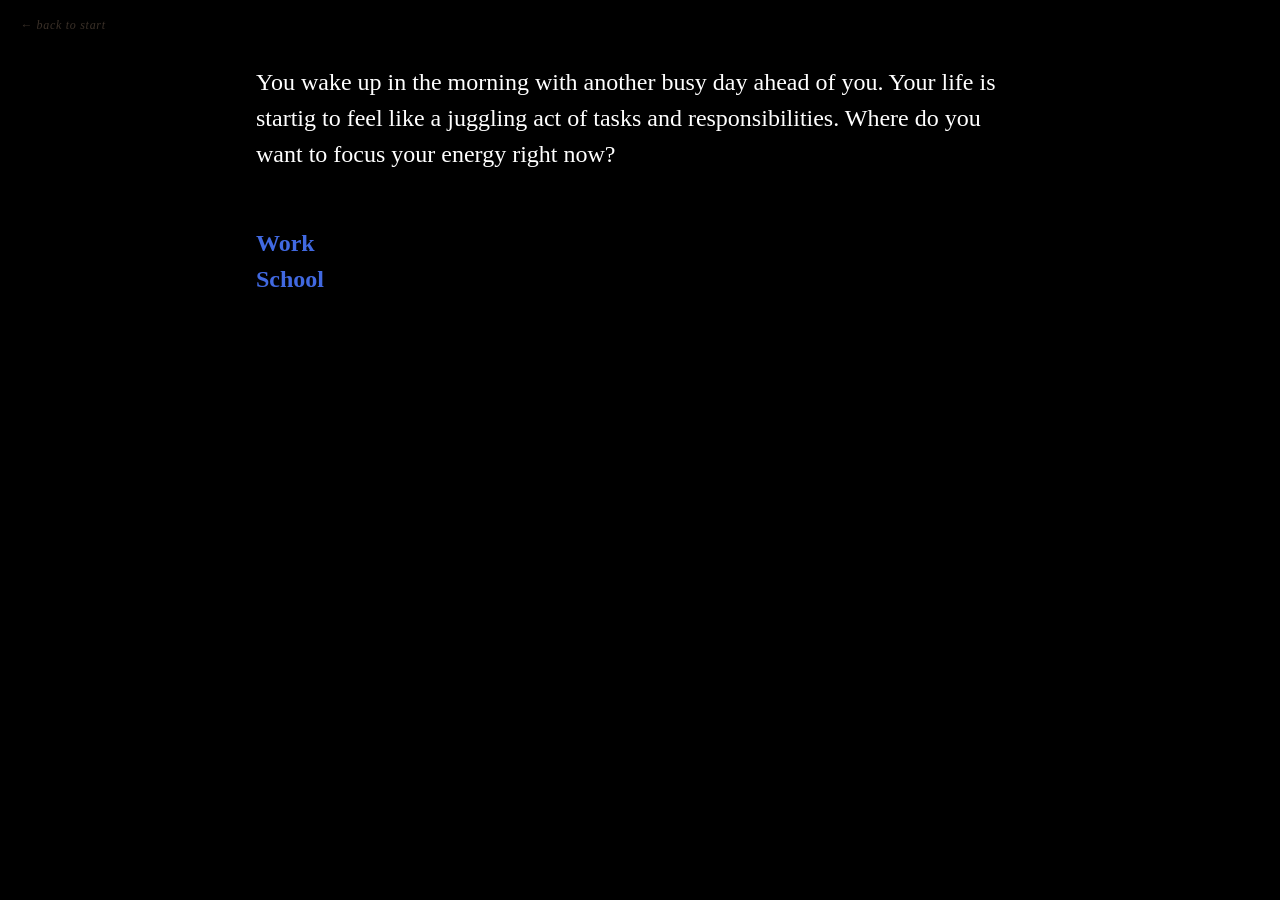
==== commit 40a28d03: "Build multi-page site combining three projects into a sequential arc Landing page (index.html) intro" ====
--- a/New new (1)-1.html
+++ b/New new (1)-1.html
@@ -74,5 +74,107 @@
 ;require("harlowe")}());
 </script>
 
+<!-- Site navigation overlay: appears when the story reaches a dead end (no more choices) -->
+<style>
+#site-continue-overlay {
+  position: fixed;
+  bottom: 0; left: 0; right: 0;
+  padding: 28px 24px 36px;
+  background: linear-gradient(to top, rgba(5,5,8,0.96) 60%, transparent);
+  display: flex;
+  flex-direction: column;
+  align-items: center;
+  gap: 10px;
+  opacity: 0;
+  transition: opacity 1.4s ease;
+  pointer-events: none;
+  z-index: 9999;
+}
+#site-continue-overlay.visible {
+  opacity: 1;
+  pointer-events: auto;
+}
+#site-continue-overlay p {
+  font-family: Georgia, serif;
+  font-size: 0.82rem;
+  font-style: italic;
+  color: #807060;
+  letter-spacing: 0.06em;
+}
+#site-continue-overlay a {
+  font-family: Georgia, serif;
+  font-size: 0.95rem;
+  font-style: italic;
+  color: #a09080;
+  border: 1px solid #3a2e22;
+  padding: 10px 32px;
+  text-decoration: none;
+  letter-spacing: 0.08em;
+  transition: background 0.2s, border-color 0.2s, color 0.2s;
+}
+#site-continue-overlay a:hover {
+  background: rgba(20,15,10,0.9);
+  border-color: #6a5040;
+  color: #e0d0c0;
+}
+#site-back-link {
+  position: fixed;
+  top: 18px;
+  left: 20px;
+  font-family: Georgia, serif;
+  font-size: 0.75rem;
+  font-style: italic;
+  color: #3a3028;
+  text-decoration: none;
+  letter-spacing: 0.06em;
+  z-index: 9999;
+  transition: color 0.2s;
+}
+#site-back-link:hover { color: #807060; }
+</style>
+
+<a id="site-back-link" href="index.html">← back to start</a>
+
+<div id="site-continue-overlay">
+  <p>The day has settled.</p>
+  <a href="meditation.html">Continue to Part II →</a>
+</div>
+
+<script>
+(function() {
+  var overlay = document.getElementById('site-continue-overlay');
+  var shown = false;
+
+  function checkForEnd() {
+    if (shown) return;
+    var passage = document.querySelector('tw-passage');
+    if (!passage) return;
+    var links = passage.querySelectorAll('tw-link, tw-broken-link, a[href]');
+    if (links.length === 0 && passage.textContent.trim().length > 0) {
+      shown = true;
+      setTimeout(function() {
+        overlay.classList.add('visible');
+      }, 1200);
+    }
+  }
+
+  var observer = new MutationObserver(function() {
+    setTimeout(checkForEnd, 300);
+  });
+
+  function startObserving() {
+    var story = document.querySelector('tw-story');
+    if (story) {
+      observer.observe(story, { childList: true, subtree: true });
+      checkForEnd();
+    } else {
+      setTimeout(startObserving, 200);
+    }
+  }
+
+  startObserving();
+})();
+</script>
+
 </body>
 </html>
